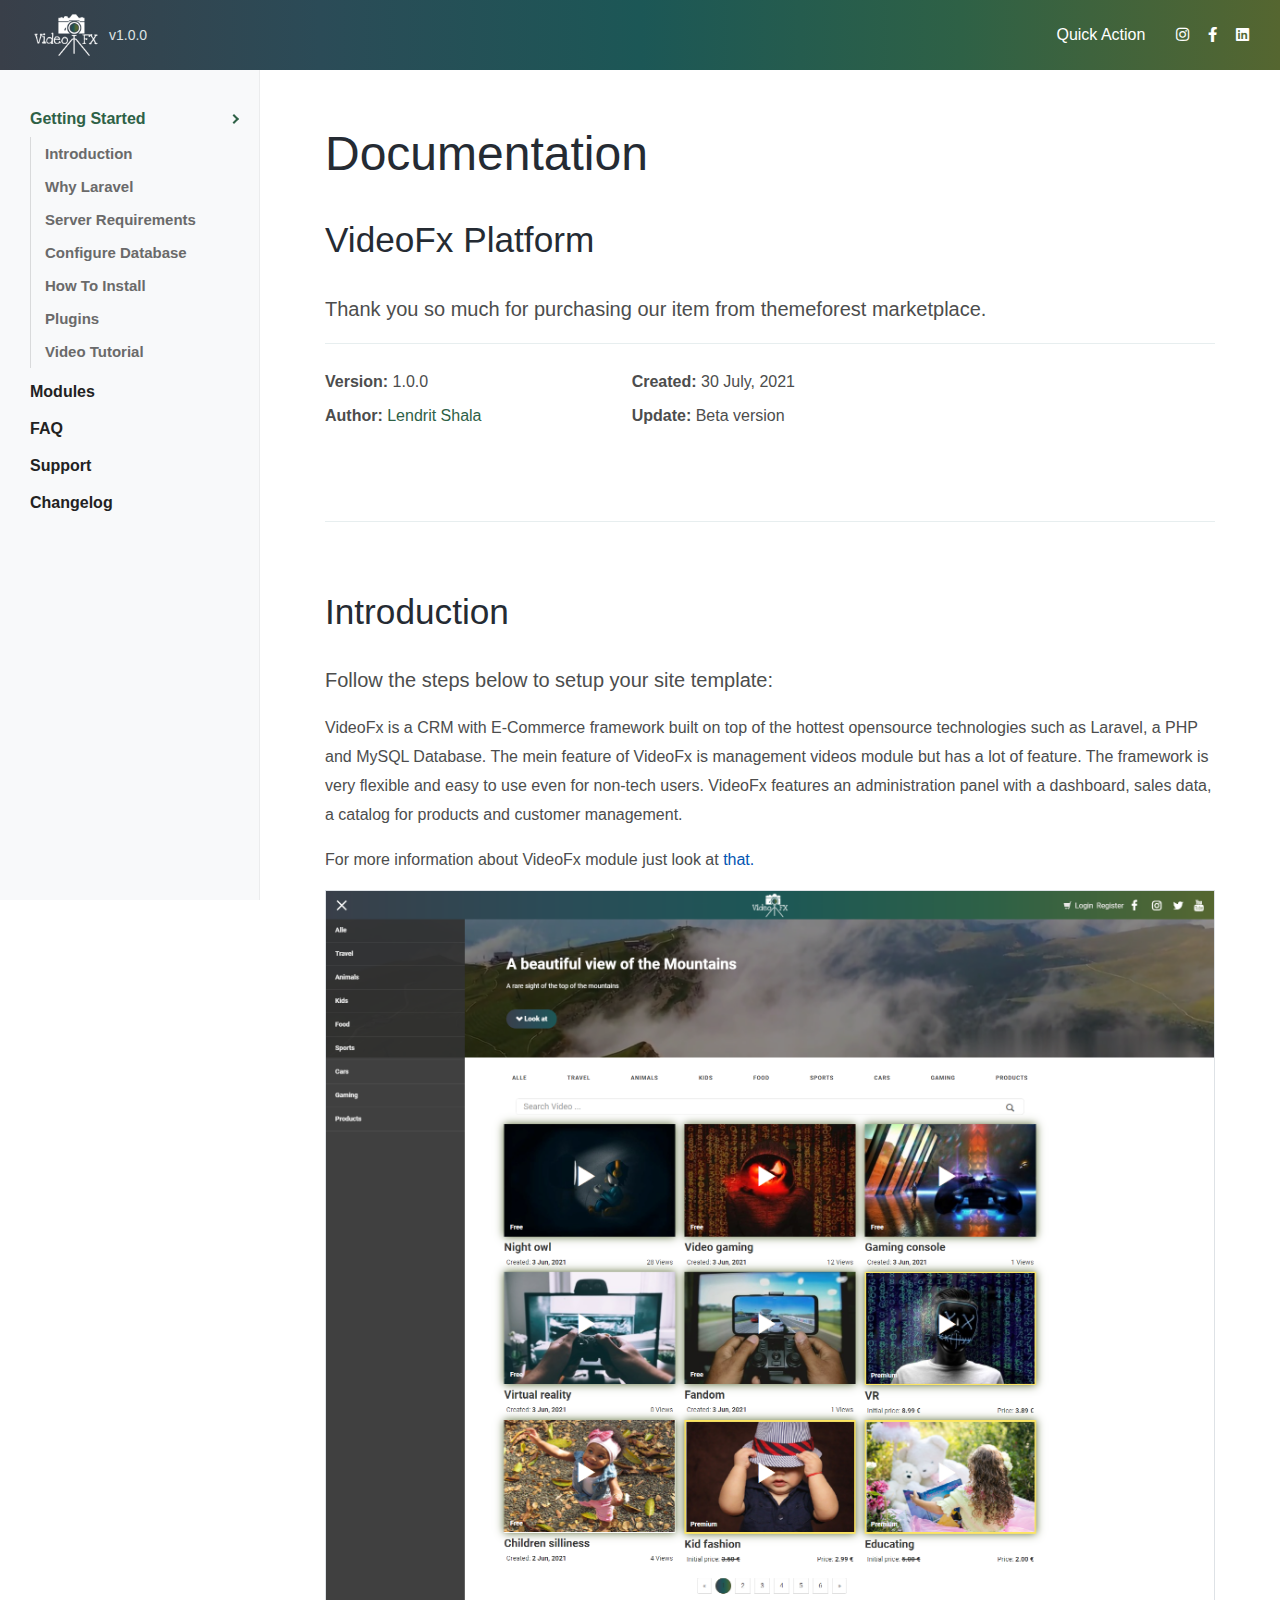
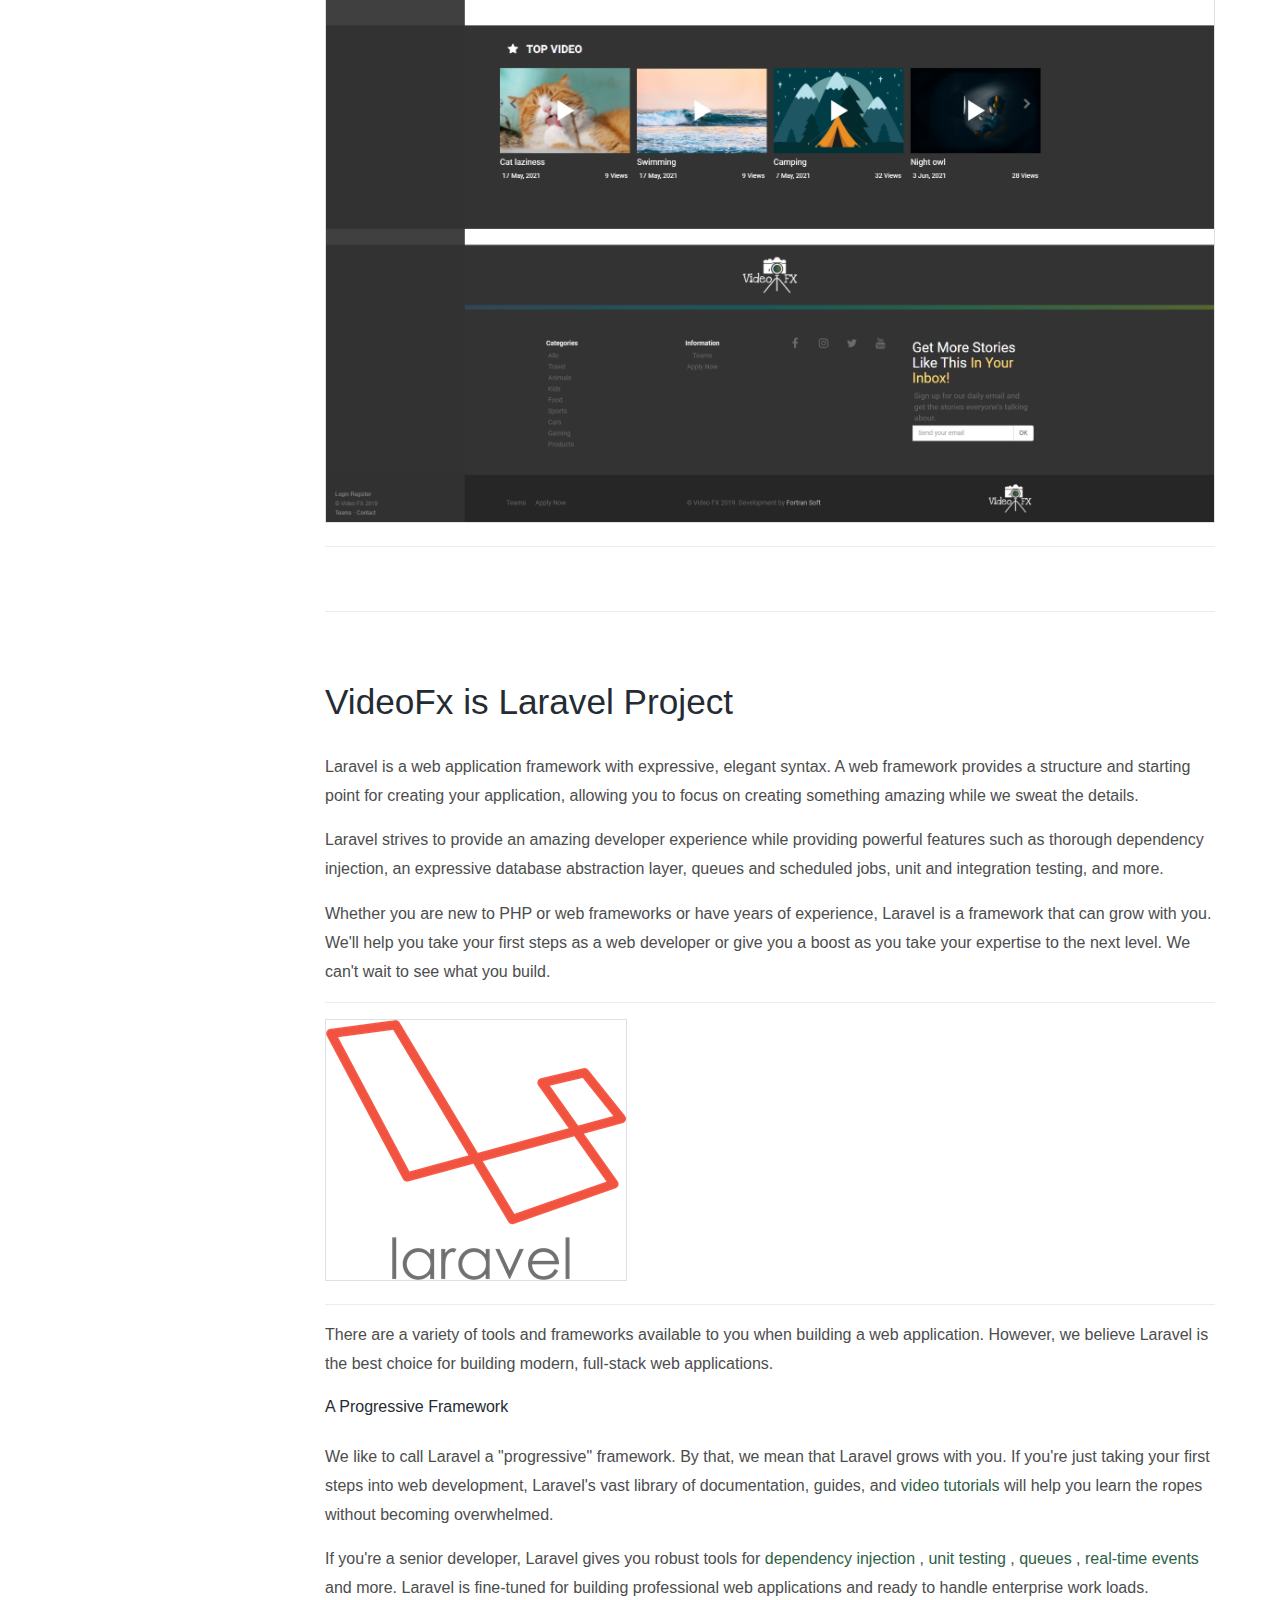
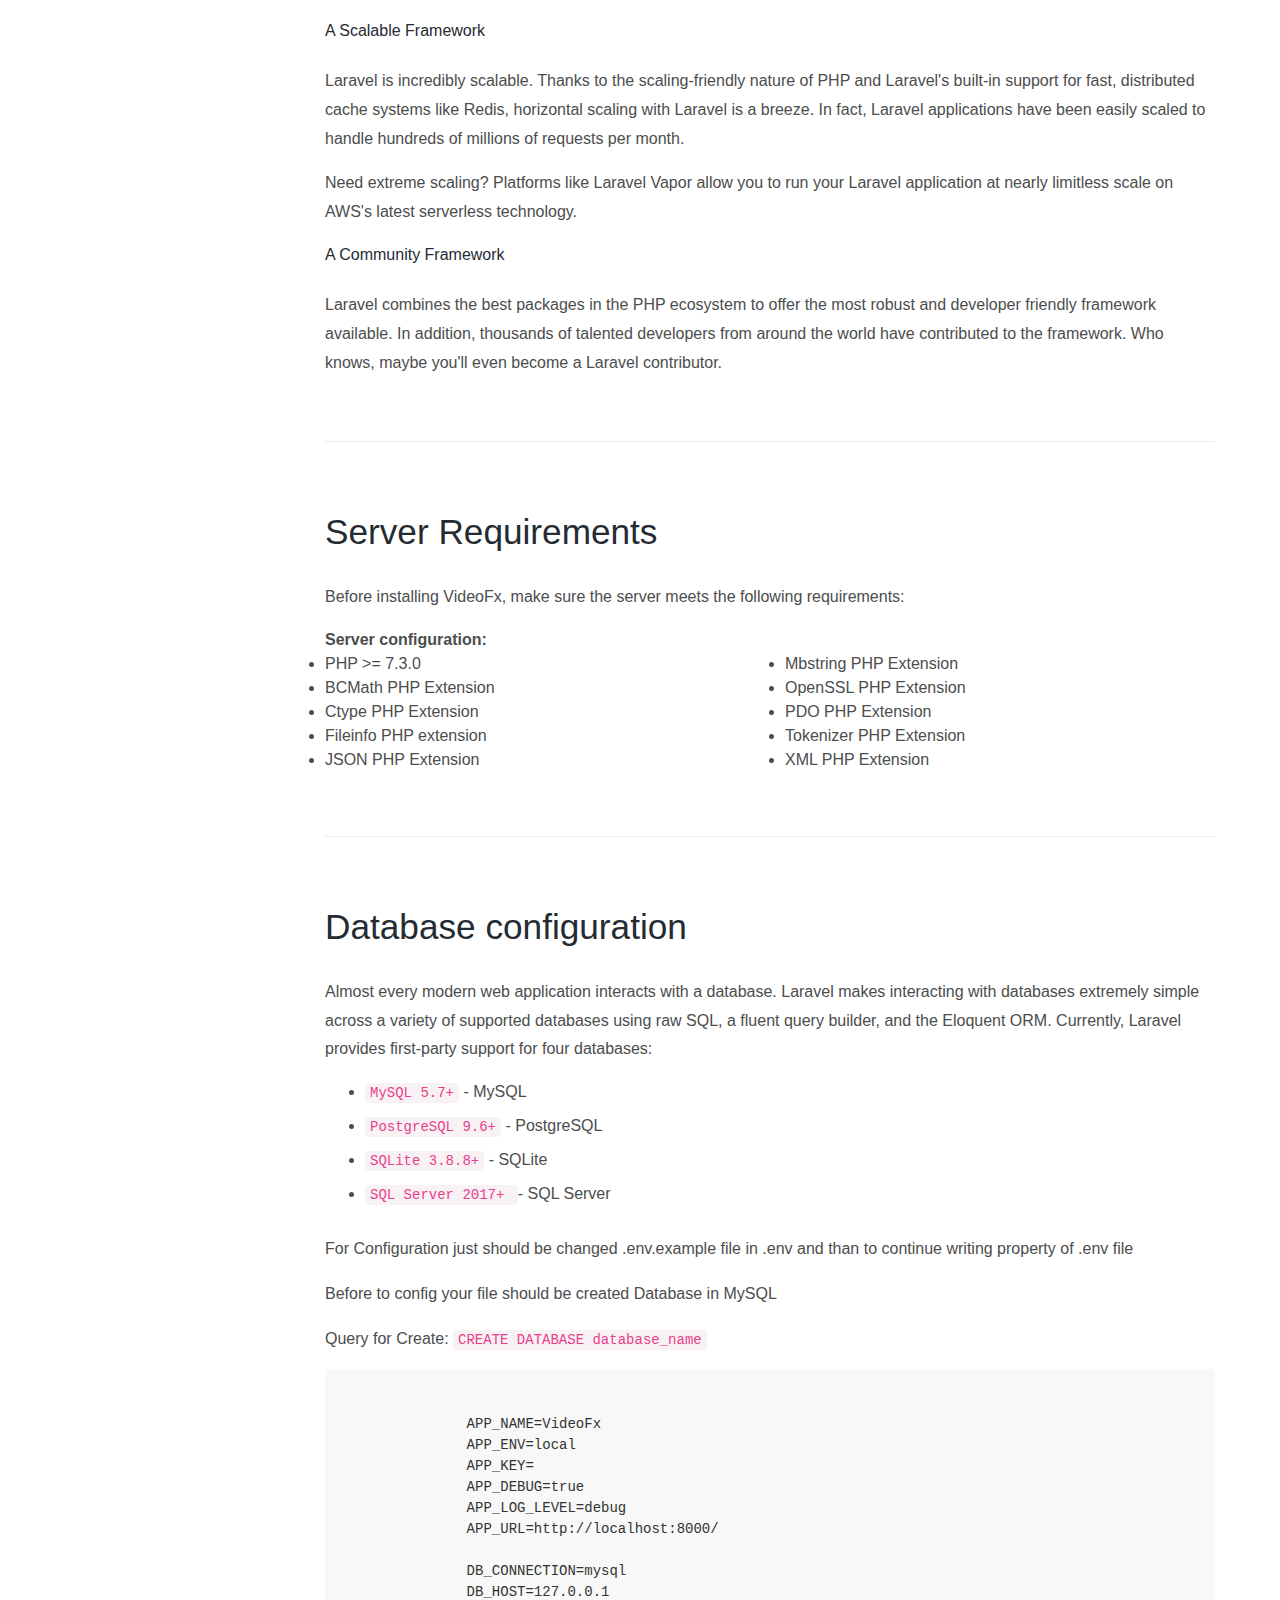
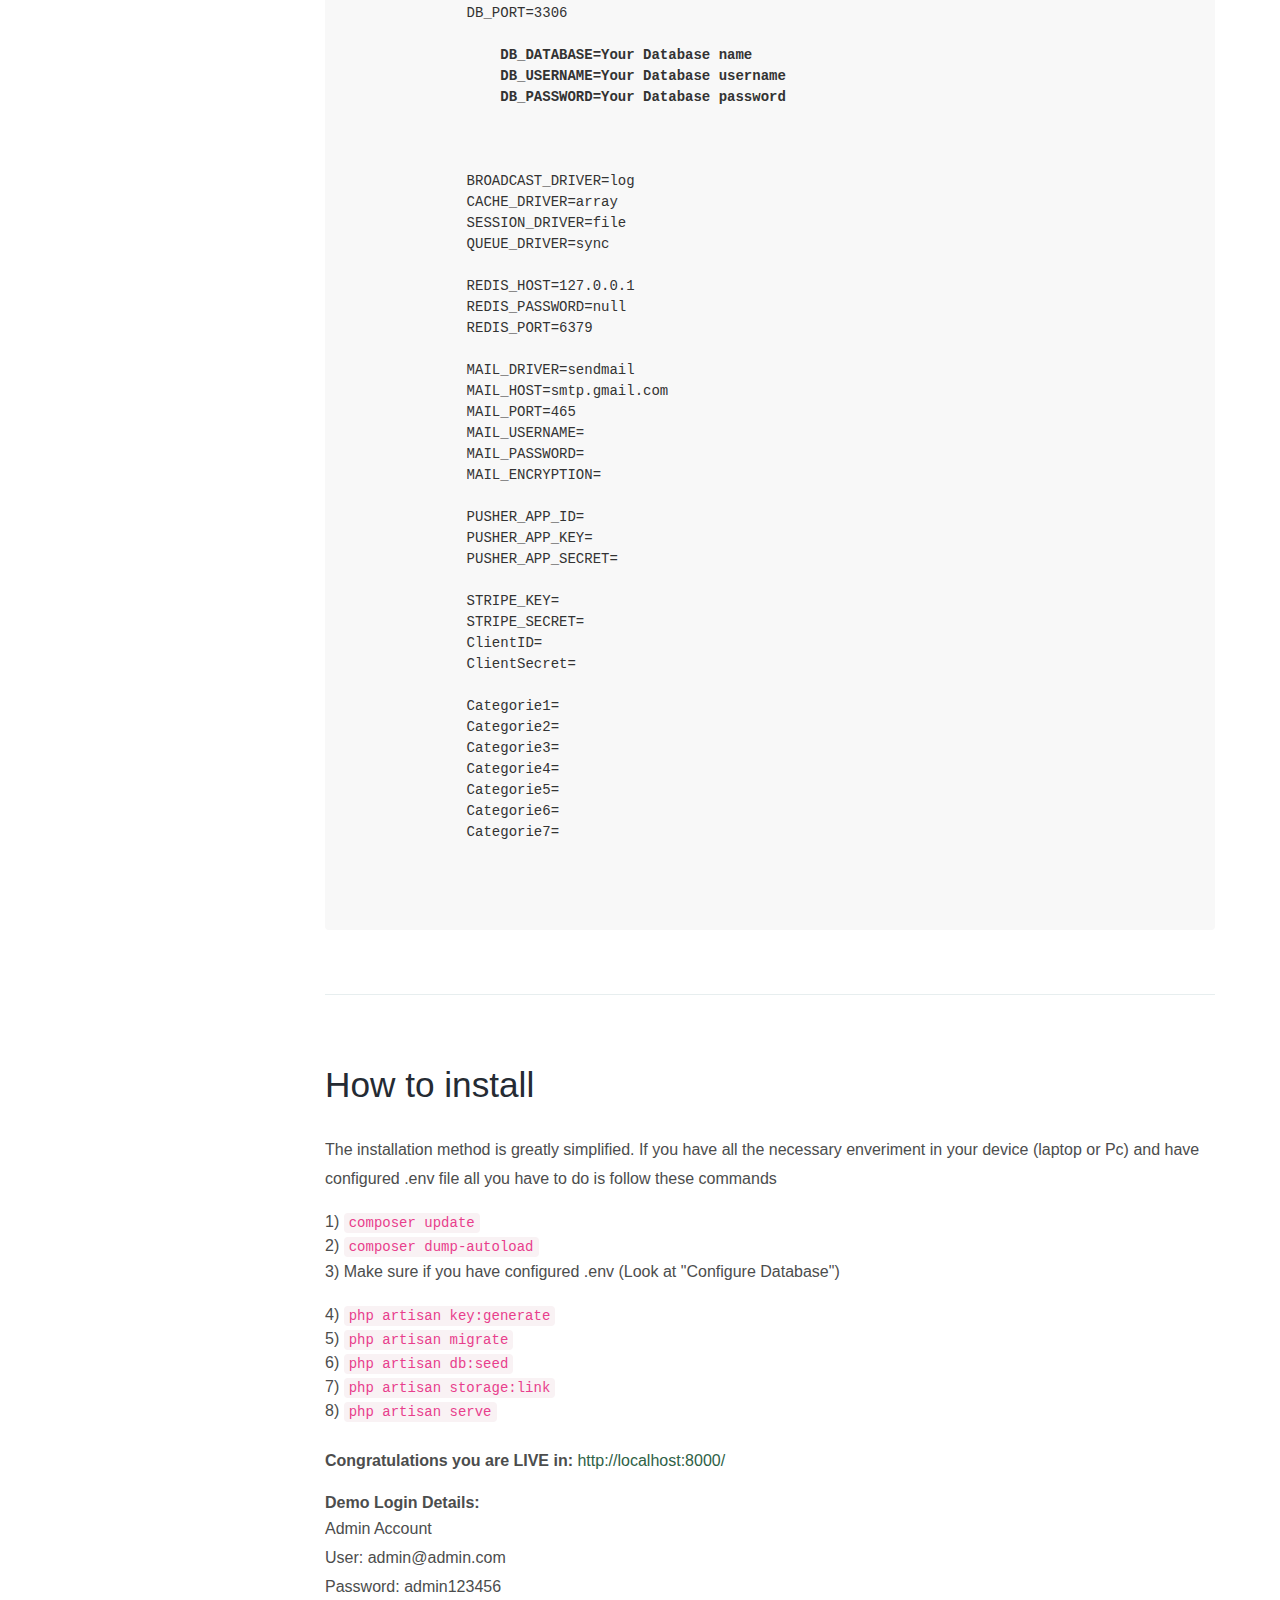
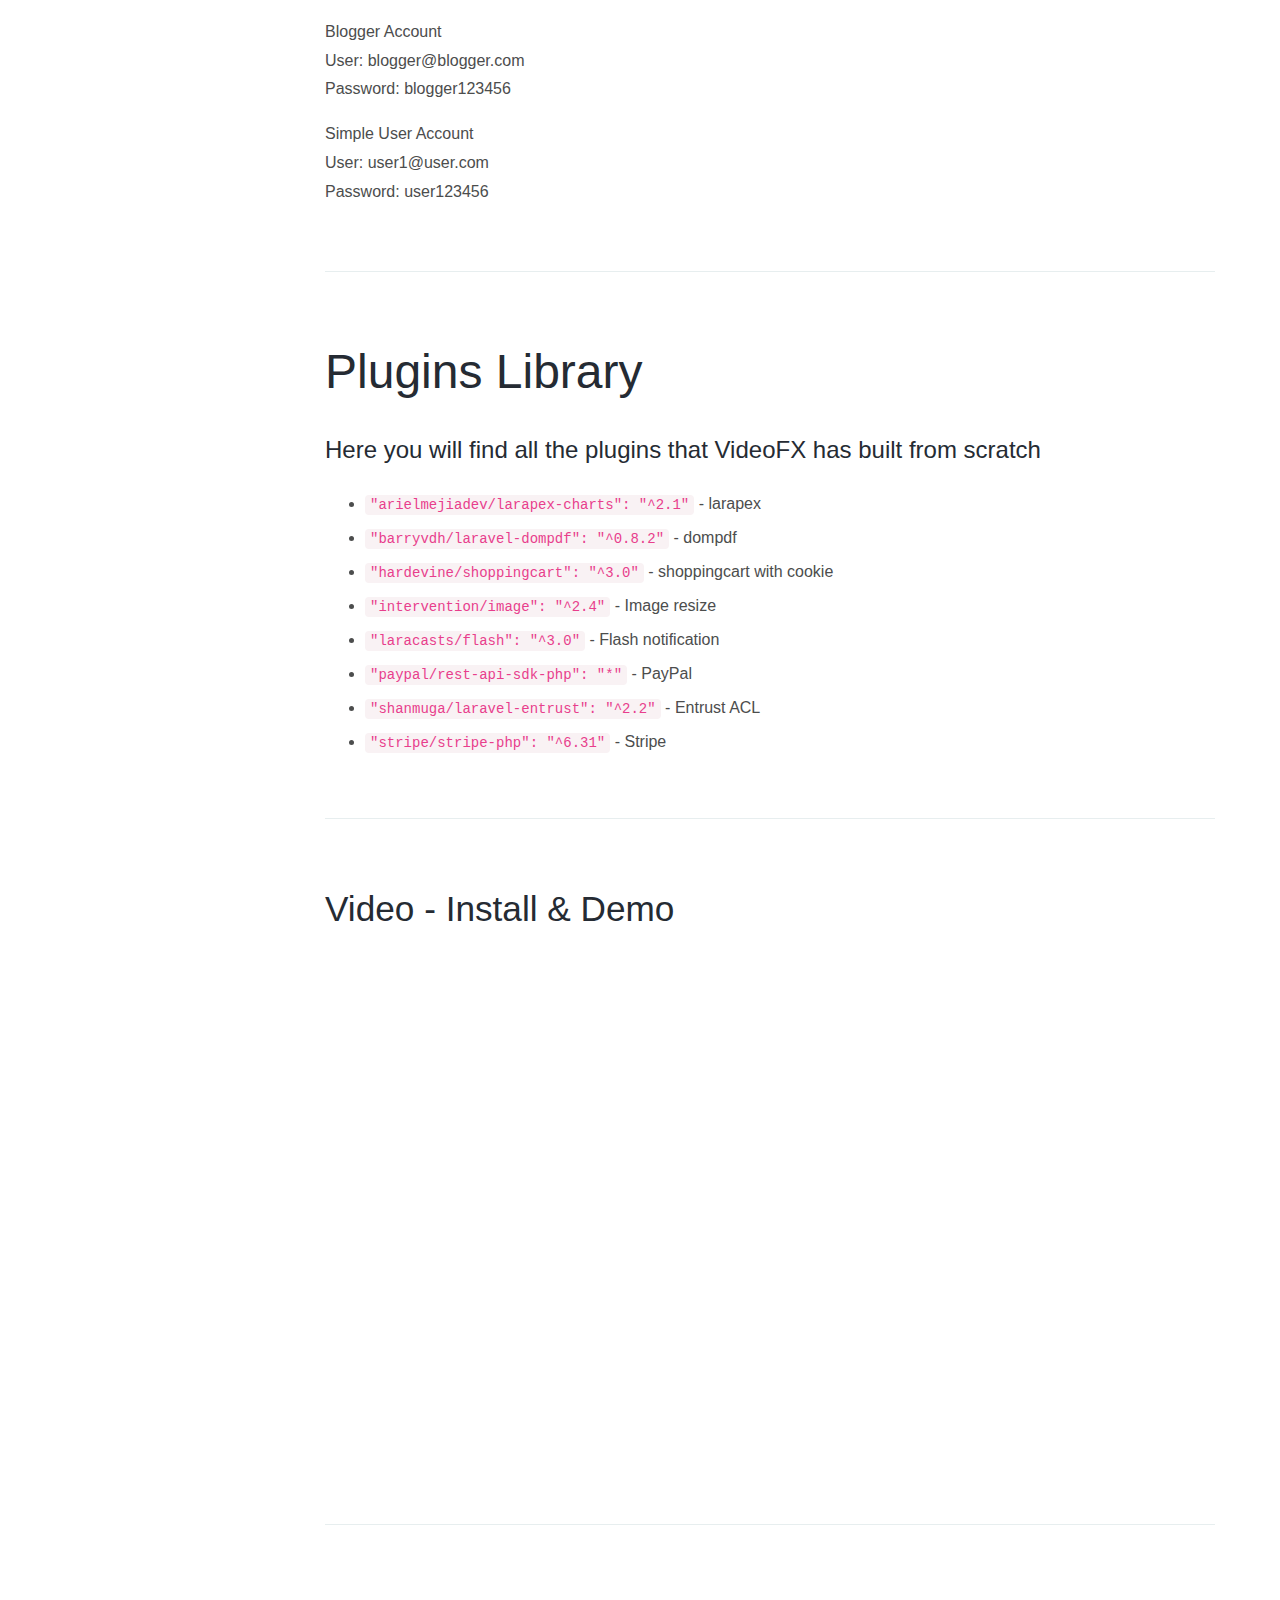
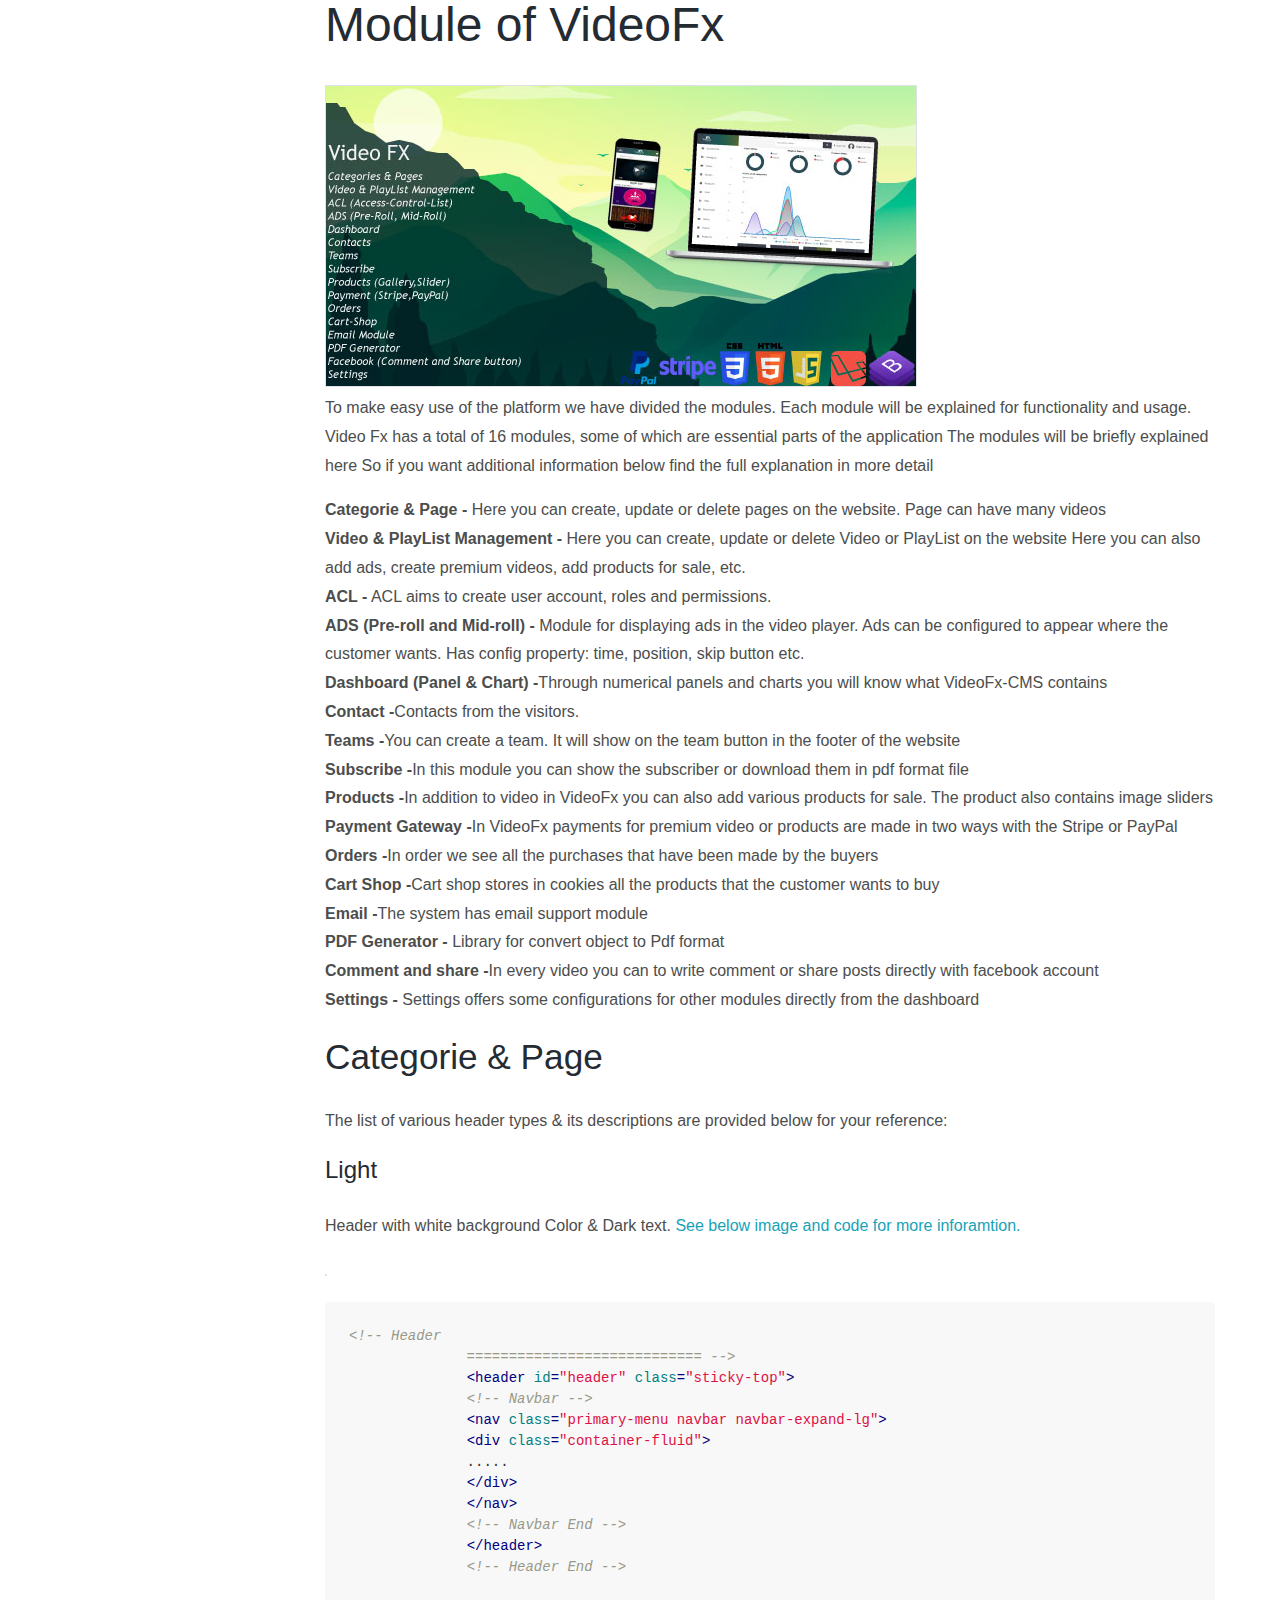
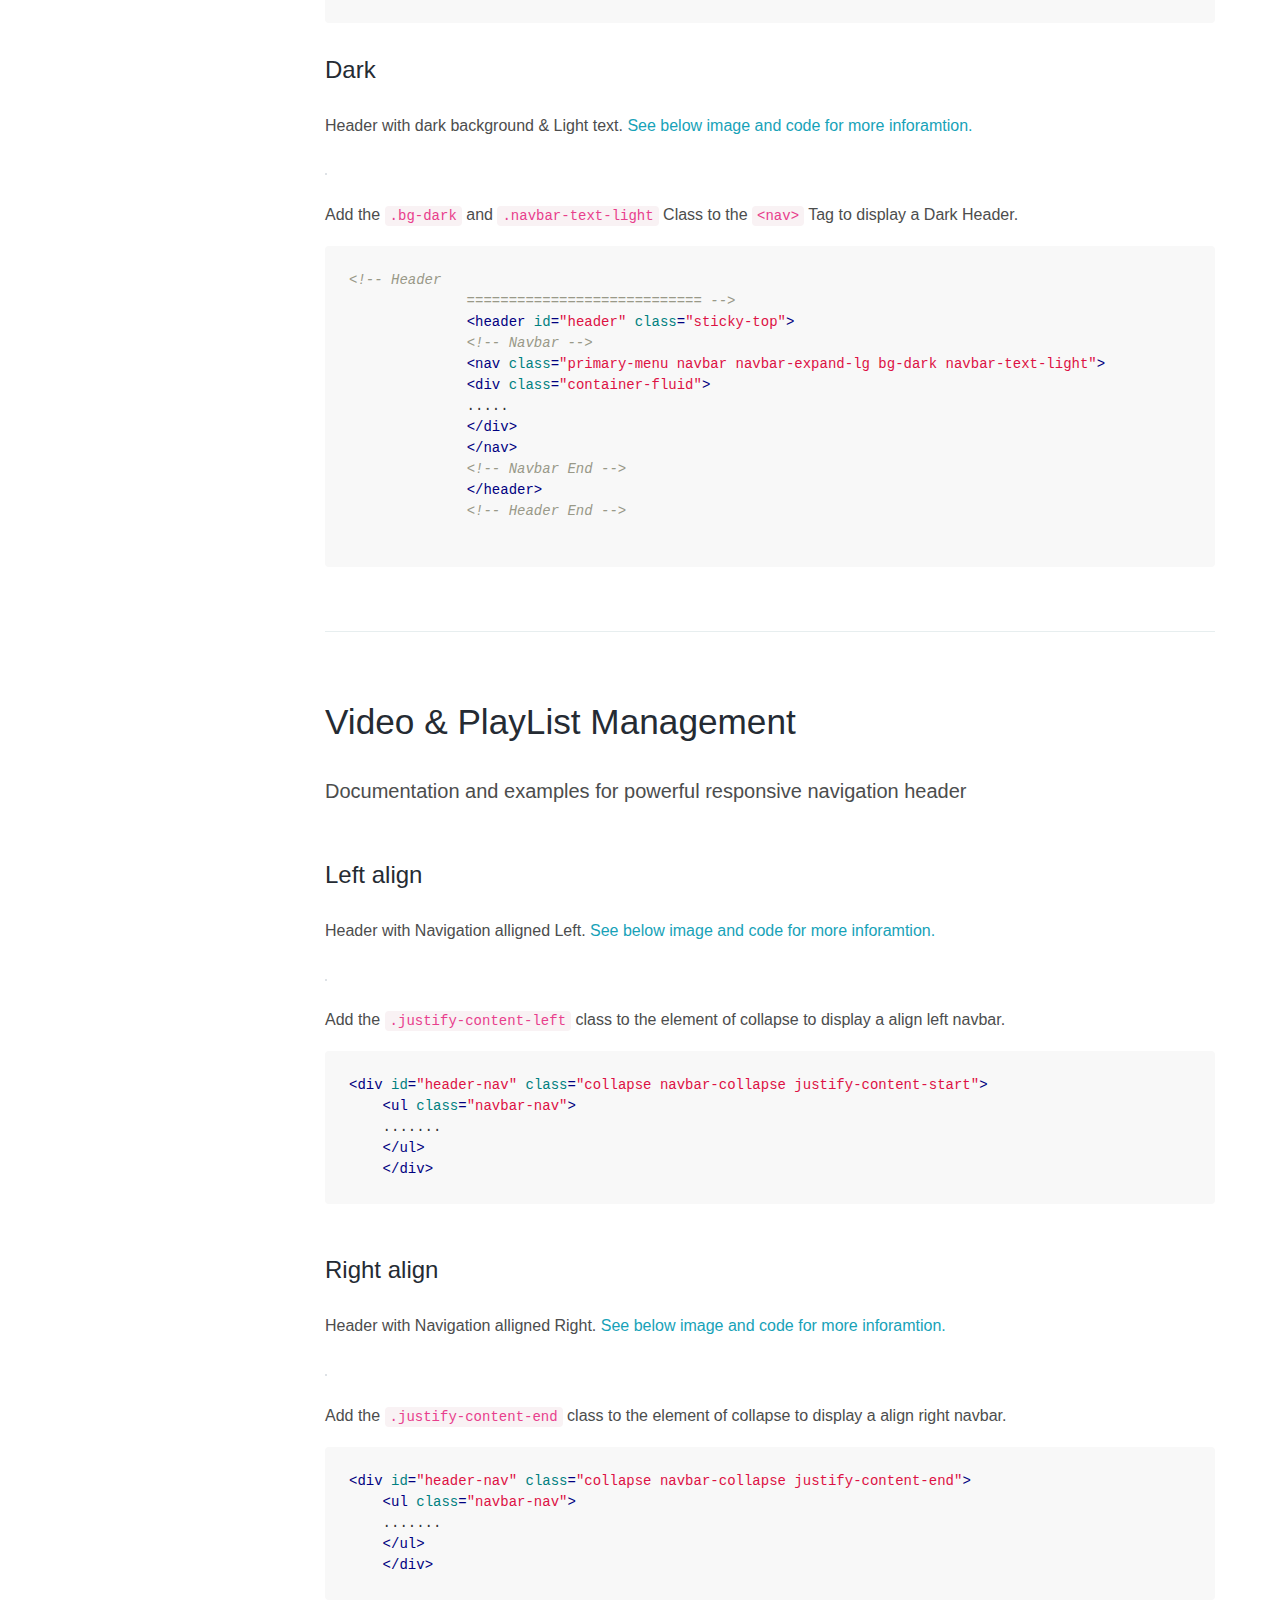
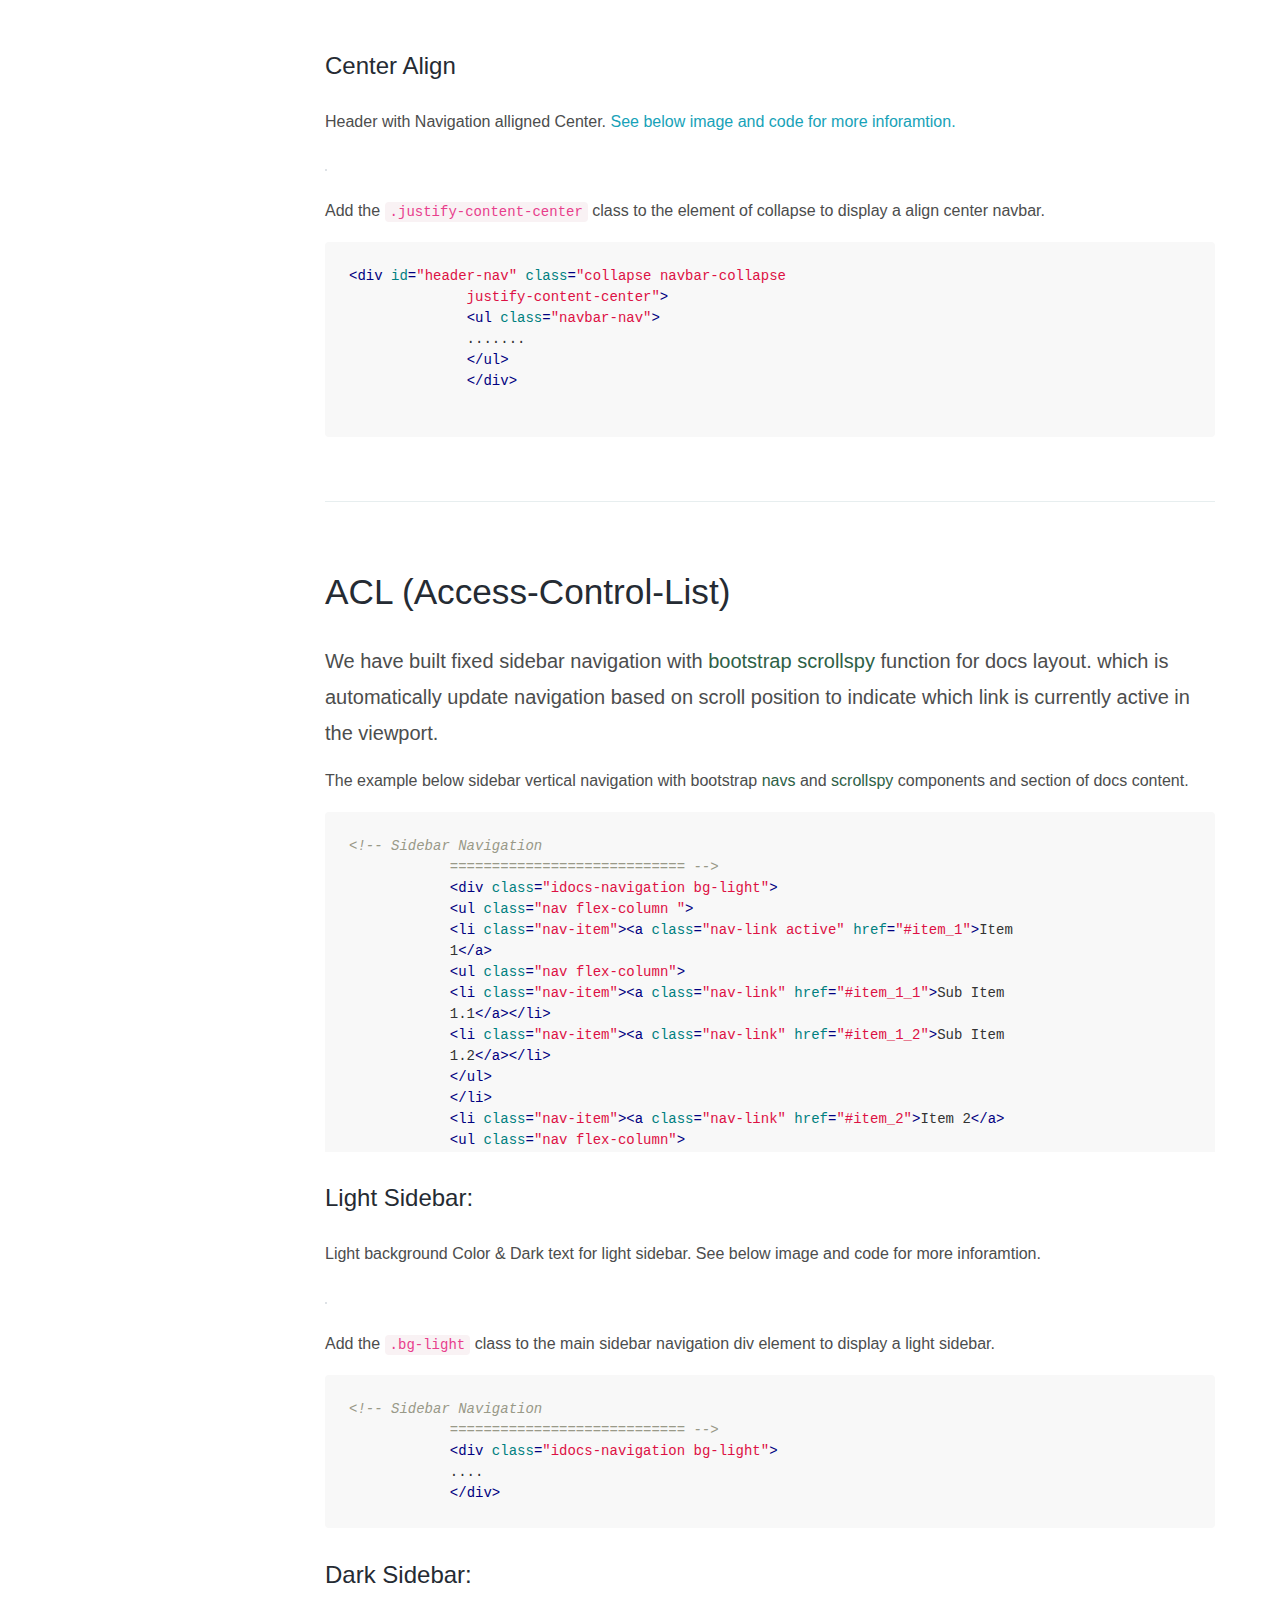
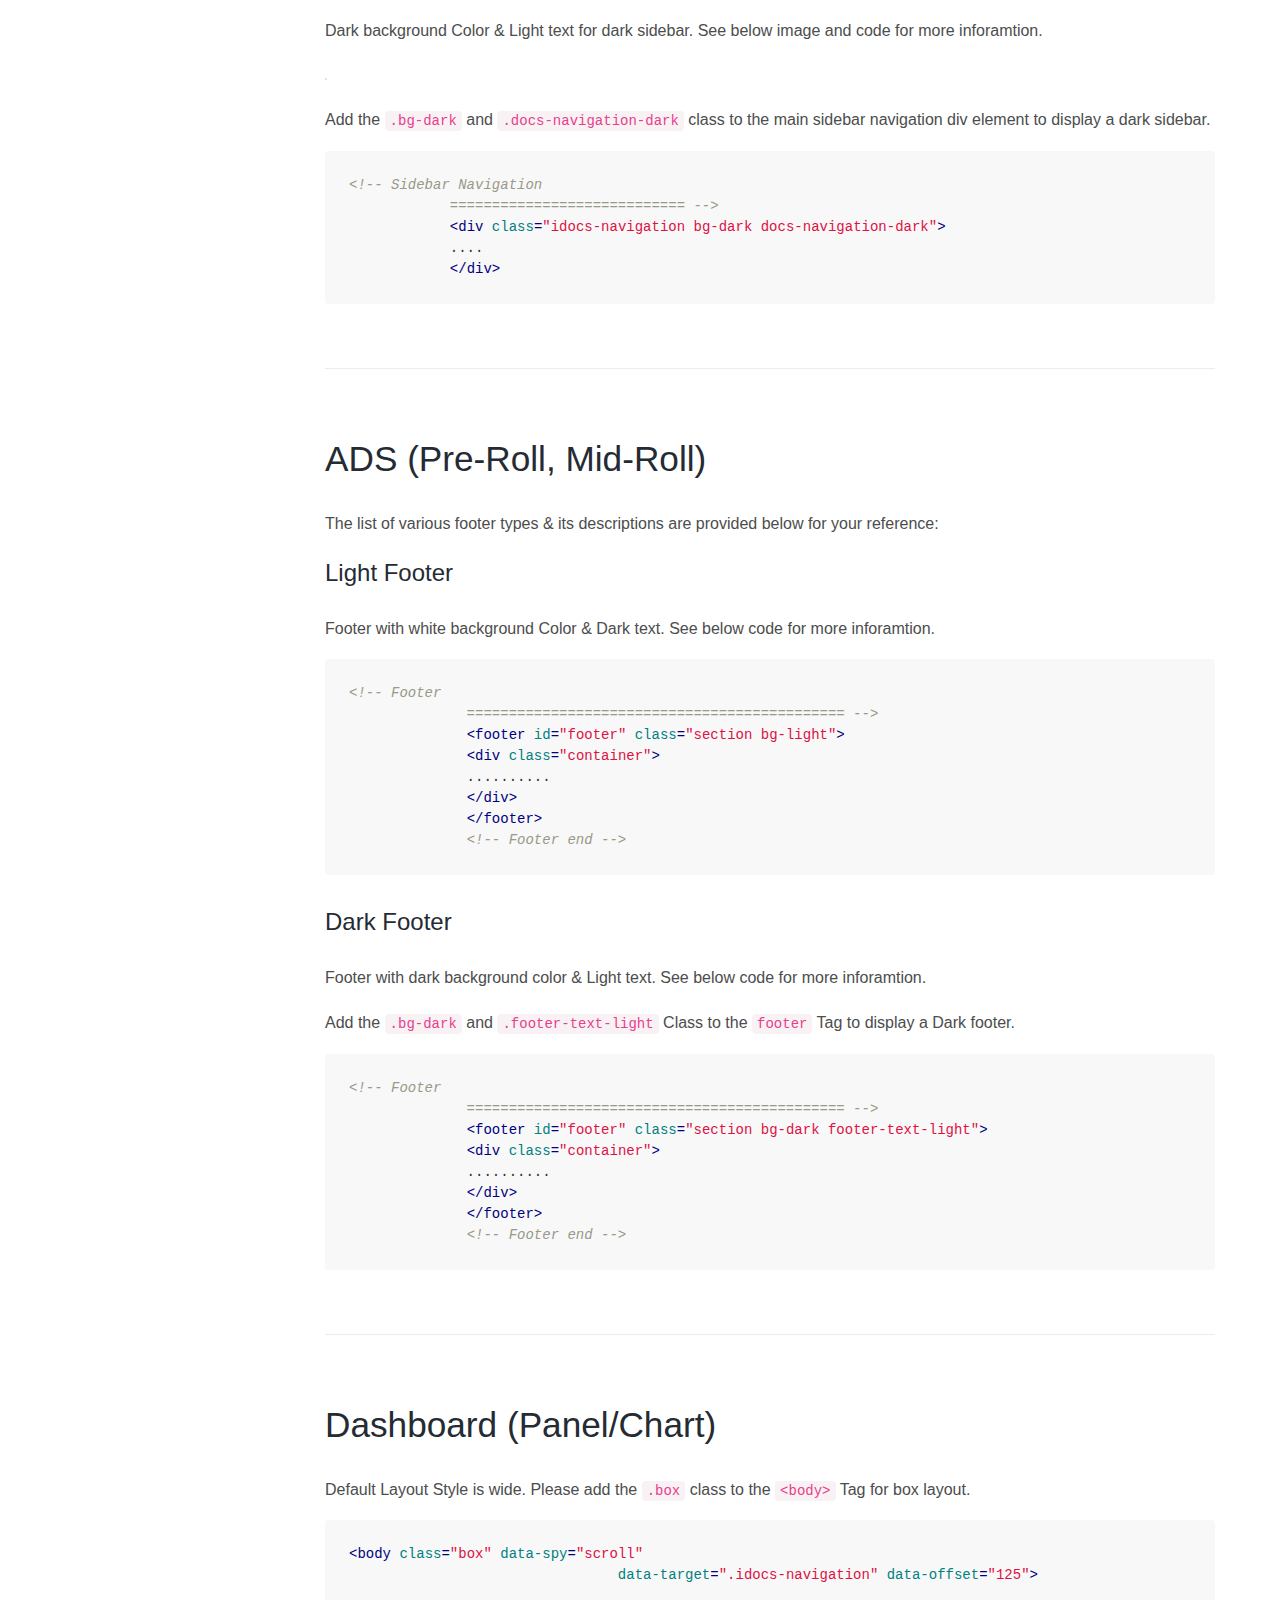
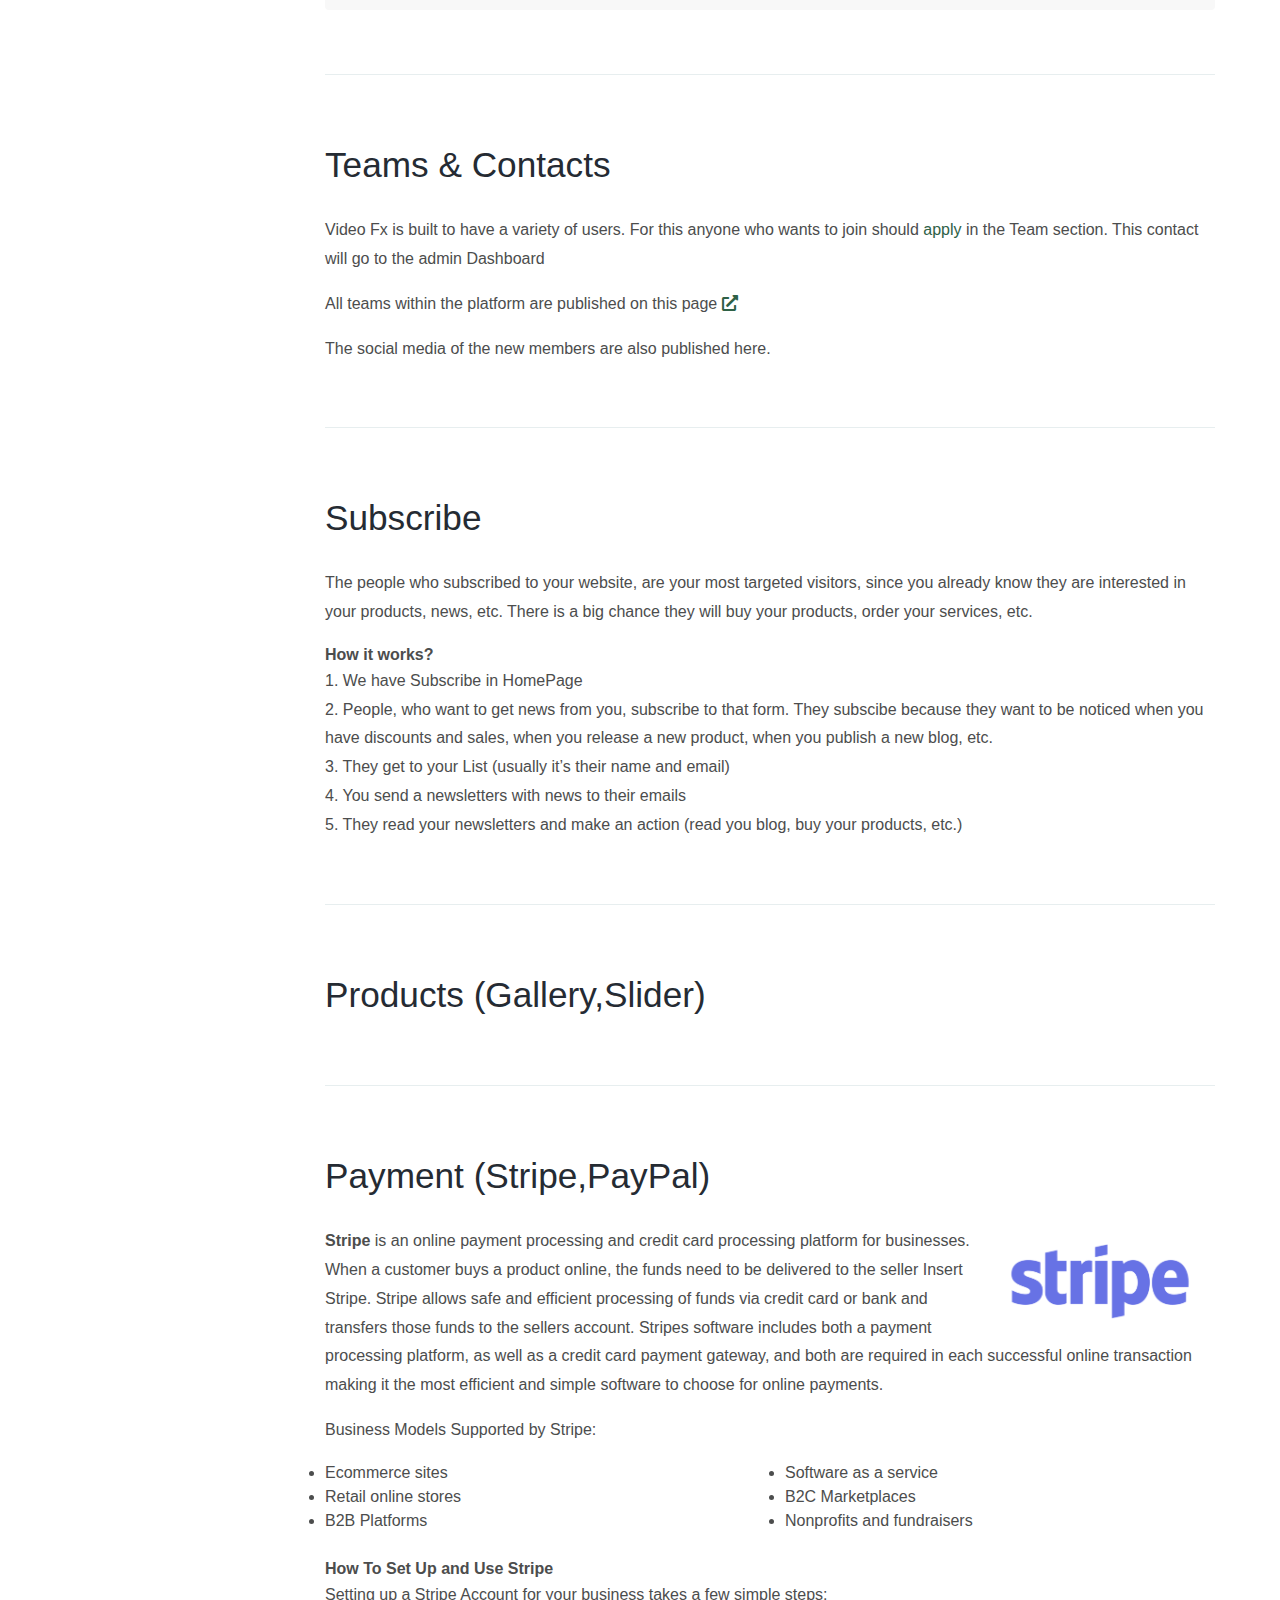
==== index.html @ b2f3421c "ignore file" ====
<!DOCTYPE html>
<html lang="en">
<head>
    <meta charset="UTF-8"/>
    <meta http-equiv="X-UA-Compatible" content="IE=edge">
    <meta name="viewport" content="width=device-width, initial-scale=1, minimum-scale=1.0, shrink-to-fit=no">
    <link href="assets/images/favicon.png" rel="icon"/>
    <title>Documentation | VideoFx</title>
    <meta name="description" content="The best video platform for management videos">
    <meta name="author" content="lendritshala3@gmail.com">

    <!-- Stylesheet
    ============================== -->
    <!-- Bootstrap -->
    <link rel="stylesheet" type="text/css" href="assets/vendor/bootstrap/css/bootstrap.min.css"/>
    <!-- Font Awesome Icon -->
    <link rel="stylesheet" type="text/css" href="assets/vendor/font-awesome/css/all.min.css"/>
    <!-- Magnific Popup -->
    <link rel="stylesheet" type="text/css" href="assets/vendor/magnific-popup/magnific-popup.min.css"/>
    <!-- Highlight Syntax -->
    <link rel="stylesheet" type="text/css" href="assets/vendor/highlight.js/styles/github.css"/>
    <!-- Custom Stylesheet -->
    <link rel="stylesheet" type="text/css" href="assets/css/stylesheet.css"/>
</head>

<body data-spy="scroll" data-target=".idocs-navigation" data-offset="125">

<!-- Preloader -->
<div class="preloader">
    <div class="lds-ellipsis">
        <div></div>
        <div></div>
        <div></div>
        <div></div>
    </div>
</div>
<!-- Preloader End -->

<!-- Document Wrapper   
=============================== -->
<div id="main-wrapper">

    <!-- Header
    ============================ -->
    <header id="header" class="sticky-top">
        <!-- Navbar -->
        <nav class="primary-menu navbar navbar-expand-lg bg-dark navbar-text-light navbar-dropdown-dark border-0">
            <div class="container-fluid">
                <!-- Sidebar Toggler -->
                <button id="sidebarCollapse" class="navbar-toggler d-block d-md-none" type="button"><span></span><span
                        class="w-75"></span><span></span></button>

                <!-- Logo -->
                <a class="logo ml-md-3" href="http://videofx.fortran-dev.com/" title="iDocs Template"> <img width="70"
                                                                                                            src="assets/images/logo.png"
                                                                                                            alt="iDocs Template"/>
                </a>
                <span class="text-2 text-light ml-2">v1.0.0</span>
                <!-- Logo End -->

                <!-- Navbar Toggler -->
                <button class="navbar-toggler ml-auto" type="button" data-toggle="collapse" data-target="#header-nav">
                    <span></span><span></span><span></span></button>

                <div id="header-nav" class="collapse navbar-collapse justify-content-end">
                    <ul class="navbar-nav">
                        <li class="dropdown"><a class="dropdown-toggle" href="#">Quick Action</a>
                            <ul class="dropdown-menu">
                                <li><a class="dropdown-item" href="#idocs_theme_customization">Installation</a></li>
                                <li class="dropdown"><a class="dropdown-item dropdown-toggle" href="#">Upload Video</a>
                                    <ul class="dropdown-menu">
                                        <li><a class="dropdown-item" href="#idocs_navbar">Video module</a>
                                        </li>
                                        <li><a class="dropdown-item" href="#idocs_navbar">Playlist
                                            module</a></li>
                                    </ul>
                                </li>
                                <li><a class="dropdown-item" href="#idocs_footer">Advertisment</a>
                                <li><a class="dropdown-item" href="#idocs_video">Product</a></li>
                            </ul>
                        </li>
                    </ul>
                </div>
                <ul class="social-icons social-icons-sm ml-lg-2 mr-2">
                    <li class="social-icons-twitter"><a data-toggle="tooltip"
                                                        href="https://www.instagram.com/fortran.dev/" target="_blank"
                                                        title="" data-original-title="Twitter"><i
                            class="fab fa-instagram"></i></a></li>
                    <li class="social-icons-facebook"><a data-toggle="tooltip"
                                                         href="https://www.facebook.com/FortranDev" target="_blank"
                                                         title="" data-original-title="Facebook"><i
                            class="fab fa-facebook-f"></i></a></li>
                    <li class="social-icons-dribbble"><a data-toggle="tooltip"
                                                         href="https://www.linkedin.com/in/fortran-dev-11ba01212/"
                                                         target="_blank" title="" data-original-title="Dribbble"><i
                            class="fab fa-linkedin"></i></a></li>
                </ul>
            </div>
        </nav>
        <!-- Navbar End -->
    </header>
    <!-- Header End -->

    <!-- Content
    ============================ -->
    <div id="content" role="main">

        <!-- Sidebar Navigation
        ============================ -->
        <div class="idocs-navigation bg-light">
            <ul class="nav flex-column ">
                <li class="nav-item"><a class="nav-link active" href="#idocs_start">Getting Started</a>
                    <ul class="nav flex-column">
                        <li class="nav-item"><a class="nav-link" href="#idocs_installation">Introduction</a></li>
                        <li class="nav-item"><a class="nav-link" href="#idocs_html_structure">Why Laravel</a></li>
                        <li class="nav-item"><a class="nav-link" href="#idocs_sass">Server Requirements</a></li>
                        <li class="nav-item"><a class="nav-link" href="#idocs_color_schemes">Configure Database</a></li>
                        <li class="nav-item"><a class="nav-link" href="#idocs_theme_customization">How To Install</a>
                        </li>
                        <li class="nav-item"><a class="nav-link" href="#plugins">Plugins</a></li>
                        <li class="nav-item"><a class="nav-link" href="#idocs_logo_settings">Video Tutorial</a></li>
                    </ul>
                </li>
                <li class="nav-item"><a class="nav-link" href="#idocs_layout">Modules</a>
                    <ul class="nav flex-column">
                        <li class="nav-item"><a class="nav-link" href="#idocs_header">Categories & Pages</a></li>
                        <li class="nav-item"><a class="nav-link" href="#idocs_navbar">Video & PlayList Management</a>
                        </li>
                        <li class="nav-item"><a class="nav-link" href="#idocs_sidebar">ACL (Access-Control-List)</a>
                        </li>
                        <li class="nav-item"><a class="nav-link" href="#idocs_footer">ADS (Pre-Roll, Mid-Roll)</a></li>
                        <li class="nav-item"><a class="nav-link" href="#idocs_box_layout">Dashboard (Panel/Chart)</a>
                        </li>

<!--                        <li class="nav-item"><a class="nav-link" href="#idocs_content">Contacts</a></li>-->
                        <li class="nav-item"><a class="nav-link" href="#idocs_typography">Teams & Contacts</a></li>
                        <li class="nav-item"><a class="nav-link" href="#idocs_code">Subscribe</a></li>
                        <li class="nav-item"><a class="nav-link" href="#idocs_tabs">Products (Gallery,Slider)</a></li>

                        <li class="nav-item"><a class="nav-link" href="#idocs_sidebar_payment">Payment
                            (Stripe,PayPal)</a></li>
                        <li class="nav-item"><a class="nav-link" href="#idocs_icons">Orders</a></li>
                        <li class="nav-item"><a class="nav-link" href="#idocs_image">Cart-Shop</a></li>

                        <li class="nav-item"><a class="nav-link" href="#idocs_components">Email Module</a></li>
                        <li class="nav-item"><a class="nav-link" href="#idocs_social_icon">PDF Generator</a></li>
                        <li class="nav-item"><a class="nav-link" href="#idocs_accordion">Facebook (Comment and Share
                            button)</a></li>
                        <li class="nav-item"><a class="nav-link" href="#idocs_helper_classes">Settings</a></li>

                    </ul>
                </li>
                <!--<li class="nav-item"><a class="nav-link" href="#idocs_content">Content</a>-->
                <!--<ul class="nav flex-column">-->
                <!--<li class="nav-item"><a class="nav-link" href="#idocs_typography">Typography</a></li>-->
                <!--<li class="nav-item"><a class="nav-link" href="#idocs_code">Code</a></li>-->
                <!--<li class="nav-item"><a class="nav-link" href="#idocs_table">Table</a></li>-->
                <!--<li class="nav-item"><a class="nav-link" href="#idocs_icons">Icons</a></li>-->
                <!--<li class="nav-item"><a class="nav-link" href="#idocs_image">Image</a></li>-->
                <!--<li class="nav-item"><a class="nav-link" href="#idocs_video">Video</a></li>-->
                <!--</ul>-->
                <!--</li>-->
                <!--<li class="nav-item"><a class="nav-link" href="#idocs_components">Components</a>-->
                <!--<ul class="nav flex-column">-->
                <!--<li class="nav-item"><a class="nav-link" href="#idocs_accordion">Accordion</a></li>-->
                <!--<li class="nav-item"><a class="nav-link" href="#idocs_tabs">Tabs</a></li>-->
                <!--<li class="nav-item"><a class="nav-link" href="#idocs_social_icon">Social Icon</a></li>-->
                <!--<li class="nav-item"><a class="nav-link" href="#idocs_helper_classes">Helper Classes</a></li>-->
                <!--</ul>-->
                <!--</li>-->
                <li class="nav-item"><a class="nav-link" href="#idocs_faq">FAQ</a></li>
                <!--<li class="nav-item"><a class="nav-link" href="#idocs_source_credits">Source & Credits</a></li>-->
                <li class="nav-item"><a class="nav-link" href="#idocs_support">Support</a></li>
                <!--<li class="nav-item"><a class="nav-link" href="#idocs_templates">More Templates</a></li>-->
                <li class="nav-item"><a class="nav-link" href="#idocs_changelog">Changelog</a>
                    <ul class="nav flex-column">
                        <li class="nav-item"><a class="nav-link" href="#v1-1">v1.0.0</a></li>
                        <li class="nav-item"><a class="nav-link" href="#v1-0">Continue ...</a></li>
                    </ul>
                </li>
            </ul>
        </div>

        <!-- Docs Content
        ============================ -->
        <div class="idocs-content">
            <div class="container">

                <!-- Getting Started
                ============================ -->
                <section id="idocs_start">
                    <h1>Documentation</h1>
                    <h2>VideoFx Platform</h2>
                    <p class="lead">Thank you so much for purchasing our item from themeforest marketplace.</p>
                    <hr>
                    <div class="row">
                        <div class="col-sm-6 col-lg-4">
                            <ul class="list-unstyled">
                                <li><strong>Version:</strong> 1.0.0</li>
                                <li><strong>Author:</strong> <a
                                        href="https://www.linkedin.com/in/lendrit-shala-541994123/" target="_blank">Lendrit
                                    Shala</a></li>
                            </ul>
                        </div>
                        <div class="col-sm-6 col-lg-4">
                            <ul class="list-unstyled">
                                <li><strong class="font-weight-700">Created:</strong> 30 July, 2021</li>
                                <li><strong>Update:</strong> Beta version</li>
                            </ul>
                        </div>
                    </div>
                    <!--<p class="alert alert-info">If you have any questions that are beyond the scope of this help file, Please feel free to email via <a target="_blank" href="https://themeforest.net/user/harnishdesign/#contact?ref=HarnishDesign">Item Support Page</a>.</p>-->
                </section>

                <hr class="divider">

                <!-- Installation
                ============================ -->
                <section id="idocs_installation">
                    <h2>Introduction</h2>
                    <p class="lead">Follow the steps below to setup your site template:</p>
                    <p>VideoFx is a CRM with E-Commerce framework built on top of the hottest opensource technologies
                        such as Laravel, a PHP and MySQL Database.
                        The mein feature of VideoFx is management videos module but has a lot of feature.
                        The framework is very flexible and easy to use even for non-tech users. VideoFx features an
                        administration panel with a dashboard, sales data, a catalog for products and customer
                        management.
                    </p>
                    <p>For more information about VideoFx module just look at <a class="page-link-blue"
                                                                                 href="#idocs_layout">that.</a></p>
                    <img class="img-fluid border" src="assets/images/templates/img1.png">
                    <hr>
                </section>

                <hr class="divider">

                <!-- HTML Structure
                ============================ -->
                <section id="idocs_html_structure">
                    <h2>VideoFx is Laravel Project</h2>
                    <p>Laravel is a web application framework with expressive, elegant syntax.
                        A web framework provides a structure and starting point for creating your application,
                        allowing you to focus on creating something amazing while we sweat the details.</p>

                    <p>
                        Laravel strives to provide an amazing developer experience while providing powerful features
                        such as thorough dependency injection,
                        an expressive database abstraction layer, queues and scheduled jobs, unit and integration
                        testing, and more.
                    </p>
                    <p>
                        Whether you are new to PHP or web frameworks or have years of experience, Laravel is a framework
                        that can grow with you.
                        We'll help you take your first steps as a web developer or give you a boost as you take your
                        expertise to the next level.
                        We can't wait to see what you build.
                    </p>
                    <hr>
                    <img class="img-fluid border" src="assets/images/templates/laravel.png">
                    <hr>
                    <p>
                        There are a variety of tools and frameworks available to you when building a web application.
                        However, we believe Laravel is the best choice for building modern, full-stack web applications.
                    </p>
                    <h6>A Progressive Framework</h6>
                    <p>
                        We like to call Laravel a "progressive" framework.
                        By that, we mean that Laravel grows with you.
                        If you're just taking your first steps into web development, Laravel's vast library of
                        documentation, guides, and <a href="https://laracasts.com/">video tutorials</a> will help you
                        learn the ropes without becoming overwhelmed.
                    </p>
                    <p>
                        If you're a senior developer, Laravel gives you robust tools for <a
                            href="https://laravel.com/docs/8.x/container">dependency injection</a> , <a
                            href="https://laravel.com/docs/8.x/testing">unit testing</a> , <a
                            href="https://laravel.com/docs/8.x/queues">queues</a> , <a
                            href="https://laravel.com/docs/8.x/broadcasting">real-time events</a> and more.
                        Laravel is fine-tuned for building professional web applications and ready to handle enterprise
                        work loads.
                    </p>

                    <h6>A Scalable Framework</h6>
                    <p>
                        Laravel is incredibly scalable. Thanks to the scaling-friendly nature of PHP and Laravel's
                        built-in support for fast, distributed cache systems like Redis, horizontal scaling with Laravel
                        is a breeze.
                        In fact, Laravel applications have been easily scaled to handle hundreds of millions of requests
                        per month.
                    </p>
                    <p>
                        Need extreme scaling? Platforms like Laravel Vapor allow you to run your Laravel application at
                        nearly limitless scale on AWS's latest serverless technology.
                    </p>

                    <h6>A Community Framework</h6>
                    <p>
                        Laravel combines the best packages in the PHP ecosystem to offer the most robust and developer
                        friendly framework available.
                        In addition, thousands of talented developers from around the world have contributed to the
                        framework.
                        Who knows, maybe you'll even become a Laravel contributor.
                    </p>

                    <!--<pre><code class="html">&lt;!DOCTYPE html&gt;-->
                    <!--&lt;html lang=&quot;en&quot;&gt;-->
                    <!--&lt;head&gt;-->

                    <!--&lt;!&#45;&#45; Your Title, Description, Stylesheets-->
                    <!--============================================= &#45;&#45;&gt;-->

                    <!--&lt;/head&gt;-->

                    <!--&lt;body data-spy=&quot;scroll&quot; data-target=&quot;.idocs-navigation&quot; data-offset=&quot;125&quot;&gt;-->

                    <!--&lt;!&#45;&#45; Document Wrapper   -->
                    <!--=============================== &#45;&#45;&gt;-->
                    <!--&lt;div id=&quot;main-wrapper&quot;&gt; -->
                    <!---->
                    <!--&lt;!&#45;&#45; Header-->
                    <!--============================ &#45;&#45;&gt;-->
                    <!--&lt;header id=&quot;header&quot; class=&quot;sticky-top&quot;&gt;-->
                    <!--......-->
                    <!--&lt;/header&gt;-->
                    <!--&lt;!&#45;&#45; Header End &#45;&#45;&gt; -->
                    <!---->
                    <!--&lt;!&#45;&#45; Content-->
                    <!--============================ &#45;&#45;&gt;-->
                    <!--&lt;div id=&quot;content&quot; role=&quot;main&quot;&gt; -->
                    <!---->
                    <!--&lt;!&#45;&#45; Sidebar Navigation-->
                    <!--============================ &#45;&#45;&gt;-->
                    <!--&lt;div class=&quot;idocs-navigation bg-light&quot;&gt;-->
                    <!--.....-->
                    <!--&lt;/div&gt;-->
                    <!---->
                    <!--&lt;!&#45;&#45; Docs Content-->
                    <!--============================ &#45;&#45;&gt;-->
                    <!--&lt;div class=&quot;idocs-content&quot;&gt;-->
                    <!--&lt;div class=&quot;container&quot;&gt;-->
                    <!--.......-->
                    <!--&lt;/div&gt;-->
                    <!--&lt;/div&gt;-->
                    <!--&lt;/div&gt;-->
                    <!--&lt;!&#45;&#45; Content end &#45;&#45;&gt; -->
                    <!---->
                    <!--&lt;!&#45;&#45; Footer &#45;&#45;&gt;-->
                    <!--&lt;footer id=&quot;footer&quot; class=&quot;section bg-dark footer-text-light&quot;&gt;-->
                    <!--&lt;div class=&quot;container&quot;&gt; ...... &lt;/div&gt;-->
                    <!--&lt;/footer&gt;-->
                    <!--&lt;!&#45;&#45; Footer end &#45;&#45;&gt; -->
                    <!---->
                    <!--&lt;/div&gt;-->
                    <!--&lt;!&#45;&#45; Document Wrapper end &#45;&#45;&gt; -->

                    <!--&lt;!&#45;&#45; JavaScript &#45;&#45;&gt;-->
                    <!--&lt;/body&gt;-->
                    <!--&lt;/html&gt;</code></pre>-->
                    <!--<p class="alert alert-info">If you need more information, please visit bootstrap site: <a target="_blank" href="https://getbootstrap.com/docs/4.4/layout/grid/">https://getbootstrap.com/docs/4.4/layout/grid/</a></p>-->
                    <!--</section>-->

                    <hr class="divider">

                    <!-- Sass
                    ============================ -->
                    <section id="idocs_sass">
                        <h2>Server Requirements</h2>
                        <p>Before installing VideoFx, make sure the server meets the following requirements:</p>
                        <strong>Server configuration: </strong>
                        <div class="row">
                            <div class="col-md-6">
                                <li>PHP >= 7.3.0</li>
                                <li>BCMath PHP Extension</li>
                                <li>Ctype PHP Extension</li>
                                <li>Fileinfo PHP extension</li>
                                <li>JSON PHP Extension</li>
                            </div>
                            <div class="col-md-6">
                                <li>Mbstring PHP Extension</li>
                                <li>OpenSSL PHP Extension</li>
                                <li>PDO PHP Extension</li>
                                <li>Tokenizer PHP Extension</li>
                                <li>XML PHP Extension</li>
                            </div>
                        </div>
                        <ul>

                        </ul>
                    </section>

                    <hr class="divider">

                    <!-- Color Schemes
                    ============================ -->
                    <section id="idocs_color_schemes">
                        <h2>Database configuration</h2>
                        <p>
                            Almost every modern web application interacts with a database.
                            Laravel makes interacting with databases extremely simple across a variety of supported
                            databases using raw SQL, a fluent query builder, and the Eloquent ORM.
                            Currently, Laravel provides first-party support for four databases:
                        </p>
                        <ul>
                            <li><code>MySQL 5.7+</code> - MySQL</li>
                            <li><code> PostgreSQL 9.6+</code> - PostgreSQL</li>
                            <li><code> SQLite 3.8.8+</code> - SQLite</li>
                            <li><code> SQL Server 2017+ </code> - SQL Server</li>
                        </ul>


                        <p>For Configuration just should be changed .env.example file in .env and than to continue
                            writing property of .env file</p>
                        <p>Before to config your file should be created Database in MySQL</p>
                        <p>Query for Create: <code>CREATE DATABASE database_name </code></p>

                        <pre><code class="html">
              APP_NAME=VideoFx
              APP_ENV=local
              APP_KEY=
              APP_DEBUG=true
              APP_LOG_LEVEL=debug
              APP_URL=http://localhost:8000/

              DB_CONNECTION=mysql
              DB_HOST=127.0.0.1
              DB_PORT=3306
              <strong>
                  DB_DATABASE=Your Database name
                  DB_USERNAME=Your Database username
                  DB_PASSWORD=Your Database password
              </strong>


              BROADCAST_DRIVER=log
              CACHE_DRIVER=array
              SESSION_DRIVER=file
              QUEUE_DRIVER=sync

              REDIS_HOST=127.0.0.1
              REDIS_PASSWORD=null
              REDIS_PORT=6379

              MAIL_DRIVER=sendmail
              MAIL_HOST=smtp.gmail.com
              MAIL_PORT=465
              MAIL_USERNAME=
              MAIL_PASSWORD=
              MAIL_ENCRYPTION=

              PUSHER_APP_ID=
              PUSHER_APP_KEY=
              PUSHER_APP_SECRET=

              STRIPE_KEY=
              STRIPE_SECRET=
              ClientID=
              ClientSecret=

              Categorie1=
              Categorie2=
              Categorie3=
              Categorie4=
              Categorie5=
              Categorie6=
              Categorie7=


          </code></pre>
                    </section>

                    <hr class="divider">

                    <!-- Customization
                    ============================ -->
                    <section id="idocs_theme_customization">
                        <h2>How to install</h2>
                        <p>
                            The installation method is greatly simplified.
                            If you have all the necessary enveriment in your device (laptop or Pc) and have configured
                            .env file all you have to do is follow these commands
                        </p>

                        1) <code>composer update</code> <br>
                        2) <code>composer dump-autoload</code> <br>
                        <p>3) Make sure if you have configured .env (Look at "Configure Database")</p>
                        4) <code>php artisan key:generate</code> <br>
                        5) <code>php artisan migrate</code> <br>
                        6) <code>php artisan db:seed</code> <br>
                        7) <code>php artisan storage:link</code> <br>
                        8) <code>php artisan serve</code> <br><br>

                        <p><strong>Congratulations you are LIVE in: </strong><a target="_blank"
                                                                                href="http://localhost:8000/">http://localhost:8000/</a>
                        </p>

                        <strong>Demo Login Details:</strong>
                        <p>Admin Account<br>
                            User: admin@admin.com <br>
                            Password: admin123456
                        </p>
                        <p>Blogger Account<br>
                            User: blogger@blogger.com <br>
                            Password: blogger123456
                        </p>
                        <p>Simple User Account<br>
                            User: user1@user.com <br>
                            Password: user123456
                        </p>


                    </section>

                    <hr class="divider">
                    <section id="plugins">
                        <h1>Plugins Library</h1>
                        <h4>Here you will find all the plugins that VideoFX has built from scratch</h4>
                        <ul>
                            <li><code>"arielmejiadev/larapex-charts": "^2.1"</code> - larapex</li>
                            <li><code>"barryvdh/laravel-dompdf": "^0.8.2"</code> - dompdf</li>
                            <li><code>"hardevine/shoppingcart": "^3.0"</code> - shoppingcart with cookie</li>
                            <li><code>"intervention/image": "^2.4"</code> - Image resize</li>
                            <li><code>"laracasts/flash": "^3.0"</code> - Flash notification</li>
                            <li><code>"paypal/rest-api-sdk-php": "*"</code> - PayPal</li>
                            <li><code>"shanmuga/laravel-entrust": "^2.2"</code> - Entrust ACL</li>
                            <li><code>"stripe/stripe-php": "^6.31"</code> - Stripe</li>
                        </ul>
                    </section>


                    <hr class="divider">

                    <!-- Logo Settings
                    ============================ -->
                    <section id="idocs_logo_settings">
                        <h2>Video - Install & Demo </h2>
                        <div class="embed-responsive embed-responsive-16by9">
                            <iframe class="embed-responsive-item" src="https://www.youtube.com/embed/7e90gBu4pas"
                                    allowfullscreen></iframe>
                        </div>
                    </section>


                    <hr class="divider">


                    <!-- Layout
                    ============================ -->
                    <section id="idocs_layout">
                        <h1>Module of VideoFx</h1>
                        <img class="img-fluid border" src="assets/images/templates/Banner.jpg">
                        <p>To make easy use of the platform we have divided the modules.
                            Each module will be explained for functionality and usage.
                            Video Fx has a total of 16 modules, some of which are essential parts of the application
                            The modules will be briefly explained here
                            So if you want additional information below find the full explanation in more detail
                        </p>
                        <p>
                            <strong>Categorie & Page -</strong> Here you can create, update or delete pages on the
                            website. Page can have many videos <br>
                            <strong>Video & PlayList Management -</strong> Here you can create, update or delete Video
                            or PlayList on the website
                            Here you can also add ads, create premium videos, add products for sale, etc.<br>
                            <strong>ACL -</strong> ACL aims to create user account, roles and permissions.<br>
                            <strong>ADS (Pre-roll and Mid-roll) -</strong> Module for displaying ads in the video
                            player.
                            Ads can be configured to appear where the customer wants. Has config property: time,
                            position, skip button etc.<br>

                            <strong>Dashboard (Panel & Chart) -</strong>Through numerical panels and charts you will
                            know what VideoFx-CMS contains<br>


                            <strong>Contact -</strong>Contacts from the visitors.<br>
                            <strong>Teams -</strong>You can create a team. It will show on the team button in the footer
                            of the website<br>
                            <strong>Subscribe -</strong>In this module you can show the subscriber or download them in
                            pdf format file<br>
                            <strong>Products -</strong>In addition to video in VideoFx you can also add various products
                            for sale. The product also contains image sliders<br>


                            <strong>Payment Gateway -</strong>In VideoFx payments for premium video or products are made
                            in two ways with the Stripe or PayPal<br>

                            <strong>Orders -</strong>In order we see all the purchases that have been made by the buyers<br>
                            <strong>Cart Shop -</strong>Cart shop stores in cookies all the products that the customer
                            wants to buy<br>
                            <strong>Email -</strong>The system has email support module<br>
                            <strong>PDF Generator -</strong> Library for convert object to Pdf format<br>
                            <strong>Comment and share -</strong>In every video you can to write comment or share posts
                            directly with facebook account<br>
                            <strong>Settings -</strong> Settings offers some configurations for other modules directly
                            from the dashboard<br>

                        </p>


                    </section>


                    <!-- Header
                    ============================ -->
                    <section id="idocs_header">
                        <h2>Categorie & Page</h2>
                        <p>The list of various header types & its descriptions are provided below for your
                            reference:</p>

                        <h4>Light</h4>
                        <p>Header with white background Color & Dark text. <span class="text-info">See below image and code for more inforamtion.</span>
                        </p>
                        <p><a class="popup-img" href="assets/images/header-light.jpg"><img class="img-fluid border"
                                                                                           src="assets/images/header-light.jpg"
                                                                                           alt=""></a></p>
                        <pre><code class="html">&lt;!-- Header
              ============================ --&gt;
              &lt;header id=&quot;header&quot; class=&quot;sticky-top&quot;&gt;
              &lt;!-- Navbar --&gt;
              &lt;nav class=&quot;primary-menu navbar navbar-expand-lg&quot;&gt;
              &lt;div class=&quot;container-fluid&quot;&gt;
              .....
              &lt;/div&gt;
              &lt;/nav&gt;
              &lt;!-- Navbar End --&gt;
              &lt;/header&gt;
              &lt;!-- Header End --&gt;
          </code></pre>

                        <h4>Dark</h4>
                        <p>Header with dark background & Light text. <span class="text-info">See below image and code for more inforamtion.</span>
                        </p>
                        <p><a class="popup-img" href="assets/images/header-dark.jpg"><img class="img-fluid border"
                                                                                          src="assets/images/header-dark.jpg"
                                                                                          alt=""></a></p>
                        <p>Add the <code>.bg-dark</code> and <code>.navbar-text-light</code> Class to the <code>&lt;nav&gt;</code>
                            Tag to display a Dark Header.</p>
                        <pre><code class="html">&lt;!-- Header
              ============================ --&gt;
              &lt;header id=&quot;header&quot; class=&quot;sticky-top&quot;&gt;
              &lt;!-- Navbar --&gt;
              &lt;nav class=&quot;primary-menu navbar navbar-expand-lg bg-dark navbar-text-light&quot;&gt;
              &lt;div class=&quot;container-fluid&quot;&gt;
              .....
              &lt;/div&gt;
              &lt;/nav&gt;
              &lt;!-- Navbar End --&gt;
              &lt;/header&gt;
              &lt;!-- Header End --&gt;
          </code></pre>
                    </section>

                    <hr class="divider">

                    <!-- Navbar
                    ============================ -->
                    <section id="idocs_navbar">
                        <h2>Video & PlayList Management</h2>
                        <p class="lead">Documentation and examples for powerful responsive navigation header</p>
                        <h4 class="mt-5">Left align</h4>
                        <p>Header with Navigation alligned Left. <span class="text-info">See below image and code for more inforamtion.</span>
                        </p>
                        <p><a class="popup-img" href="assets/images/navbar-left.jpg"><img class="img-fluid border"
                                                                                          src="assets/images/navbar-left.jpg"
                                                                                          alt=""></a></p>
                        <p>Add the <code>.justify-content-left</code> class to the element of collapse to display a
                            align left navbar.</p>
                        <pre><code class="html">&lt;div id=&quot;header-nav&quot; class=&quot;collapse navbar-collapse justify-content-start&quot;&gt;
    &lt;ul class=&quot;navbar-nav&quot;&gt;
    .......
    &lt;/ul&gt;
    &lt;/div&gt;
</code></pre>

                        <h4 class="mt-5">Right align</h4>
                        <p>Header with Navigation alligned Right. <span class="text-info">See below image and code for more inforamtion.</span>
                        </p>
                        <p><a class="popup-img" href="assets/images/navbar-right.jpg"><img class="img-fluid border"
                                                                                           src="assets/images/navbar-left.jpg"
                                                                                           alt=""></a></p>
                        <p>Add the <code>.justify-content-end</code> class to the element of collapse to display a align
                            right navbar.</p>
                        <pre><code class="html">&lt;div id=&quot;header-nav&quot; class=&quot;collapse navbar-collapse justify-content-end&quot;&gt;
    &lt;ul class=&quot;navbar-nav&quot;&gt;
    .......
    &lt;/ul&gt;
    &lt;/div&gt;
</code></pre>

                        <h4 class="mt-5">Center Align</h4>
                        <p>Header with Navigation alligned Center. <span class="text-info">See below image and code for more inforamtion.</span>
                        </p>
                        <p><img class="img-fluid border" src="assets/images/navbar-center.jpg" alt=""></p>
                        <p>Add the <code>.justify-content-center</code> class to the element of collapse to display a
                            align center navbar.</p>
                        <pre><code class="html">&lt;div id=&quot;header-nav&quot; class=&quot;collapse navbar-collapse
              justify-content-center&quot;&gt;
              &lt;ul class=&quot;navbar-nav&quot;&gt;
              .......
              &lt;/ul&gt;
              &lt;/div&gt;
          </code></pre>
                    </section>

                    <hr class="divider">

                    <!-- Sidebar
                    ============================ -->
                    <section id="idocs_sidebar">
                        <h2>ACL (Access-Control-List)</h2>
                        <p class="lead">We have built fixed sidebar navigation with <a target="_blank"
                                                                                       href="https://getbootstrap.com/docs/4.4/components/scrollspy/">bootstrap
                            scrollspy</a> function for docs layout. which is automatically update navigation based on
                            scroll position to indicate which link is currently active in the viewport.</p>
                        <p>The example below sidebar vertical navigation with bootstrap <a target="_blank"
                                                                                           href="https://getbootstrap.com/docs/4.4/components/navs/">navs</a>
                            and <a target="_blank" href="https://getbootstrap.com/docs/4.4/components/scrollspy/">scrollspy</a>
                            components and section of docs content.</p>
                        <pre class="pre-scrollable"><code class="html">&lt;!-- Sidebar Navigation
            ============================ --&gt;
            &lt;div class=&quot;idocs-navigation bg-light&quot;&gt;
            &lt;ul class=&quot;nav flex-column &quot;&gt;
            &lt;li class=&quot;nav-item&quot;&gt;&lt;a class=&quot;nav-link active&quot; href=&quot;#item_1&quot;&gt;Item
            1&lt;/a&gt;
            &lt;ul class=&quot;nav flex-column&quot;&gt;
            &lt;li class=&quot;nav-item&quot;&gt;&lt;a class=&quot;nav-link&quot; href=&quot;#item_1_1&quot;&gt;Sub Item
            1.1&lt;/a&gt;&lt;/li&gt;
            &lt;li class=&quot;nav-item&quot;&gt;&lt;a class=&quot;nav-link&quot; href=&quot;#item_1_2&quot;&gt;Sub Item
            1.2&lt;/a&gt;&lt;/li&gt;
            &lt;/ul&gt;
            &lt;/li&gt;
            &lt;li class=&quot;nav-item&quot;&gt;&lt;a class=&quot;nav-link&quot; href=&quot;#item_2&quot;&gt;Item 2&lt;/a&gt;
            &lt;ul class=&quot;nav flex-column&quot;&gt;
            &lt;li class=&quot;nav-item&quot;&gt;&lt;a class=&quot;nav-link&quot; href=&quot;#item_2_1&quot;&gt;Sub Item
            2.1&lt;/a&gt;&lt;/li&gt;
            &lt;li class=&quot;nav-item&quot;&gt;&lt;a class=&quot;nav-link&quot; href=&quot;#item_2_2&quot;&gt;Sub Item
            2.2&lt;/a&gt;&lt;/li&gt;
            &lt;/ul&gt;
            &lt;/li&gt;
            &lt;li class=&quot;nav-item&quot;&gt;&lt;a class=&quot;nav-link&quot; href=&quot;#item_3&quot;&gt;Item 3&lt;/a&gt;&lt;/li&gt;
            &lt;li class=&quot;nav-item&quot;&gt;&lt;a class=&quot;nav-link&quot; href=&quot;#item_4&quot;&gt;Item 4&lt;/a&gt;&lt;/li&gt;
            &lt;/ul&gt;
            &lt;/div&gt;

            &lt;!-- Docs Content
            ============================ --&gt;
            &lt;div class=&quot;idocs-content&quot;&gt;
            &lt;div class=&quot;container&quot;&gt;

            &lt;!-- Item 1 --&gt;
            &lt;section id=&quot;item_1&quot;&gt;
            &lt;h2&gt;Item 1&lt;/h2&gt;
            &lt;p&gt;...&lt;/p&gt;
            &lt;/section&gt;
            &lt;hr class=&quot;divider&quot;&gt;

            &lt;!-- Item 1.1 --&gt;
            &lt;section id=&quot;item_1_1&quot;&gt;
            &lt;h2&gt;Item 1.1&lt;/h2&gt;
            &lt;p&gt;...&lt;/p&gt;
            &lt;/section&gt;
            &lt;hr class=&quot;divider&quot;&gt;

            &lt;!-- Item 1.2 --&gt;
            &lt;section id=&quot;item_1_2&quot;&gt;
            &lt;h2&gt;Item 1.2&lt;/h2&gt;
            &lt;p&gt;...&lt;/p&gt;
            &lt;/section&gt;
            &lt;hr class=&quot;divider&quot;&gt;

            &lt;!-- Item 2 --&gt;
            &lt;section id=&quot;item_2&quot;&gt;
            &lt;h2&gt;Item 2&lt;/h2&gt;
            &lt;p&gt;...&lt;/p&gt;
            &lt;/section&gt;
            &lt;hr class=&quot;divider&quot;&gt;

            &lt;!-- Item 2.1 --&gt;
            &lt;section id=&quot;item_2_1&quot;&gt;
            &lt;h2&gt;Item 2.1&lt;/h2&gt;
            &lt;p&gt;...&lt;/p&gt;
            &lt;/section&gt;
            &lt;hr class=&quot;divider&quot;&gt;

            &lt;!-- Item 2.2 --&gt;
            &lt;section id=&quot;item_2_2&quot;&gt;
            &lt;h2&gt;Item 2.2&lt;/h2&gt;
            &lt;p&gt;...&lt;/p&gt;
            &lt;/section&gt;
            &lt;hr class=&quot;divider&quot;&gt;

            &lt;!-- Item 3 --&gt;
            &lt;section id=&quot;item_3&quot;&gt;
            &lt;h2&gt;Item 3&lt;/h2&gt;
            &lt;p&gt;...&lt;/p&gt;
            &lt;/section&gt;
            &lt;hr class=&quot;divider&quot;&gt;

            &lt;!-- Item 4 --&gt;
            &lt;section id=&quot;item_4&quot;&gt;
            &lt;h2&gt;Item 4&lt;/h2&gt;
            &lt;p&gt;...&lt;/p&gt;
            &lt;/section&gt;

            &lt;/div&gt;
            &lt;/div&gt;
        </code></pre>

                        <h4>Light Sidebar:</h4>
                        <p>Light background Color & Dark text for light sidebar. See below image and code for more
                            inforamtion.</p>

                        <div class="row">
                            <div class="col-lg-6">
                                <p><a class="popup-img" href="assets/images/sidebar-light.jpg"><img
                                        class="img-fluid border" src="assets/images/sidebar-light.jpg" alt=""></a></p>
                            </div>
                        </div>

                        <p>Add the <code>.bg-light</code> class to the main sidebar navigation div element to display a
                            light sidebar.</p>
                        <pre><code>&lt;!-- Sidebar Navigation
            ============================ --&gt;
            &lt;div class=&quot;idocs-navigation bg-light&quot;&gt;
            ....
            &lt;/div&gt;</code></pre>

                        <h4>Dark Sidebar:</h4>
                        <p>Dark background Color & Light text for dark sidebar. See below image and code for more
                            inforamtion.</p>

                        <div class="row">
                            <div class="col-lg-6">
                                <p><a class="popup-img" href="assets/images/sidebar-dark.jpg"><img
                                        class="img-fluid border" src="assets/images/sidebar-dark.jpg" alt=""></a></p>
                            </div>
                        </div>

                        <p>Add the <code>.bg-dark</code> and <code>.docs-navigation-dark</code> class to the main
                            sidebar navigation div element to display a dark sidebar.</p>
                        <pre><code>&lt;!-- Sidebar Navigation
            ============================ --&gt;
            &lt;div class=&quot;idocs-navigation bg-dark docs-navigation-dark&quot;&gt;
            ....
            &lt;/div&gt;</code></pre>
                    </section>

                    <hr class="divider">

                    <!-- Footer
                    ============================ -->
                    <section id="idocs_footer">
                        <h2>ADS (Pre-Roll, Mid-Roll)</h2>
                        <p>The list of various footer types & its descriptions are provided below for your
                            reference:</p>
                        <h4>Light Footer</h4>
                        <p>Footer with white background Color & Dark text. See below code for more inforamtion.</p>
                        <pre><code class="html">&lt;!-- Footer
              ============================================= --&gt;
              &lt;footer id=&quot;footer&quot; class=&quot;section bg-light&quot;&gt;
              &lt;div class=&quot;container&quot;&gt;
              ..........
              &lt;/div&gt;
              &lt;/footer&gt;
              &lt;!-- Footer end --&gt;</code></pre>
                        <h4>Dark Footer</h4>
                        <p>Footer with dark background color & Light text. See below code for more inforamtion.</p>
                        <p>Add the <code>.bg-dark</code> and <code>.footer-text-light</code> Class to the
                            <code>footer</code> Tag to display a Dark footer.</p>
                        <pre><code class="html">&lt;!-- Footer
              ============================================= --&gt;
              &lt;footer id=&quot;footer&quot; class=&quot;section bg-dark footer-text-light&quot;&gt;
              &lt;div class=&quot;container&quot;&gt;
              ..........
              &lt;/div&gt;
              &lt;/footer&gt;
              &lt;!-- Footer end --&gt;</code></pre>
                    </section>

                    <hr class="divider">

                    <!-- Box Layout Style
                    ============================ -->
                    <section id="idocs_box_layout">
                        <h2>Dashboard (Panel/Chart)</h2>
                        <div>
                            <p>Default Layout Style is wide. Please add the <code>.box</code> class to the <code>&lt;body&gt;</code>
                                Tag for box layout.</p>
                            <pre><code class="html">&lt;body class="box" data-spy="scroll"
                                data-target=".idocs-navigation" data-offset="125"&gt;</code></pre>
                        </div>
                    </section>

                    <hr class="divider">

                    <!-- Content
                    ============================ -->
<!--                    <section id="idocs_content">-->
<!--                        <h2>Contacts</h2>-->
<!--                        <p class="lead mb-5">Documentation and examples for displaying typography, code, table, image-->
<!--                            and video and more..</p>-->
<!--                    </section>-->

                    <!-- Typography
                    ============================ -->
                    <section id="idocs_typography">
                        <h2>Teams & Contacts</h2>

                        <p>Video Fx is built to have a variety of users. For this anyone who wants to join should <a target="_blank" href="http://videofx.fortran-dev.com/support/kontakt">apply</a>
                            in the Team section. This contact will go to the admin Dashboard</p>
                        <p>All teams within the platform are published on this page <a target="_blank"
                                                                                       href="http://videofx.fortran-dev.com/support/team"><i
                                class="fas fa-external-link-alt"></i> </a> </p>
                        <p>The social media of the new members are also published here.</p>
                    </section>

                    <hr class="divider">

                    <!-- Code
                    ============================ -->
                    <section id="idocs_code">
                        <h2>Subscribe</h2>
                        <p>The people who subscribed to your website, are your most targeted visitors, since you already
                            know they are interested in your products, news, etc. There is a big chance they will buy
                            your products, order your services, etc.</p>
                        <strong>How it works?</strong>
                        <p>
                            1. We have Subscribe in HomePage <br>

                            2. People, who want to get news from you, subscribe to that form. They subscibe because they
                            want to be noticed when you have discounts and sales, when you release a new product, when
                            you publish a new blog, etc.<br>

                            3. They get to your List (usually it’s their name and email)<br>

                            4. You send a newsletters with news to their emails<br>

                            5. They read your newsletters and make an action (read you blog, buy your products,
                            etc.)<br>
                        </p>

                    </section>

                    <hr class="divider">

                    <!-- Table
                    ============================ -->
                    <!--                    <section id="idocs_table">-->
                    <!--                        <h2>Table</h2>-->
                    <!--                        <p class="text-4">Documentation and examples for opt-in styling of tables.</p>-->
                    <!--                        <p>iDocs is based on Bootstrap 4, so you can easily use Bootstrap's table classes to style your-->
                    <!--                            table. <a class="ml-1" target="_blank"-->
                    <!--                                      href="https://getbootstrap.com/docs/4.4/content/tables/"><i-->
                    <!--                                    class="fas fa-external-link-alt"></i> Bootstrap Documentation</a></p>-->

                    <!--                        <h3 class="mt-5">Bordered</h3>-->
                    <!--                        <pre><code class="html">&lt;table class=&quot;table table-bordered&quot;&gt;-->
                    <!--            .......-->
                    <!--            &lt;/table&gt;</code></pre>-->

                    <!--                        <table class="table table-bordered">-->
                    <!--                            <thead>-->
                    <!--                            <tr>-->
                    <!--                                <th scope="col">#</th>-->
                    <!--                                <th scope="col">First</th>-->
                    <!--                                <th scope="col">Last</th>-->
                    <!--                                <th scope="col">Handle</th>-->
                    <!--                            </tr>-->
                    <!--                            </thead>-->
                    <!--                            <tbody>-->
                    <!--                            <tr>-->
                    <!--                                <th scope="row">1</th>-->
                    <!--                                <td>Mark</td>-->
                    <!--                                <td>Otto</td>-->
                    <!--                                <td>@mdo</td>-->
                    <!--                            </tr>-->
                    <!--                            <tr>-->
                    <!--                                <th scope="row">2</th>-->
                    <!--                                <td>Jacob</td>-->
                    <!--                                <td>Thornton</td>-->
                    <!--                                <td>@fat</td>-->
                    <!--                            </tr>-->
                    <!--                            <tr>-->
                    <!--                                <th scope="row">3</th>-->
                    <!--                                <td>Larry</td>-->
                    <!--                                <td>the Bird</td>-->
                    <!--                                <td>@twitter</td>-->
                    <!--                            </tr>-->
                    <!--                            </tbody>-->
                    <!--                        </table>-->

                    <!--                        <h3 class="mt-5">Striped</h3>-->
                    <!--                        <pre><code class="html">&lt;table class=&quot;table table-bordered table-striped&quot;&gt;-->
                    <!--            .......-->
                    <!--            &lt;/table&gt;</code></pre>-->

                    <!--                        <table class="table table-bordered table-striped">-->
                    <!--                            <thead>-->
                    <!--                            <tr>-->
                    <!--                                <th scope="col">#</th>-->
                    <!--                                <th scope="col">First</th>-->
                    <!--                                <th scope="col">Last</th>-->
                    <!--                                <th scope="col">Handle</th>-->
                    <!--                            </tr>-->
                    <!--                            </thead>-->
                    <!--                            <tbody>-->
                    <!--                            <tr>-->
                    <!--                                <th scope="row">1</th>-->
                    <!--                                <td>Mark</td>-->
                    <!--                                <td>Otto</td>-->
                    <!--                                <td>@mdo</td>-->
                    <!--                            </tr>-->
                    <!--                            <tr>-->
                    <!--                                <th scope="row">2</th>-->
                    <!--                                <td>Jacob</td>-->
                    <!--                                <td>Thornton</td>-->
                    <!--                                <td>@fat</td>-->
                    <!--                            </tr>-->
                    <!--                            <tr>-->
                    <!--                                <th scope="row">3</th>-->
                    <!--                                <td>Larry</td>-->
                    <!--                                <td>the Bird</td>-->
                    <!--                                <td>@twitter</td>-->
                    <!--                            </tr>-->
                    <!--                            </tbody>-->
                    <!--                        </table>-->
                    <!--                        <p><span class="badge badge-danger text-uppercase mr-2">Note</span>You can refer more-->
                    <!--                            information in Bootstrap Documentation here: <a class="btn btn-primary" target="_blank"-->
                    <!--                                                                            href="https://getbootstrap.com/docs/4.4/content/tables/"><i-->
                    <!--                                    class="fas fa-external-link-alt mr-1"></i> Bootstrap Documentation</a></p>-->
                    <!--                    </section>-->

                    <!--                    <hr class="divider">-->

                    <!-- Icons
                    ============================ -->

                    <!-- Image
                    ============================ -->


                    <!--                    &lt;!&ndash; Video-->
                    <!--                    ============================ &ndash;&gt;-->
                    <!--                    <section id="idocs_video">-->
                    <!--                        <h2>Video</h2>-->
                    <!--                        <p class="text-4">Create responsive video embeds based on the width of the parent by creating an-->
                    <!--                            intrinsic ratio that scales on any device.</p>-->

                    <!--                        <h3 class="mt-5">Embedded Video</h3>-->
                    <!--                        <p>Wrap any embed like an <code>&lt;iframe&gt;</code> in a parent element with <code>.embed-responsive</code>-->
                    <!--                            and an aspect ratio. The <code>.embed-responsive-item</code> isn’t strictly required, but we-->
                    <!--                            encourage it.</p>-->
                    <!--                        <div class="embed-responsive embed-responsive-16by9">-->
                    <!--                            <iframe class="embed-responsive-item" src="https://www.youtube.com/embed/7e90gBu4pas"-->
                    <!--                                    allowfullscreen></iframe>-->
                    <!--                        </div>-->
                    <!--                        <pre><code class="html">&lt;div class=&quot;embed-responsive embed-responsive-16by9&quot;&gt;-->
                    <!--              &lt;iframe class=&quot;embed-responsive-item&quot; src=&quot;https://www.youtube.com/embed/7e90gBu4pas&quot;-->
                    <!--              allowfullscreen&gt;&lt;/iframe&gt;-->
                    <!--              &lt;/div&gt;</code></pre>-->
                    <!--                        <p><span class="badge badge-danger text-uppercase mr-2">Note</span>Please go to official-->
                    <!--                            bootstrap documentation for a full information of embed video: <a class="btn btn-primary"-->
                    <!--                                                                                              target="_blank"-->
                    <!--                                                                                              href="https://getbootstrap.com/docs/4.4/utilities/embed/"><i-->
                    <!--                                    class="fas fa-external-link-alt mr-1"></i> Bootstrap Documentation</a></p>-->

                    <!--                        <h3 class="mt-5">Popup with Video</h3>-->
                    <!--                        <p>Show <strong>Youtube</strong> and <strong>Vimeo</strong> video popup when click on link:</p>-->
                    <!--                        <p><a class="popup-youtube" href="http://www.youtube.com/watch?v=7e90gBu4pas">Open Popup YouTube-->
                    <!--                            Video </a></p>-->
                    <!--                        <pre><code class="html">&lt;a class=&quot;popup-youtube&quot; href=&quot;http://www.youtube.com/watch?v=7e90gBu4pas&quot;&gt;Open-->
                    <!--                            Popup YouTube Video &lt;/a&gt;</code></pre>-->

                    <!--                        <p><a class="popup-vimeo" href="https://vimeo.com/45830194">Open Popup Vimeo video</a></p>-->
                    <!--                        <pre><code class="html">&lt;a class=&quot;popup-vimeo&quot; href=&quot;https://vimeo.com/45830194&quot;&gt;Open-->
                    <!--                            Popup Vimeo video&lt;/a&gt;</code></pre>-->
                    <!--                    </section>-->

                    <!--                    <hr class="divider">-->

                    <!-- Tabs
                  ============================ -->
                    <section id="idocs_tabs">
                        <h2>Products (Gallery,Slider)</h2>
                        <!--                        <p class="text-4">Default <a-->
                        <!--                                href="https://getbootstrap.com/docs/4.4/components/navs/#javascript-behavior">Bootstrap-->
                        <!--                            Nav</a> component combined with iDocs for unique tabs.</p>-->
                        <!--                        <p>See below image and code for more inforamtion.</p>-->
                        <!--                        <p><a class="popup-img" href="assets/images/tabs.jpg"><img class="img-fluid border"-->
                        <!--                                                                                   src="assets/images/tabs.jpg" alt=""></a>-->
                        <!--                        </p>-->

                        <!--                        <pre><code class="html">&lt;ul class=&quot;nav nav-tabs&quot; id=&quot;myTab&quot; role=&quot;tablist&quot;&gt;-->
                        <!--                &lt;li class=&quot;nav-item&quot; role=&quot;presentation&quot;&gt;-->
                        <!--                &lt;a class=&quot;nav-link active&quot; id=&quot;home-tab&quot; data-toggle=&quot;tab&quot; href=&quot;#home&quot;-->
                        <!--                role=&quot;tab&quot; aria-controls=&quot;home&quot; aria-selected=&quot;true&quot;&gt;Home&lt;/a&gt;-->
                        <!--                &lt;/li&gt;-->
                        <!--                &lt;li class=&quot;nav-item&quot; role=&quot;presentation&quot;&gt;-->
                        <!--                &lt;a class=&quot;nav-link&quot; id=&quot;profile-tab&quot; data-toggle=&quot;tab&quot; href=&quot;#profile&quot;-->
                        <!--                role=&quot;tab&quot; aria-controls=&quot;profile&quot; aria-selected=&quot;false&quot;&gt;Profile&lt;/a&gt;-->
                        <!--                &lt;/li&gt;-->
                        <!--                &lt;li class=&quot;nav-item&quot; role=&quot;presentation&quot;&gt;-->
                        <!--                &lt;a class=&quot;nav-link&quot; id=&quot;contact-tab&quot; data-toggle=&quot;tab&quot; href=&quot;#contact&quot;-->
                        <!--                role=&quot;tab&quot; aria-controls=&quot;contact&quot; aria-selected=&quot;false&quot;&gt;Contact&lt;/a&gt;-->
                        <!--                &lt;/li&gt;-->
                        <!--                &lt;/ul&gt;-->
                        <!--                &lt;div class=&quot;tab-content my-3&quot; id=&quot;myTabContent&quot;&gt;-->
                        <!--                &lt;div class=&quot;tab-pane fade show active&quot; id=&quot;home&quot; role=&quot;tabpanel&quot;-->
                        <!--                aria-labelledby=&quot;home-tab&quot;&gt;This is Tab Content Home&lt;/div&gt;-->
                        <!--                &lt;div class=&quot;tab-pane fade&quot; id=&quot;profile&quot; role=&quot;tabpanel&quot;-->
                        <!--                aria-labelledby=&quot;profile-tab&quot;&gt;This is Tab Content Profile&lt;/div&gt;-->
                        <!--                &lt;div class=&quot;tab-pane fade&quot; id=&quot;contact&quot; role=&quot;tabpanel&quot;-->
                        <!--                aria-labelledby=&quot;contact-tab&quot;&gt;This is Tab Content Contact&lt;/div&gt;-->
                        <!--                &lt;/div&gt;</code></pre>-->

                        <!--                        <h4>Options:</h4>-->
                        <!--                        <div class="table-responsive">-->
                        <!--                            <table class="table table-bordered">-->
                        <!--                                <thead>-->
                        <!--                                <tr>-->
                        <!--                                    <th>Type Class</th>-->
                        <!--                                    <th>Features</th>-->
                        <!--                                    <th>Code Example</th>-->
                        <!--                                </tr>-->
                        <!--                                </thead>-->
                        <!--                                <tbody>-->
                        <!--                                <tr>-->
                        <!--                                    <td><code>Basic Navs</code></td>-->
                        <!--                                    <td>Basic Navs Style for the Tabs</td>-->
                        <!--                                    <td><pre class="mb-0"><code>&lt;ul class=&quot;nav &quot; id=&quot;myTab&quot; role=&quot;tablist&quot;&gt;-->
                        <!--                                        .......-->
                        <!--                                        &lt;/ul&gt;</code></pre>-->
                        <!--                                    </td>-->
                        <!--                                </tr>-->
                        <!--                                <tr>-->
                        <!--                                    <td><code>.nav-separator</code></td>-->
                        <!--                                    <td>Basic Navs Style with Separator for the Tabs</td>-->
                        <!--                                    <td><pre class="mb-0"><code>&lt;ul class=&quot;nav &quot; id=&quot;myTab&quot; role=&quot;tablist&quot;&gt;-->
                        <!--                                        .......-->
                        <!--                                        &lt;/ul&gt;</code></pre>-->
                        <!--                                    </td>-->
                        <!--                                </tr>-->
                        <!--                                <tr>-->
                        <!--                                    <td><code>.nav-tabs</code></td>-->
                        <!--                                    <td>Tabs Navs Style for the Tabs. For example - above Preview Example.</td>-->
                        <!--                                    <td><pre class="mb-0"><code>&lt;ul class=&quot;nav nav-tabs&quot; id=&quot;myTab&quot;-->
                        <!--                                        role=&quot;tablist&quot;&gt;-->
                        <!--                                        .......-->
                        <!--                                        &lt;/ul&gt;</code></pre>-->
                        <!--                                    </td>-->
                        <!--                                </tr>-->
                        <!--                                <tr>-->
                        <!--                                    <td><code>.nav-pills</code></td>-->
                        <!--                                    <td>Pills Navs Style for the Tabs</td>-->
                        <!--                                    <td><pre class="mb-0"><code>&lt;ul class=&quot;nav nav-pills&quot; id=&quot;myTab&quot;-->
                        <!--                                        role=&quot;tablist&quot;&gt;-->
                        <!--                                        .......-->
                        <!--                                        &lt;/ul&gt;</code></pre>-->
                        <!--                                    </td>-->
                        <!--                                </tr>-->

                        <!--                                </tbody>-->
                        <!--                            </table>-->
                        <!--                        </div>-->
                    </section>

                    <hr class="divider">

                    <section id="idocs_sidebar_payment">
                        <h2>Payment (Stripe,PayPal)</h2>

                        <img style="float: right" width="230" src="assets/images/stripe.png">
                        <p><strong>Stripe</strong> is an online payment processing and credit card processing platform
                            for businesses.
                            When a customer buys a product online, the funds need to be delivered to the seller Insert
                            Stripe. Stripe allows safe and efficient processing of funds via credit card or bank and
                            transfers those funds to the sellers account.
                            Stripes software includes both a payment processing platform, as well as a credit card
                            payment gateway, and both are required in each successful online transaction making it the
                            most efficient and simple software to choose for online payments. </p>
                        <p>Business Models Supported by Stripe:</p>
                        <div class="row">
                            <div class="col-md-6">
                                <li>Ecommerce sites</li>
                                <li>Retail online stores</li>
                                <li>B2B Platforms</li>
                            </div>
                            <div class="col-md-6">
                                <li>Software as a service</li>
                                <li>B2C Marketplaces</li>
                                <li>Nonprofits and fundraisers</li>
                            </div>
                        </div>
                        <br>
                        <strong>How To Set Up and Use Stripe </strong>
                        <p>Setting up a Stripe Account for your business takes a few simple steps:</p>
                        <p> 1. Register with Stripe <a target="_blank"
                                                       href="https://dashboard.stripe.com/register">here</a> <br>
                            2. Verify the email address you’ve signed up with in your inbox<br>
                            3. Activate your account
                        </p>
                        <p>
                            Add business details<br>
                            Add banking information<br>
                            Set up Stripe Connection<br>
                            Complete your Platform Profile
                        </p>
                        <p>
                            1. We have installed the Stripe plugin <br>
                            2. Now, we need to set stripe key and secret. So first you can go on Stripe website and
                            create development stripe account key and secret and add bellow: .env<br>
                            <code>
                                STRIPE_KEY=pk_test_reFxwbsm9cdCKASdTfxAR <br>
                                STRIPE_SECRET=sk_test_oQMFWteJiPd4wj4AtgApY
                            </code>
                        </p>

                        <img style="float: right" width="150" src="assets/images/PayPal.png">
                        <p>Since 1998, <strong>PayPal</strong> has been giving consumers alternative ways to make
                            purchases and send and receive money online. PayPal lets you pay for things online with a
                            bank account instead of a credit card and keeps your payment information hidden from
                            merchants. It also makes sending money easy and, in most cases, free. PayPal has essentially
                            made checks and costly wire transfer services obsolete.
                        </p>
                        <strong>How to create a PayPal account</strong>
                        <p>You can create a PayPal account from your computer or mobile browser or directly through the
                            PayPal app. Here are the steps you’ll need to follow:</p>

                        <p>
                            1. Go to paypal.com or download the PayPal app from the App Store or Google Play. <br>
                            2. Click the blue “Sign Up” button.<br>
                            3. Select “Personal Account.”<br>
                            4. Add your phone number and you’ll receive a text with a security code to enter on the next
                            screen.<br>
                            5. Enter your legal first and last name, email address and a secure password.<br>
                            6. Then, enter your mailing address and agree to PayPal’s privacy policy. This will create
                            your account.<br>
                            7. Finally, add a credit card, debit card, or bank account to your PayPal account.
                        </p>

                        <p>
                            1. We have installed the PayPal plugin <br>
                            2. Now, we need to set PayPal key and secret. So first you can go on PayPal website and
                            create development PayPal account key and secret and add bellow: .env<br>
                            <code>
                                ClientID=pk_test_reFxwbsm9cdCKASdTfxAR <br>
                                ClientSecret=sk_test_oQMFWteJiPd4wj4AtgApY
                            </code>
                        </p>
                    </section>

                    <hr class="divider">

                    <section id="idocs_icons">
                        <h2>Orders</h2>
                        <p>Order management is the order-to-cash sales process that sits at the heart of any goods-based
                            B2C and B2B company. Put simply, it’s the end-to-end cycle of receiving and processing a
                            customer order through to fulfillment. Order management is not conducted in isolation; it
                            relies upon almost every department in a company: from a customer service team to the
                            warehouse staff, the accounting department through to delivery partners. When mastered
                            effectively, order management ensures a business’s workflow runs smoothly by establishing
                            efficient processes to keep it moving forward; maintaining customer satisfaction and
                            protecting a company’s reputation.</p>
                        <p>Most ecommerce brands are unable to grow without an order management system in place.
                            Customers expect efficient, cost-effective, and personalized order fulfillment.
                            There is no room for manual error.
                            Employees should be focused on optimizing the brand experience, not triaging backorder SKUs,
                            calling carriers, or printing documentation.</p>
                        <p>In Video Fx orders are in <a target="_blank"
                                                        href="http://videofx.fortran-dev.com/dashboard/orders"><i
                                class="fas fa-external-link-alt"></i></a></p>
                    </section>

                    <hr class="divider">

                    <section id="idocs_image">
                        <h2>Cart-Shop</h2>
                        <p>A shopping cart is a part of a software that maintains a record of the products that a
                            shopper has chosen from the online store.
                            It does the job of a store catalogue helping online shoppers with selecting the products
                            they wish to purchase, reviewing their selected products, modifying their selections, adding
                            or removing products, and purchasing the products.</p>
                        <p>Below are a few benefits of including shopping cart in an online store:</p>

                        <ul>
                            <li>It simplifies the payment process by becoming the mediator of the payment gateways and
                                the website.
                            </li>
                            <li>It aids the customers in making informed purchase decisions.</li>
                            <li>It helps in ranking in the Google Search Engine Results Page (SERP).</li>
                            <li>It boosts the efficiency of an online store.</li>
                            <li>It caters to provide the best user experience to the customers.</li>
                            <li>It helps in maintaining a solid record of the transactions made by the customers.</li>
                            <li>It helps in managing multiple customers efficiently.</li>
                            <li>It improves the functionality of the ecommerce store.</li>
                            <li>It enhances the online store’s flexibility.</li>
                        </ul>
                        <p>Video fx configuration for cart shop has in folder config/cart.php</p>
                    </section>

                    <hr class="divider">

                    <!-- Components
                    ============================ -->
                    <section id="idocs_components">
                        <h2>Email module</h2>

                        <p>Sending email doesn't have to be complicated.
                            Laravel provides a clean, simple email API powered by the popular SwiftMailer library.
                            Laravel and SwiftMailer provide drivers for sending email via SMTP, Mailgun, Postmark,
                            Amazon SES, and sendmail, allowing you to quickly get started sending mail through a local
                            or cloud based service of your choice.
                            Laravel's email services may be configured via your application's config/mail.php
                            configuration file.
                        </p>
                        <p>VideoFx has mail system in Forget Password, Subscribe system, Add new Video if you are
                            Subscribe</p>

                        <h4>Configure Laravel Mail</h4>
                        <p>Laravel uses config/mail.php file for storing details used in mail sending.
                            This file contains settings like MAIL_DRIVER, MAIL_HOST, MAIL_PORT, etc. In order to
                            successfully send an email, we need to provide these information.</p>
                        <p>To add these required information, we need not edit this config/mail.php file, rather we
                            would supply these details accordingly in the .env file.
                            Thus, open your .env file which is located in your root directory of our application and
                            checkout for this settings:
                        </p>


                        <pre><code class="html">
                            MAIL_DRIVER=smtp
                            MAIL_HOST=mailtrap.io
                            MAIL_PORT=2525
                            MAIL_USERNAME=null
                            MAIL_PASSWORD=null
                            MAIL_ENCRYPTION=null
                        </code></pre>
                    </section>

                    <p>In the above settings , we configured MAIL_DRIVER as smtp, MAIL_HOST for Gmail as
                        smtp.googlemail.com, MAIL_ PORT for Gmail as 465 and MAIL_ENCRYPTION method as ssl.
                        The MAIL_USERNAME and PASSWORD should be replaced with your Gmail Email address and Password
                        respectively.
                        Since we are using Gmail SMTP, we need to change some security settings on our Google account,
                        to give access to less secured applications.</p>

                    <hr class="divider">


                    <hr class="divider">

                    <!-- Tabs


                    ============================ -->
                    <section id="idocs_social_icon">
                        <h3>PDF-generator</h3>
                        <p>Pdf generator is built through DomPdf plugin<br>
                            If you want to change or add additional module read the DomPdf documentation
                            <a target="_blank" href="https://github.com/dompdf/dompdf/blob/master/README.md"> GitHub
                                DomPdf.</a><br>
                            Pdf generated in Subscribe module. You can download the entire list of subscribed users
                            <a target="_blank" href="http://videofx.fortran-dev.com/dashboard/subscribes"><i
                                    class="fas fa-external-link-alt"></i> </a>
                        </p>
                    </section>
                    <hr class="divider">
                    <!-- Accordion
                    ============================ -->
                    <section id="idocs_accordion">
                        <h2>Facebook (Comment and Share button)</h2>
                        <p>For comments and shares we have built with Facebook Api Graph</p>
                        <p>For more Please look in facebook for Developers<br>
                            <a target="_blank" href="https://developers.facebook.com/docs/plugins/share-button/">Share
                                Button in facebook for Developers</a><br>
                            <a target="_blank" href="https://developers.facebook.com/docs/plugins/comments">Comment in
                                facebook for Developers</a>
                        </p>
                        <p>Once you have followed all the instructions from Facebook for developers then you can put the
                            code in the VideFx dashboard seetings
                            <a target="_blank" href="http://videofx.fortran-dev.com/dashboard/settings/1/edit"><i
                                    class="fas fa-external-link-alt"></i> </a>
                        </p>
                        <!--                        <h4>Options:</h4>-->
                        <!--                        <div class="table-responsive">-->
                        <!--                            <table class="table table-bordered">-->
                        <!--                                <thead>-->
                        <!--                                <tr>-->
                        <!--                                    <th>Type Class</th>-->
                        <!--                                    <th>Features</th>-->
                        <!--                                    <th>Code Example</th>-->
                        <!--                                </tr>-->
                        <!--                                </thead>-->
                        <!--                                <tbody>-->
                        <!--                                <tr>-->
                        <!--                                    <td><code>.accordion-alternate</code></td>-->
                        <!--                                    <td>Alternate Minimal Style for the accordions.</td>-->
                        <!--                                    <td><pre class="mb-0"><code>&lt;div class=&quot;accordion accordion-alternate&quot;-->
                        <!--                                        id=&quot;accordionDefault&quot;&gt;-->
                        <!--                                        .......-->
                        <!--                                        &lt;/div&gt;</code></pre>-->
                        <!--                                    </td>-->
                        <!--                                </tr>-->
                        <!--                                <tr>-->
                        <!--                                    <td><code>.arrow-right</code></td>-->
                        <!--                                    <td>For set arrow in right side in accordions</td>-->
                        <!--                                    <td><pre class="mb-0"><code>&lt;div class=&quot;accordion arrow-right&quot; id=&quot;accordionDefault&quot;&gt;-->
                        <!--                                        .......-->
                        <!--                                        &lt;/div&gt;</code></pre>-->
                        <!--                                    </td>-->
                        <!--                                </tr>-->
                        <!--                                </tbody>-->
                        <!--                            </table>-->
                        <!--                        </div>-->
                    </section>
                    <hr class="divider">
                    <!-- Helper Classes
                    ============================ -->
                    <section id="idocs_helper_classes">
                        <h3>Settings</h3>
                        <p>Root: Dashboard - Image Profile - Settings</p>

                        <p>In the settings there are some simple configurations for some of the previous modules.</p>
                        <p>In this case serve as a CMS for some of the Ui of the website</p>
                        <p> Team P1 - Description for Part 1 in website <a target="_blank"
                                                                           href="http://videofx.fortran-dev.com/support/team"><i
                                class="fas fa-external-link-alt"></i> </a> <br>
                            Team P2 - Description for Part 2 in website <a target="_blank"
                                                                           href="http://videofx.fortran-dev.com/support/team"><i
                                    class="fas fa-external-link-alt"></i> </a><br>
                            Video Premium Configuration - Description for Video with type "Premium" <a target="_blank"
                                                                                                       href="http://videofx.fortran-dev.com/video/kids4"><i
                                    class="fas fa-external-link-alt"></i> </a><br>
                            Fb Share - Code for Facebook Graph api in video and playlist
                            Comment - Code for Facebook Graph api in video and playlist
                            Logo - Change logo,icon and logo mail of Video Platform
                        </p>
                    </section>
                    <!-- FAQ
                    ============================ -->
                    <section id="idocs_faq">
                        <h2>FAQ</h2>
                        <p class="text-4">A FAQ is a list of frequently asked questions (FAQs) and answers on a
                            particular topic.</p>

                        <div class="row">
                            <div class="col-lg-12">
                                <div class="accordion accordion-alterate arrow-right" id="popularTopics">
                                    <div class="card">
                                        <div class="card-header" id="heading1">
                                            <h5 class="mb-0"><a href="#" class="collapsed" data-toggle="collapse"
                                                                data-target="#collapse1" aria-expanded="false"
                                                                aria-controls="collapse1">Why VideoFx is Laravel
                                                project?</a></h5>
                                        </div>
                                        <div id="collapse1" class="collapse" aria-labelledby="heading1"
                                             data-parent="#popularTopics">
                                            <div class="card-body">
                                                There are a variety of tools and frameworks available to you when
                                                building a web application.
                                                However, we believe Laravel is the best choice for building modern,
                                                full-stack web applications.
                                            </div>
                                        </div>
                                    </div>
                                    <div class="card">
                                        <div class="card-header" id="heading2">
                                            <h5 class="mb-0"><a href="#" class="collapsed" data-toggle="collapse"
                                                                data-target="#collapse2" aria-expanded="false"
                                                                aria-controls="collapse2">Can be installed easily ?</a>
                                            </h5>
                                        </div>
                                        <div id="collapse2" class="collapse" aria-labelledby="heading2"
                                             data-parent="#popularTopics">
                                            <div class="card-body">
                                                Yes. VideoFx installed easily.
                                                But anyway we also have video tutorials for this
                                                <a target="_blank" href="#">Please check here.</a>
                                            </div>
                                        </div>
                                    </div>
                                    <div class="card">
                                        <div class="card-header" id="heading3">
                                            <h5 class="mb-0"><a href="#" class="collapsed" data-toggle="collapse"
                                                                data-target="#collapse3" aria-expanded="false"
                                                                aria-controls="collapse3">For what it can be used ?</a>
                                            </h5>
                                        </div>
                                        <div id="collapse3" class="collapse" aria-labelledby="heading3"
                                             data-parent="#popularTopics">
                                            <div class="card-body">
                                                VideoFx is a CRM with E-Commerce framework built on top of the hottest
                                                opensource technologies such as Laravel, a PHP and MySQL Database.
                                                The mein feature of VideoFx is management videos module but has a lot of
                                                feature.
                                                The framework is very flexible and easy to use even for non-tech users.
                                                VideoFx features an administration panel with a dashboard, sales data, a
                                                catalog for products and customer management.
                                            </div>
                                        </div>
                                    </div>
                                    <!--<div class="card">-->
                                    <!--<div class="card-header" id="heading4">-->
                                    <!--<h5 class="mb-0"><a href="#" class="collapsed" data-toggle="collapse"-->
                                    <!--data-target="#collapse4" aria-expanded="false"-->
                                    <!--aria-controls="collapse4">I'm not sure if my use is-->
                                    <!--covered. What should I do?</a></h5>-->
                                    <!--</div>-->
                                    <!--<div id="collapse4" class="collapse" aria-labelledby="heading4"-->
                                    <!--data-parent="#popularTopics">-->
                                    <!--<div class="card-body"> Lorem Ipsum is simply dummy text of the printing and-->
                                    <!--typesetting industry. Anim pariatur cliche reprehenderit, enim eiusmod-->
                                    <!--high life accusamus terry richardson ad squid. Food truck quinoa-->
                                    <!--nesciunt laborum eiusmod. Brunch 3 wolf moon tempor, sunt aliqua put a-->
                                    <!--bird on it squid single-origin coffee nulla assumenda shoreditch et.-->
                                    <!--Nihil anim keffiyeh helvetica, craft beer labore wes anderson cred-->
                                    <!--nesciunt sapiente ea proident. Ad vegan excepteur butcher vice lomo.-->
                                    <!--</div>-->
                                    <!--</div>-->
                                    <!--</div>-->
                                    <!--<div class="card">-->
                                    <!--<div class="card-header" id="heading5">-->
                                    <!--<h5 class="mb-0"><a href="#" class="collapsed" data-toggle="collapse"-->
                                    <!--data-target="#collapse5" aria-expanded="false"-->
                                    <!--aria-controls="collapse5">What is a single-->
                                    <!--application?</a></h5>-->
                                    <!--</div>-->
                                    <!--<div id="collapse5" class="collapse" aria-labelledby="heading5"-->
                                    <!--data-parent="#popularTopics">-->
                                    <!--<div class="card-body"> Lorem Ipsum is simply dummy text of the printing and-->
                                    <!--typesetting industry. Food truck quinoa nesciunt laborum eiusmod. Brunch-->
                                    <!--3 wolf moon tempor, sunt aliqua put a bird on it squid single-origin-->
                                    <!--coffee nulla assumenda shoreditch et. Nihil anim keffiyeh helvetica,-->
                                    <!--craft beer labore wes anderson cred nesciunt sapiente ea proident. Ad-->
                                    <!--vegan excepteur butcher vice lomo.-->
                                    <!--</div>-->
                                    <!--</div>-->
                                    <!--</div>-->
                                    <!--<div class="card">-->
                                    <!--<div class="card-header" id="heading6">-->
                                    <!--<h5 class="mb-0"><a href="#" class="collapsed" data-toggle="collapse"-->
                                    <!--data-target="#collapse6" aria-expanded="false"-->
                                    <!--aria-controls="collapse6">Am I allowed to modify the-->
                                    <!--item that I purchased?</a></h5>-->
                                    <!--</div>-->
                                    <!--<div id="collapse6" class="collapse" aria-labelledby="heading6"-->
                                    <!--data-parent="#popularTopics">-->
                                    <!--<div class="card-body"> Lorem Ipsum is simply dummy text of the printing and-->
                                    <!--typesetting industry. Food truck quinoa nesciunt laborum eiusmod. Brunch-->
                                    <!--3 wolf moon tempor, sunt aliqua put a bird on it squid single-origin-->
                                    <!--coffee nulla assumenda shoreditch et. Ad vegan excepteur butcher vice-->
                                    <!--lomo.-->
                                    <!--</div>-->
                                    <!--</div>-->
                                    <!--</div>-->
                                </div>
                            </div>
                        </div>

                    </section>

                    <hr class="divider">

                    <!-- Support
                    ============================ -->
                    <section id="idocs_support">
                        <h2>Contact</h2>
                        <p>
                            Item support is a service provided by many authors on ThemeForest and CodeCanyon.
                            Having support for your purchased item means that the author will be available to you, the
                            buyer, to iron-out any potential issues you have in using the item.
                        </p>
                        <p>
                            This page will tell you all about what you can expect from authors who sell supported items.
                            Here’s a summary:.
                        </p>
                        <a href="https://themeforest.net/page/item_support_policy">Item Support Policy</a>


                        <h4>Contact Social network:</h4>
                        <ul>
                            <li>Email - <a target="_blank" href="mailto:devfortran@gmail.com">devfortran@gmail.com</a>
                            </li>
                            <li>Live Chat - <a target="_blank" href="http://videofx.fortran-dev.com/">Live Chat</a></li>
                            <li>Facebook - <a target="_blank" href="https://www.facebook.com/FortranDev/">Facebook</a>
                            </li>
                            <li>Linkedin- <a target="_blank" href="https://www.linkedin.com/in/fortran-dev-11ba01212/">Linkedin</a>
                            </li>
                            <li>Instagram - <a target="_blank"
                                               href="https://www.instagram.com/fortran.dev/">Instagram</a></li>
                        </ul>

                        <h4>Don’t forget to rate VideoFX
                            <i class="fas fa-star text-warning"></i> <i class="fas fa-star text-warning"></i> <i
                                    class="fas fa-star text-warning"></i> <i class="fas fa-star text-warning"></i> <i
                                    class="fas fa-star text-warning"></i>
                        </h4>
                    </section>

                    <hr class="divider">

                    <!-- More Templates
                    ============================ -->
                    <section id="idocs_templates">
                        <h2>More Templates</h2>
                        <p class="lead">Checkout Our Below Premium Templates</p>

                        <div class="row">
                            <div class="col-4 my-3 text-center">
                                <a target="_blank" href="https://themeforest.net/item/x/28476751?ref=HarnishDesign"><img
                                        class="img-fluid border" src="assets/images/templates/simone.jpg" alt="">
                                    <h6 class="pt-2">Simone - Personal Portfolio Template</h6>
                                </a>
                            </div>
                            <div class="col-4 my-3 text-center">
                                <a target="_blank" href="https://themeforest.net/item/x/26454458?ref=HarnishDesign"><img
                                        class="img-fluid border" src="assets/images/templates/kenil.jpg" alt="">
                                    <h6 class="pt-2">Kenil - Responsive Bootstrap 4 One Page Portfolio Template</h6>
                                </a>
                            </div>
                            <div class="col-4 my-3 text-center">
                                <a target="_blank" href="https://themeforest.net/item/x/26313677?ref=HarnishDesign"><img
                                        class="img-fluid border" src="assets/images/templates/doon.jpg" alt="">
                                    <h6 class="pt-2">Doon - One Page Parallax HTML Template</h6>
                                </a>
                            </div>

                            <div class="col-4 my-3 text-center">
                                <a target="_blank" href="https://themeforest.net/item/x/27172933?ref=HarnishDesign"><img
                                        class="img-fluid border" src="assets/images/templates/domainx.jpg" alt="">
                                    <h6 class="pt-2">DomainX- Domain for Sale HTML Template</h6>
                                </a>
                            </div>
                            <div class="col-4 my-3 text-center">
                                <a target="_blank" href="https://themeforest.net/item/x/28848609?ref=HarnishDesign"><img
                                        class="img-fluid border" src="assets/images/templates/oxyy.jpg" alt="">
                                    <h6 class="pt-2">Oxyy - Login and Register Form HTML Templates</h6>
                                </a>
                            </div>
                            <div class="col-4 my-3 text-center">
                                <a target="_blank" href="https://themeforest.net/item/x/27034971?ref=HarnishDesign"><img
                                        class="img-fluid border" src="assets/images/templates/koice.jpg" alt="">
                                    <h6 class="pt-2">Koice - Invoice HTML Template</h6>
                                </a>
                            </div>

                            <div class="col-4 my-3 text-center">
                                <a target="_blank" href="https://themeforest.net/item/x/24017808?ref=HarnishDesign"><img
                                        class="img-fluid border" src="assets/images/templates/payyed.jpg" alt="">
                                    <h6 class="pt-2">Payyed - Money Transfer and Online Payments HTML Template</h6>
                                </a>
                            </div>
                            <div class="col-4 my-3 text-center">
                                <a target="_blank" href="https://themeforest.net/item/x/22375065?ref=HarnishDesign"><img
                                        class="img-fluid border" src="assets/images/templates/quickai.jpg" alt="">
                                    <h6 class="pt-2">Quickai - Recharge & Bill Payment, Booking HTML5 Template</h6>
                                </a>
                            </div>
                        </div>

                        <p class="text-center"><a class="btn btn-lg btn-primary my-4" target="_blank"
                                                  href="https://themeforest.net/user/harnishdesign/portfolio?ref=HarnishDesign">Our
                            Portfolio</a></p>

                    </section>

                    <hr class="divider">

                    <!-- Changelog
                    ============================ -->

                    <section id="idocs_changelog">
                        <h2>Changelog</h2>
                        <p class="text-4">See what's new added, changed, fixed, improved or updated in the latest
                            versions. </p>

                        <h3 id="v1-1">Version 1.0.0
                            <small class="text-muted">(30 July, 2021)</small>
                        </h3>
                        <ul class="changelog">
                            <li><span class="badge badge-success">Added</span> Live Chat in Demo version
                            </li>
                            <li><span class="badge badge-danger">Fixed</span> Some minor url_path for production mode
                            </li>
                            <li><span class="badge badge-danger">Fixed</span> Some minor bugs for responsive</li>
                            <li><span class="badge badge-info">Updated</span> Laravel upgrade from 5.4 -> 6.0 -> 7.0 ->
                                8.0
                            </li>
                            <li><span class="badge badge-info">Updated</span> Laravel package update</li>
                            <li><span class="badge badge-info">Updated</span> Customize code</li>
                        </ul>

                        <hr class="divider">

                        <h3 id="v1-0">Version 1.0.0
                            <small class="text-muted">(30 July, 2021)</small>
                        </h3>
                        <p>Initial Release</p>
                    </section>
                </section>
            </div>
        </div>
    </div>
    <!-- Content end -->

    <!-- Footer
    ============================ -->
    <footer id="footer" class="section bg-dark footer-text-light">
        <div class="container">
            <ul class="social-icons social-icons-lg social-icons-muted justify-content-center mb-3">
                <li class="social-icons-twitter"><a data-toggle="tooltip"
                                                    href="https://www.instagram.com/fortran.dev/" target="_blank"
                                                    title="" data-original-title="Twitter"><i
                        class="fab fa-instagram"></i></a></li>
                <li class="social-icons-facebook"><a data-toggle="tooltip"
                                                     href="https://www.facebook.com/FortranDev" target="_blank"
                                                     title="" data-original-title="Facebook"><i
                        class="fab fa-facebook-f"></i></a></li>
                <li class="social-icons-dribbble"><a data-toggle="tooltip"
                                                     href="https://www.linkedin.com/in/fortran-dev-11ba01212/"
                                                     target="_blank" title="" data-original-title="Dribbble"><i
                        class="fab fa-linkedin"></i></a></li>
            </ul>
            <p class="text-center">Copyright &copy; 2021 <a
                    href="http://fortran-dev.com/" style="color: #fff">Fortran Dev</a>. All
                Rights Reserved.</p>
        </div>
    </footer>
    <!-- Footer end -->

</div>
<!-- Document Wrapper end -->

<!-- Back To Top -->
<a id="back-to-top" data-toggle="tooltip" title="Back to Top" href="javascript:void(0)"><i class="fa fa-chevron-up"></i></a>

<!-- JavaScript
============================ -->
<script src="assets/vendor/jquery/jquery.min.js"></script>
<script src="assets/vendor/bootstrap/js/bootstrap.bundle.min.js"></script>
<!-- Highlight JS -->
<script src="assets/vendor/highlight.js/highlight.min.js"></script>
<!-- Easing -->
<script src="assets/vendor/jquery.easing/jquery.easing.min.js"></script>
<!-- Magnific Popup -->
<script src="assets/vendor/magnific-popup/jquery.magnific-popup.min.js"></script>
<!-- Custom Script -->
<script src="assets/js/theme.js"></script>
</body>
</html>
---- assets/vendor/highlight.js/styles/github.css ----
/*

github.com style (c) Vasily Polovnyov <vast@whiteants.net>

*/

.hljs {
  display: block;
  overflow-x: auto;
  padding: 0.5em;
  color: #333;
  background: #f8f8f8;
}

.hljs-comment,
.hljs-quote {
  color: #998;
  font-style: italic;
}

.hljs-keyword,
.hljs-selector-tag,
.hljs-subst {
  color: #333;
  font-weight: bold;
}

.hljs-number,
.hljs-literal,
.hljs-variable,
.hljs-template-variable,
.hljs-tag .hljs-attr {
  color: #008080;
}

.hljs-string,
.hljs-doctag {
  color: #d14;
}

.hljs-title,
.hljs-section,
.hljs-selector-id {
  color: #900;
  font-weight: bold;
}

.hljs-subst {
  font-weight: normal;
}

.hljs-type,
.hljs-class .hljs-title {
  color: #458;
  font-weight: bold;
}

.hljs-tag,
.hljs-name,
.hljs-attribute {
  color: #000080;
  font-weight: normal;
}

.hljs-regexp,
.hljs-link {
  color: #009926;
}

.hljs-symbol,
.hljs-bullet {
  color: #990073;
}

.hljs-built_in,
.hljs-builtin-name {
  color: #0086b3;
}

.hljs-meta {
  color: #999;
  font-weight: bold;
}

.hljs-deletion {
  background: #fdd;
}

.hljs-addition {
  background: #dfd;
}

.hljs-emphasis {
  font-style: italic;
}

.hljs-strong {
  font-weight: bold;
}
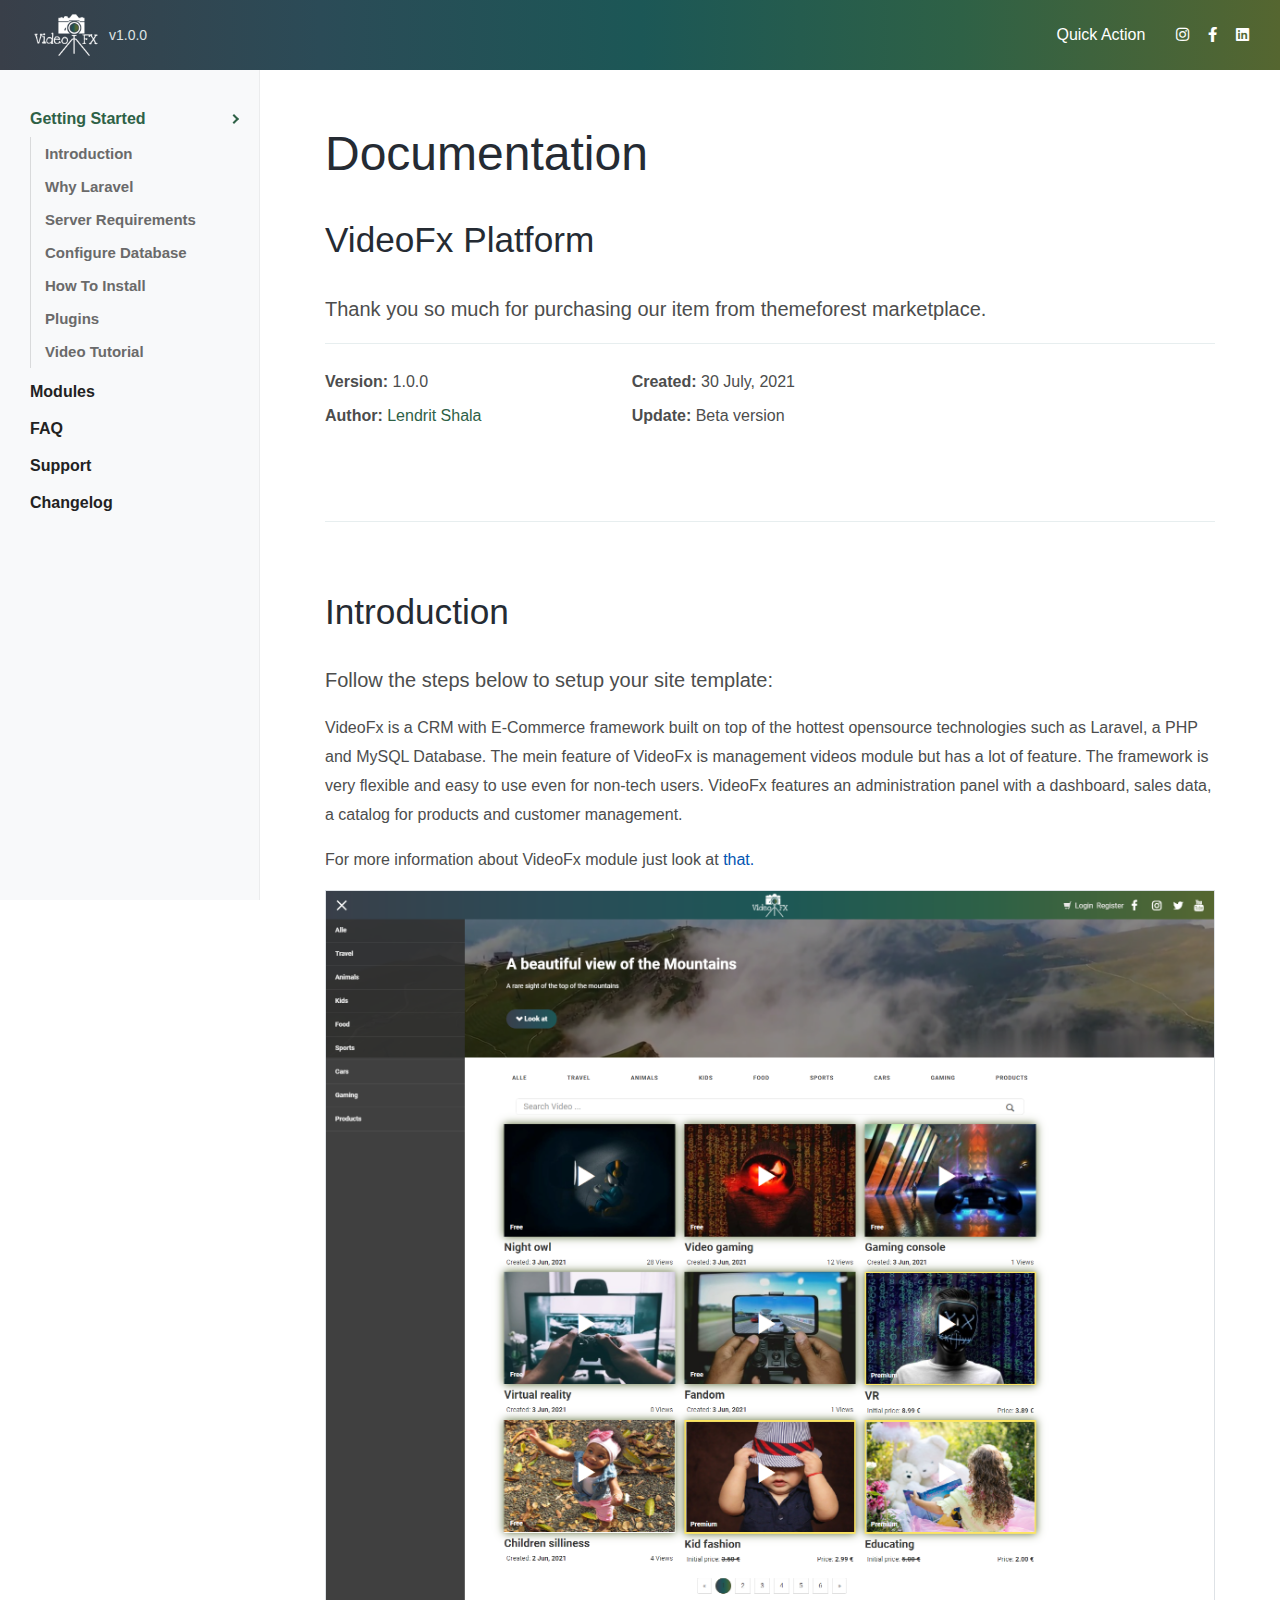
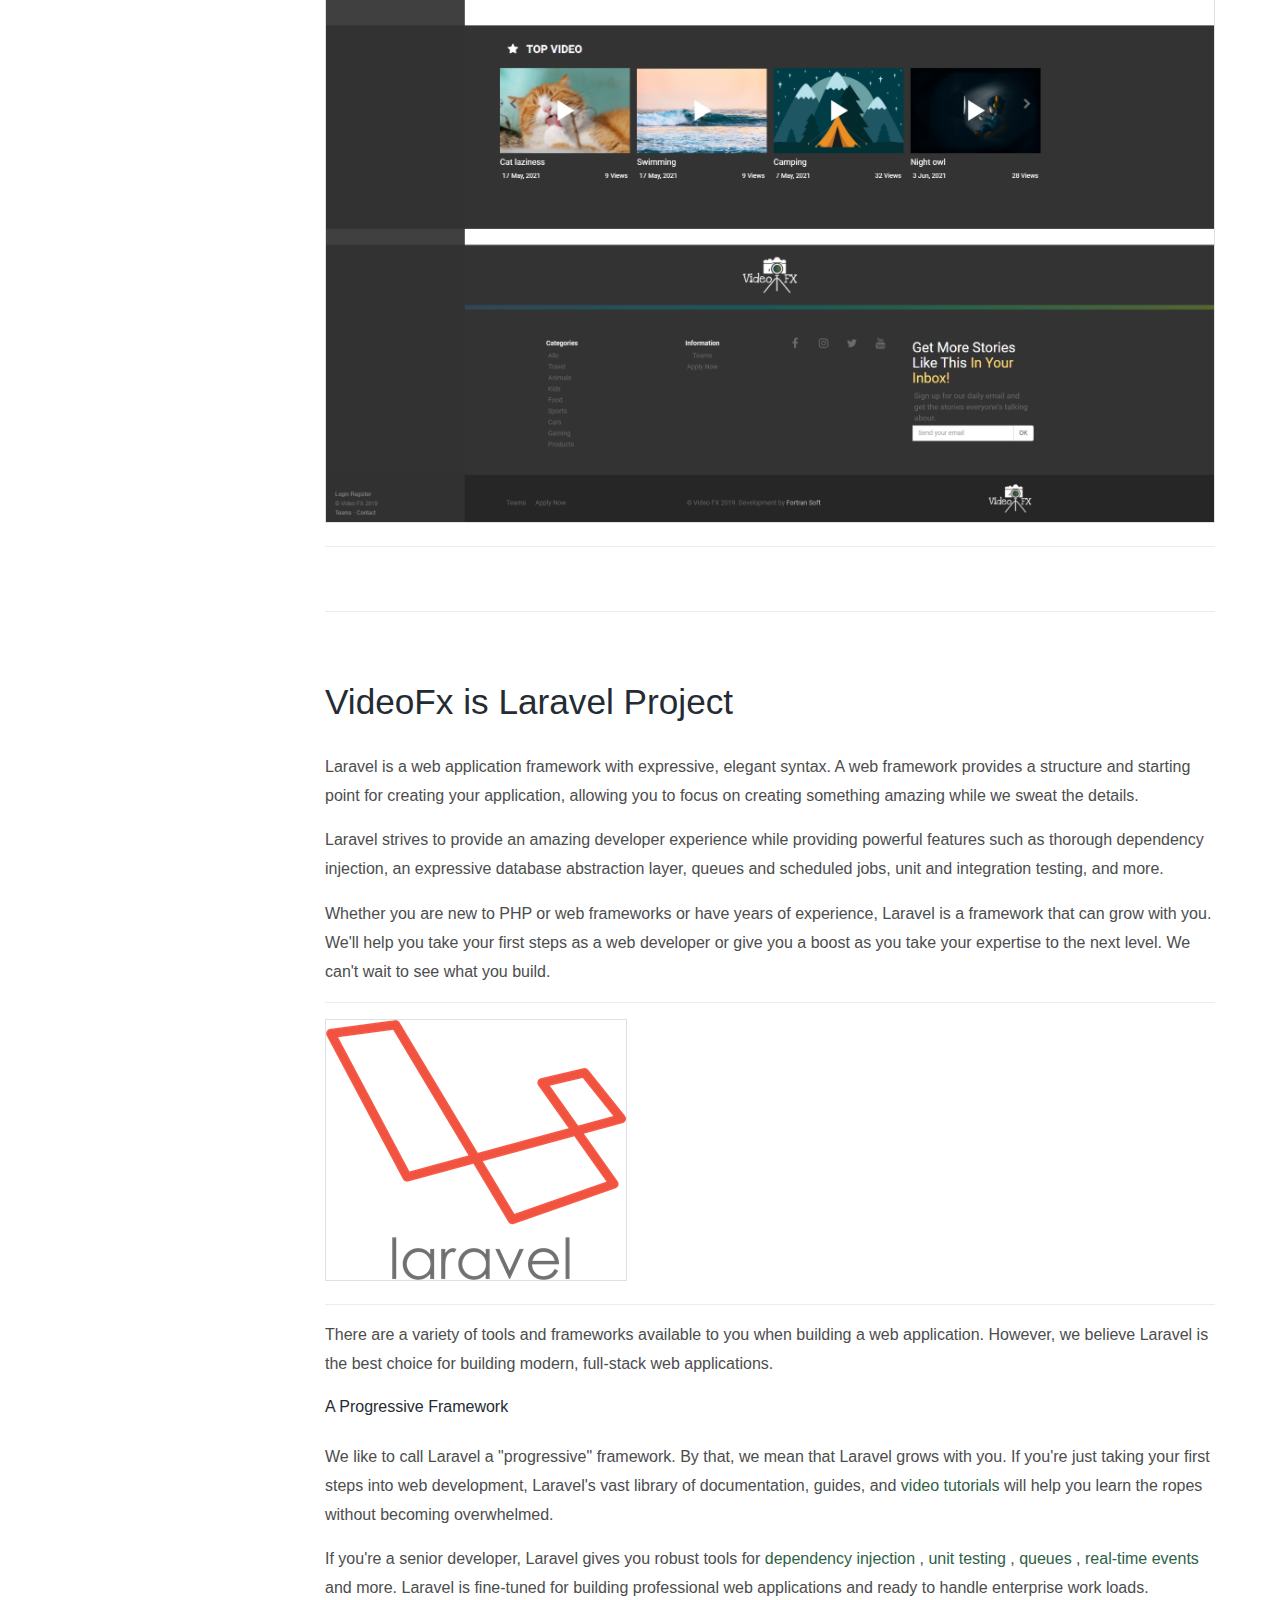
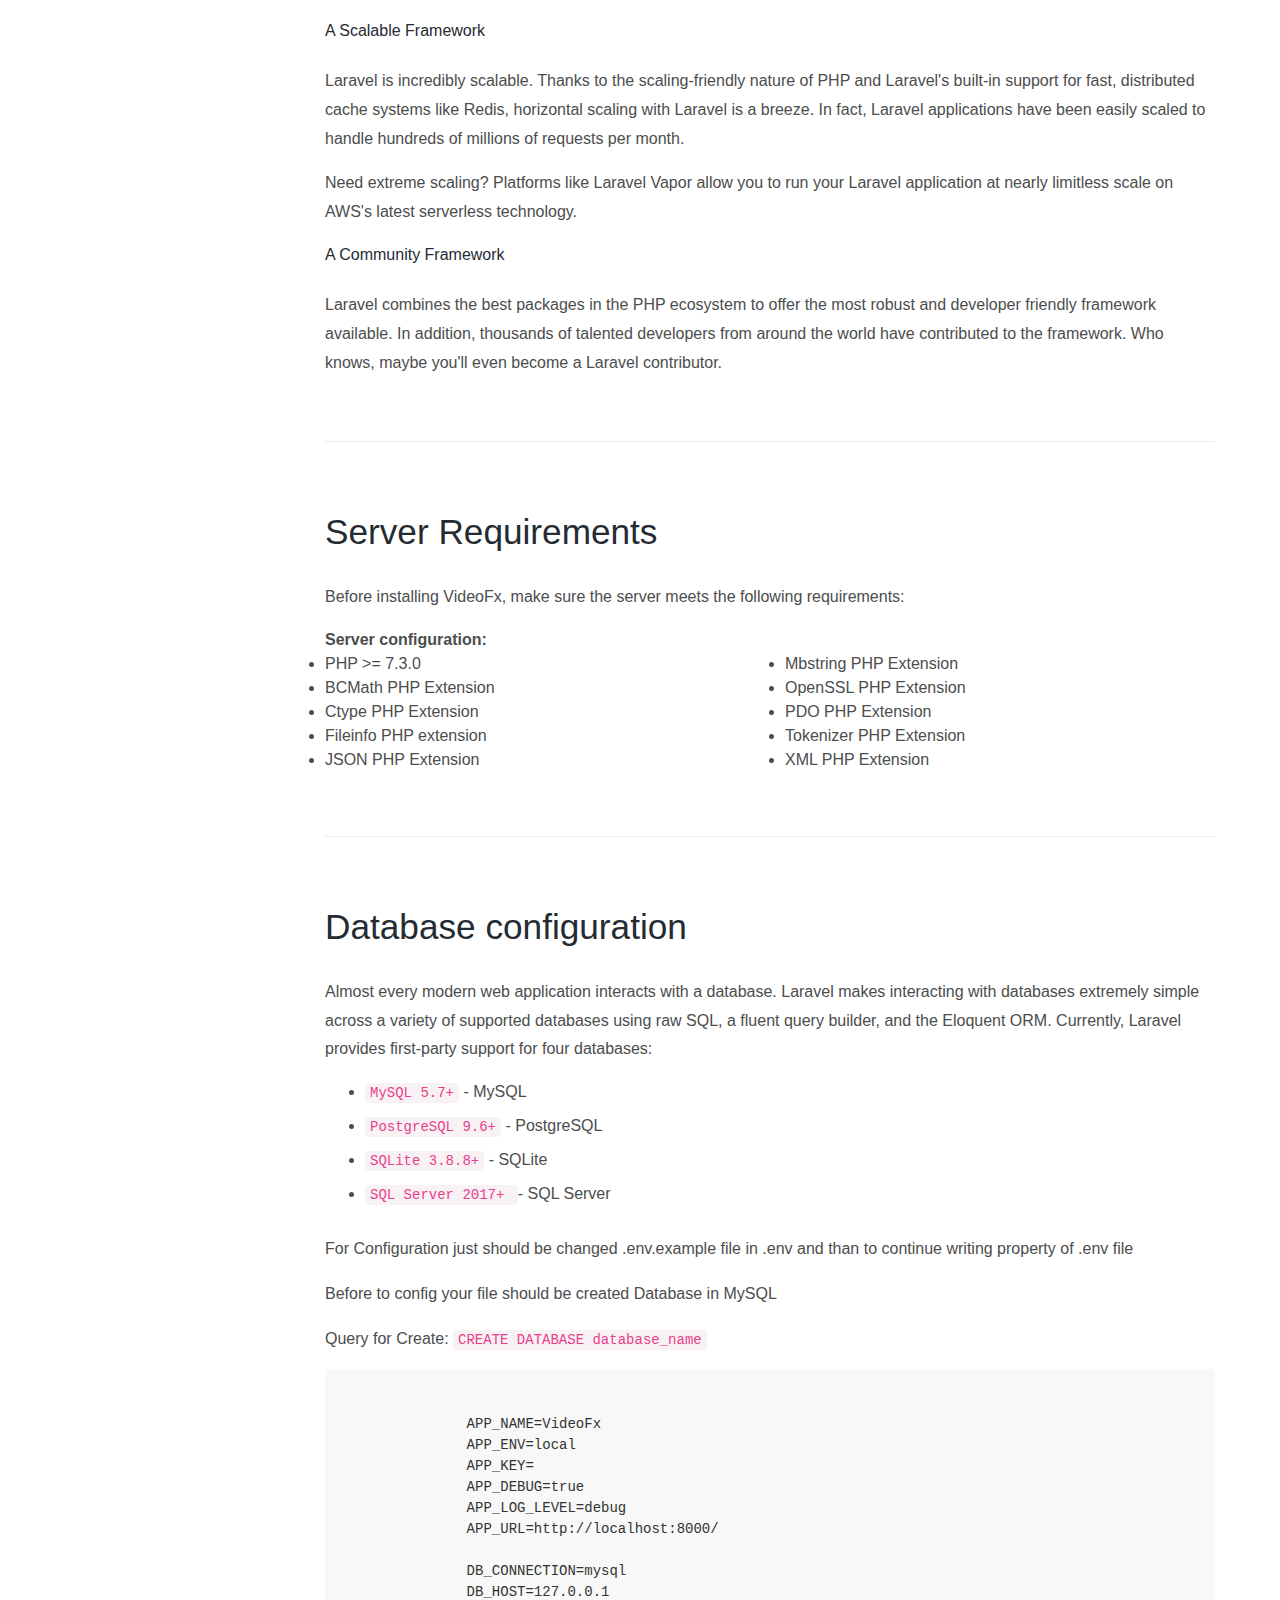
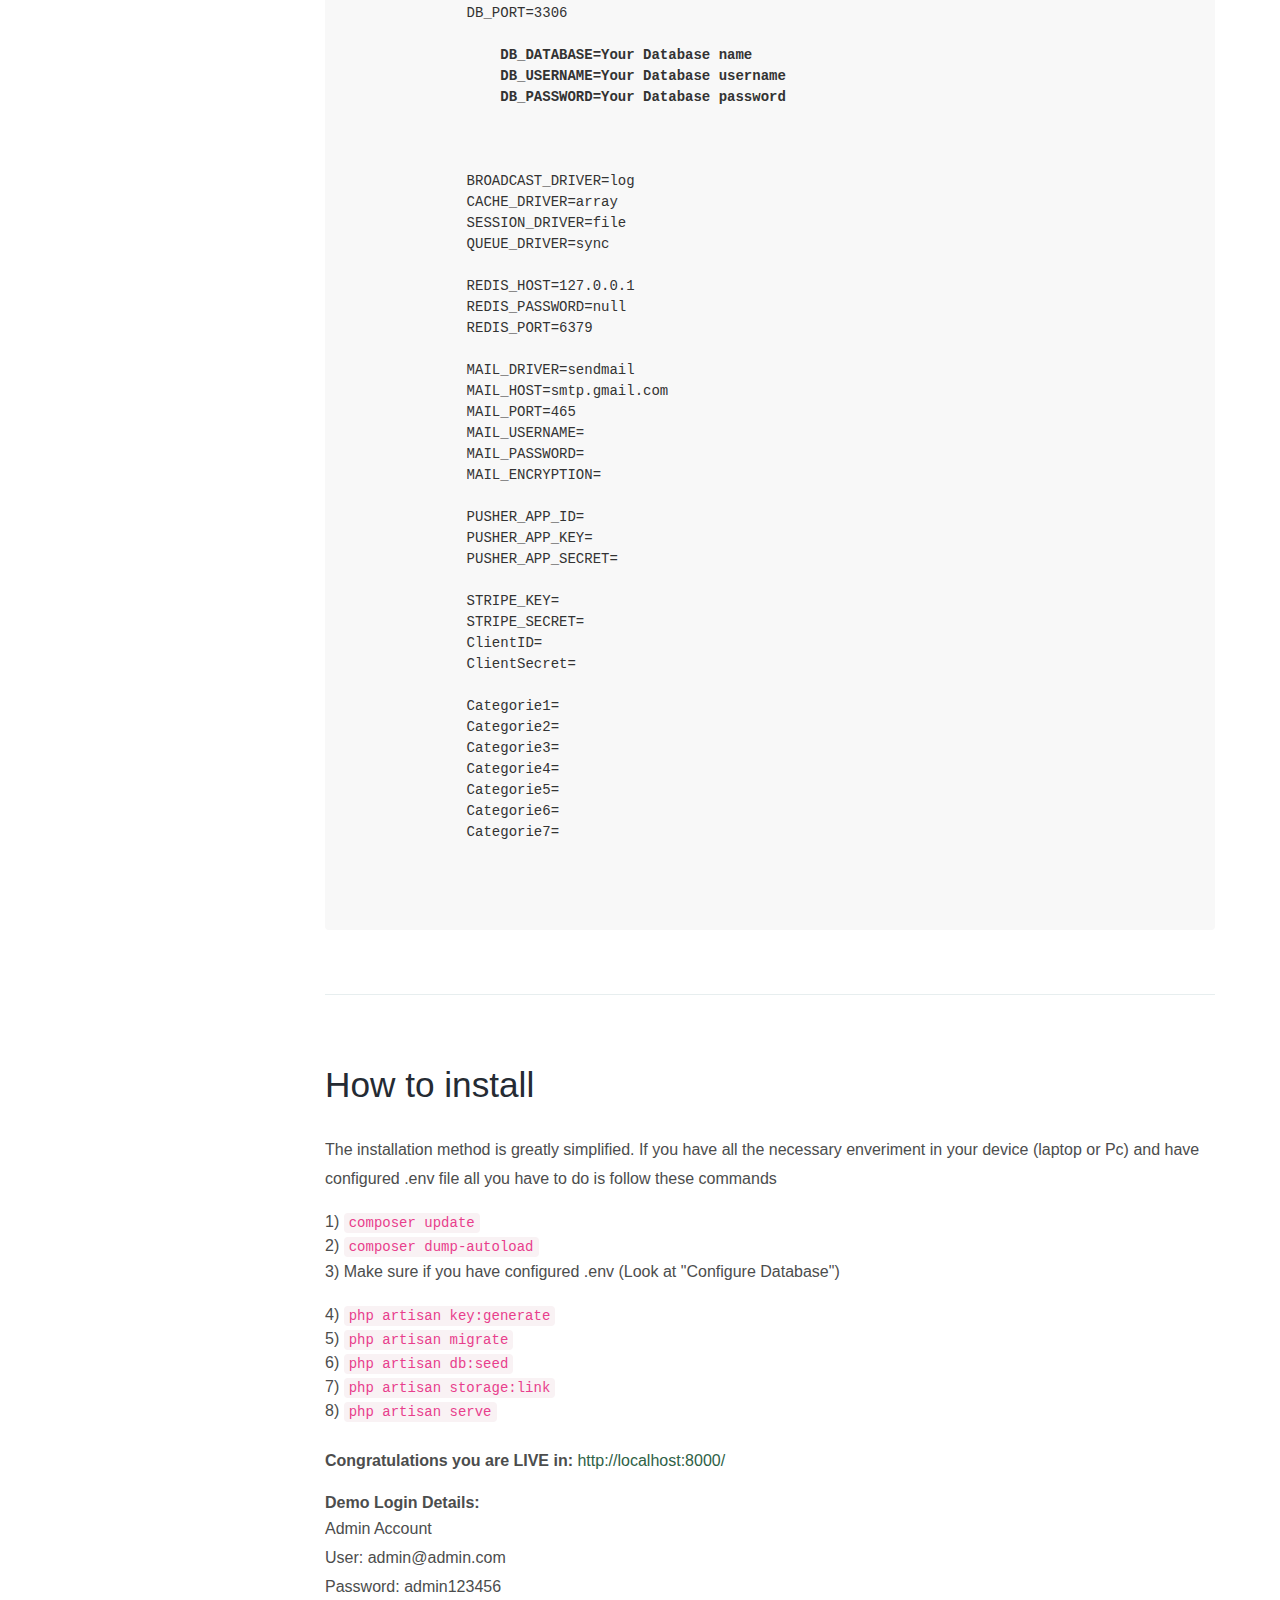
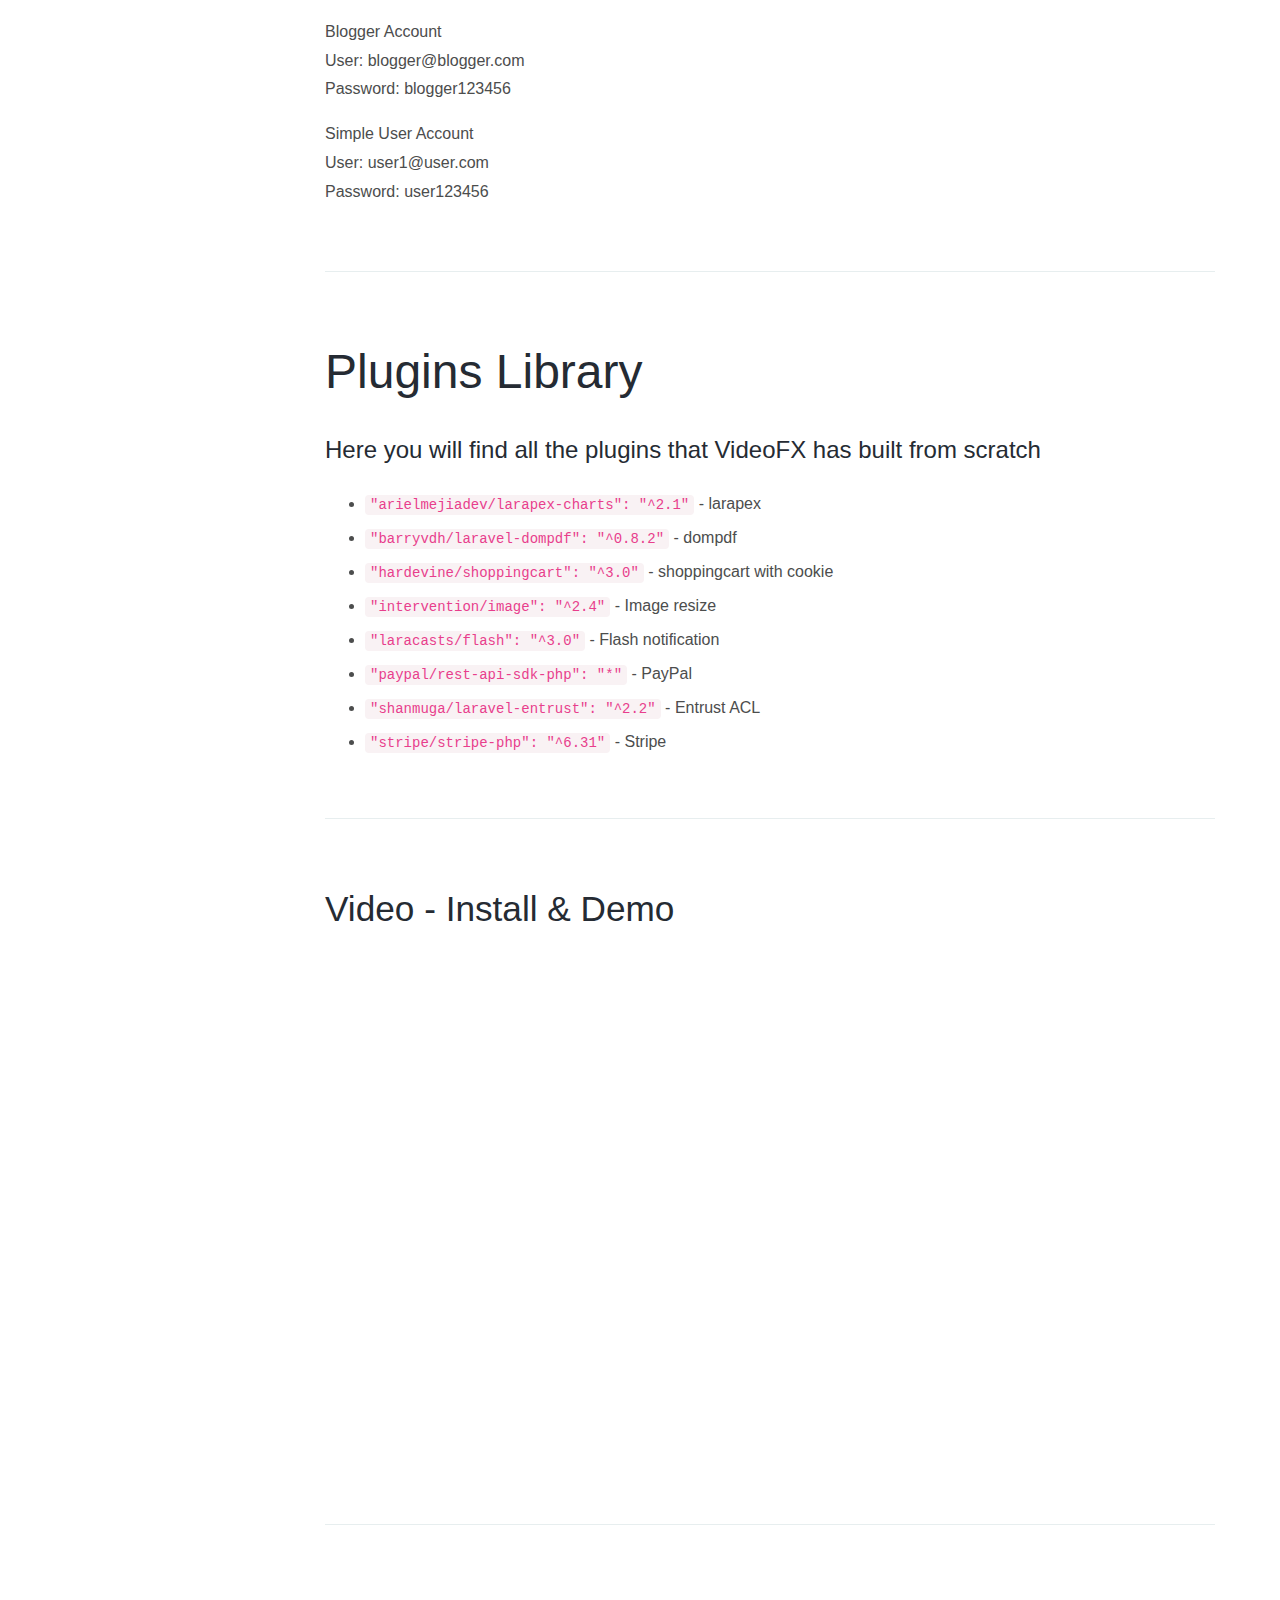
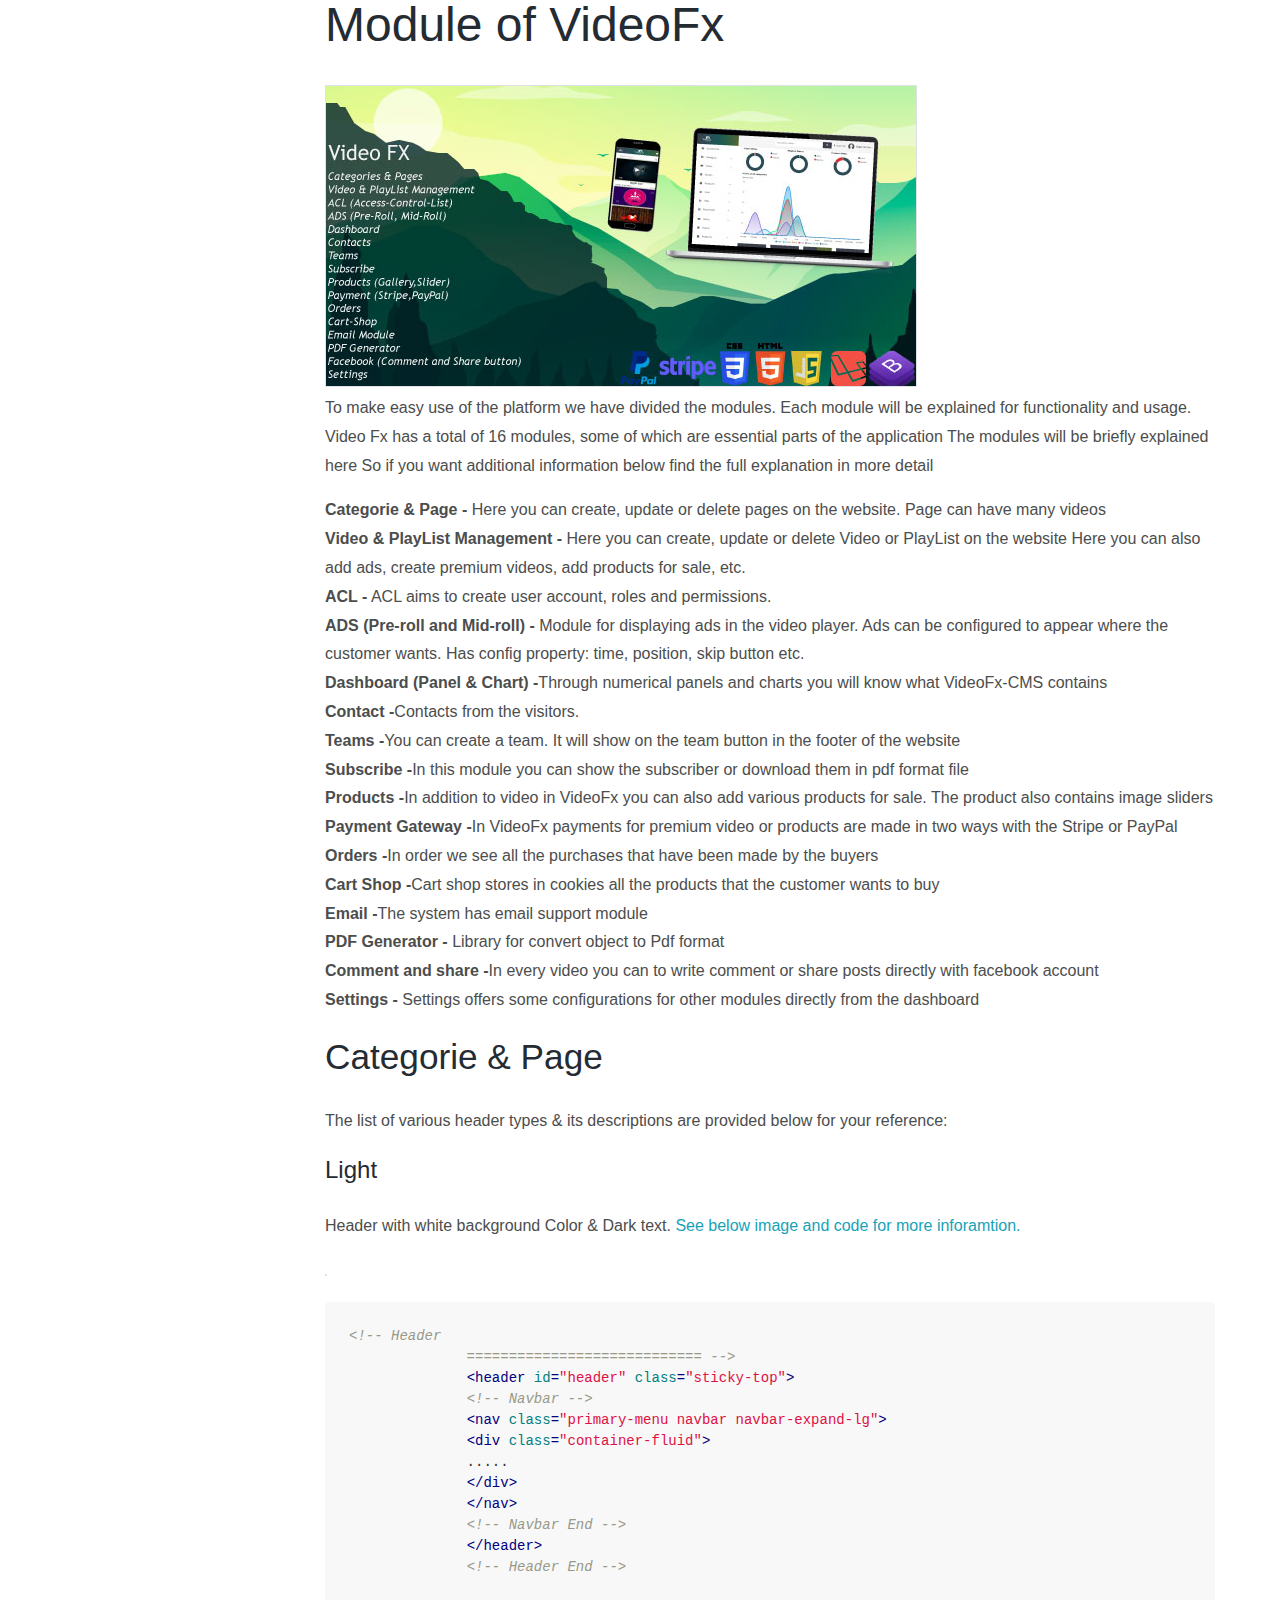
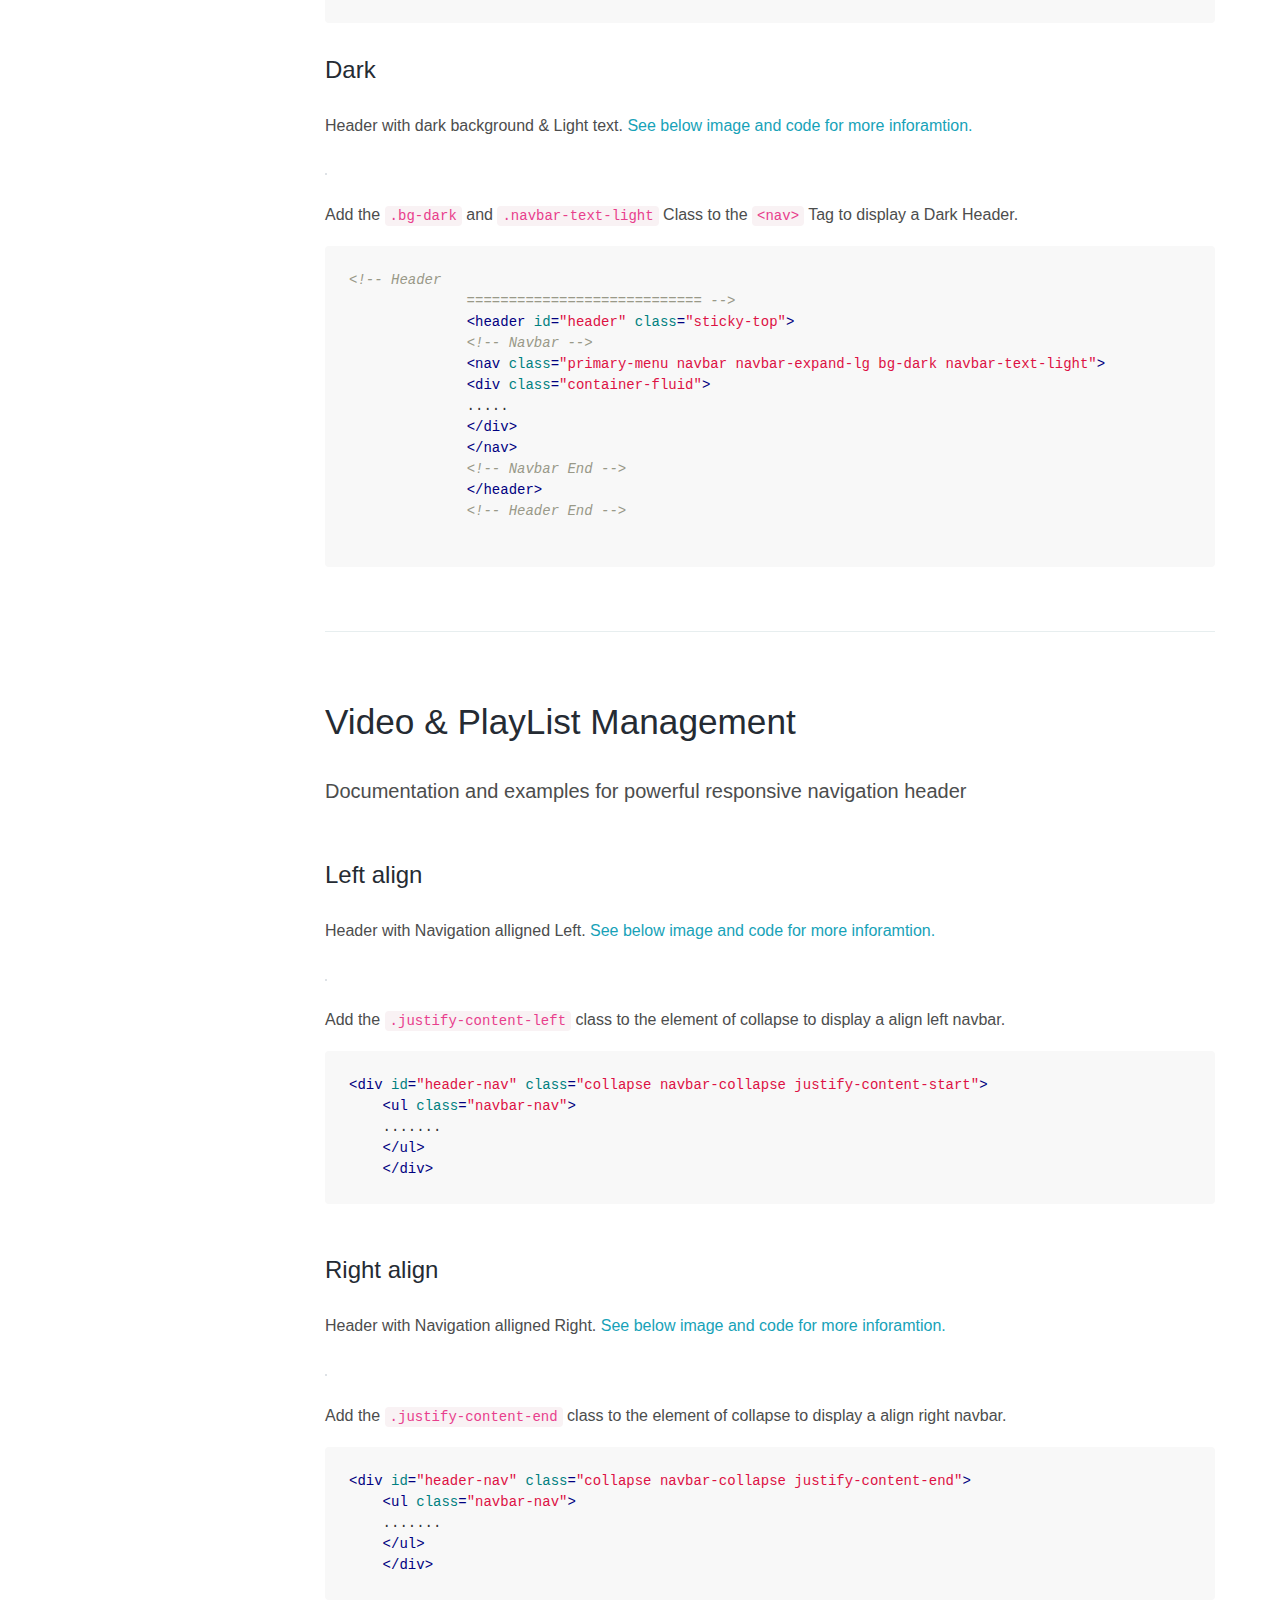
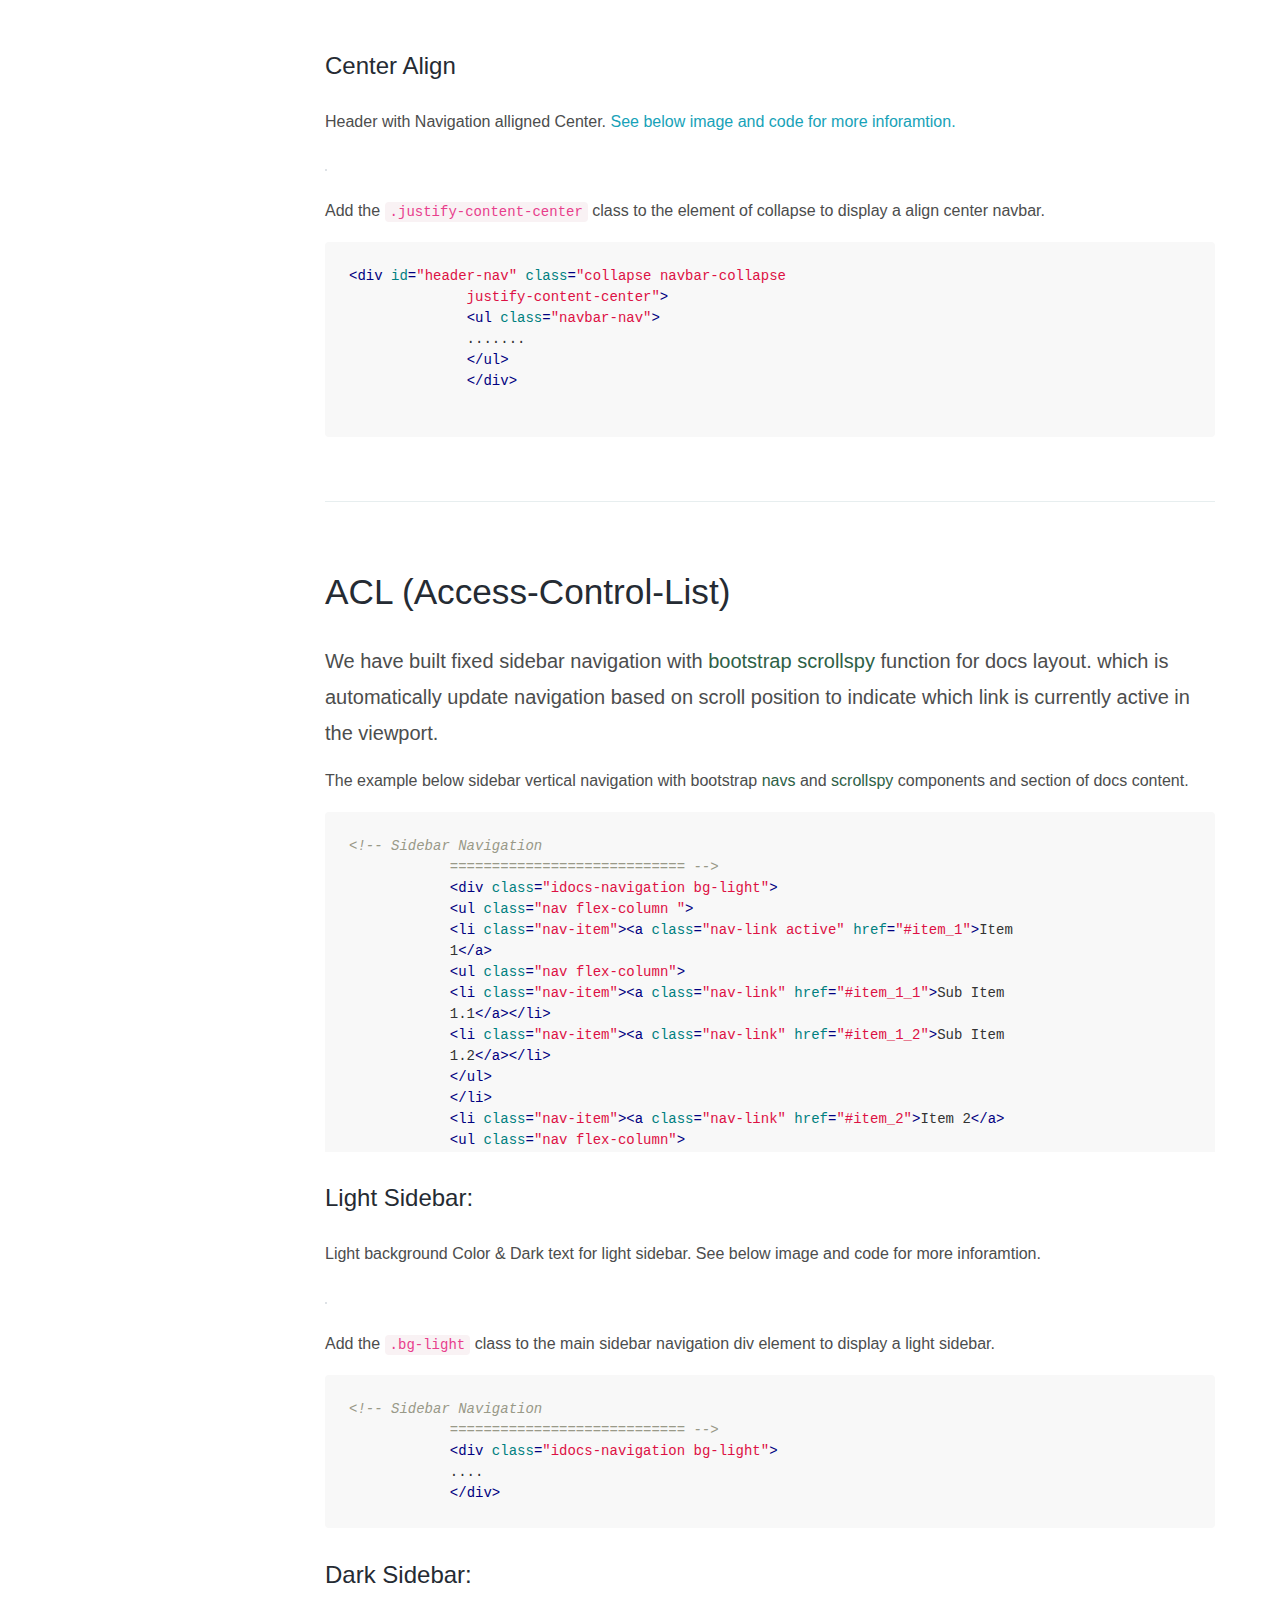
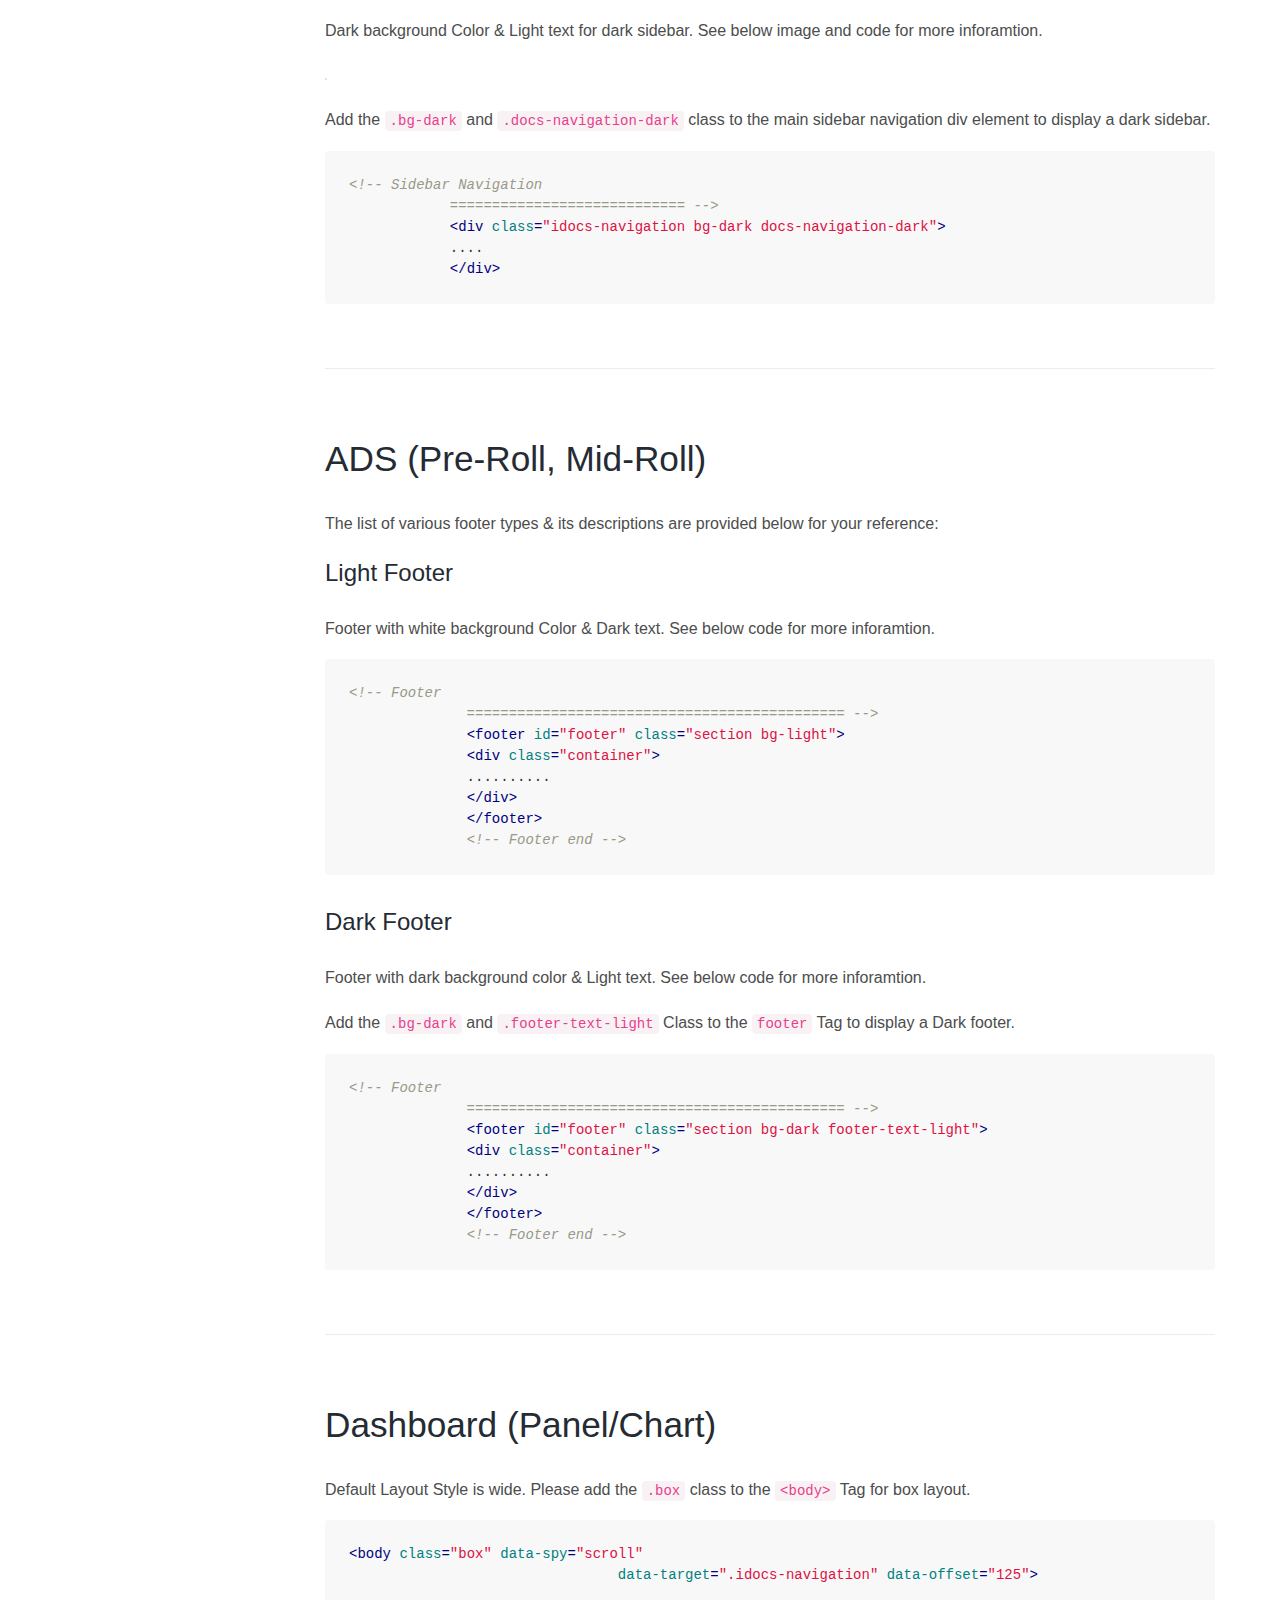
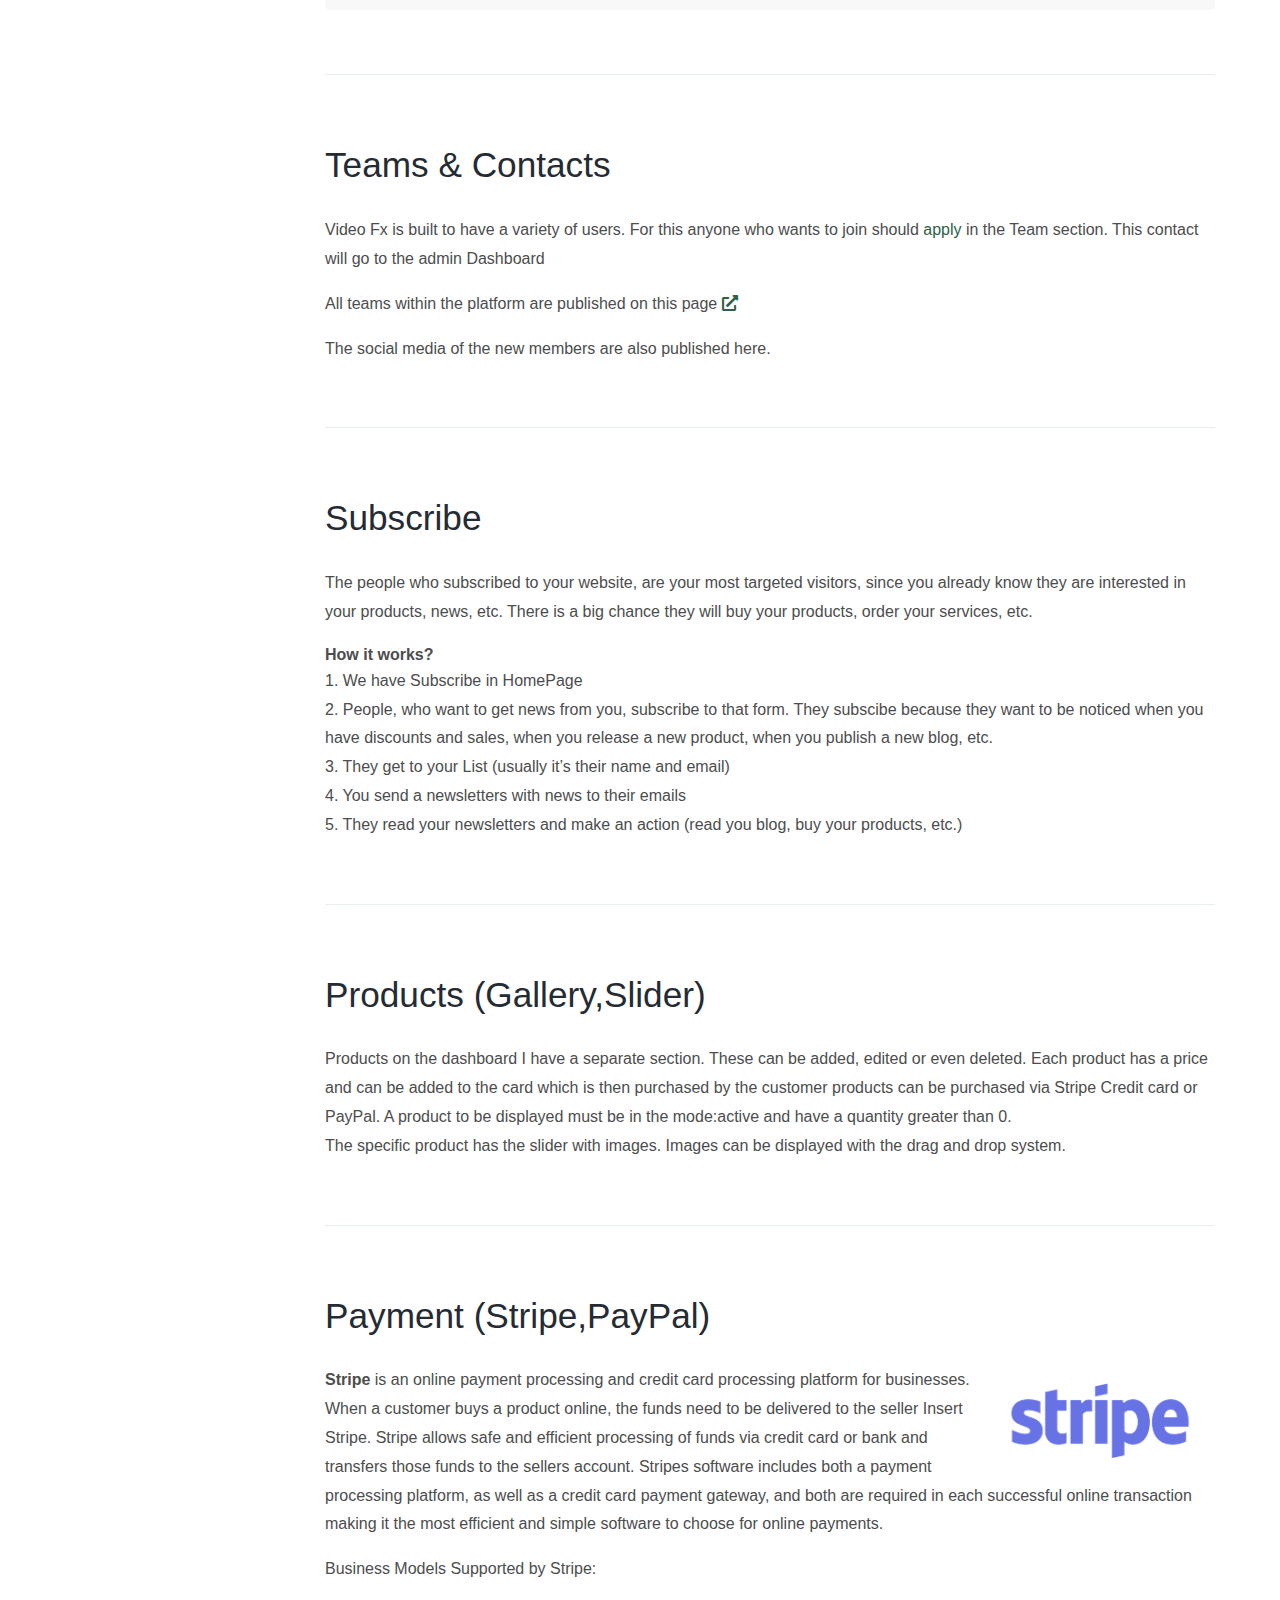
==== commit e48c9303: "Product & Gallery Done" ====
--- a/index.html
+++ b/index.html
@@ -132,7 +132,7 @@
                         <li class="nav-item"><a class="nav-link" href="#idocs_box_layout">Dashboard (Panel/Chart)</a>
                         </li>
 
-<!--                        <li class="nav-item"><a class="nav-link" href="#idocs_content">Contacts</a></li>-->
+                        <!--                        <li class="nav-item"><a class="nav-link" href="#idocs_content">Contacts</a></li>-->
                         <li class="nav-item"><a class="nav-link" href="#idocs_typography">Teams & Contacts</a></li>
                         <li class="nav-item"><a class="nav-link" href="#idocs_code">Subscribe</a></li>
                         <li class="nav-item"><a class="nav-link" href="#idocs_tabs">Products (Gallery,Slider)</a></li>
@@ -893,22 +893,24 @@
 
                     <!-- Content
                     ============================ -->
-<!--                    <section id="idocs_content">-->
-<!--                        <h2>Contacts</h2>-->
-<!--                        <p class="lead mb-5">Documentation and examples for displaying typography, code, table, image-->
-<!--                            and video and more..</p>-->
-<!--                    </section>-->
+                    <!--                    <section id="idocs_content">-->
+                    <!--                        <h2>Contacts</h2>-->
+                    <!--                        <p class="lead mb-5">Documentation and examples for displaying typography, code, table, image-->
+                    <!--                            and video and more..</p>-->
+                    <!--                    </section>-->
 
                     <!-- Typography
                     ============================ -->
+
                     <section id="idocs_typography">
                         <h2>Teams & Contacts</h2>
 
-                        <p>Video Fx is built to have a variety of users. For this anyone who wants to join should <a target="_blank" href="http://videofx.fortran-dev.com/support/kontakt">apply</a>
+                        <p>Video Fx is built to have a variety of users. For this anyone who wants to join should <a
+                                target="_blank" href="http://videofx.fortran-dev.com/support/kontakt">apply</a>
                             in the Team section. This contact will go to the admin Dashboard</p>
                         <p>All teams within the platform are published on this page <a target="_blank"
                                                                                        href="http://videofx.fortran-dev.com/support/team"><i
-                                class="fas fa-external-link-alt"></i> </a> </p>
+                                class="fas fa-external-link-alt"></i> </a></p>
                         <p>The social media of the new members are also published here.</p>
                     </section>
 
@@ -1080,6 +1082,15 @@
                   ============================ -->
                     <section id="idocs_tabs">
                         <h2>Products (Gallery,Slider)</h2>
+
+                        <p>Products on the dashboard I have a separate section. These can be added, edited or even
+                            deleted. Each product has a price and can be added to the card which is then purchased by
+                            the customer
+                            products can be purchased via Stripe Credit card or PayPal.
+                            A product to be displayed must be in the mode:active and have a quantity greater than 0.<br>
+                            The specific product has the slider with images.
+                            Images can be displayed with the drag and drop system.
+                        </p>
                         <!--                        <p class="text-4">Default <a-->
                         <!--                                href="https://getbootstrap.com/docs/4.4/components/navs/#javascript-behavior">Bootstrap-->
                         <!--                            Nav</a> component combined with iDocs for unique tabs.</p>-->
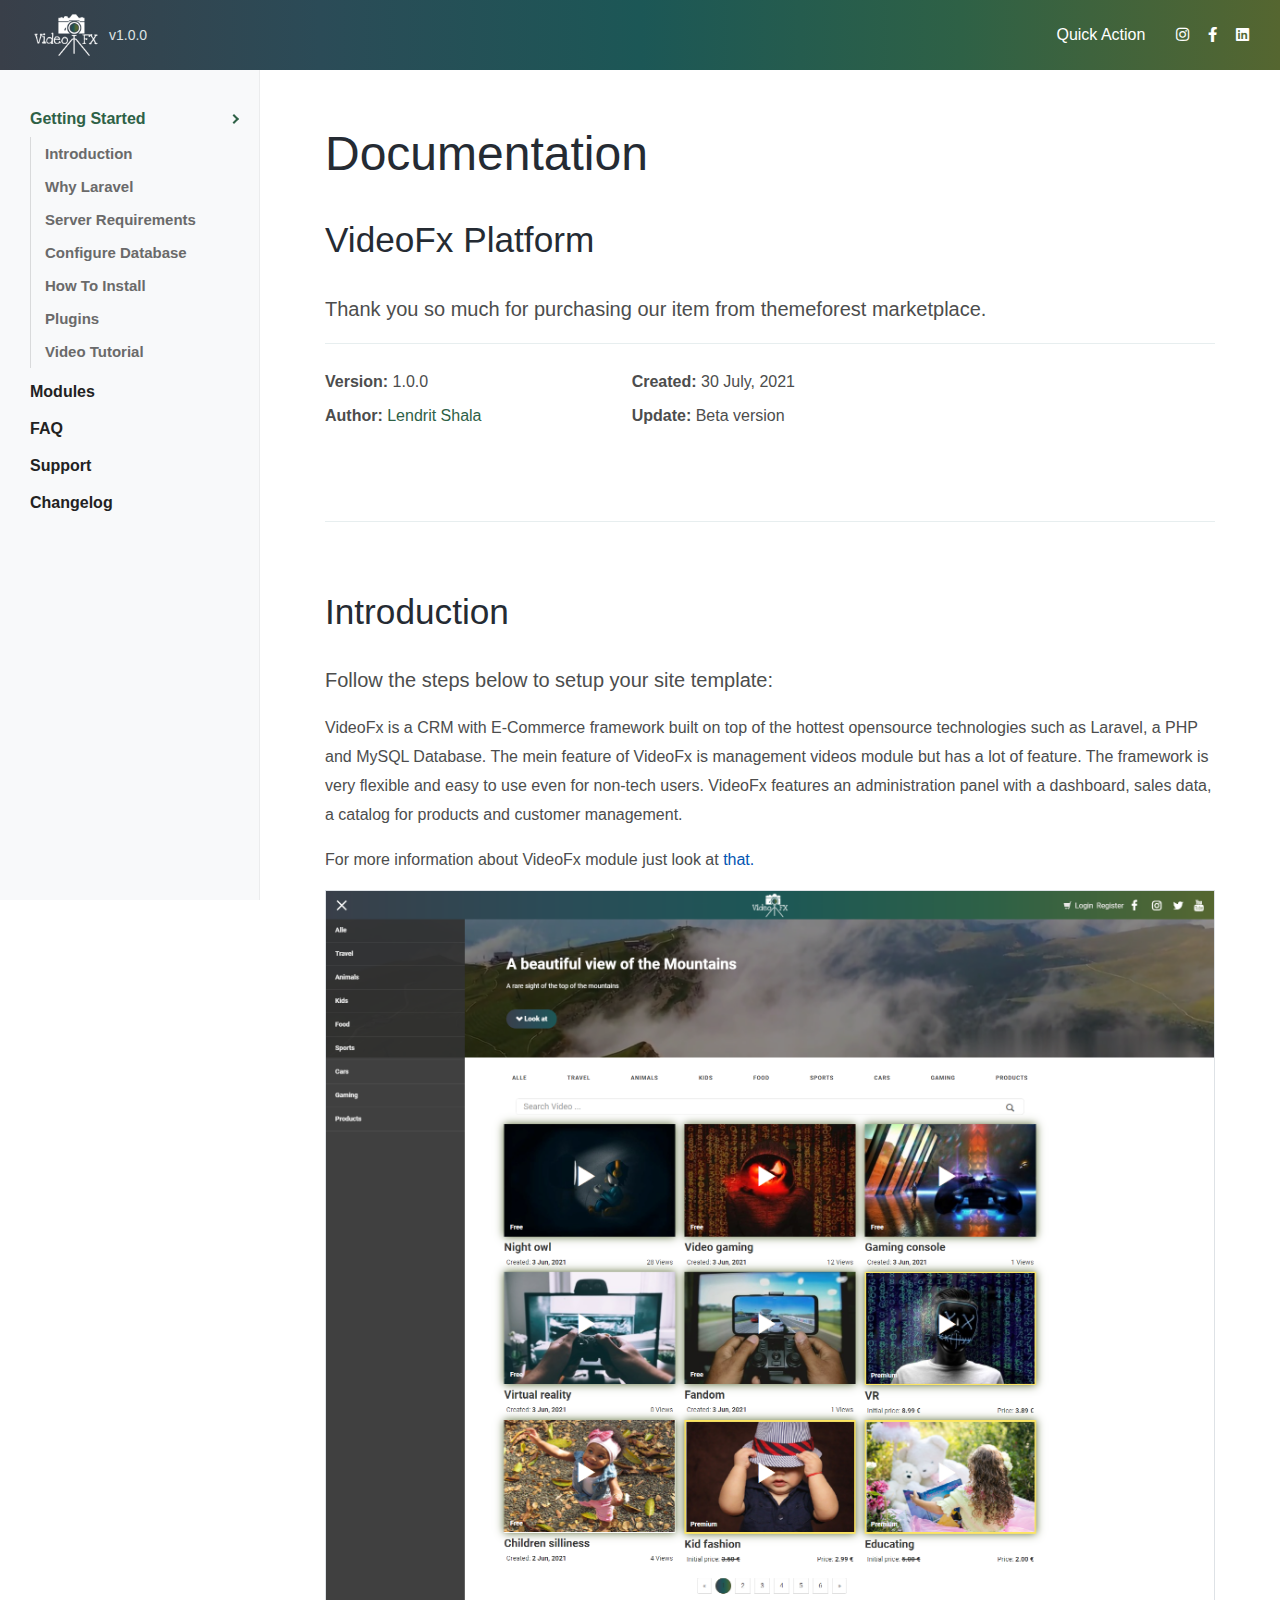
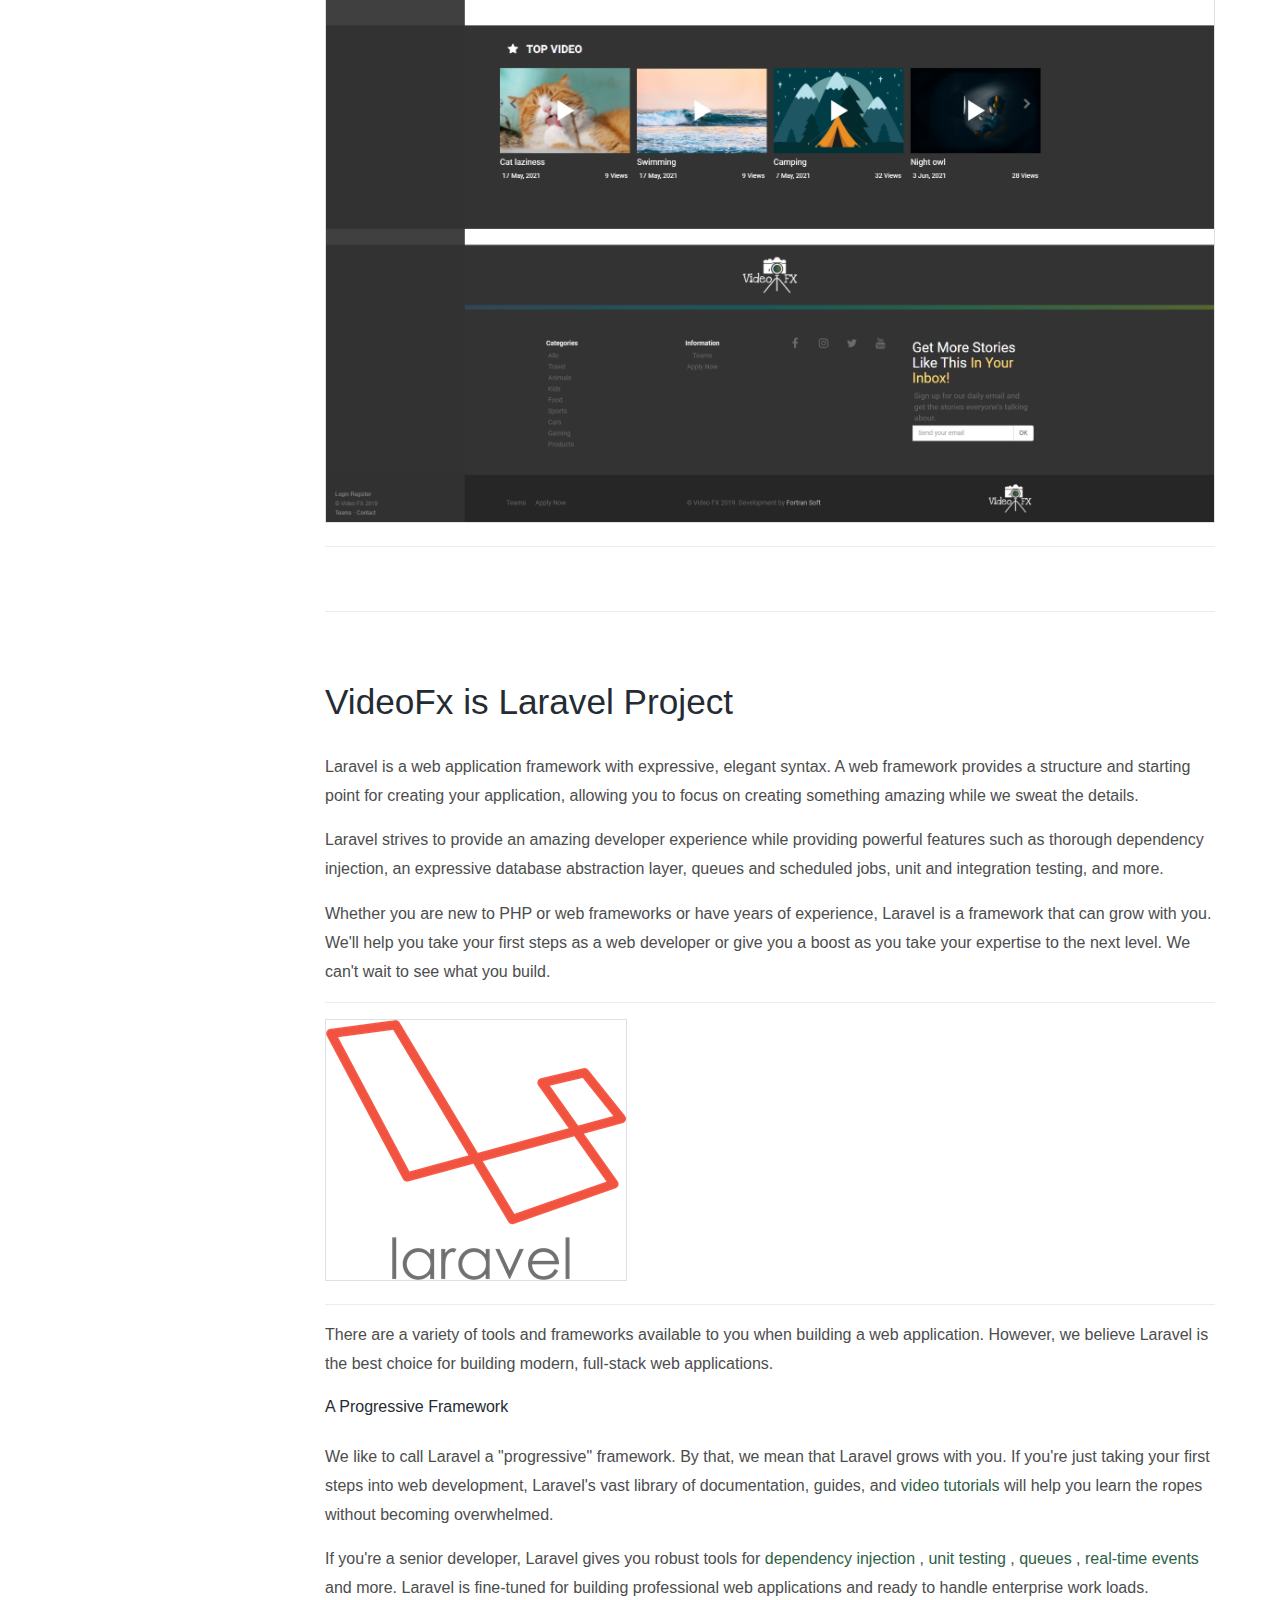
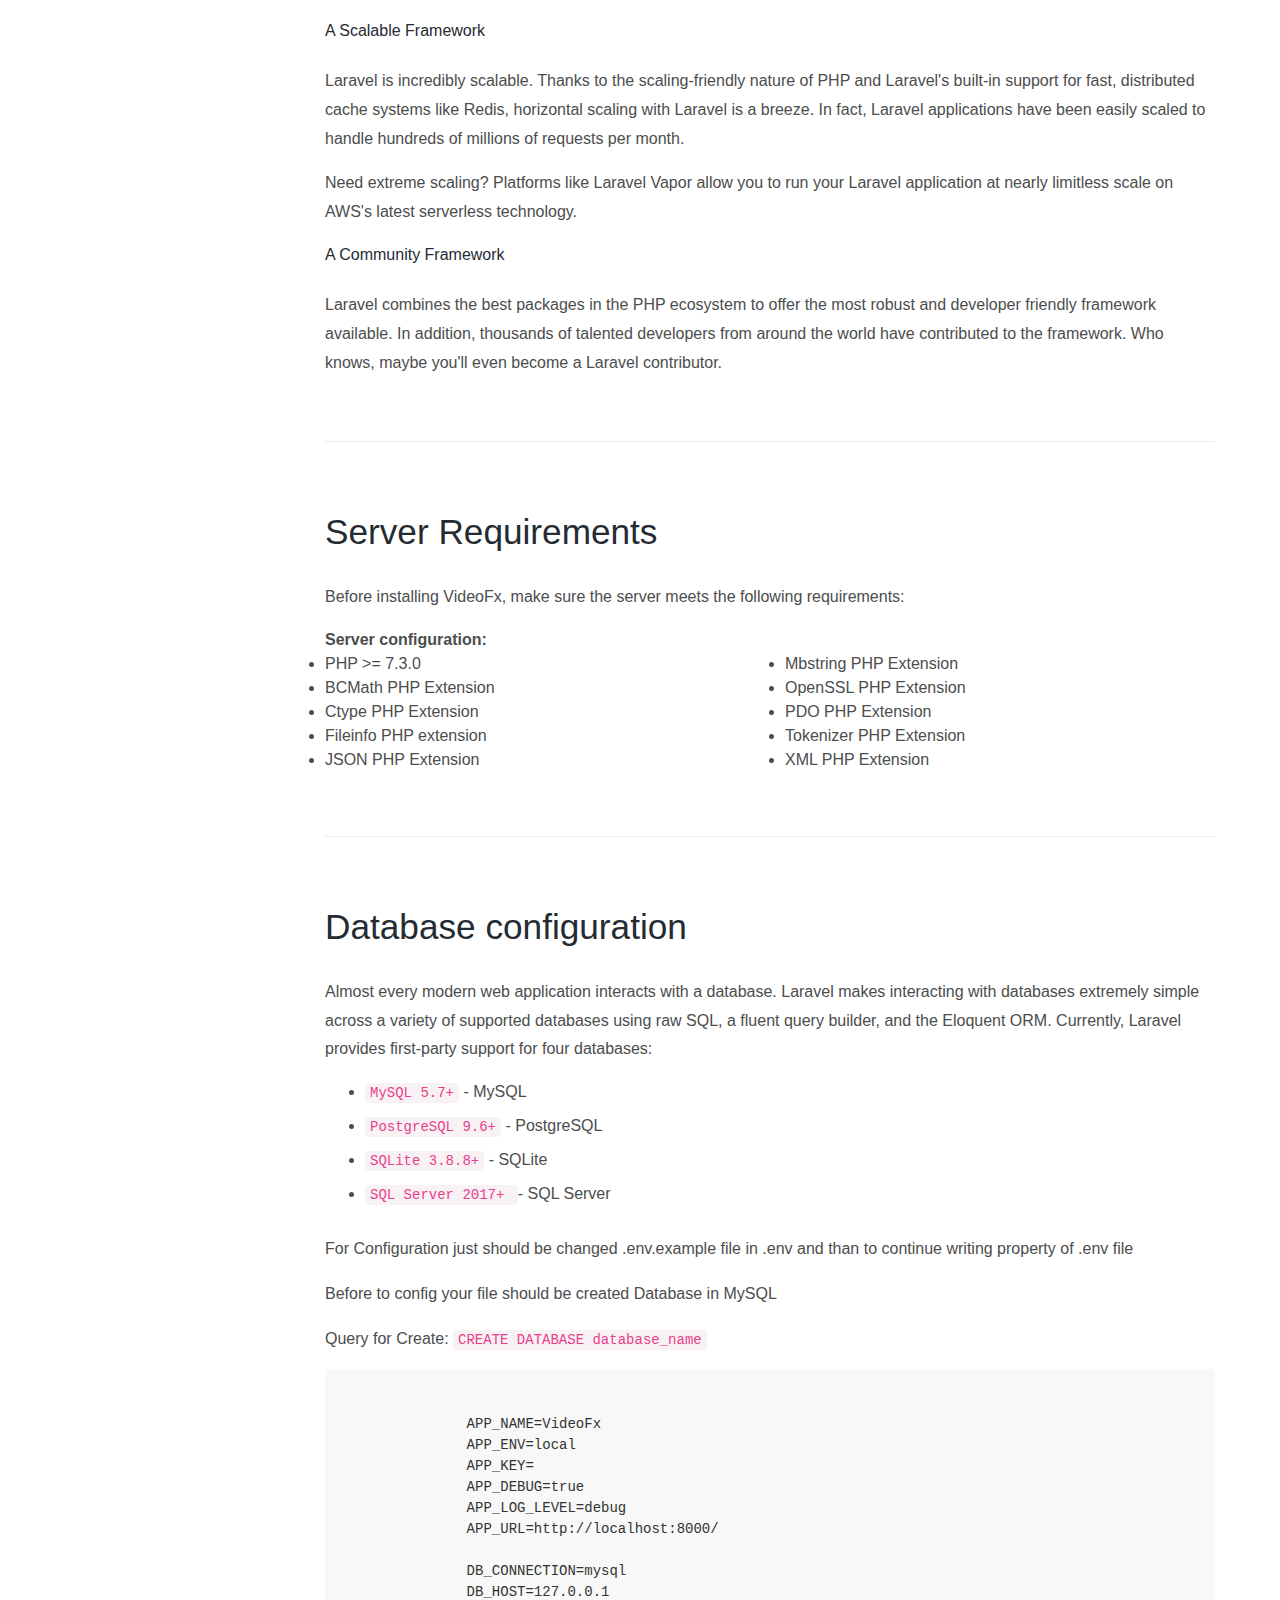
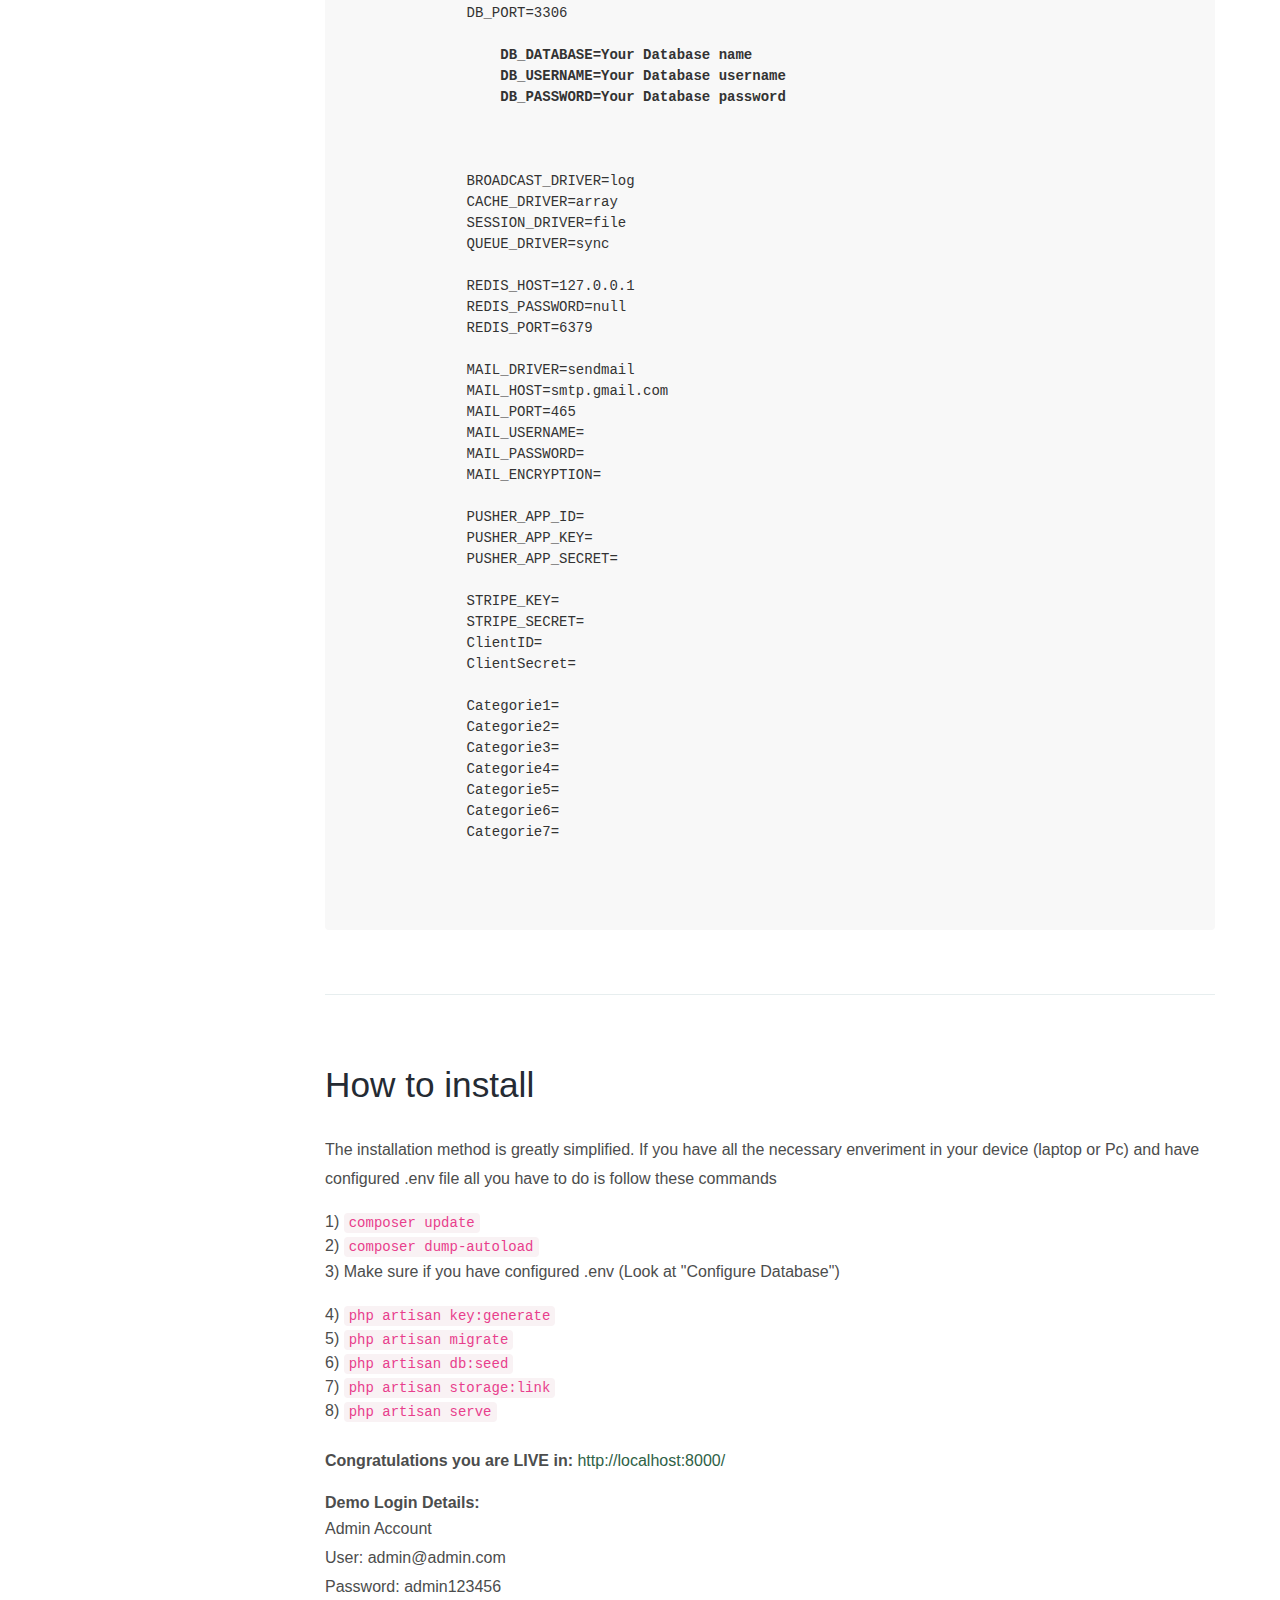
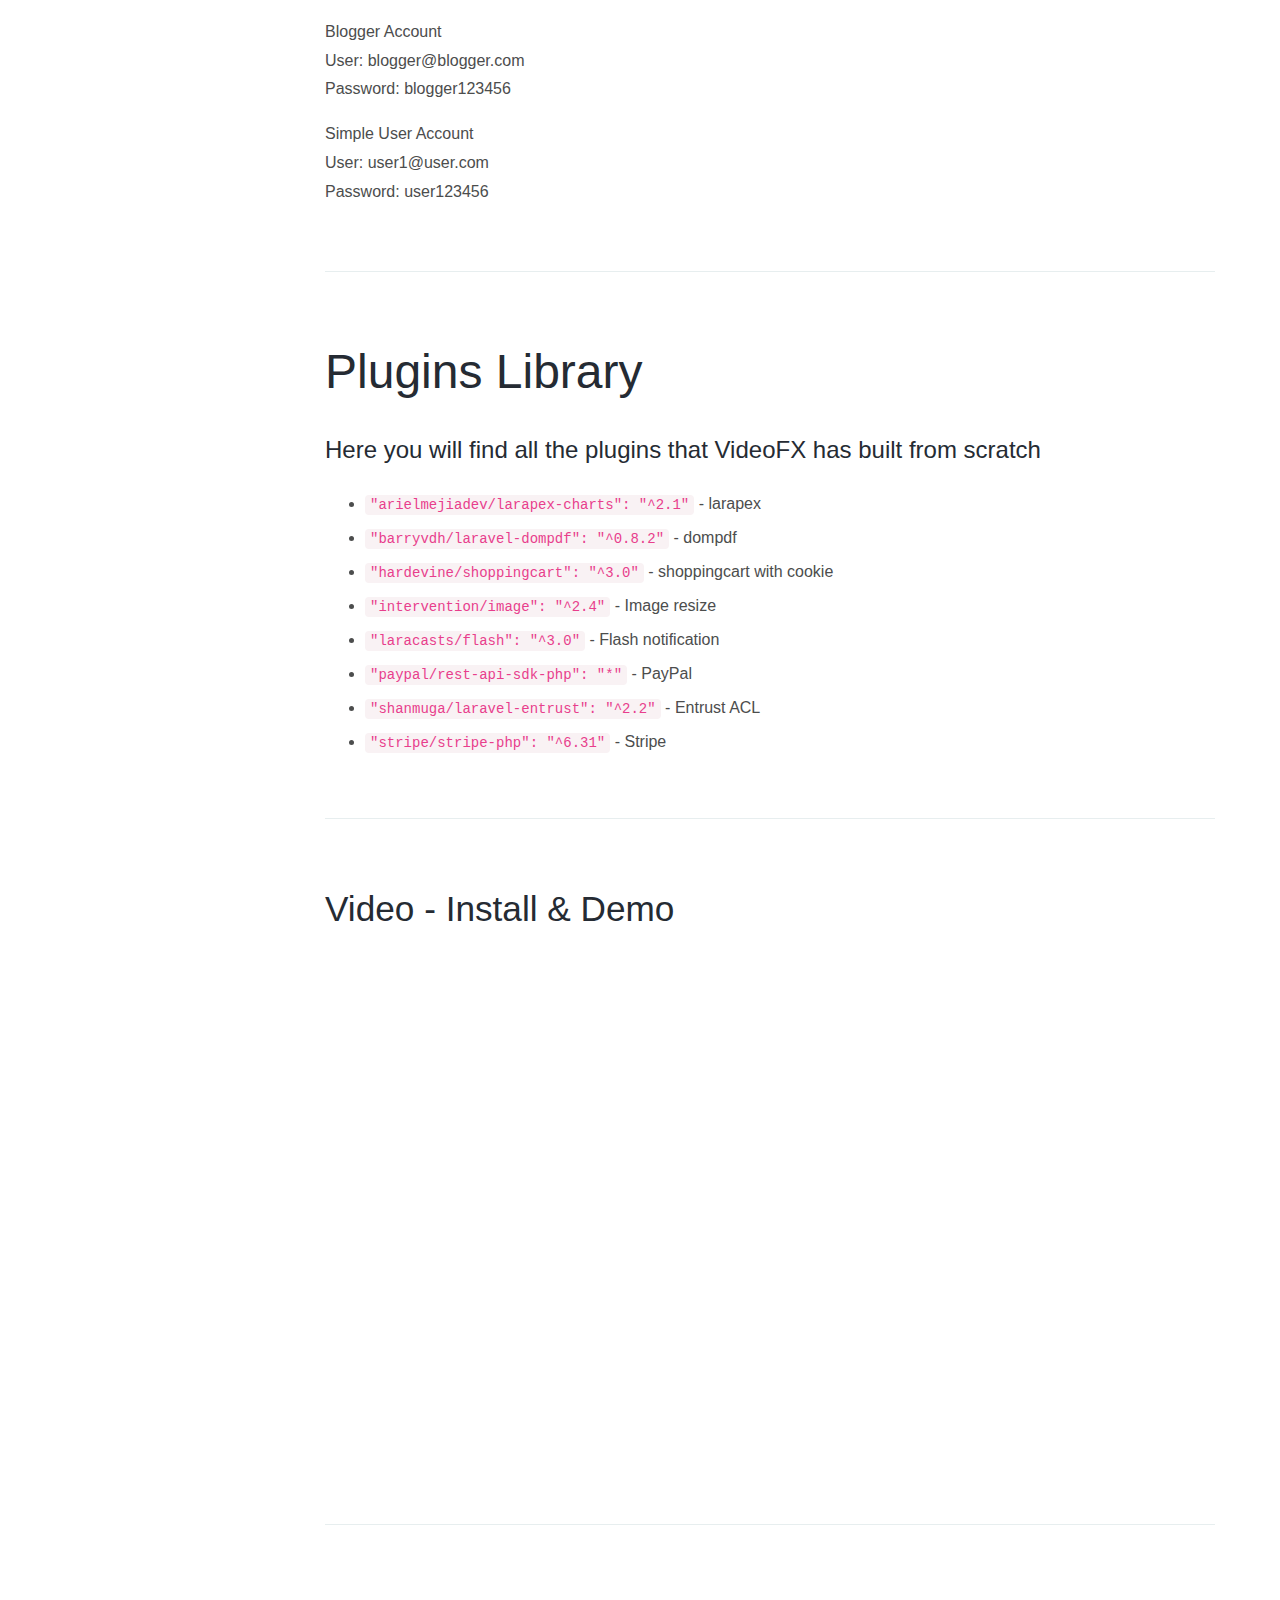
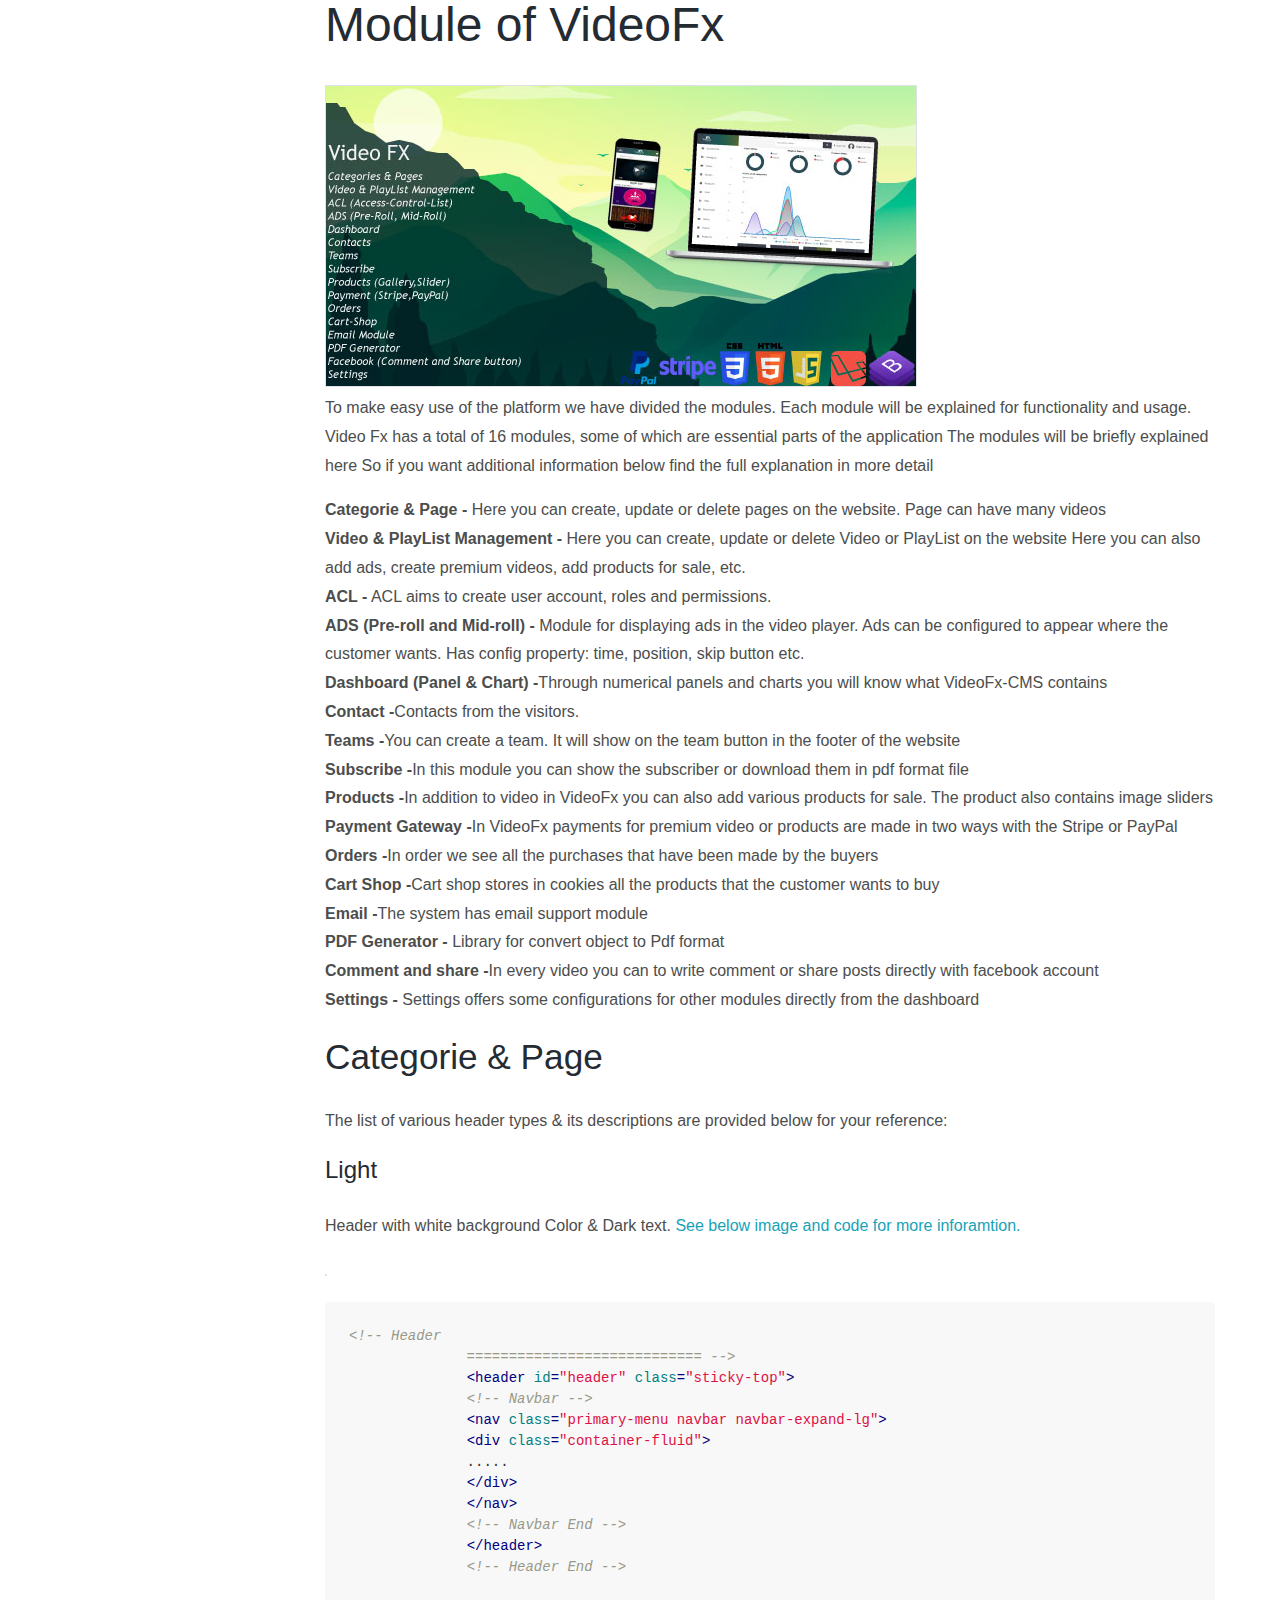
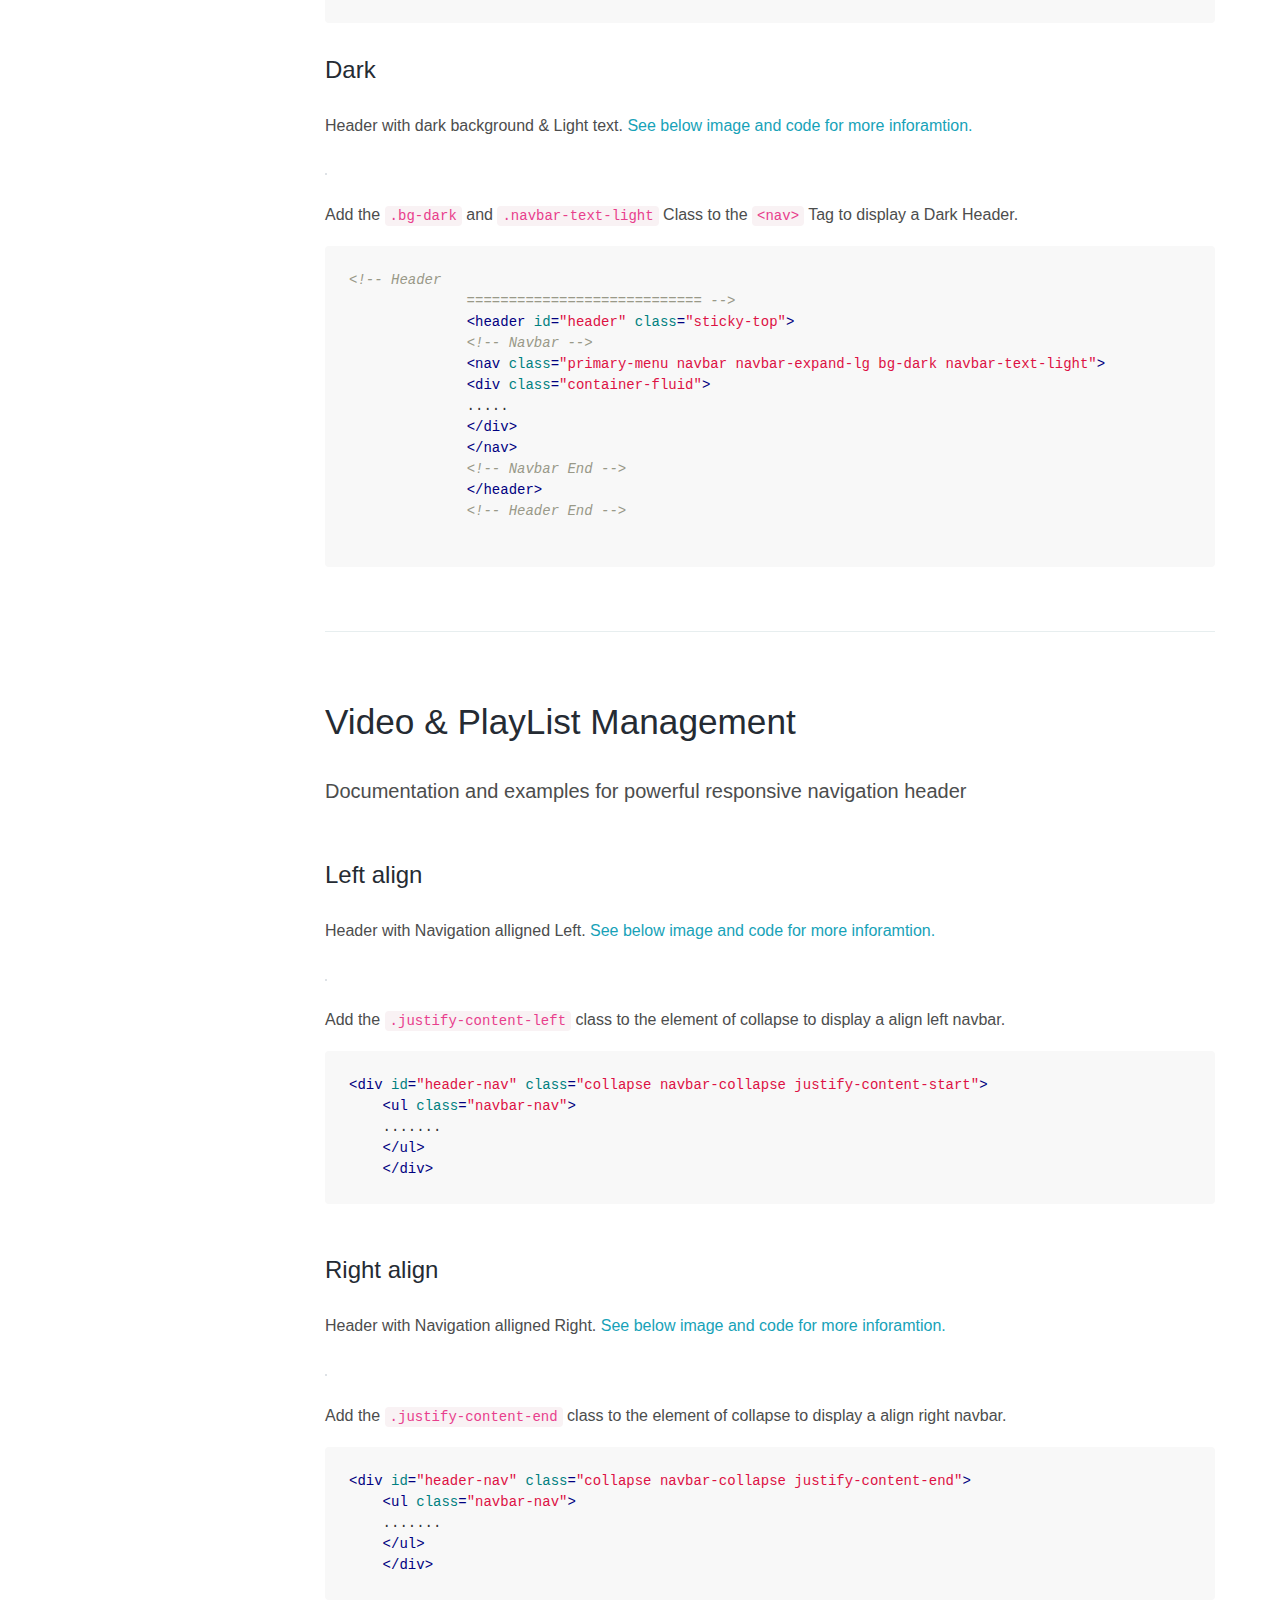
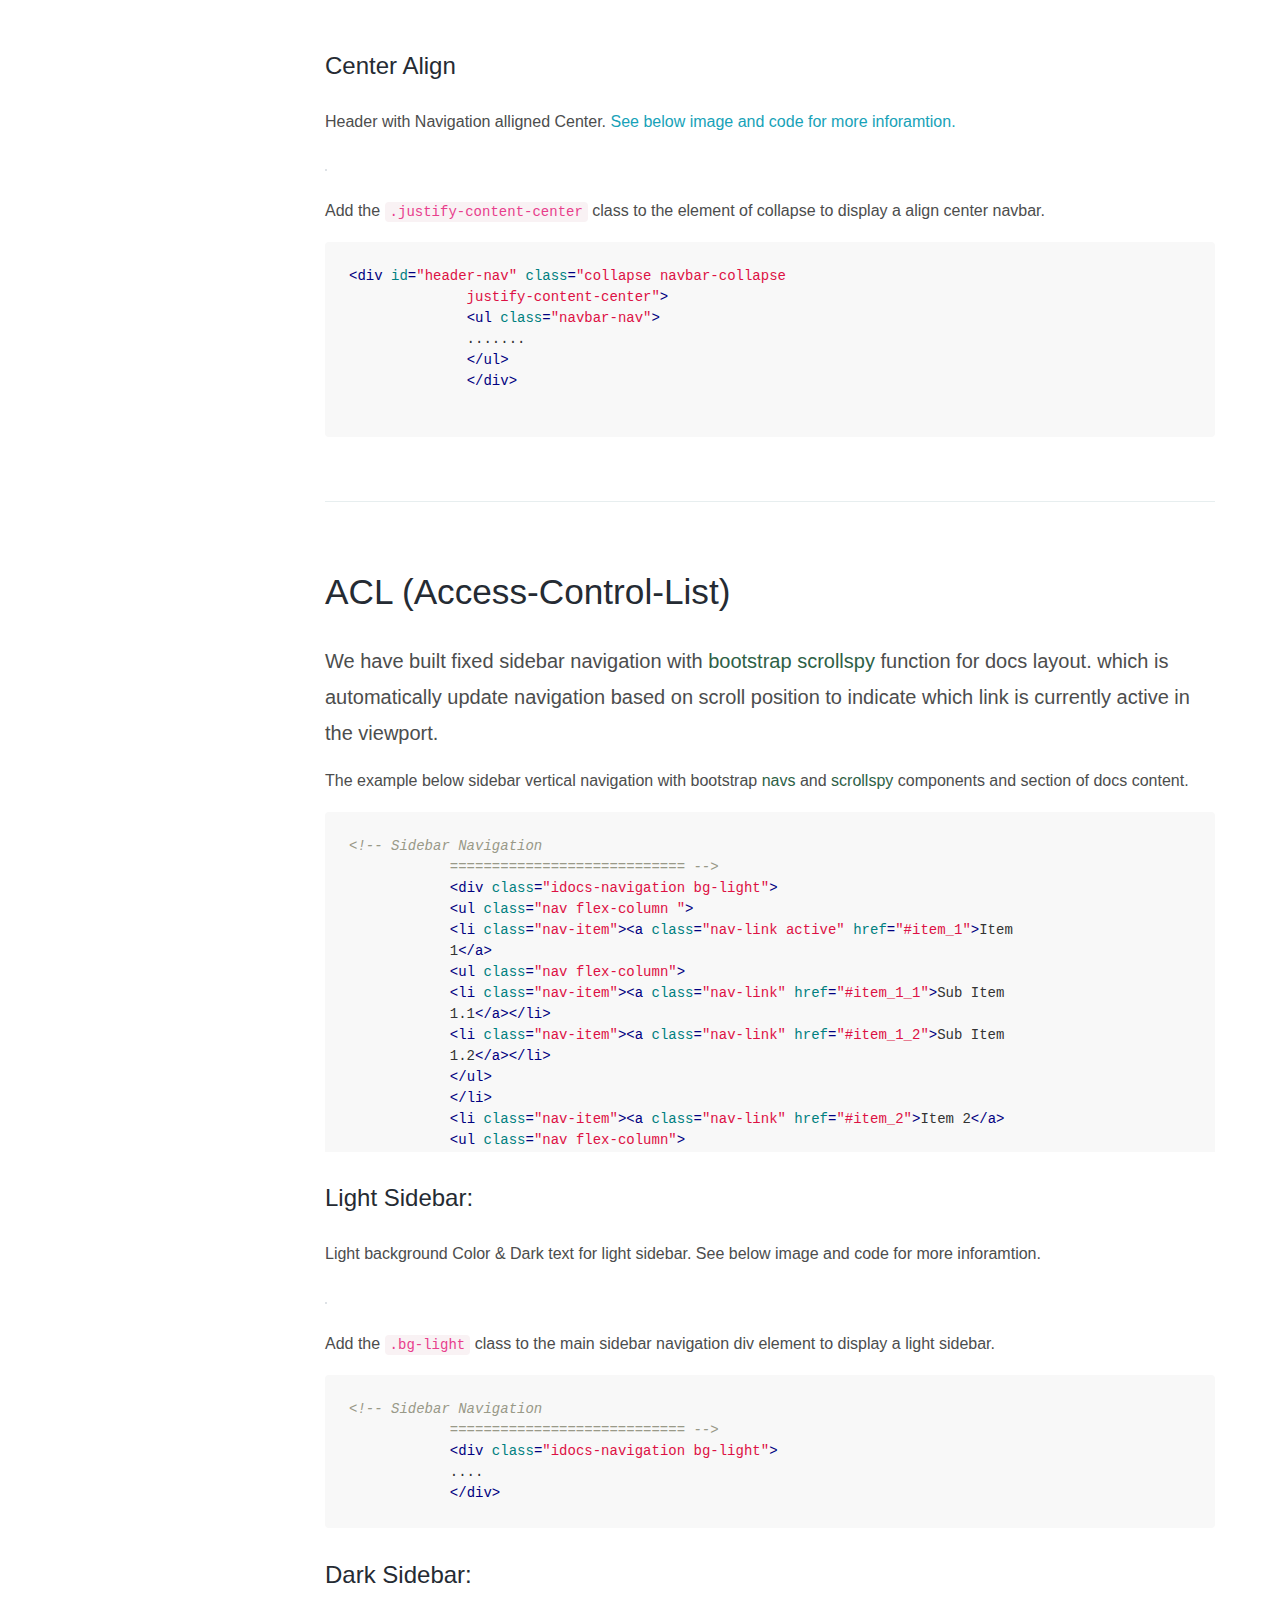
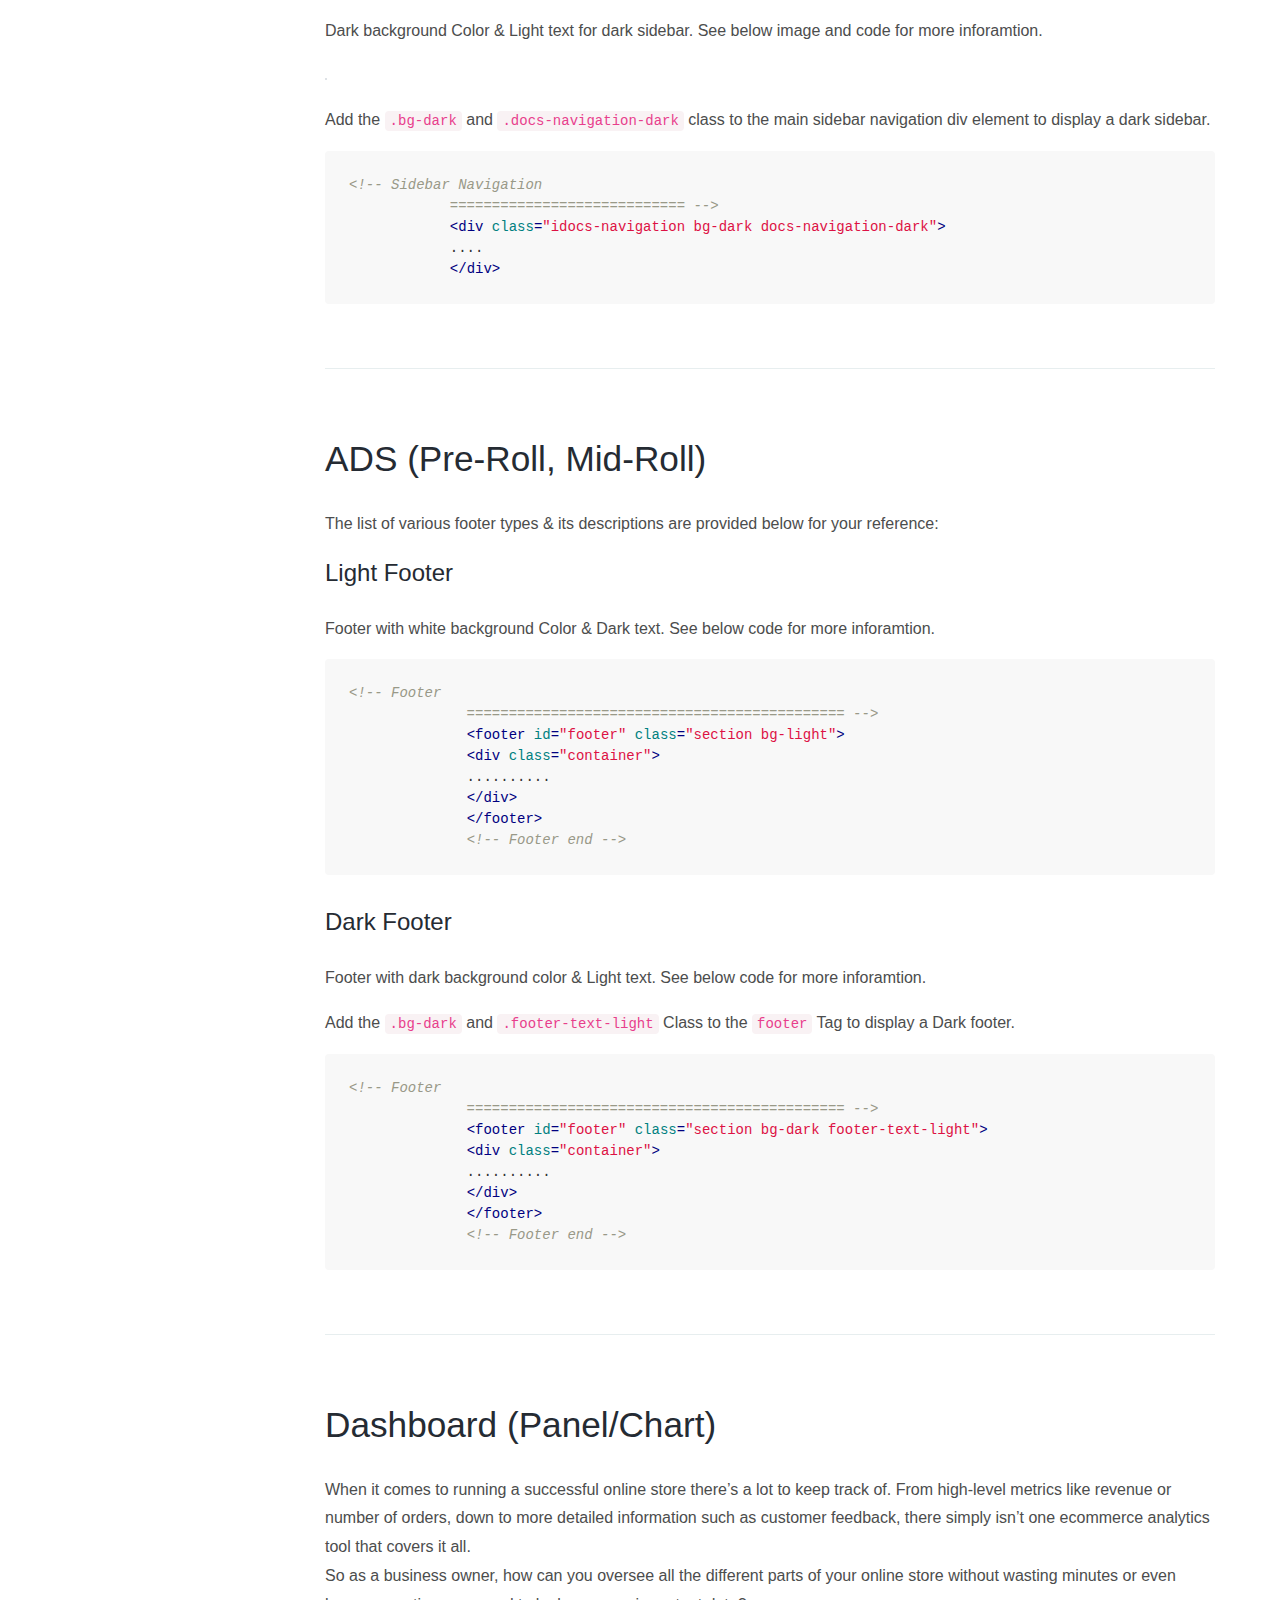
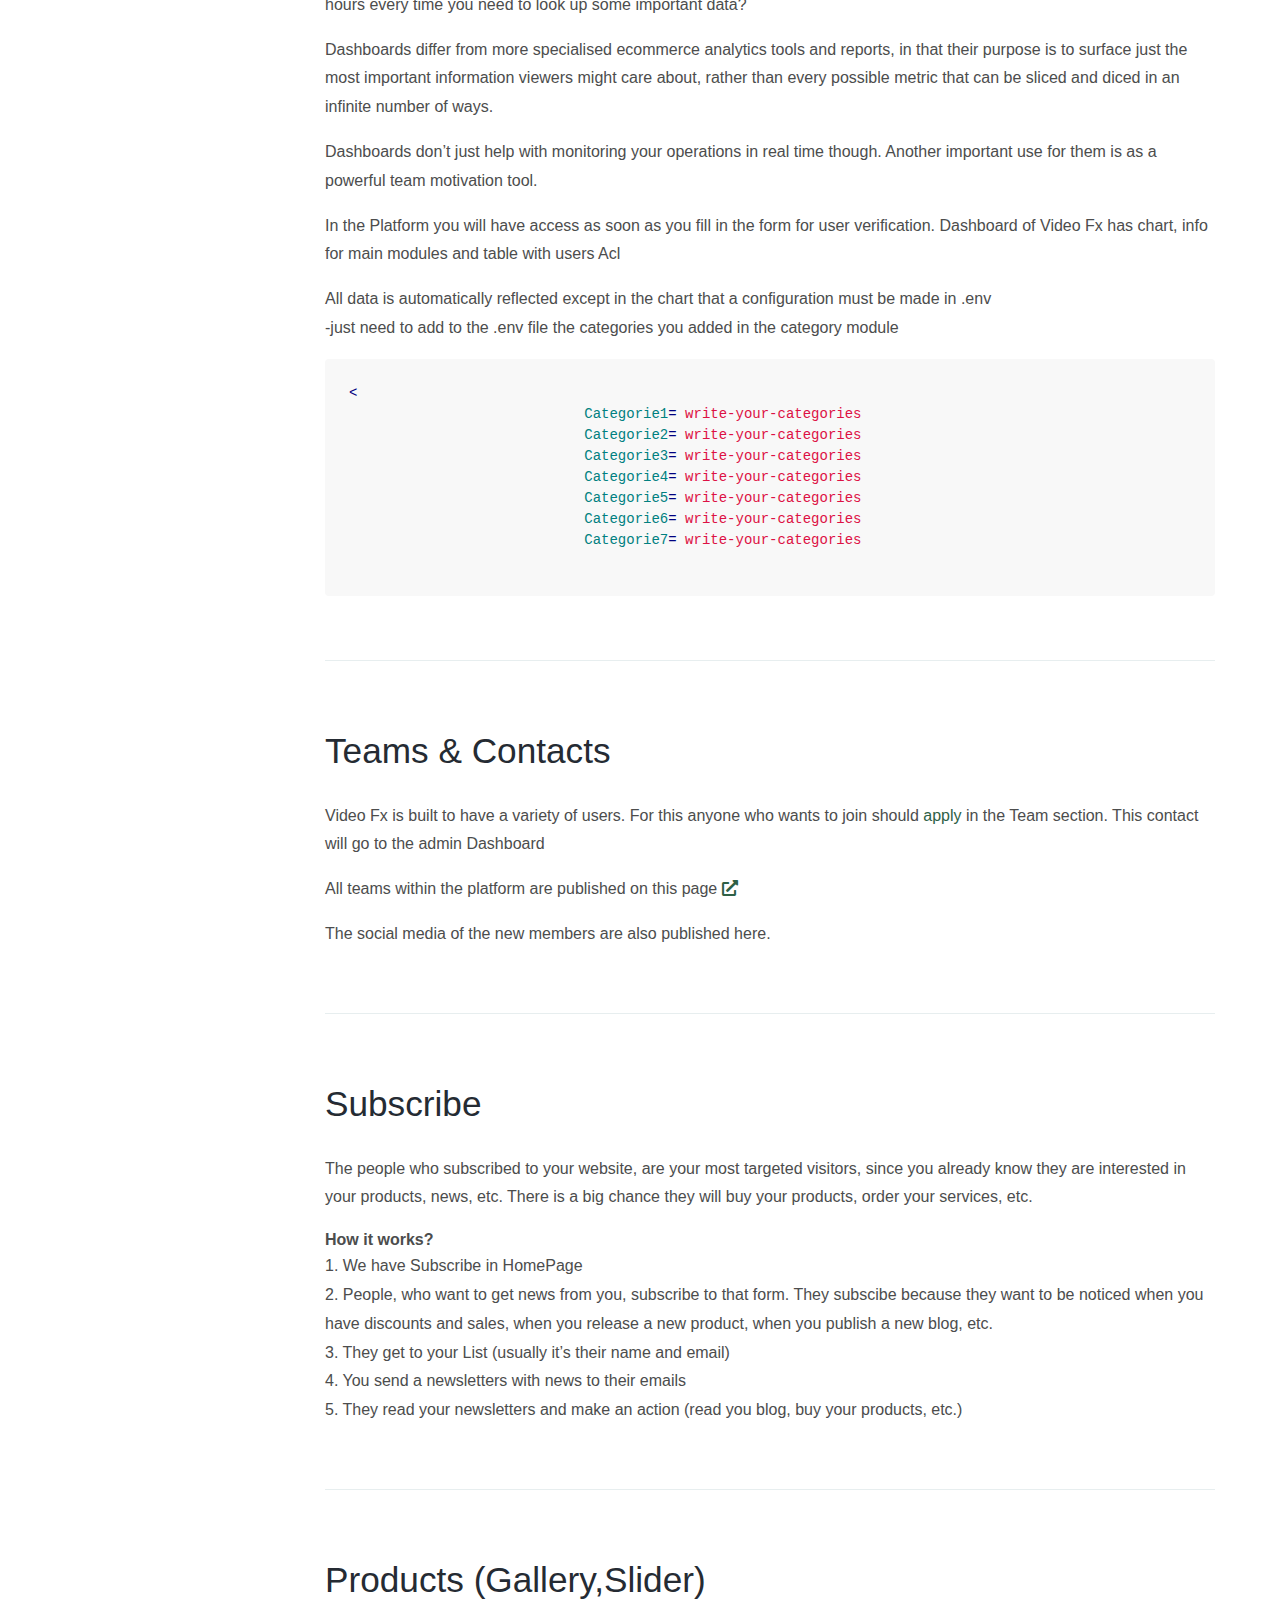
==== commit 7a0718ad: "Dashboard Done" ====
--- a/index.html
+++ b/index.html
@@ -881,11 +881,39 @@
                     ============================ -->
                     <section id="idocs_box_layout">
                         <h2>Dashboard (Panel/Chart)</h2>
+
+                        <p>When it comes to running a successful online store there’s a lot to keep track of. From
+                            high-level metrics like revenue or number of orders, down to more detailed information such
+                            as customer feedback, there simply isn’t one ecommerce analytics tool that covers it
+                            all.<br>
+                            So as a business owner, how can you oversee all the different parts of your online store
+                            without wasting minutes or even hours every time you need to look up some important data?
+                        </p>
+                        <p>Dashboards differ from more specialised ecommerce analytics tools and reports, in that their
+                            purpose is to surface just the most important information viewers might care about, rather
+                            than every possible metric that can be sliced and diced in an infinite number of ways.</p>
+
+                        <p>Dashboards don’t just help with monitoring your operations in real time though. Another
+                            important use for them is as a powerful team motivation tool.</p>
+
+                        <p>In the Platform you will have access as soon as you fill in the form for user verification.
+                            Dashboard of Video Fx has chart, info for main modules and table with users Acl</p>
+
+                        <p>All data is automatically reflected except in the chart that a configuration must be made in .env<br>
+                            -just need to add to the .env file the categories you added in the category module
+                        </p>
+
+
                         <div>
-                            <p>Default Layout Style is wide. Please add the <code>.box</code> class to the <code>&lt;body&gt;</code>
-                                Tag for box layout.</p>
-                            <pre><code class="html">&lt;body class="box" data-spy="scroll"
-                                data-target=".idocs-navigation" data-offset="125"&gt;</code></pre>
+                            <pre><code class="html">&lt;
+                            Categorie1= write-your-categories
+                            Categorie2= write-your-categories
+                            Categorie3= write-your-categories
+                            Categorie4= write-your-categories
+                            Categorie5= write-your-categories
+                            Categorie6= write-your-categories
+                            Categorie7= write-your-categories
+                            </code></pre>
                         </div>
                     </section>
 
@@ -1082,7 +1110,6 @@
                   ============================ -->
                     <section id="idocs_tabs">
                         <h2>Products (Gallery,Slider)</h2>
-
                         <p>Products on the dashboard I have a separate section. These can be added, edited or even
                             deleted. Each product has a price and can be added to the card which is then purchased by
                             the customer
@@ -1091,86 +1118,6 @@
                             The specific product has the slider with images.
                             Images can be displayed with the drag and drop system.
                         </p>
-                        <!--                        <p class="text-4">Default <a-->
-                        <!--                                href="https://getbootstrap.com/docs/4.4/components/navs/#javascript-behavior">Bootstrap-->
-                        <!--                            Nav</a> component combined with iDocs for unique tabs.</p>-->
-                        <!--                        <p>See below image and code for more inforamtion.</p>-->
-                        <!--                        <p><a class="popup-img" href="assets/images/tabs.jpg"><img class="img-fluid border"-->
-                        <!--                                                                                   src="assets/images/tabs.jpg" alt=""></a>-->
-                        <!--                        </p>-->
-
-                        <!--                        <pre><code class="html">&lt;ul class=&quot;nav nav-tabs&quot; id=&quot;myTab&quot; role=&quot;tablist&quot;&gt;-->
-                        <!--                &lt;li class=&quot;nav-item&quot; role=&quot;presentation&quot;&gt;-->
-                        <!--                &lt;a class=&quot;nav-link active&quot; id=&quot;home-tab&quot; data-toggle=&quot;tab&quot; href=&quot;#home&quot;-->
-                        <!--                role=&quot;tab&quot; aria-controls=&quot;home&quot; aria-selected=&quot;true&quot;&gt;Home&lt;/a&gt;-->
-                        <!--                &lt;/li&gt;-->
-                        <!--                &lt;li class=&quot;nav-item&quot; role=&quot;presentation&quot;&gt;-->
-                        <!--                &lt;a class=&quot;nav-link&quot; id=&quot;profile-tab&quot; data-toggle=&quot;tab&quot; href=&quot;#profile&quot;-->
-                        <!--                role=&quot;tab&quot; aria-controls=&quot;profile&quot; aria-selected=&quot;false&quot;&gt;Profile&lt;/a&gt;-->
-                        <!--                &lt;/li&gt;-->
-                        <!--                &lt;li class=&quot;nav-item&quot; role=&quot;presentation&quot;&gt;-->
-                        <!--                &lt;a class=&quot;nav-link&quot; id=&quot;contact-tab&quot; data-toggle=&quot;tab&quot; href=&quot;#contact&quot;-->
-                        <!--                role=&quot;tab&quot; aria-controls=&quot;contact&quot; aria-selected=&quot;false&quot;&gt;Contact&lt;/a&gt;-->
-                        <!--                &lt;/li&gt;-->
-                        <!--                &lt;/ul&gt;-->
-                        <!--                &lt;div class=&quot;tab-content my-3&quot; id=&quot;myTabContent&quot;&gt;-->
-                        <!--                &lt;div class=&quot;tab-pane fade show active&quot; id=&quot;home&quot; role=&quot;tabpanel&quot;-->
-                        <!--                aria-labelledby=&quot;home-tab&quot;&gt;This is Tab Content Home&lt;/div&gt;-->
-                        <!--                &lt;div class=&quot;tab-pane fade&quot; id=&quot;profile&quot; role=&quot;tabpanel&quot;-->
-                        <!--                aria-labelledby=&quot;profile-tab&quot;&gt;This is Tab Content Profile&lt;/div&gt;-->
-                        <!--                &lt;div class=&quot;tab-pane fade&quot; id=&quot;contact&quot; role=&quot;tabpanel&quot;-->
-                        <!--                aria-labelledby=&quot;contact-tab&quot;&gt;This is Tab Content Contact&lt;/div&gt;-->
-                        <!--                &lt;/div&gt;</code></pre>-->
-
-                        <!--                        <h4>Options:</h4>-->
-                        <!--                        <div class="table-responsive">-->
-                        <!--                            <table class="table table-bordered">-->
-                        <!--                                <thead>-->
-                        <!--                                <tr>-->
-                        <!--                                    <th>Type Class</th>-->
-                        <!--                                    <th>Features</th>-->
-                        <!--                                    <th>Code Example</th>-->
-                        <!--                                </tr>-->
-                        <!--                                </thead>-->
-                        <!--                                <tbody>-->
-                        <!--                                <tr>-->
-                        <!--                                    <td><code>Basic Navs</code></td>-->
-                        <!--                                    <td>Basic Navs Style for the Tabs</td>-->
-                        <!--                                    <td><pre class="mb-0"><code>&lt;ul class=&quot;nav &quot; id=&quot;myTab&quot; role=&quot;tablist&quot;&gt;-->
-                        <!--                                        .......-->
-                        <!--                                        &lt;/ul&gt;</code></pre>-->
-                        <!--                                    </td>-->
-                        <!--                                </tr>-->
-                        <!--                                <tr>-->
-                        <!--                                    <td><code>.nav-separator</code></td>-->
-                        <!--                                    <td>Basic Navs Style with Separator for the Tabs</td>-->
-                        <!--                                    <td><pre class="mb-0"><code>&lt;ul class=&quot;nav &quot; id=&quot;myTab&quot; role=&quot;tablist&quot;&gt;-->
-                        <!--                                        .......-->
-                        <!--                                        &lt;/ul&gt;</code></pre>-->
-                        <!--                                    </td>-->
-                        <!--                                </tr>-->
-                        <!--                                <tr>-->
-                        <!--                                    <td><code>.nav-tabs</code></td>-->
-                        <!--                                    <td>Tabs Navs Style for the Tabs. For example - above Preview Example.</td>-->
-                        <!--                                    <td><pre class="mb-0"><code>&lt;ul class=&quot;nav nav-tabs&quot; id=&quot;myTab&quot;-->
-                        <!--                                        role=&quot;tablist&quot;&gt;-->
-                        <!--                                        .......-->
-                        <!--                                        &lt;/ul&gt;</code></pre>-->
-                        <!--                                    </td>-->
-                        <!--                                </tr>-->
-                        <!--                                <tr>-->
-                        <!--                                    <td><code>.nav-pills</code></td>-->
-                        <!--                                    <td>Pills Navs Style for the Tabs</td>-->
-                        <!--                                    <td><pre class="mb-0"><code>&lt;ul class=&quot;nav nav-pills&quot; id=&quot;myTab&quot;-->
-                        <!--                                        role=&quot;tablist&quot;&gt;-->
-                        <!--                                        .......-->
-                        <!--                                        &lt;/ul&gt;</code></pre>-->
-                        <!--                                    </td>-->
-                        <!--                                </tr>-->
-
-                        <!--                                </tbody>-->
-                        <!--                            </table>-->
-                        <!--                        </div>-->
                     </section>
 
                     <hr class="divider">
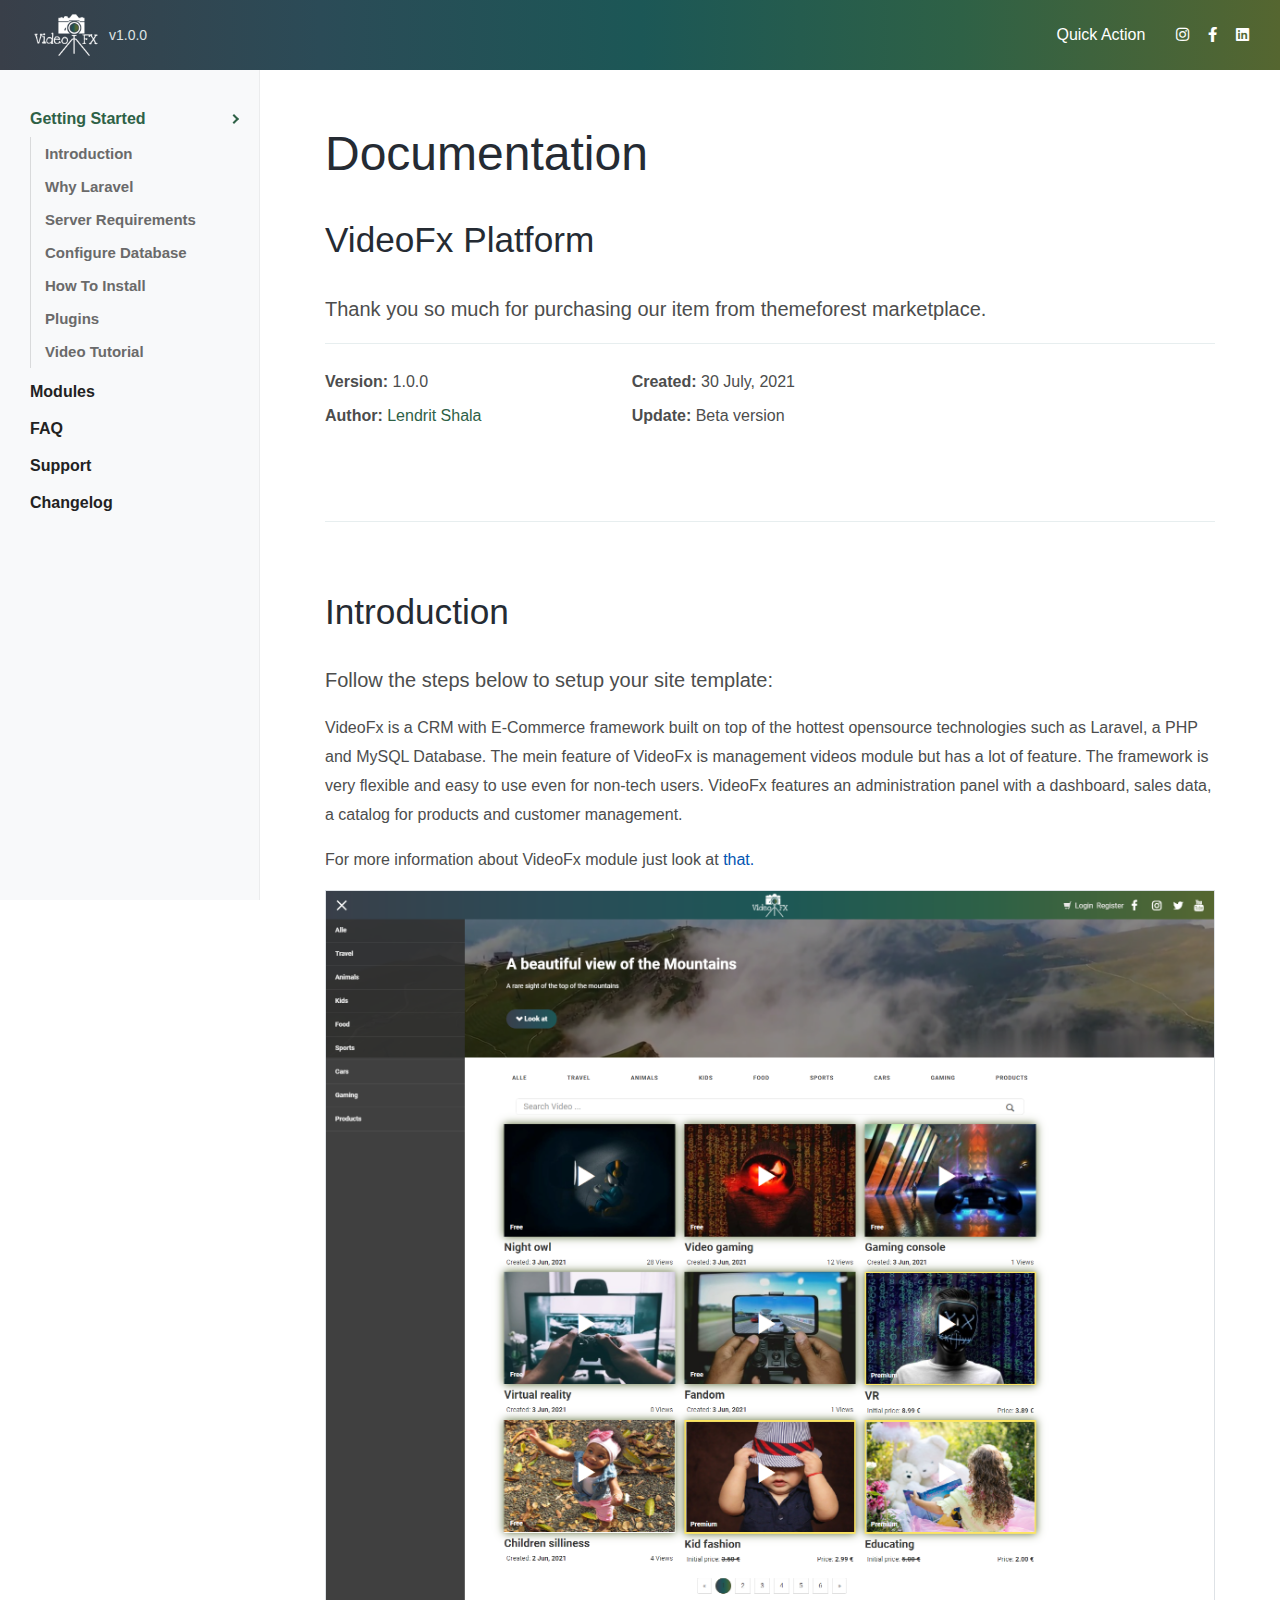
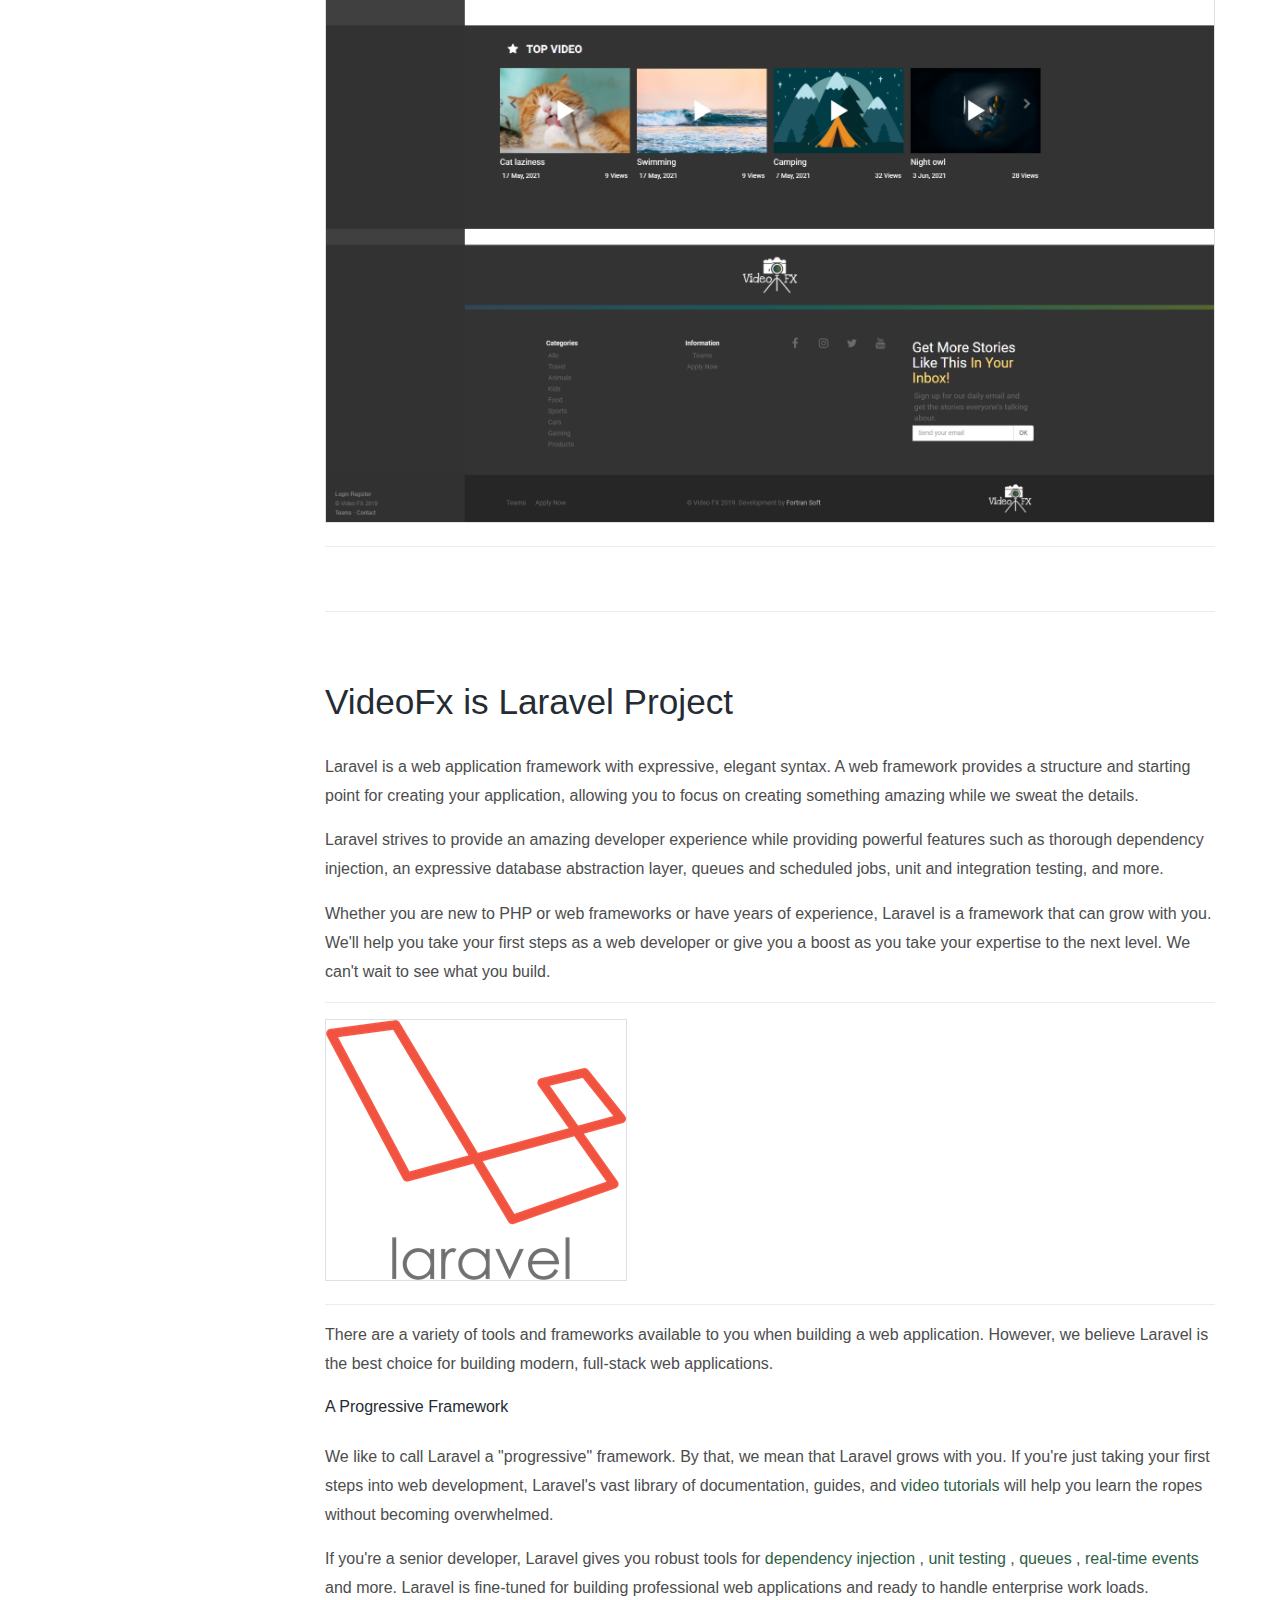
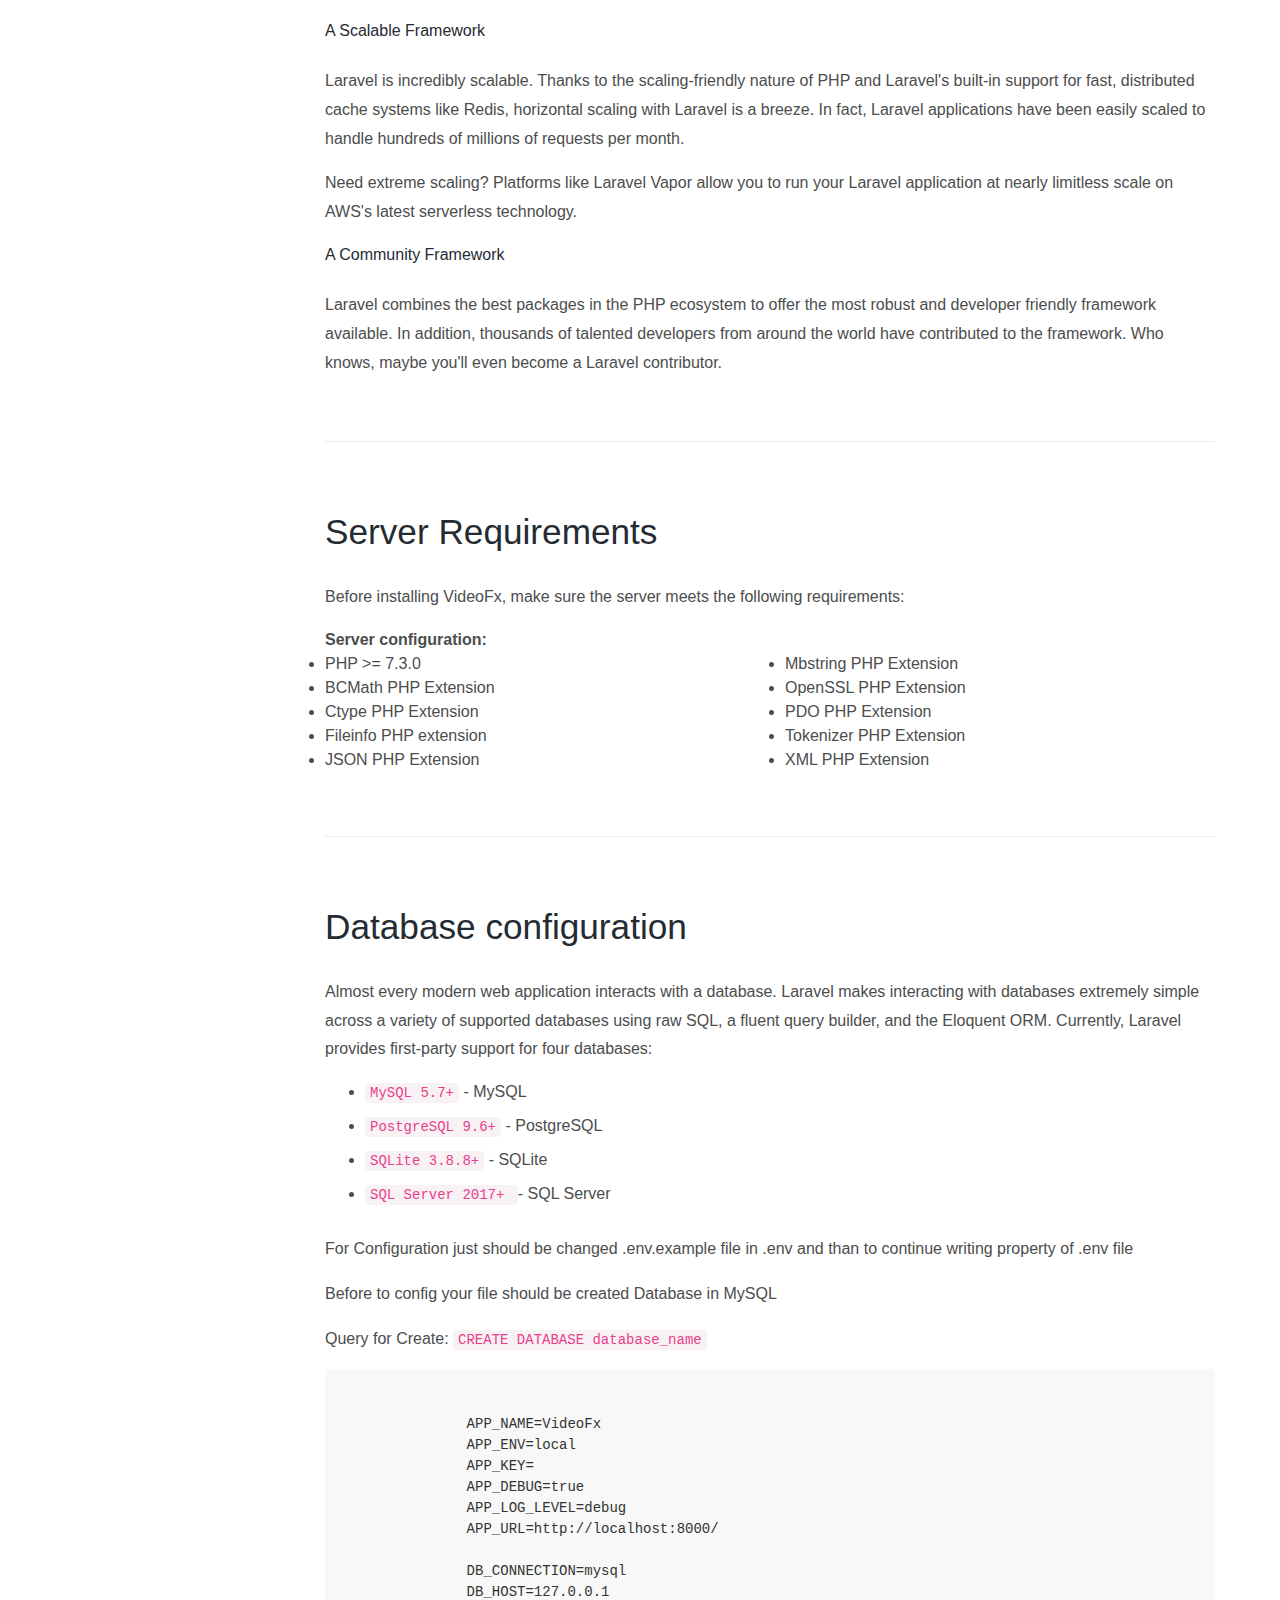
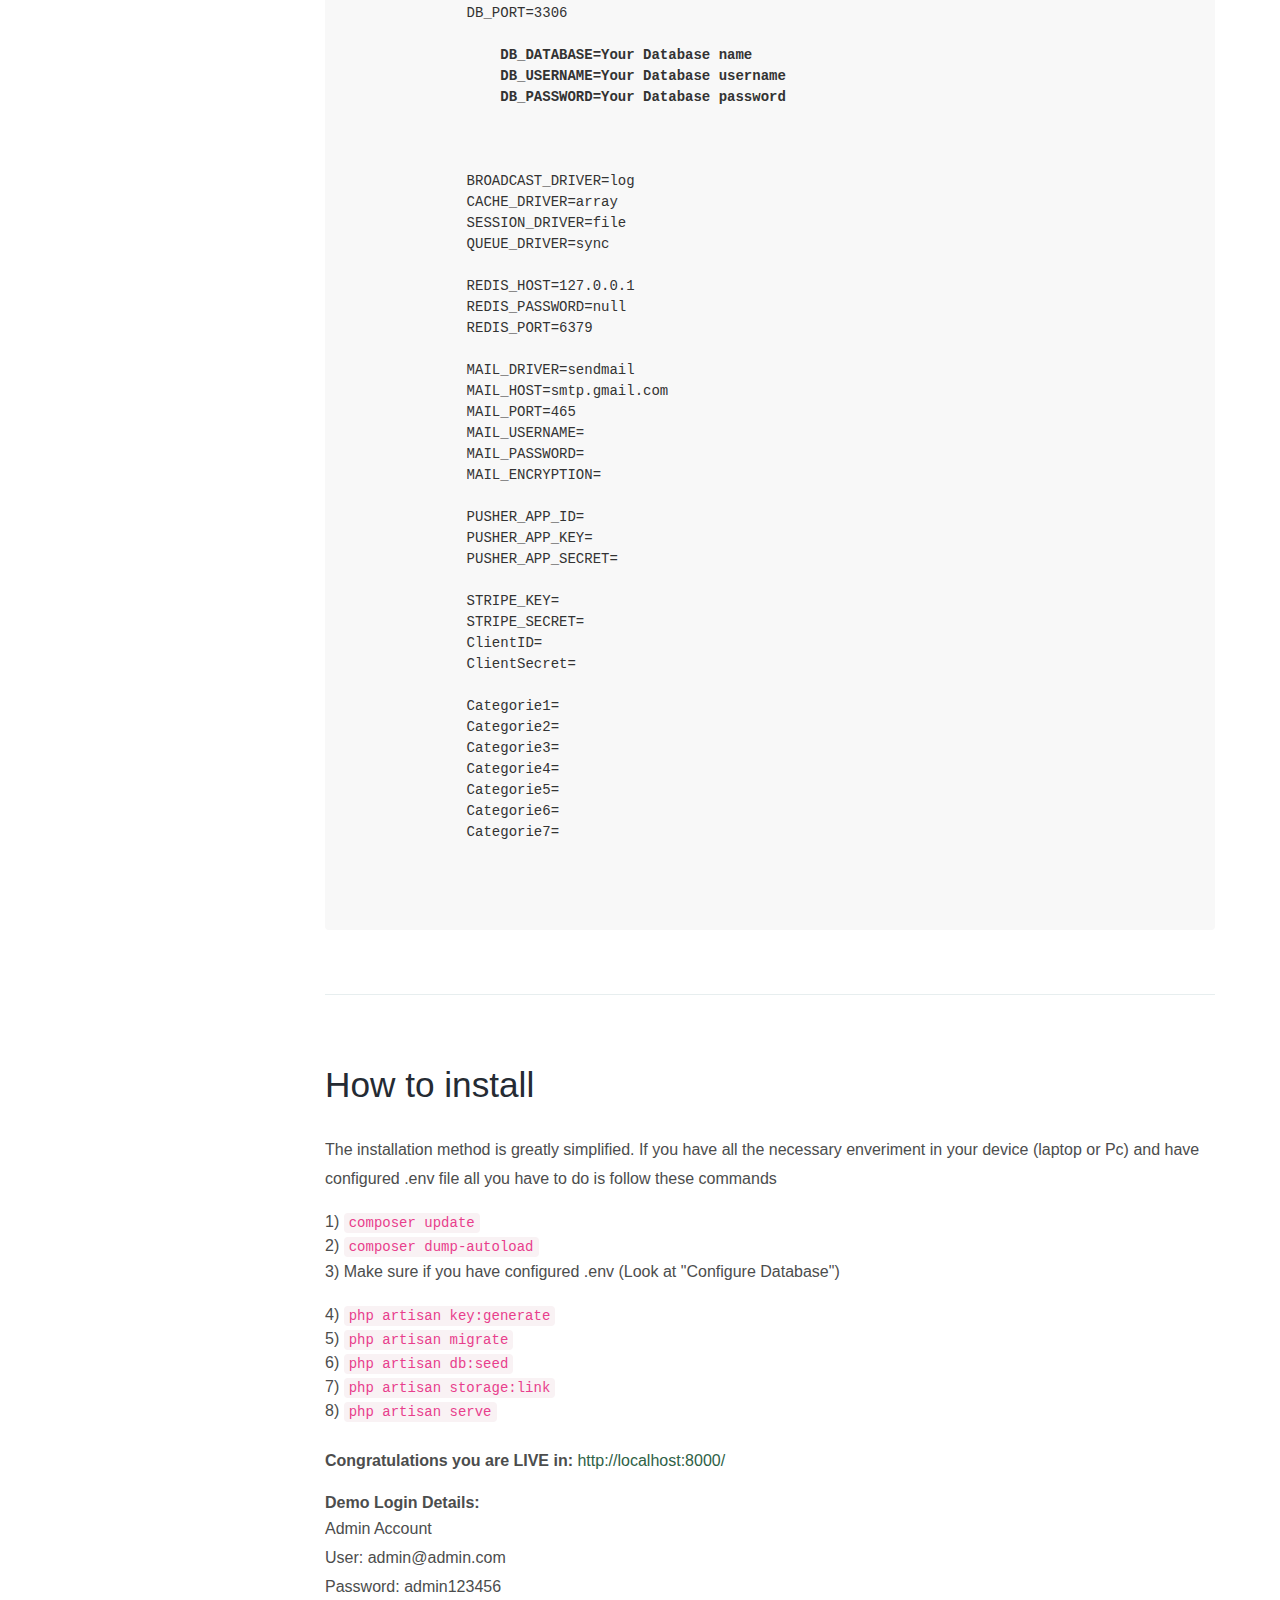
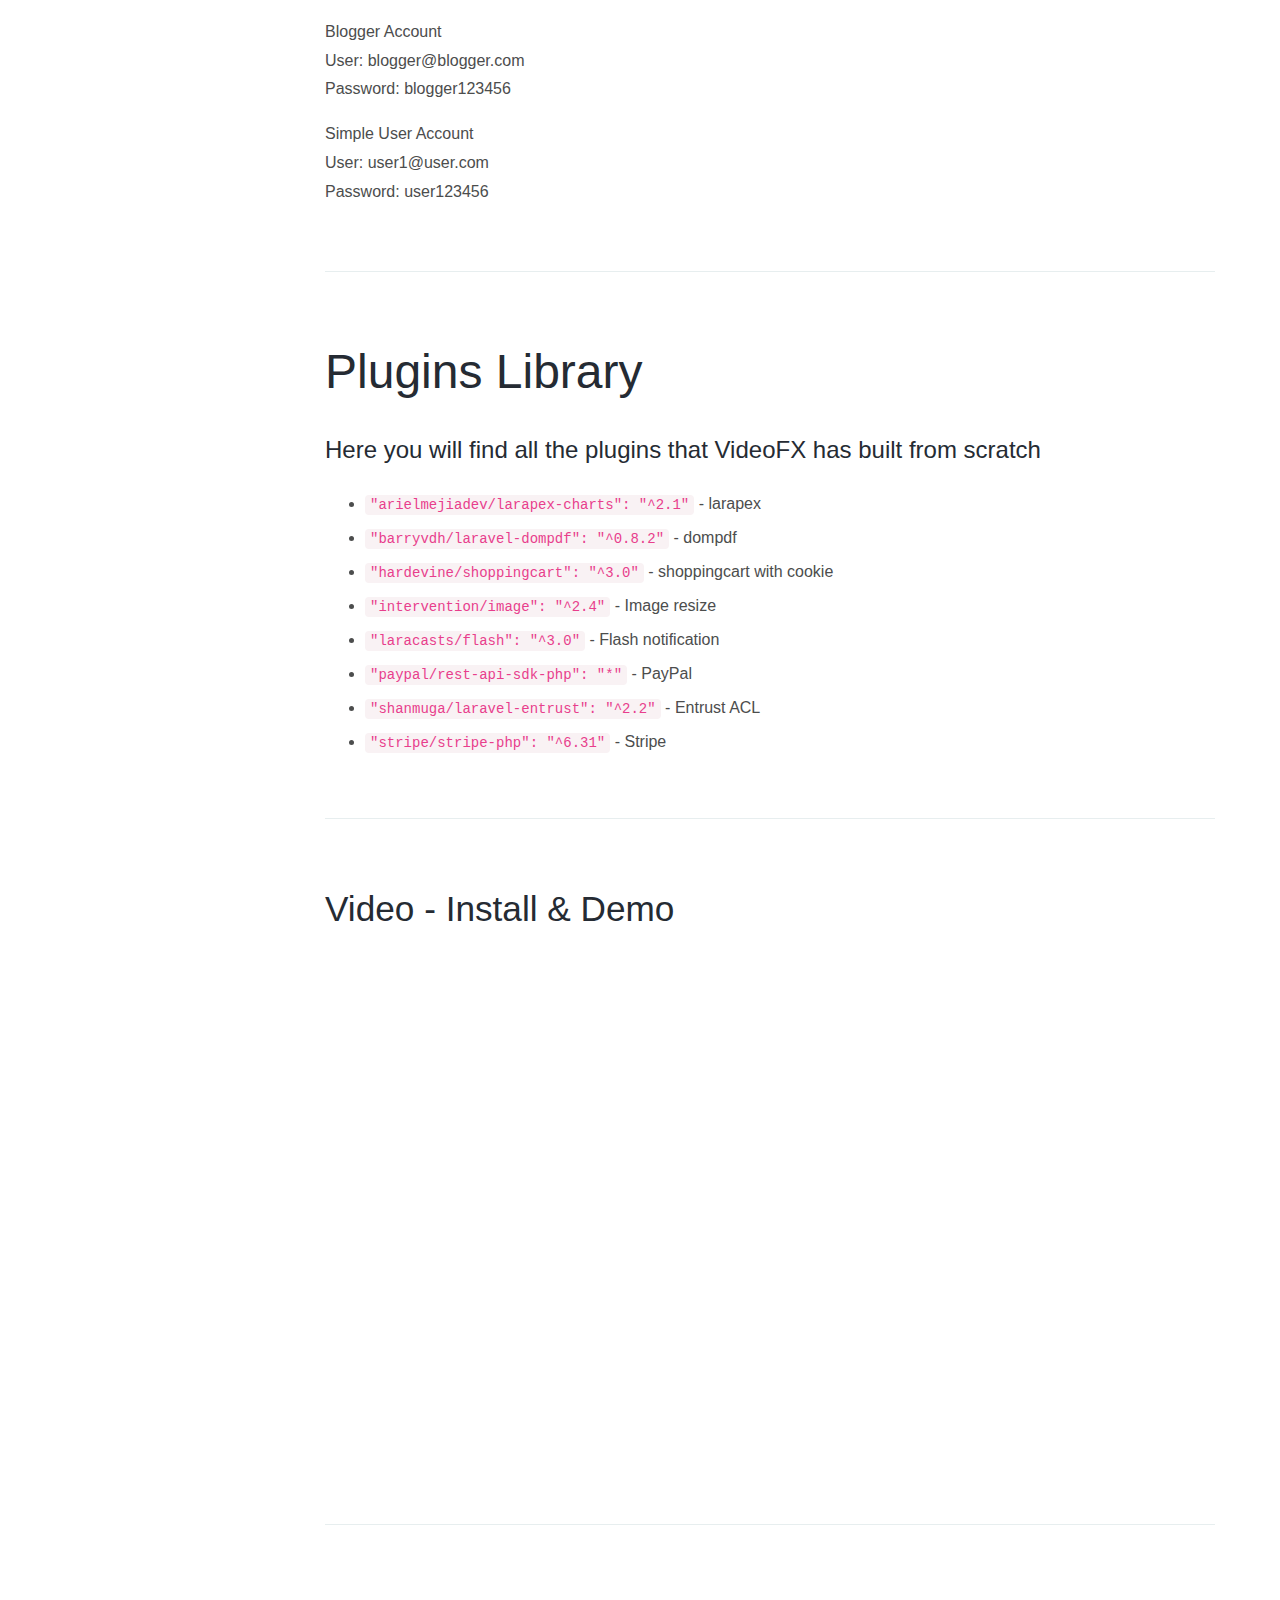
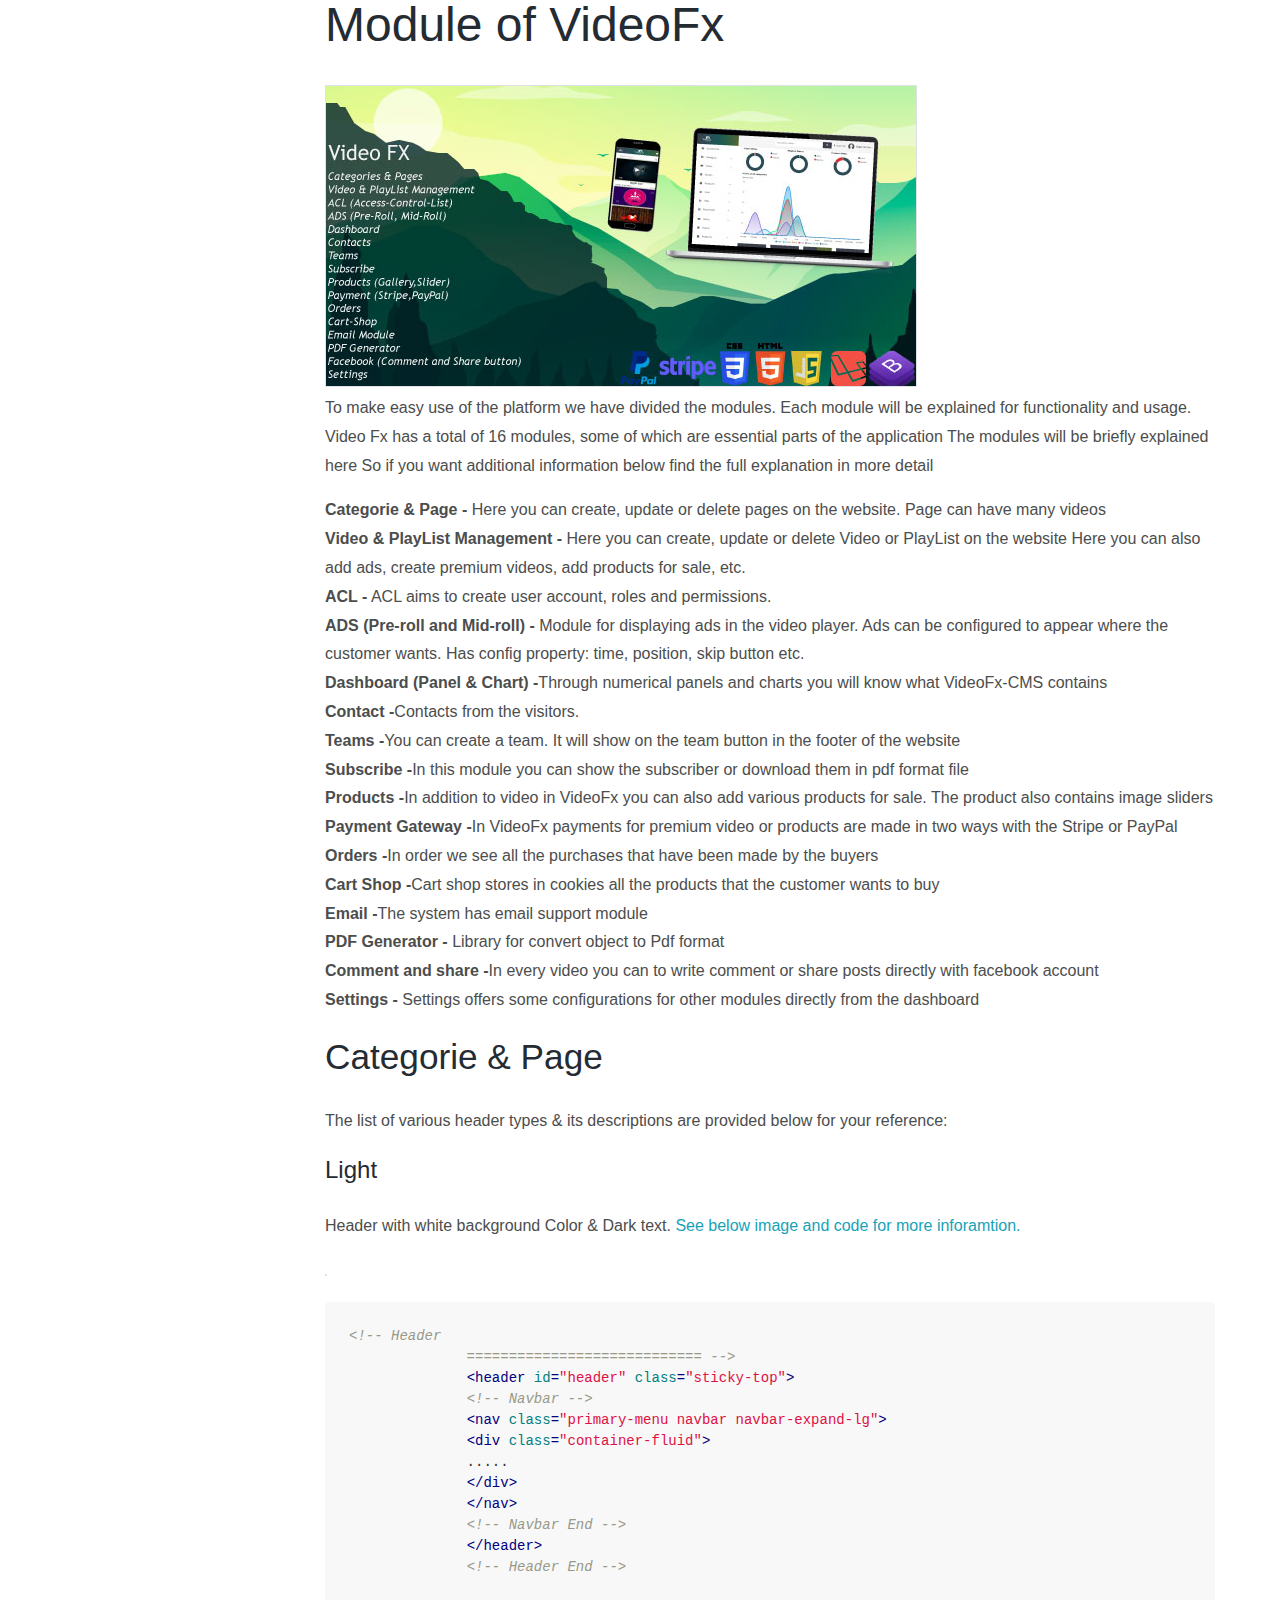
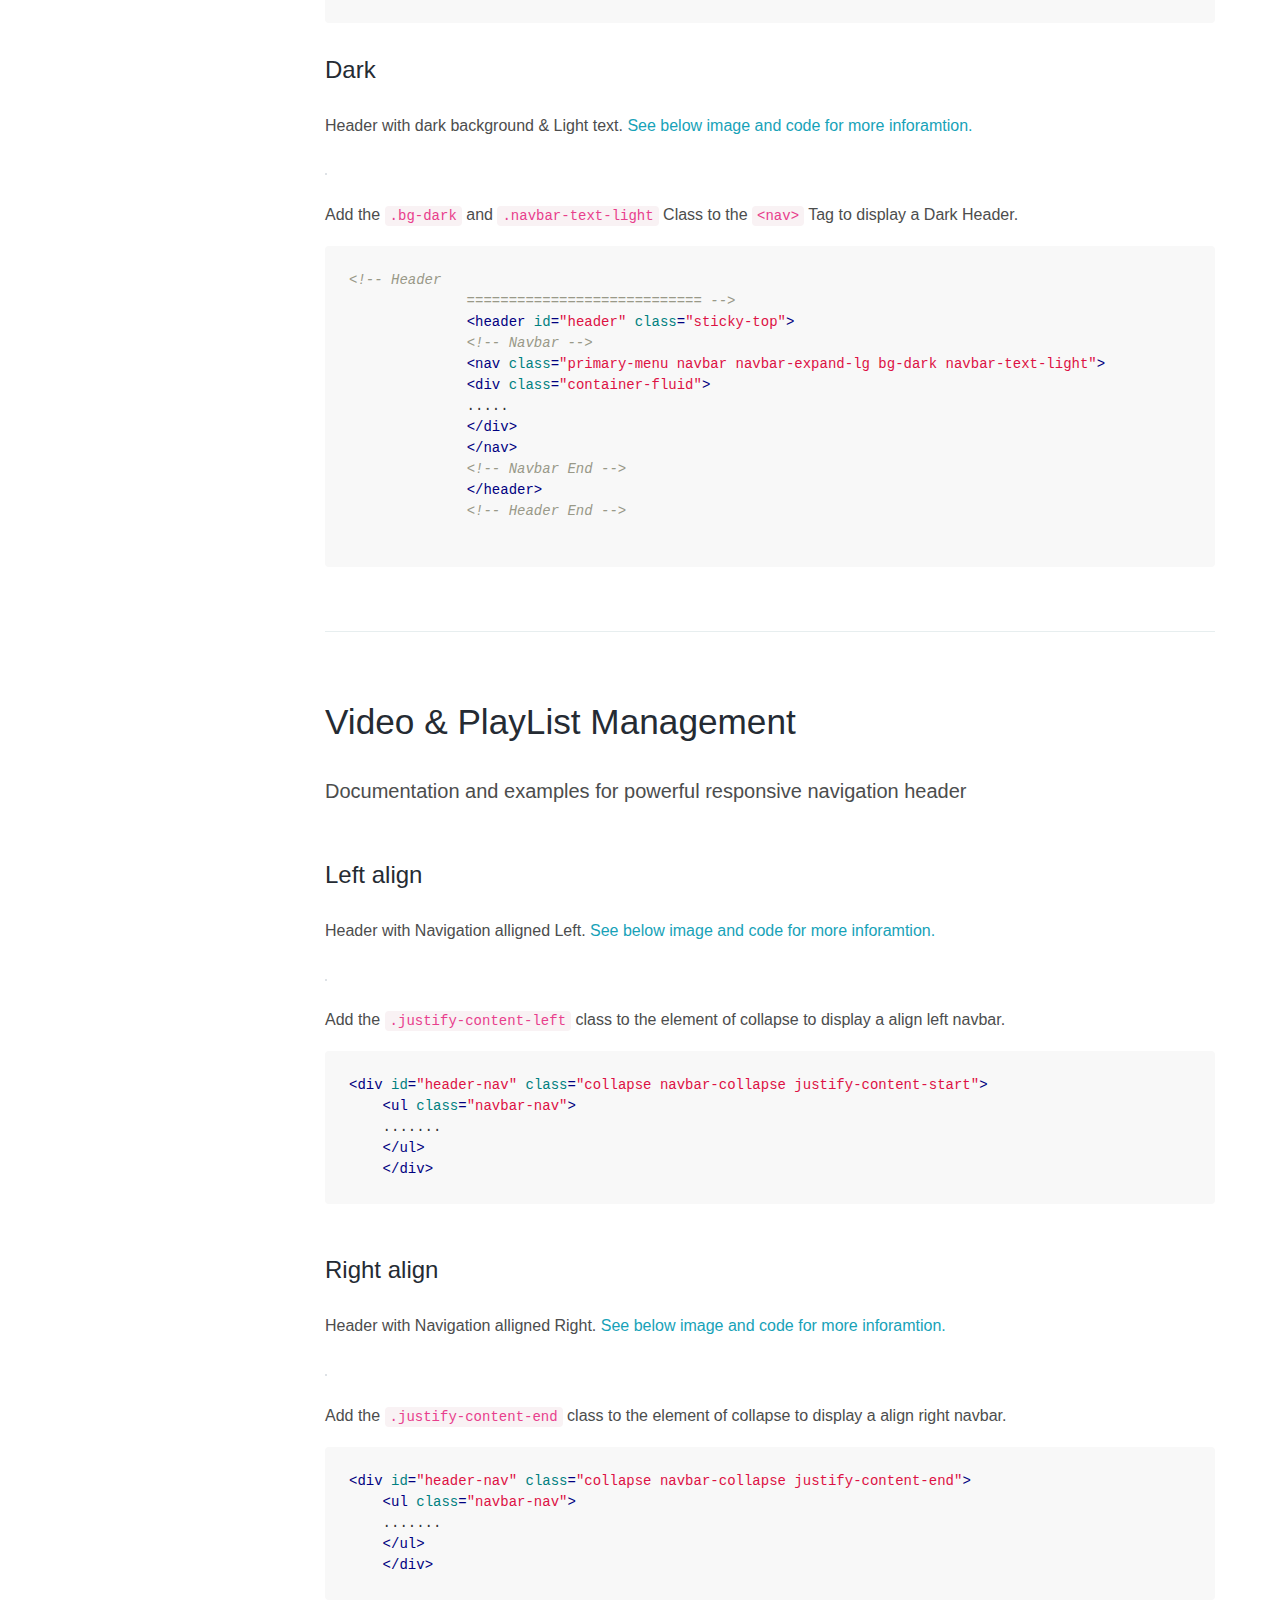
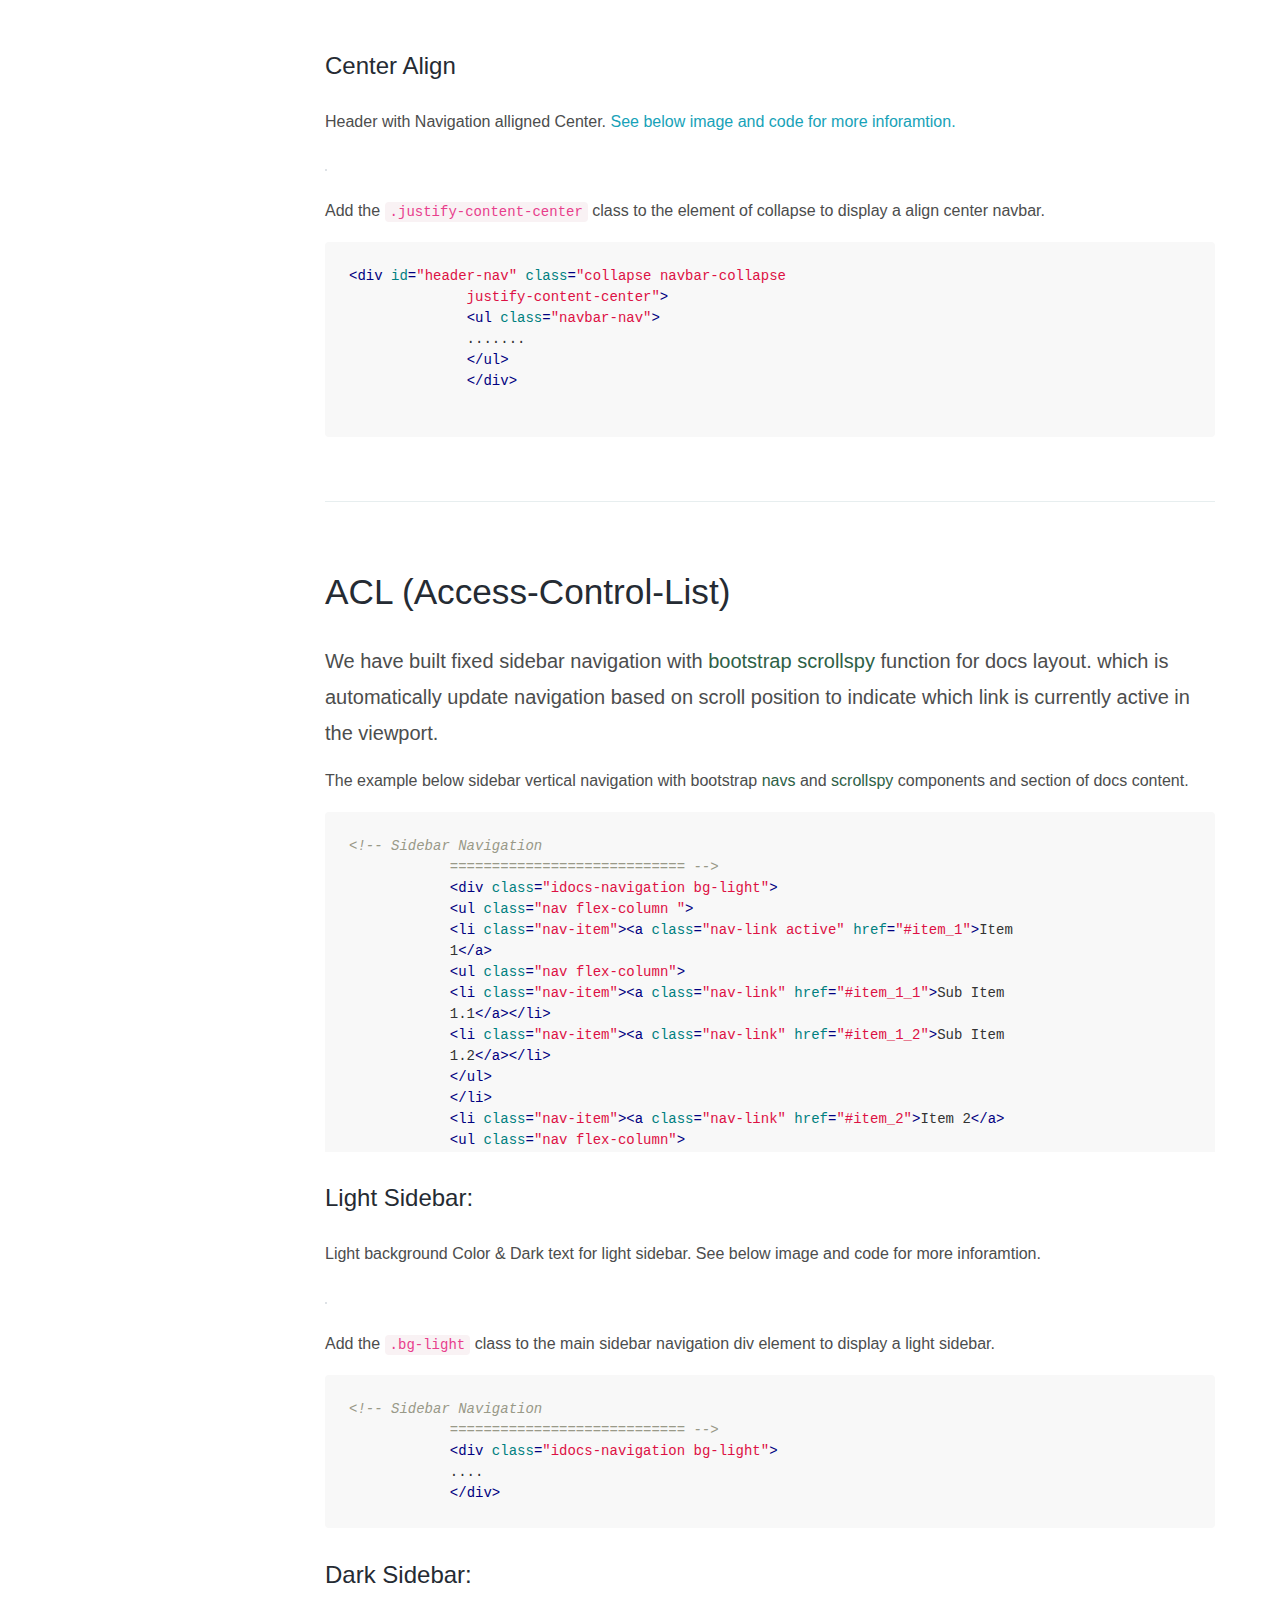
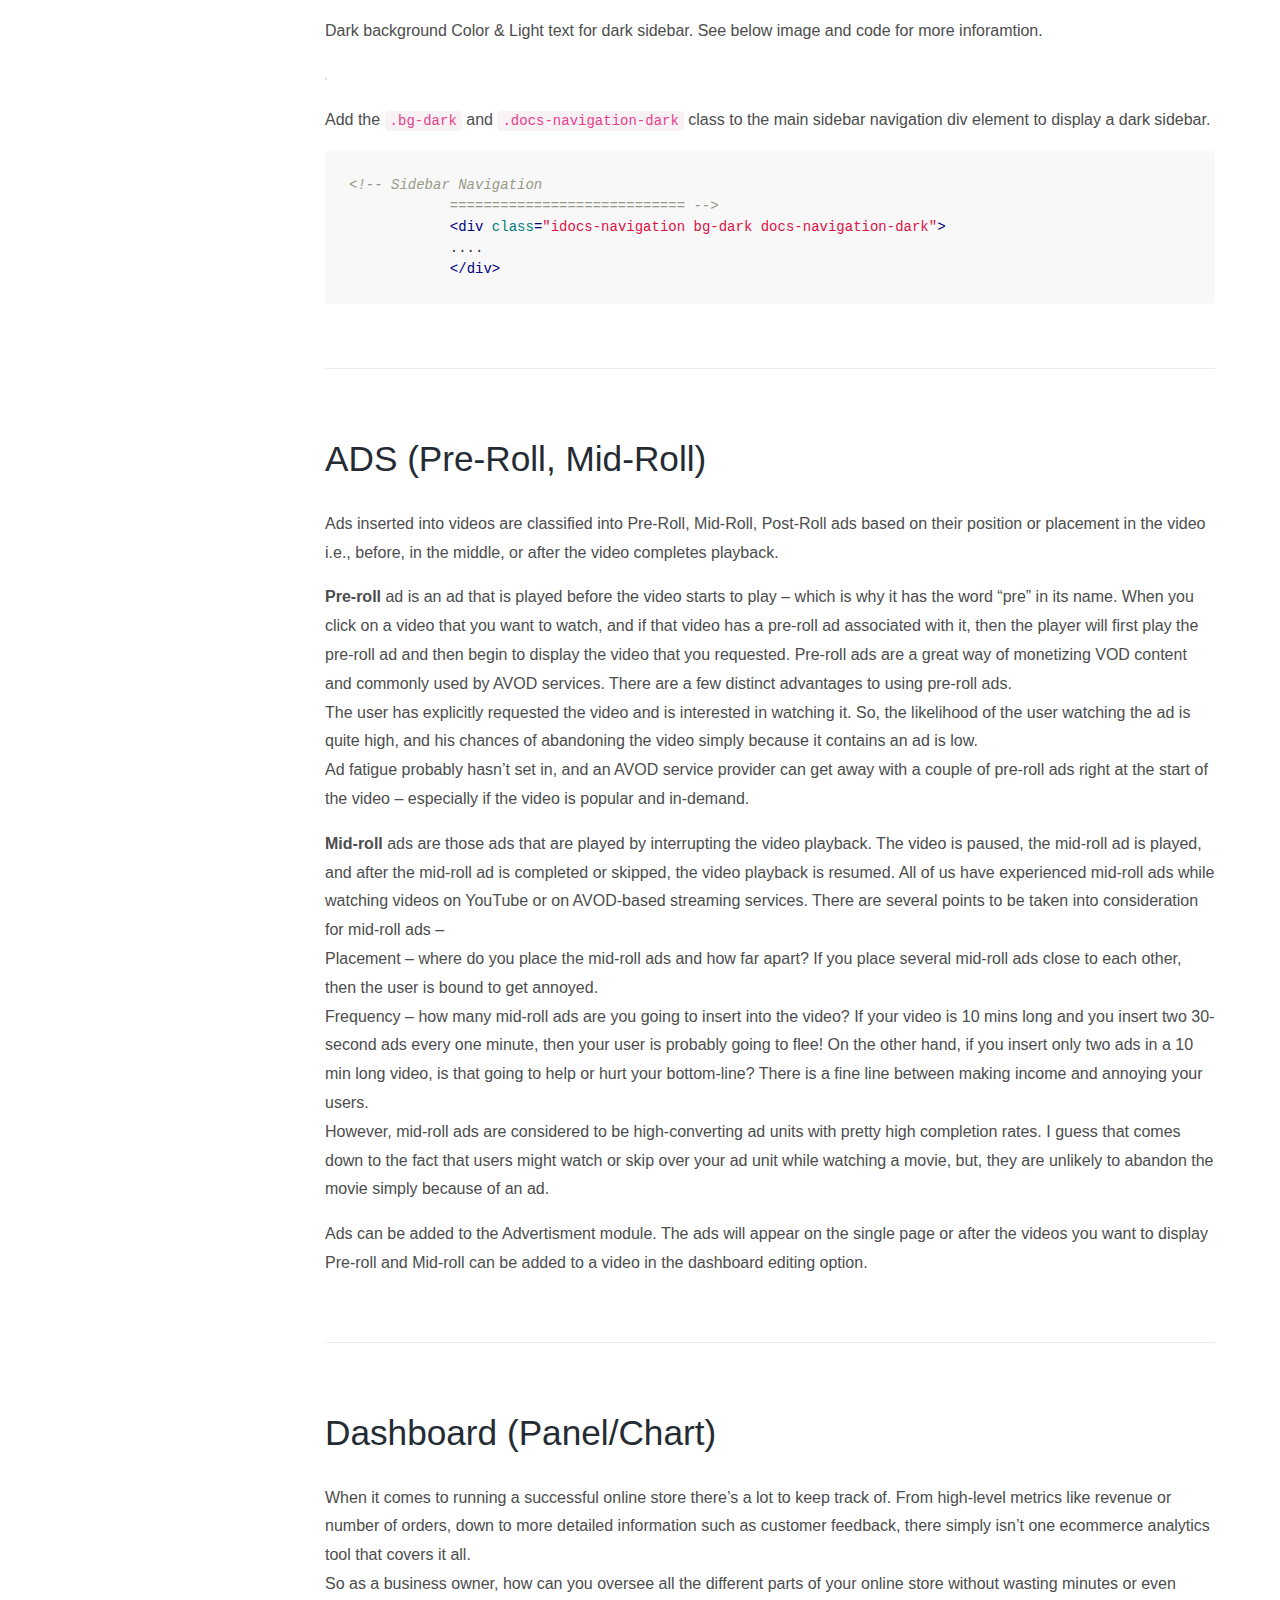
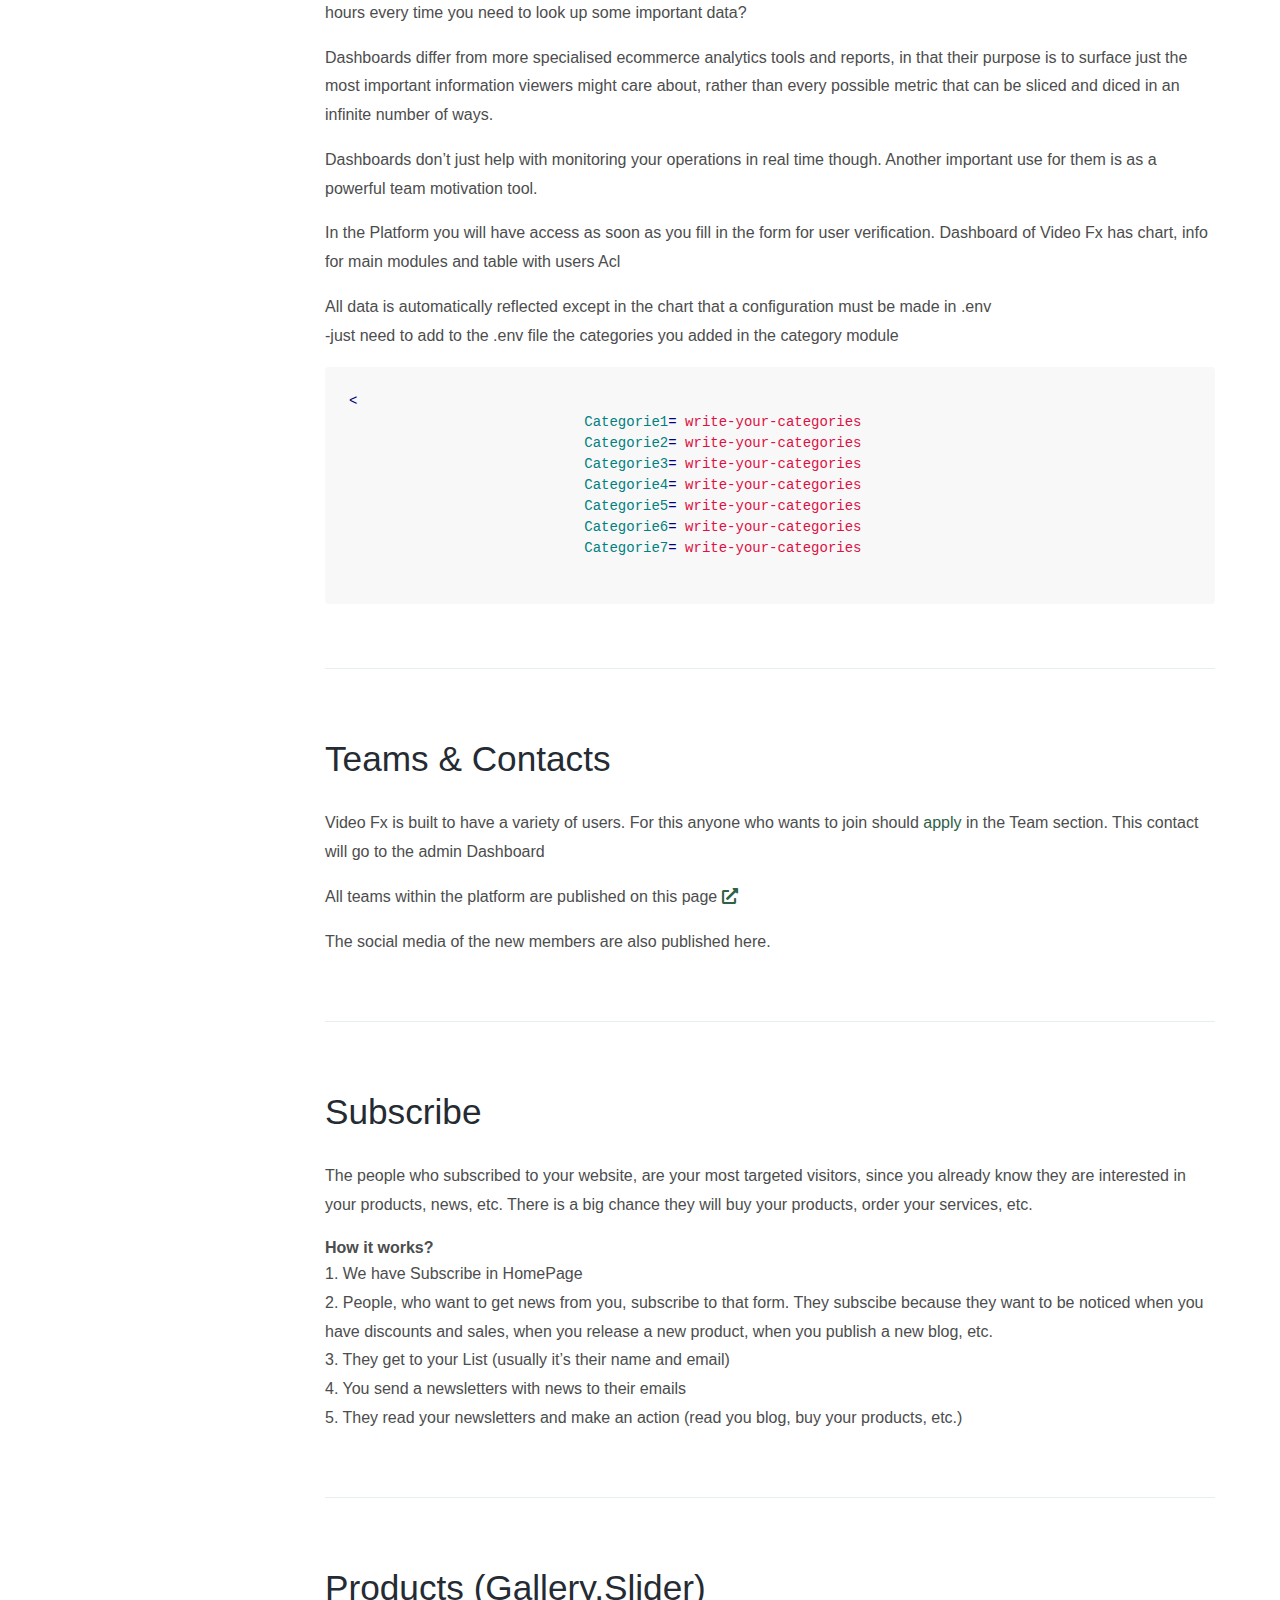
==== commit bd423aa7: "Pre-Roll Mid-Roll Done" ====
--- a/index.html
+++ b/index.html
@@ -849,30 +849,45 @@
                     ============================ -->
                     <section id="idocs_footer">
                         <h2>ADS (Pre-Roll, Mid-Roll)</h2>
-                        <p>The list of various footer types & its descriptions are provided below for your
-                            reference:</p>
-                        <h4>Light Footer</h4>
-                        <p>Footer with white background Color & Dark text. See below code for more inforamtion.</p>
-                        <pre><code class="html">&lt;!-- Footer
-              ============================================= --&gt;
-              &lt;footer id=&quot;footer&quot; class=&quot;section bg-light&quot;&gt;
-              &lt;div class=&quot;container&quot;&gt;
-              ..........
-              &lt;/div&gt;
-              &lt;/footer&gt;
-              &lt;!-- Footer end --&gt;</code></pre>
-                        <h4>Dark Footer</h4>
-                        <p>Footer with dark background color & Light text. See below code for more inforamtion.</p>
-                        <p>Add the <code>.bg-dark</code> and <code>.footer-text-light</code> Class to the
-                            <code>footer</code> Tag to display a Dark footer.</p>
-                        <pre><code class="html">&lt;!-- Footer
-              ============================================= --&gt;
-              &lt;footer id=&quot;footer&quot; class=&quot;section bg-dark footer-text-light&quot;&gt;
-              &lt;div class=&quot;container&quot;&gt;
-              ..........
-              &lt;/div&gt;
-              &lt;/footer&gt;
-              &lt;!-- Footer end --&gt;</code></pre>
+                        <p>Ads inserted into videos are classified into Pre-Roll, Mid-Roll, Post-Roll ads based on their
+                            position or placement in the video i.e., before, in the middle, or after the video completes
+                            playback.</p>
+                        <p> <strong>Pre-roll</strong>  ad is an ad that is played before the video starts to play – which is why it has
+                            the word “pre” in its name. When you click on a video that you want to watch, and if that
+                            video has a pre-roll ad associated with it, then the player will first play the pre-roll ad
+                            and then begin to display the video that you requested.
+                            Pre-roll ads are a great way of monetizing VOD content and commonly used by AVOD services.
+                            There are a few distinct advantages to using pre-roll ads.<br>
+                            The user has explicitly requested the video and is interested in watching it. So, the
+                            likelihood of the user watching the ad is quite high, and his chances of abandoning the
+                            video simply because it contains an ad is low.<br>
+                            Ad fatigue probably hasn’t set in, and an AVOD service provider can get away with a couple
+                            of pre-roll ads right at the start of the video – especially if the video is popular and
+                            in-demand.
+                        </p>
+                        <p><strong>Mid-roll</strong> ads are those ads that are played by interrupting the video playback. The video is
+                            paused, the mid-roll ad is played, and after the mid-roll ad is completed or skipped, the
+                            video playback is resumed.
+                            All of us have experienced mid-roll ads while watching videos on YouTube or on AVOD-based
+                            streaming services. There are several points to be taken into consideration for mid-roll ads
+                            –<br>
+                            Placement – where do you place the mid-roll ads and how far apart? If you place several
+                            mid-roll ads close to each other, then the user is bound to get annoyed.<br>
+                            Frequency – how many mid-roll ads are you going to insert into the video? If your video is
+                            10 mins long and you insert two 30-second ads every one minute, then your user is probably
+                            going to flee! On the other hand, if you insert only two ads in a 10 min long video, is that
+                            going to help or hurt your bottom-line? There is a fine line between making income and
+                            annoying your users.<br>
+                            However, mid-roll ads are considered to be high-converting ad units with pretty high
+                            completion rates. I guess that comes down to the fact that users might watch or skip over
+                            your ad unit while watching a movie, but, they are unlikely to abandon the movie simply
+                            because of an ad.
+                        </p>
+                        <p>
+                            Ads can be added to the Advertisment module.
+                            The ads will appear on the single page or after the videos you want to display
+                            Pre-roll and Mid-roll can be added to a video in the dashboard editing option.
+                        </p>
                     </section>
 
                     <hr class="divider">
@@ -899,10 +914,10 @@
                         <p>In the Platform you will have access as soon as you fill in the form for user verification.
                             Dashboard of Video Fx has chart, info for main modules and table with users Acl</p>
 
-                        <p>All data is automatically reflected except in the chart that a configuration must be made in .env<br>
+                        <p>All data is automatically reflected except in the chart that a configuration must be made in
+                            .env<br>
                             -just need to add to the .env file the categories you added in the category module
                         </p>
-
 
                         <div>
                             <pre><code class="html">&lt;
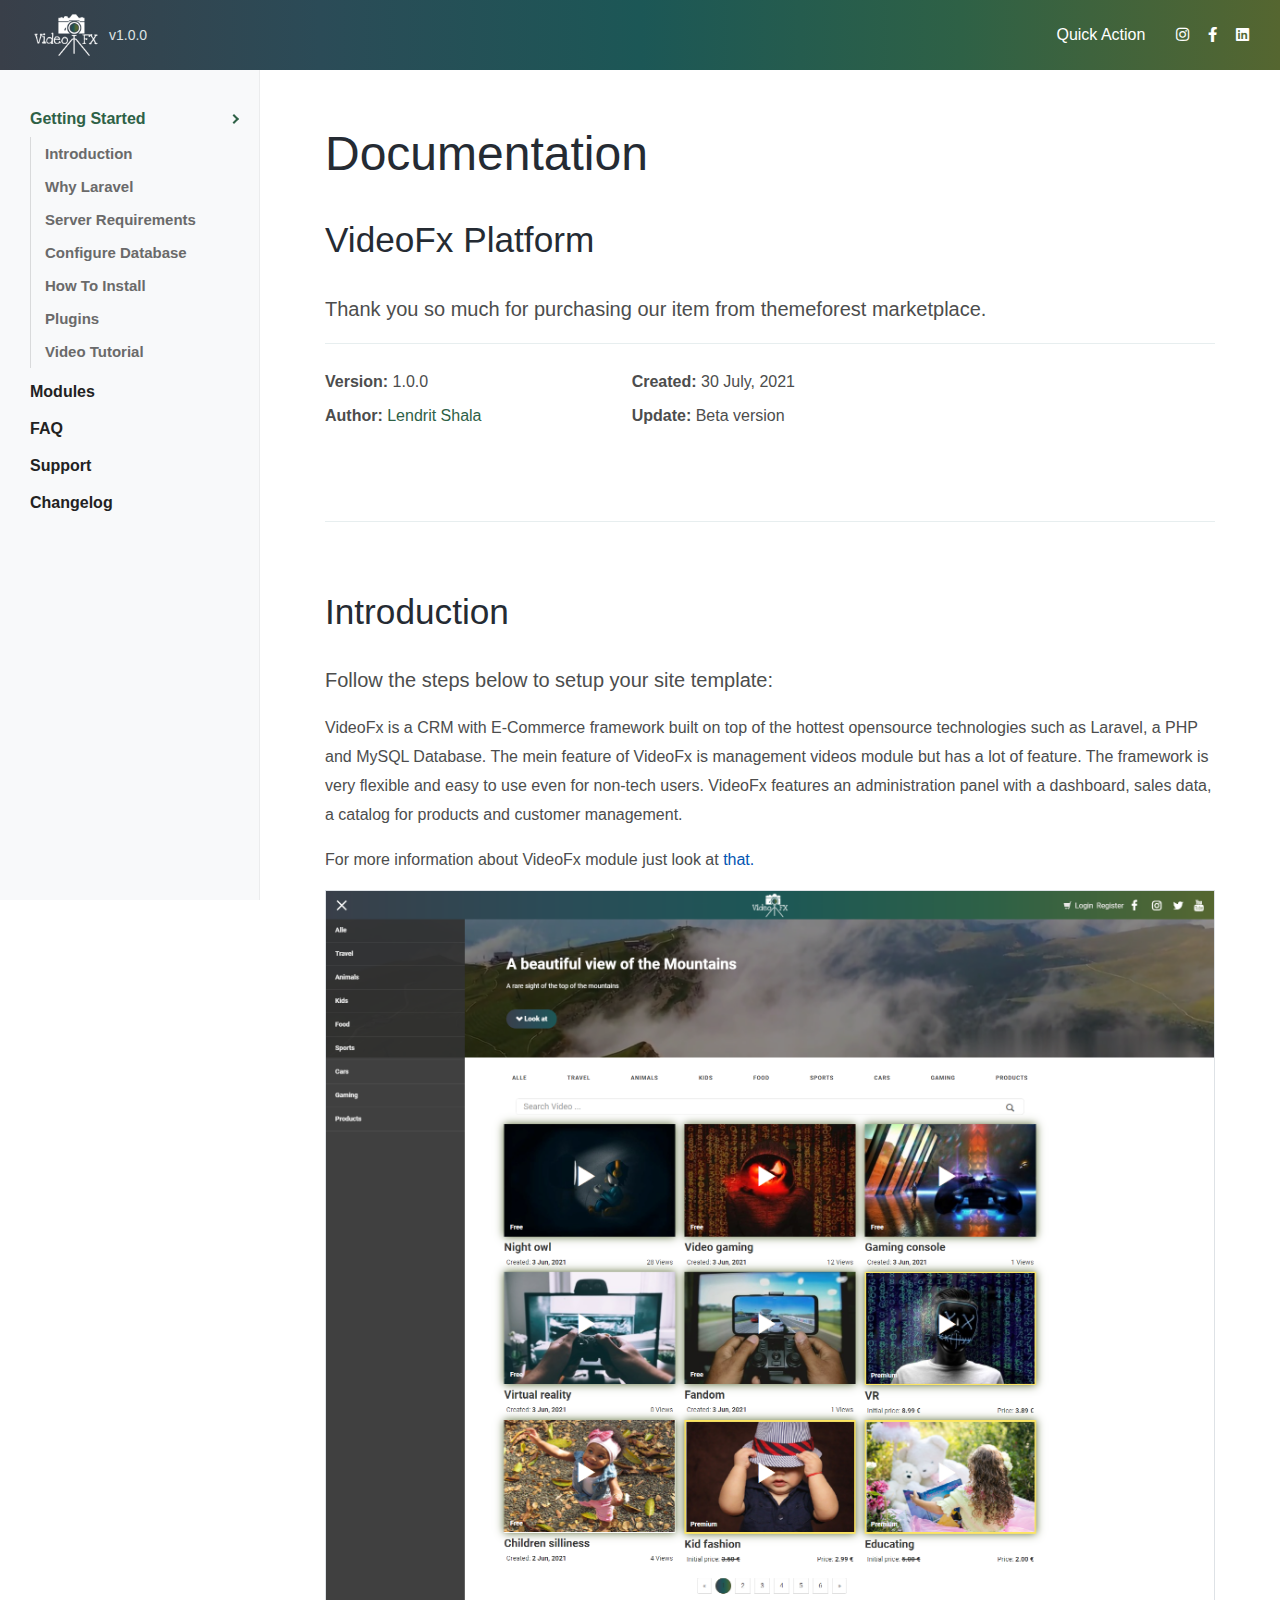
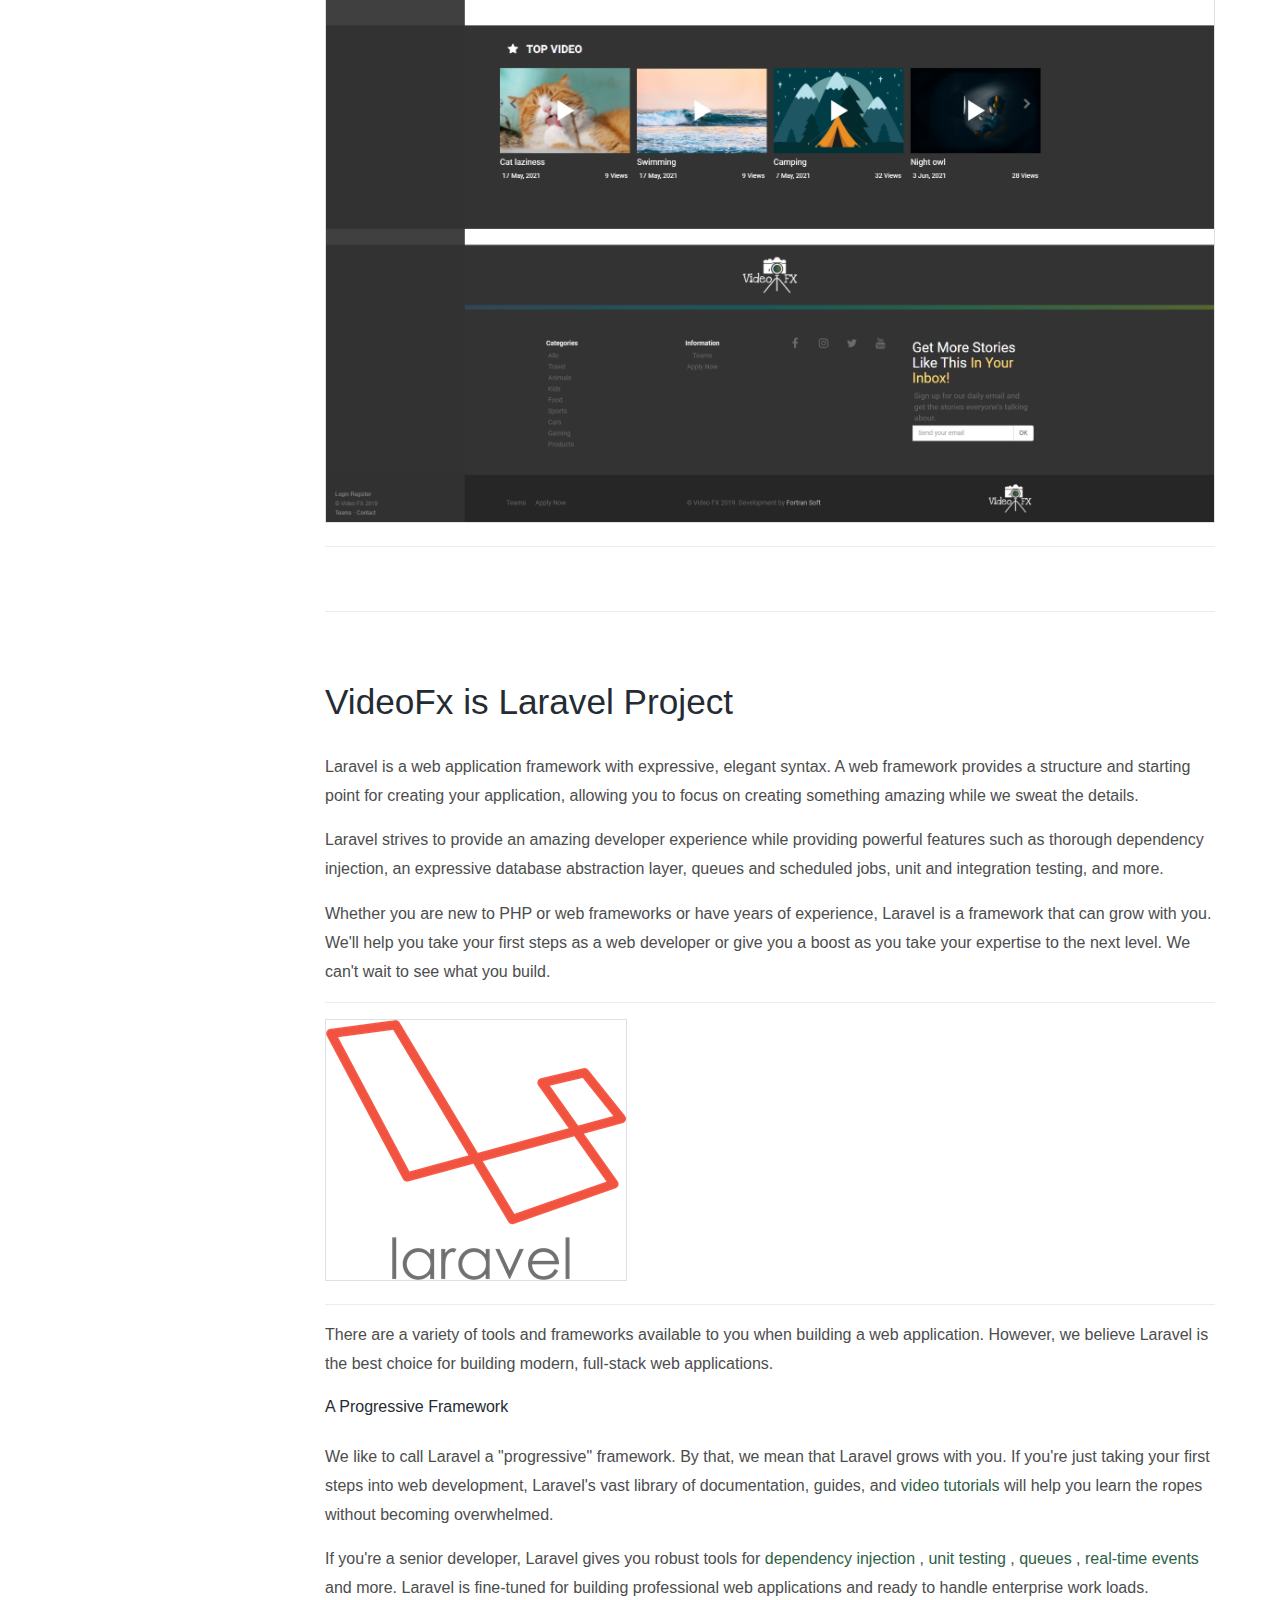
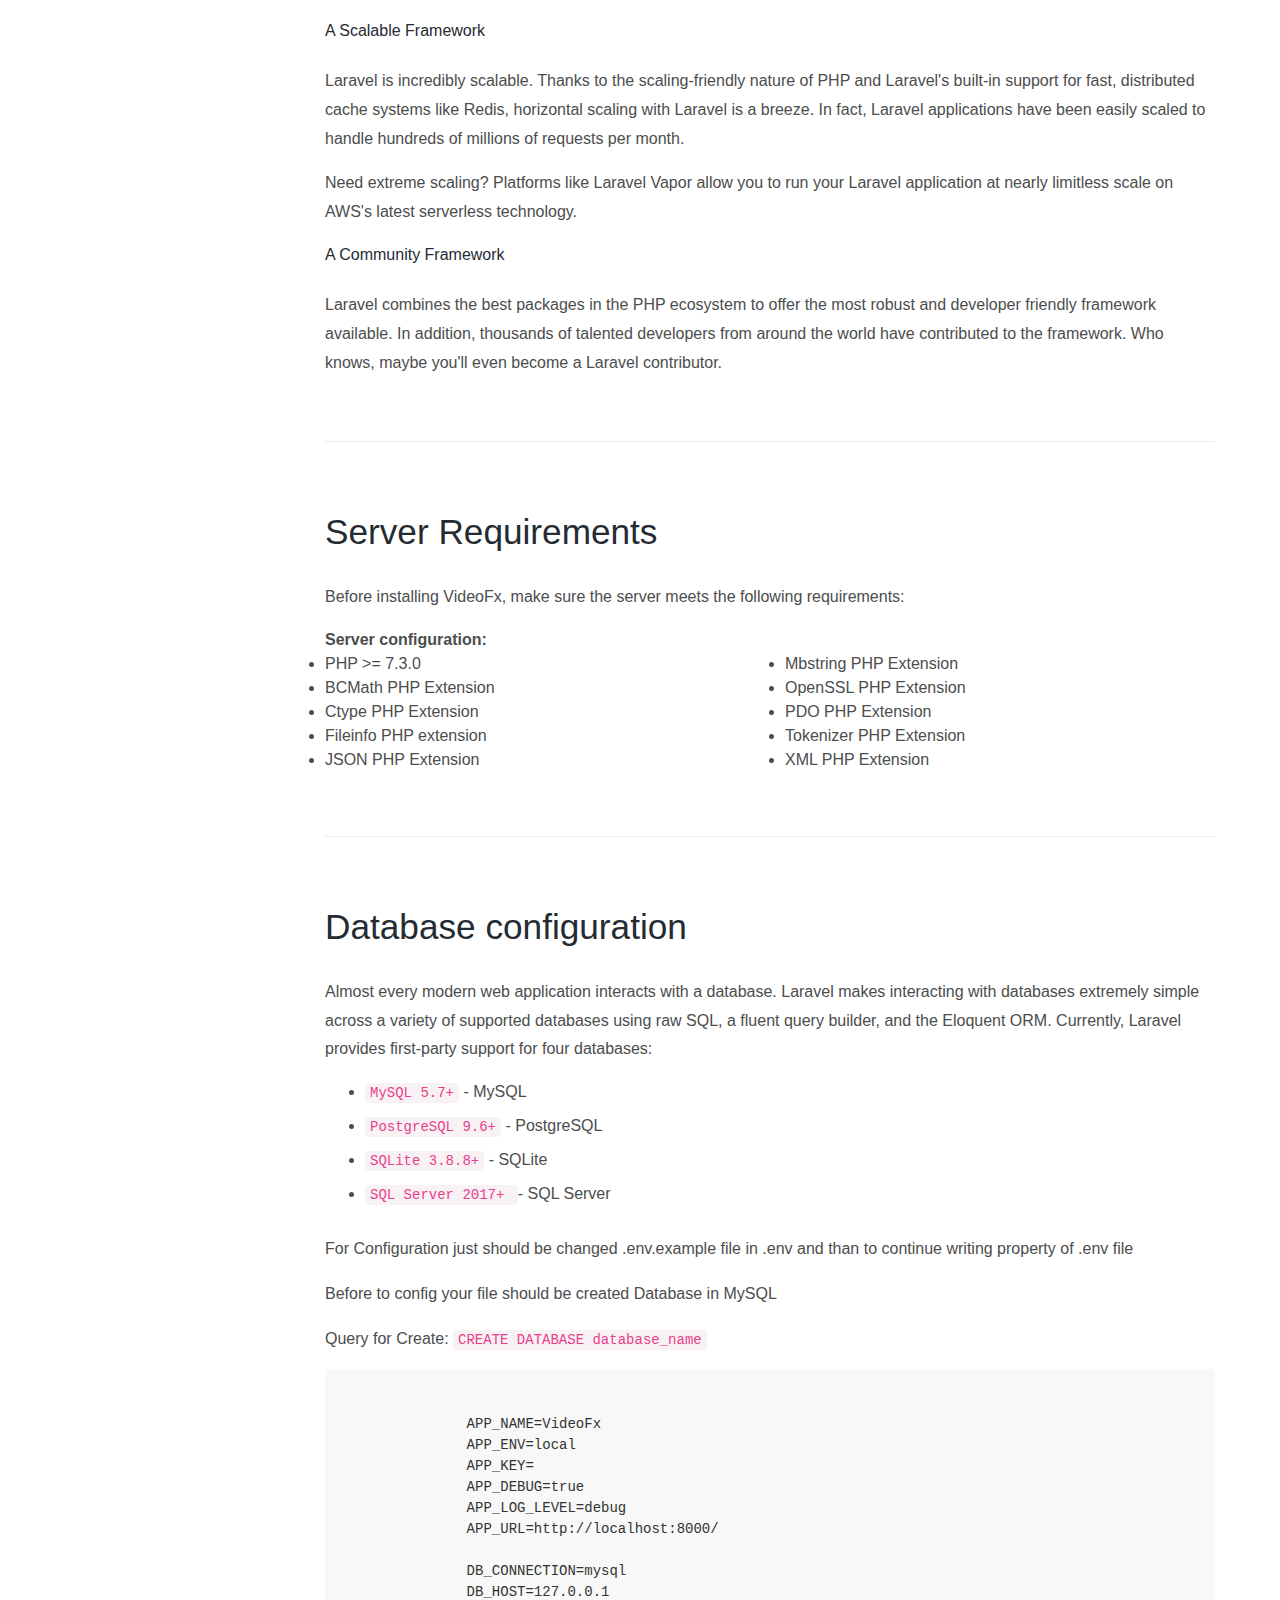
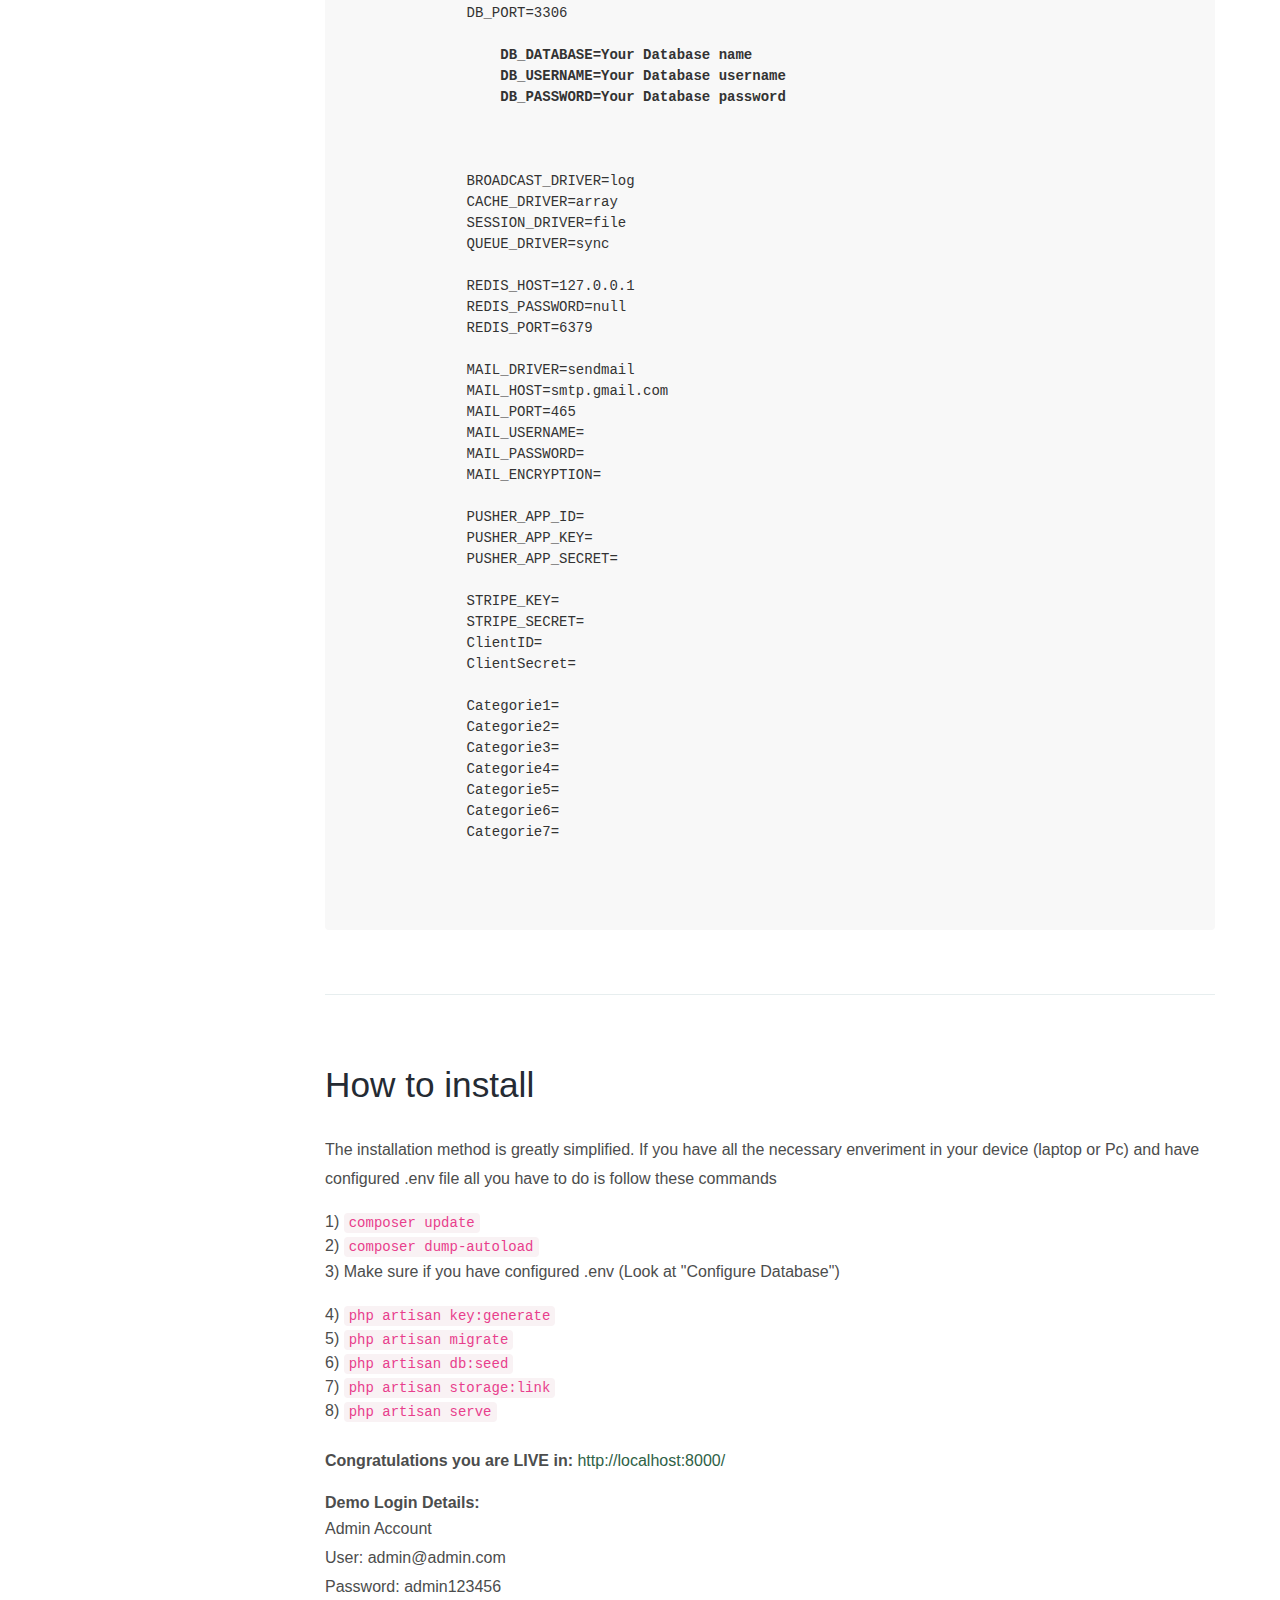
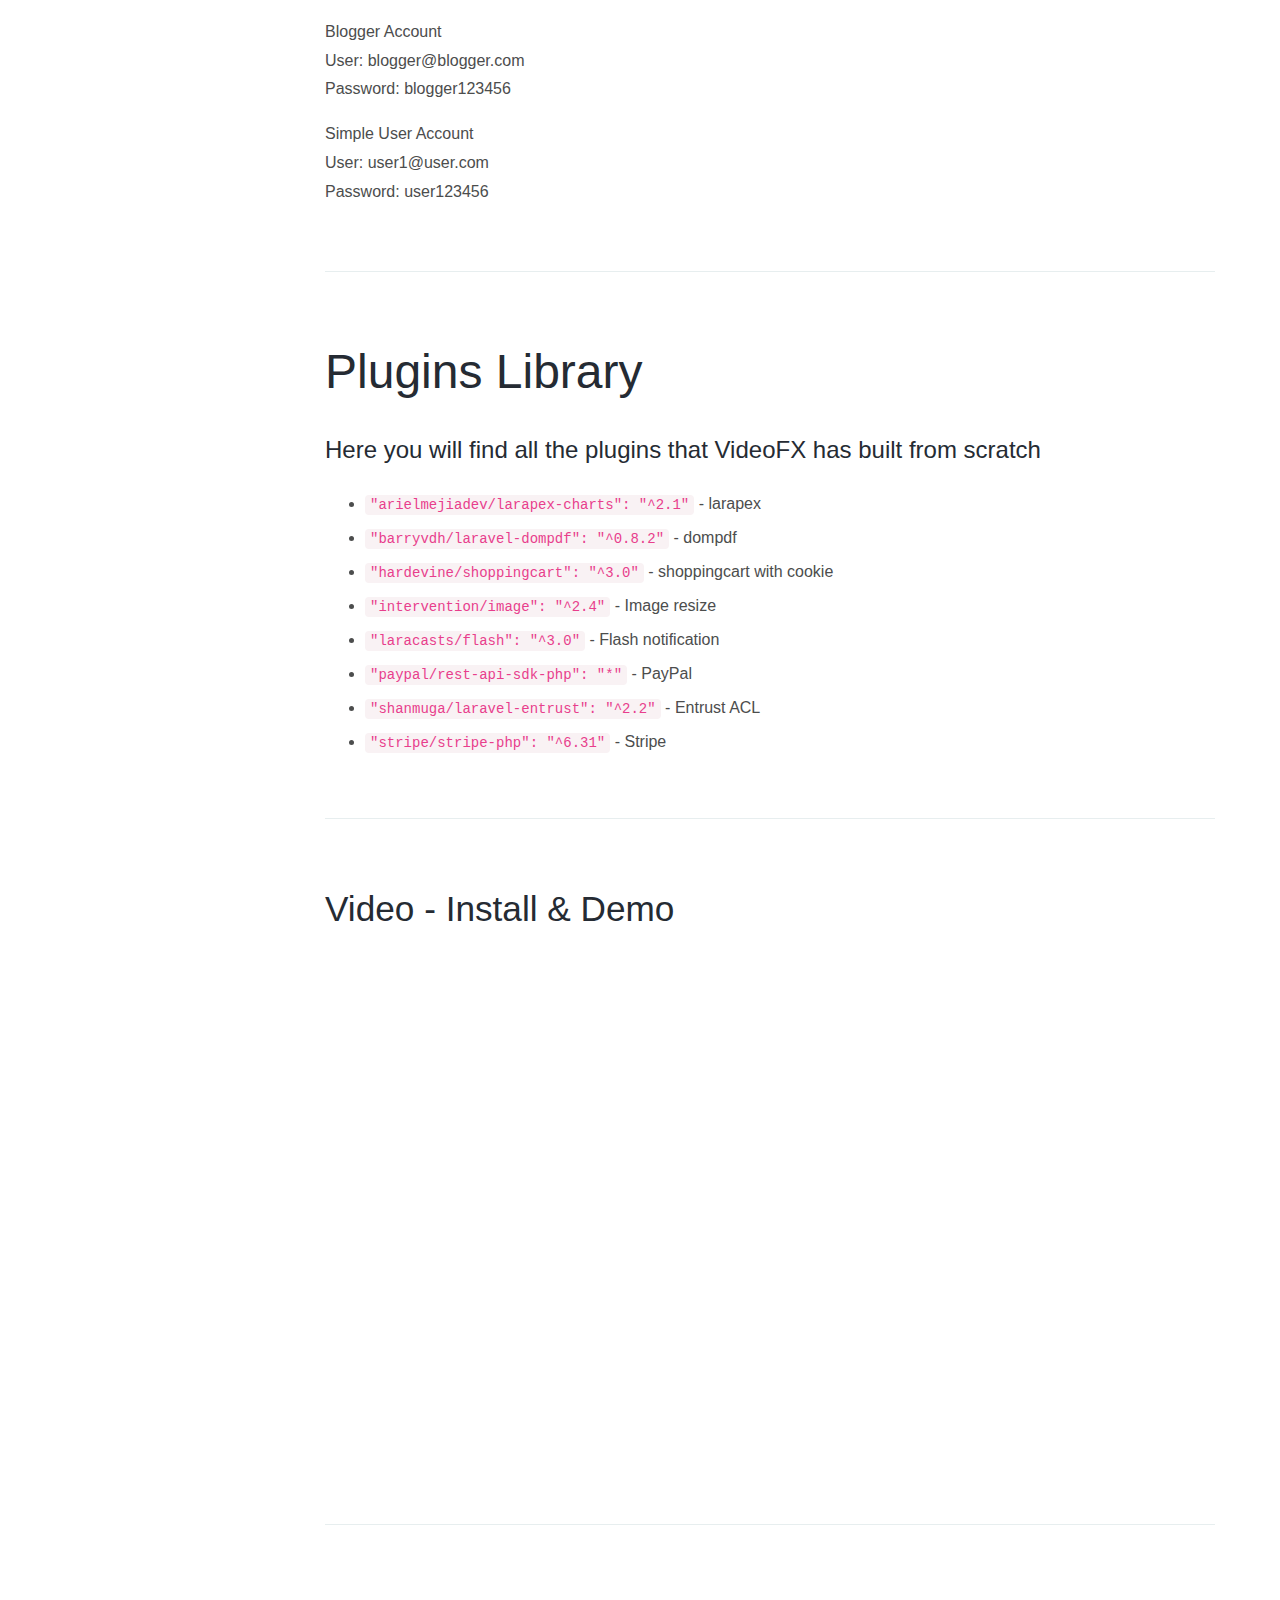
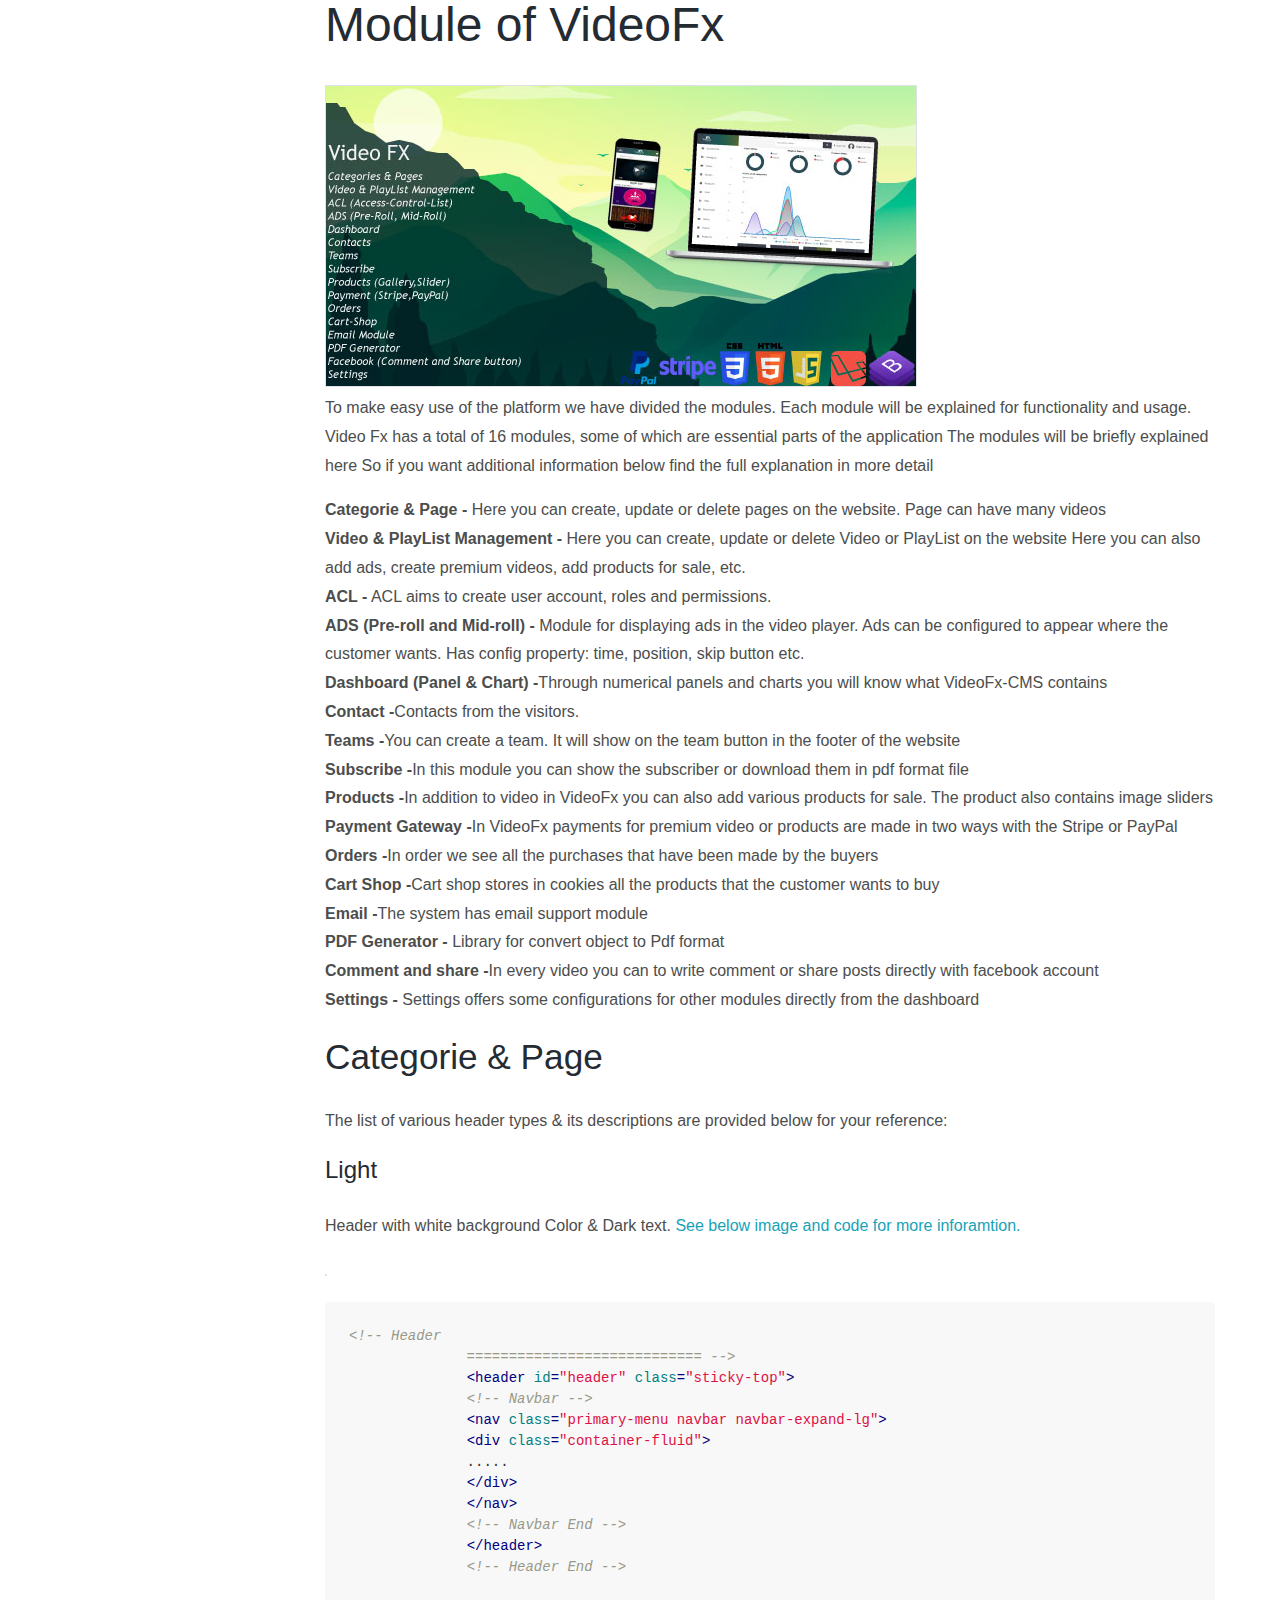
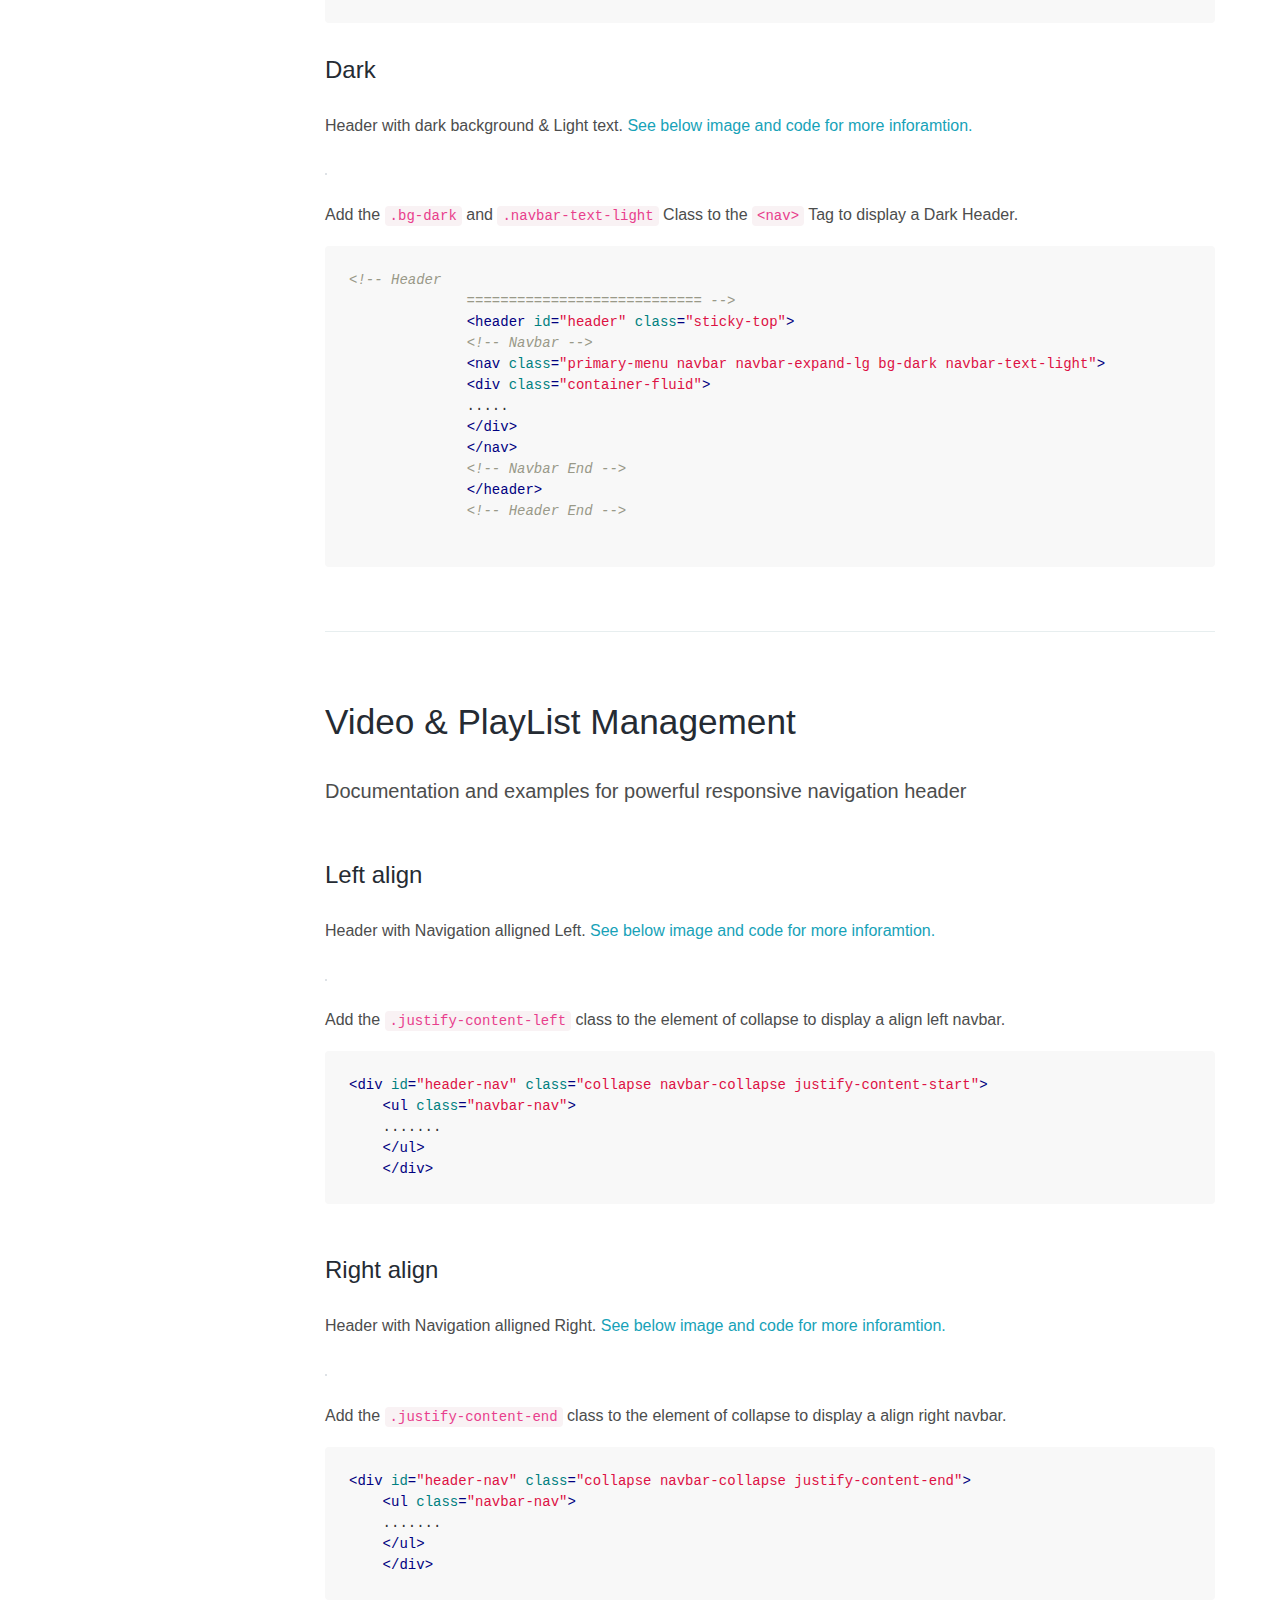
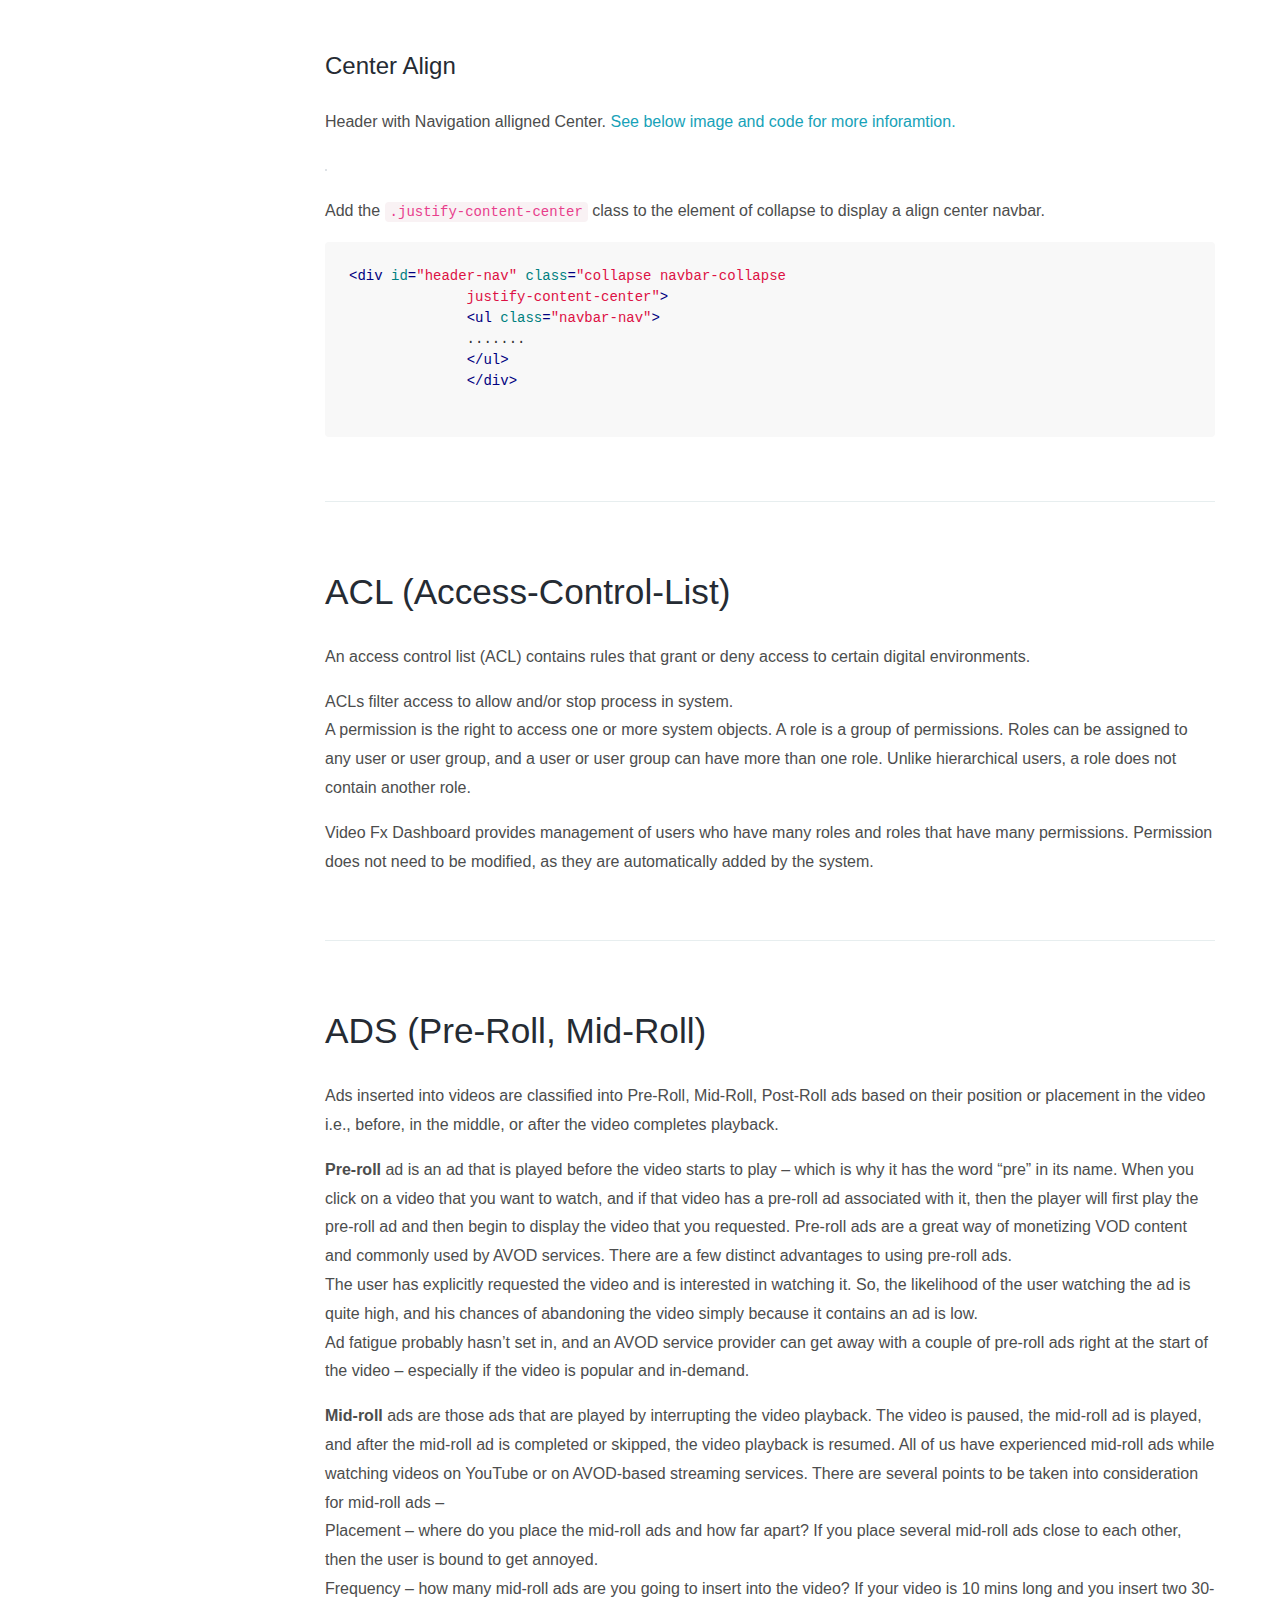
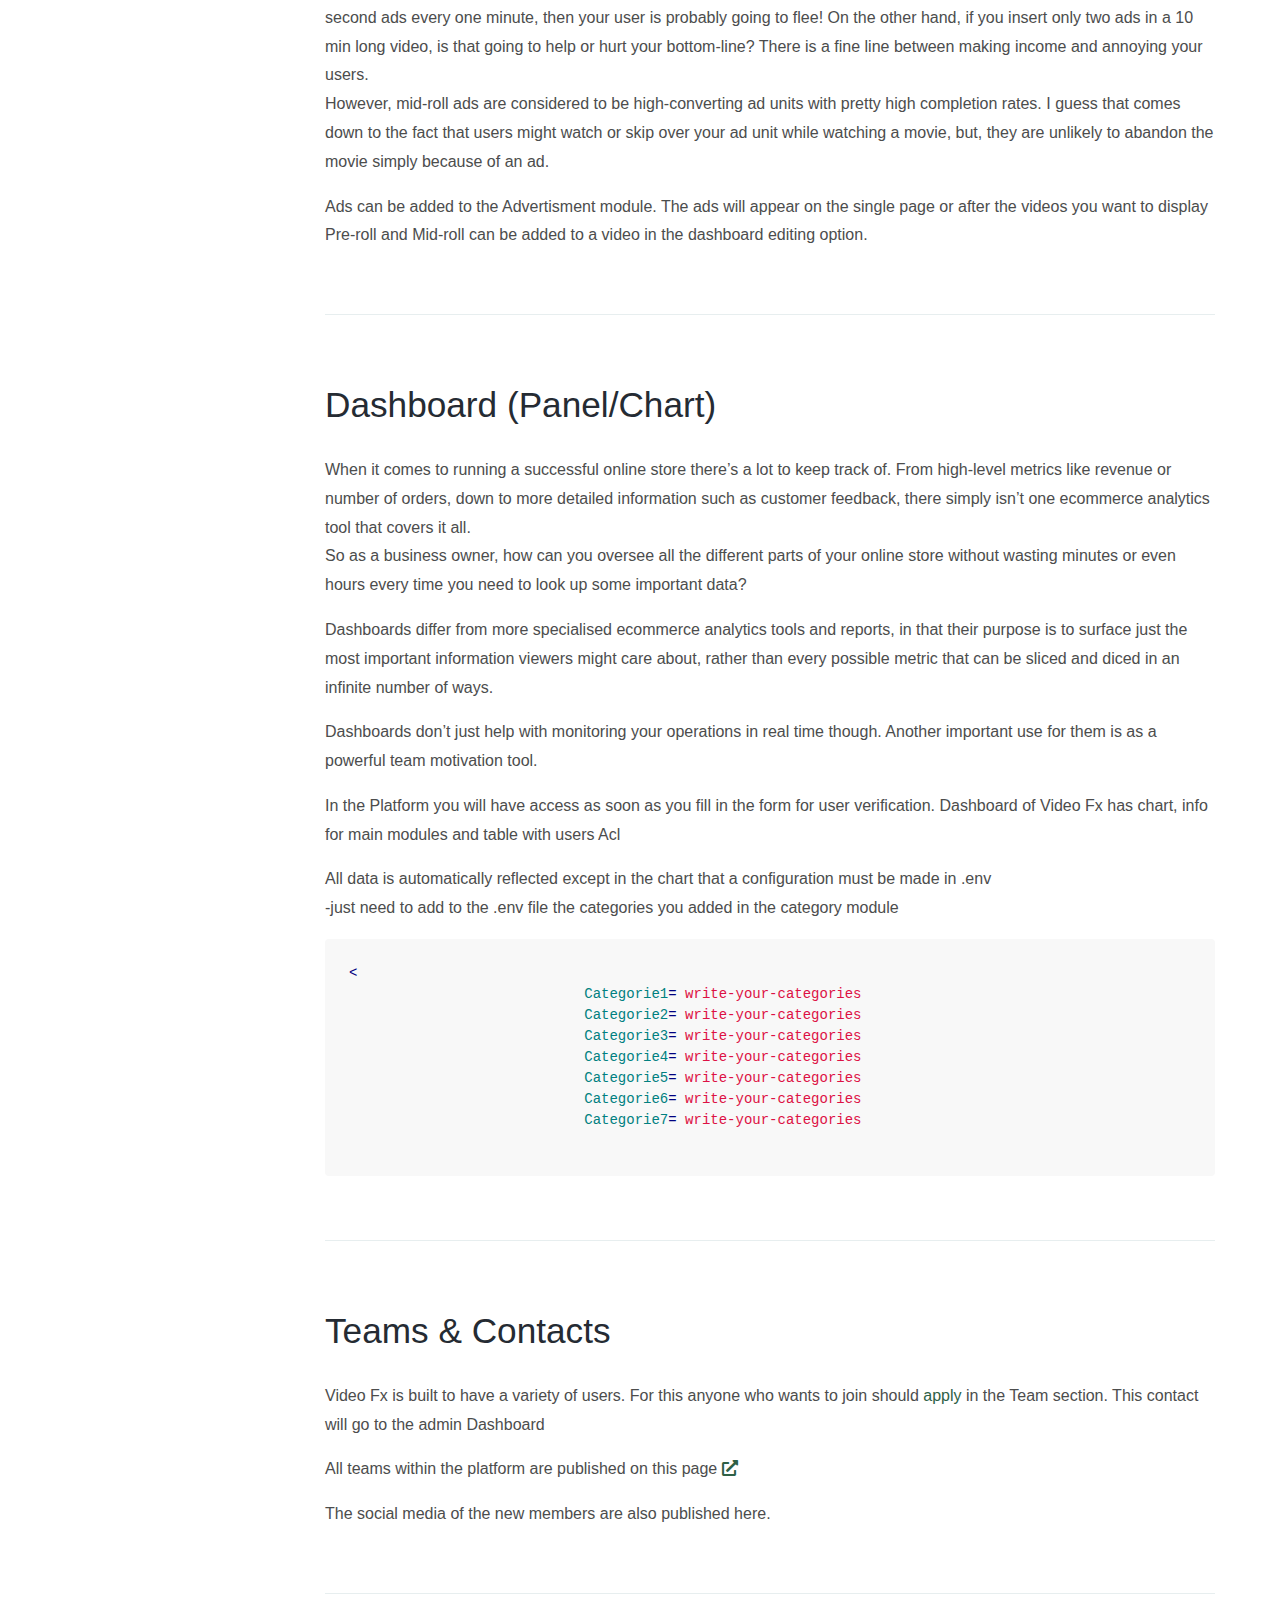
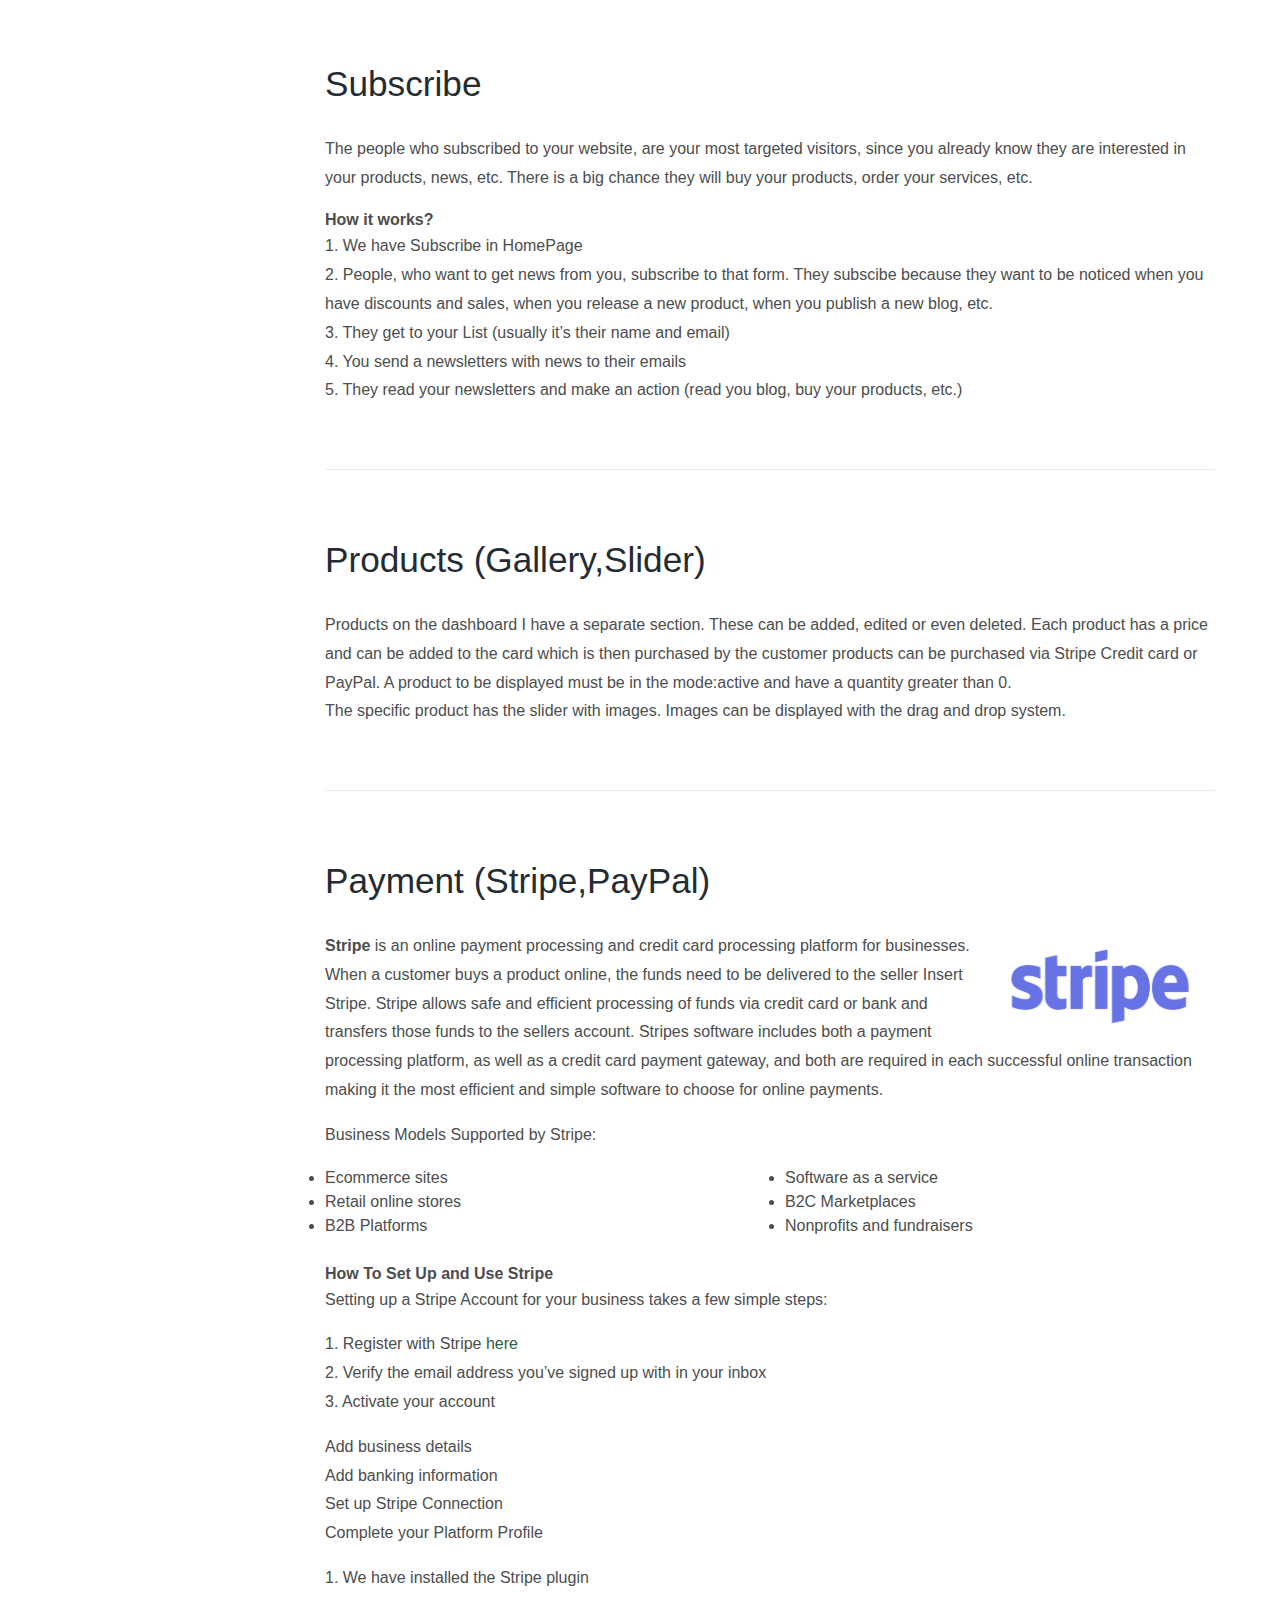
==== commit 7938bb27: "ACL Done" ====
--- a/index.html
+++ b/index.html
@@ -706,141 +706,18 @@
                     ============================ -->
                     <section id="idocs_sidebar">
                         <h2>ACL (Access-Control-List)</h2>
-                        <p class="lead">We have built fixed sidebar navigation with <a target="_blank"
-                                                                                       href="https://getbootstrap.com/docs/4.4/components/scrollspy/">bootstrap
-                            scrollspy</a> function for docs layout. which is automatically update navigation based on
-                            scroll position to indicate which link is currently active in the viewport.</p>
-                        <p>The example below sidebar vertical navigation with bootstrap <a target="_blank"
-                                                                                           href="https://getbootstrap.com/docs/4.4/components/navs/">navs</a>
-                            and <a target="_blank" href="https://getbootstrap.com/docs/4.4/components/scrollspy/">scrollspy</a>
-                            components and section of docs content.</p>
-                        <pre class="pre-scrollable"><code class="html">&lt;!-- Sidebar Navigation
-            ============================ --&gt;
-            &lt;div class=&quot;idocs-navigation bg-light&quot;&gt;
-            &lt;ul class=&quot;nav flex-column &quot;&gt;
-            &lt;li class=&quot;nav-item&quot;&gt;&lt;a class=&quot;nav-link active&quot; href=&quot;#item_1&quot;&gt;Item
-            1&lt;/a&gt;
-            &lt;ul class=&quot;nav flex-column&quot;&gt;
-            &lt;li class=&quot;nav-item&quot;&gt;&lt;a class=&quot;nav-link&quot; href=&quot;#item_1_1&quot;&gt;Sub Item
-            1.1&lt;/a&gt;&lt;/li&gt;
-            &lt;li class=&quot;nav-item&quot;&gt;&lt;a class=&quot;nav-link&quot; href=&quot;#item_1_2&quot;&gt;Sub Item
-            1.2&lt;/a&gt;&lt;/li&gt;
-            &lt;/ul&gt;
-            &lt;/li&gt;
-            &lt;li class=&quot;nav-item&quot;&gt;&lt;a class=&quot;nav-link&quot; href=&quot;#item_2&quot;&gt;Item 2&lt;/a&gt;
-            &lt;ul class=&quot;nav flex-column&quot;&gt;
-            &lt;li class=&quot;nav-item&quot;&gt;&lt;a class=&quot;nav-link&quot; href=&quot;#item_2_1&quot;&gt;Sub Item
-            2.1&lt;/a&gt;&lt;/li&gt;
-            &lt;li class=&quot;nav-item&quot;&gt;&lt;a class=&quot;nav-link&quot; href=&quot;#item_2_2&quot;&gt;Sub Item
-            2.2&lt;/a&gt;&lt;/li&gt;
-            &lt;/ul&gt;
-            &lt;/li&gt;
-            &lt;li class=&quot;nav-item&quot;&gt;&lt;a class=&quot;nav-link&quot; href=&quot;#item_3&quot;&gt;Item 3&lt;/a&gt;&lt;/li&gt;
-            &lt;li class=&quot;nav-item&quot;&gt;&lt;a class=&quot;nav-link&quot; href=&quot;#item_4&quot;&gt;Item 4&lt;/a&gt;&lt;/li&gt;
-            &lt;/ul&gt;
-            &lt;/div&gt;
-
-            &lt;!-- Docs Content
-            ============================ --&gt;
-            &lt;div class=&quot;idocs-content&quot;&gt;
-            &lt;div class=&quot;container&quot;&gt;
-
-            &lt;!-- Item 1 --&gt;
-            &lt;section id=&quot;item_1&quot;&gt;
-            &lt;h2&gt;Item 1&lt;/h2&gt;
-            &lt;p&gt;...&lt;/p&gt;
-            &lt;/section&gt;
-            &lt;hr class=&quot;divider&quot;&gt;
-
-            &lt;!-- Item 1.1 --&gt;
-            &lt;section id=&quot;item_1_1&quot;&gt;
-            &lt;h2&gt;Item 1.1&lt;/h2&gt;
-            &lt;p&gt;...&lt;/p&gt;
-            &lt;/section&gt;
-            &lt;hr class=&quot;divider&quot;&gt;
-
-            &lt;!-- Item 1.2 --&gt;
-            &lt;section id=&quot;item_1_2&quot;&gt;
-            &lt;h2&gt;Item 1.2&lt;/h2&gt;
-            &lt;p&gt;...&lt;/p&gt;
-            &lt;/section&gt;
-            &lt;hr class=&quot;divider&quot;&gt;
-
-            &lt;!-- Item 2 --&gt;
-            &lt;section id=&quot;item_2&quot;&gt;
-            &lt;h2&gt;Item 2&lt;/h2&gt;
-            &lt;p&gt;...&lt;/p&gt;
-            &lt;/section&gt;
-            &lt;hr class=&quot;divider&quot;&gt;
-
-            &lt;!-- Item 2.1 --&gt;
-            &lt;section id=&quot;item_2_1&quot;&gt;
-            &lt;h2&gt;Item 2.1&lt;/h2&gt;
-            &lt;p&gt;...&lt;/p&gt;
-            &lt;/section&gt;
-            &lt;hr class=&quot;divider&quot;&gt;
-
-            &lt;!-- Item 2.2 --&gt;
-            &lt;section id=&quot;item_2_2&quot;&gt;
-            &lt;h2&gt;Item 2.2&lt;/h2&gt;
-            &lt;p&gt;...&lt;/p&gt;
-            &lt;/section&gt;
-            &lt;hr class=&quot;divider&quot;&gt;
-
-            &lt;!-- Item 3 --&gt;
-            &lt;section id=&quot;item_3&quot;&gt;
-            &lt;h2&gt;Item 3&lt;/h2&gt;
-            &lt;p&gt;...&lt;/p&gt;
-            &lt;/section&gt;
-            &lt;hr class=&quot;divider&quot;&gt;
-
-            &lt;!-- Item 4 --&gt;
-            &lt;section id=&quot;item_4&quot;&gt;
-            &lt;h2&gt;Item 4&lt;/h2&gt;
-            &lt;p&gt;...&lt;/p&gt;
-            &lt;/section&gt;
-
-            &lt;/div&gt;
-            &lt;/div&gt;
-        </code></pre>
-
-                        <h4>Light Sidebar:</h4>
-                        <p>Light background Color & Dark text for light sidebar. See below image and code for more
-                            inforamtion.</p>
-
-                        <div class="row">
-                            <div class="col-lg-6">
-                                <p><a class="popup-img" href="assets/images/sidebar-light.jpg"><img
-                                        class="img-fluid border" src="assets/images/sidebar-light.jpg" alt=""></a></p>
-                            </div>
-                        </div>
-
-                        <p>Add the <code>.bg-light</code> class to the main sidebar navigation div element to display a
-                            light sidebar.</p>
-                        <pre><code>&lt;!-- Sidebar Navigation
-            ============================ --&gt;
-            &lt;div class=&quot;idocs-navigation bg-light&quot;&gt;
-            ....
-            &lt;/div&gt;</code></pre>
-
-                        <h4>Dark Sidebar:</h4>
-                        <p>Dark background Color & Light text for dark sidebar. See below image and code for more
-                            inforamtion.</p>
-
-                        <div class="row">
-                            <div class="col-lg-6">
-                                <p><a class="popup-img" href="assets/images/sidebar-dark.jpg"><img
-                                        class="img-fluid border" src="assets/images/sidebar-dark.jpg" alt=""></a></p>
-                            </div>
-                        </div>
-
-                        <p>Add the <code>.bg-dark</code> and <code>.docs-navigation-dark</code> class to the main
-                            sidebar navigation div element to display a dark sidebar.</p>
-                        <pre><code>&lt;!-- Sidebar Navigation
-            ============================ --&gt;
-            &lt;div class=&quot;idocs-navigation bg-dark docs-navigation-dark&quot;&gt;
-            ....
-            &lt;/div&gt;</code></pre>
+
+                        <p>An access control list (ACL) contains rules that grant or deny access to certain digital
+                            environments.</p>
+                        <p>ACLs filter access to allow and/or stop process in system.<br>
+                            A permission is the right to access one or more system objects. A role is a group of
+                            permissions. Roles can be assigned to any user or user group, and a user or user group can
+                            have more than one role. Unlike hierarchical users, a role does not contain another role.
+                        </p>
+                        <p>
+                            Video Fx Dashboard provides management of users who have many roles and roles that have many permissions.
+                            Permission does not need to be modified, as they are automatically added by the system.
+                        </p>
                     </section>
 
                     <hr class="divider">
@@ -852,7 +729,8 @@
                         <p>Ads inserted into videos are classified into Pre-Roll, Mid-Roll, Post-Roll ads based on their
                             position or placement in the video i.e., before, in the middle, or after the video completes
                             playback.</p>
-                        <p> <strong>Pre-roll</strong>  ad is an ad that is played before the video starts to play – which is why it has
+                        <p><strong>Pre-roll</strong> ad is an ad that is played before the video starts to play – which
+                            is why it has
                             the word “pre” in its name. When you click on a video that you want to watch, and if that
                             video has a pre-roll ad associated with it, then the player will first play the pre-roll ad
                             and then begin to display the video that you requested.
@@ -865,7 +743,8 @@
                             of pre-roll ads right at the start of the video – especially if the video is popular and
                             in-demand.
                         </p>
-                        <p><strong>Mid-roll</strong> ads are those ads that are played by interrupting the video playback. The video is
+                        <p><strong>Mid-roll</strong> ads are those ads that are played by interrupting the video
+                            playback. The video is
                             paused, the mid-roll ad is played, and after the mid-roll ad is completed or skipped, the
                             video playback is resumed.
                             All of us have experienced mid-roll ads while watching videos on YouTube or on AVOD-based
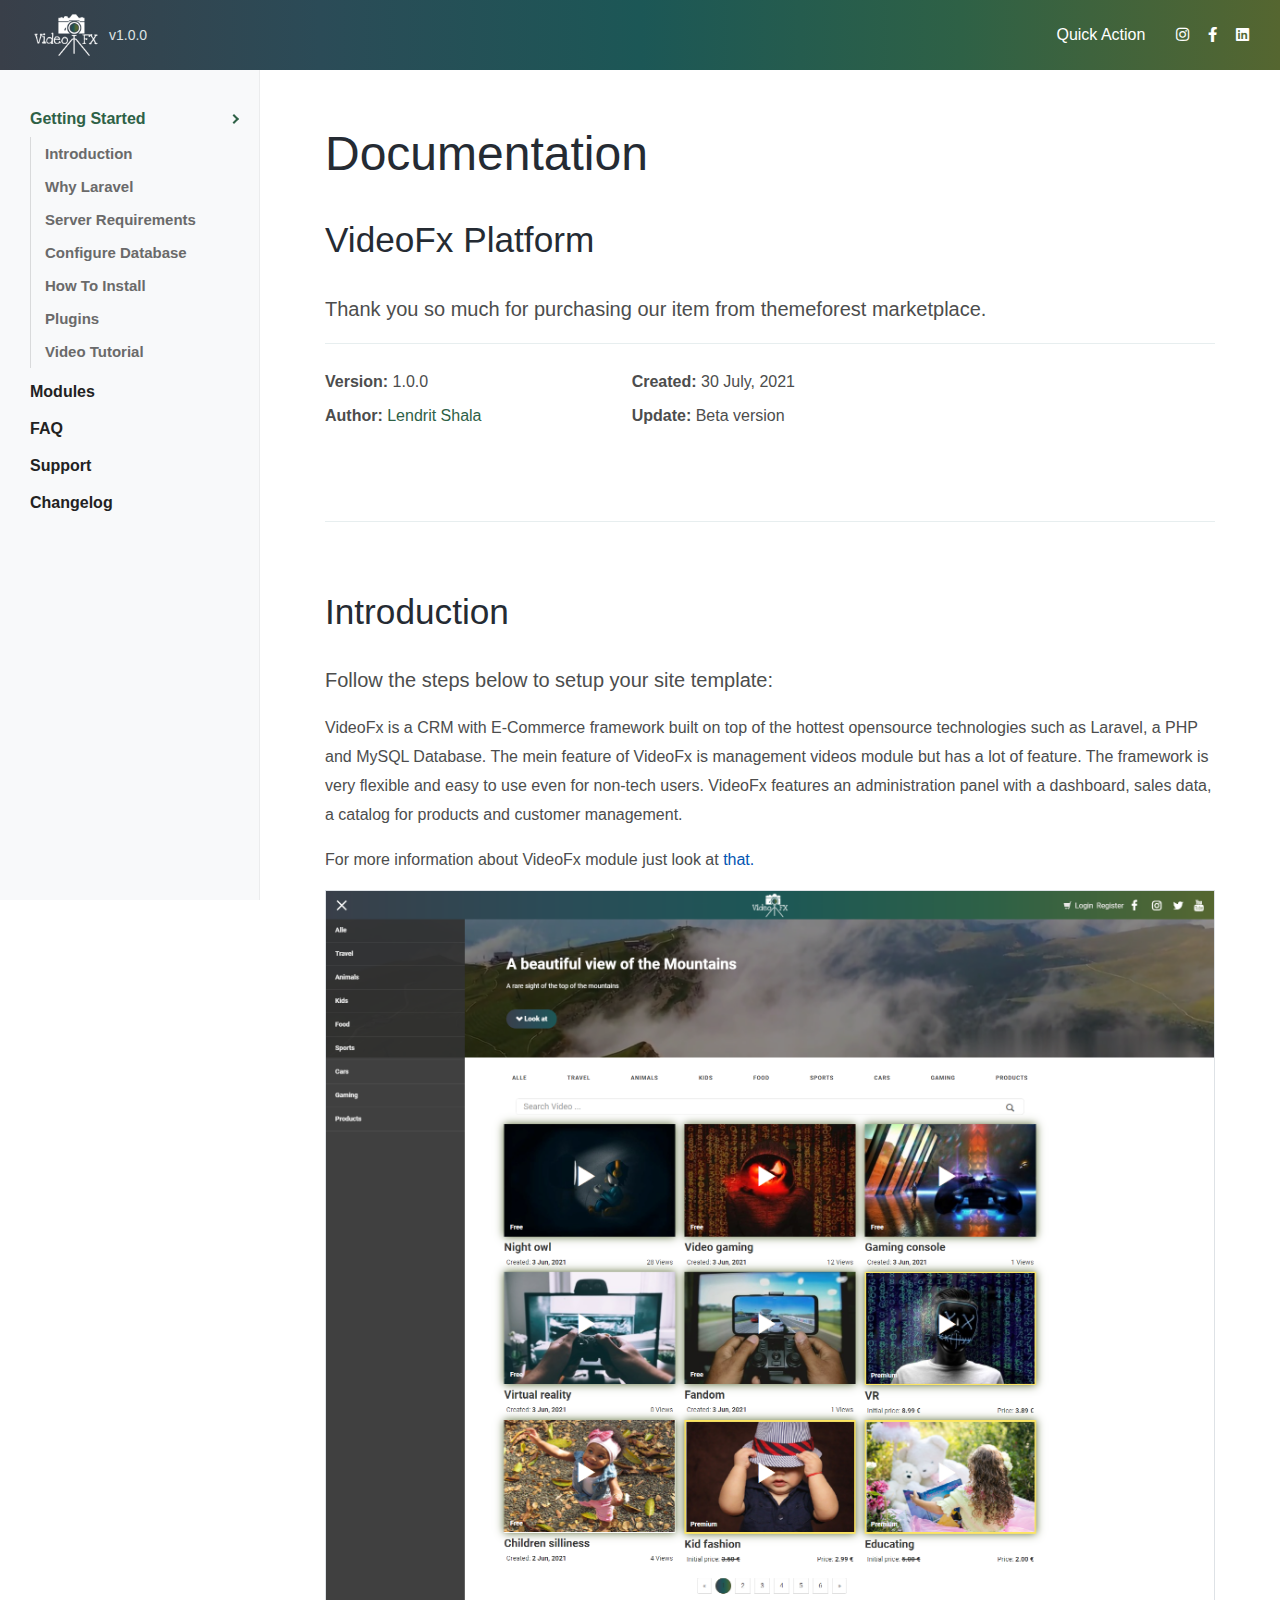
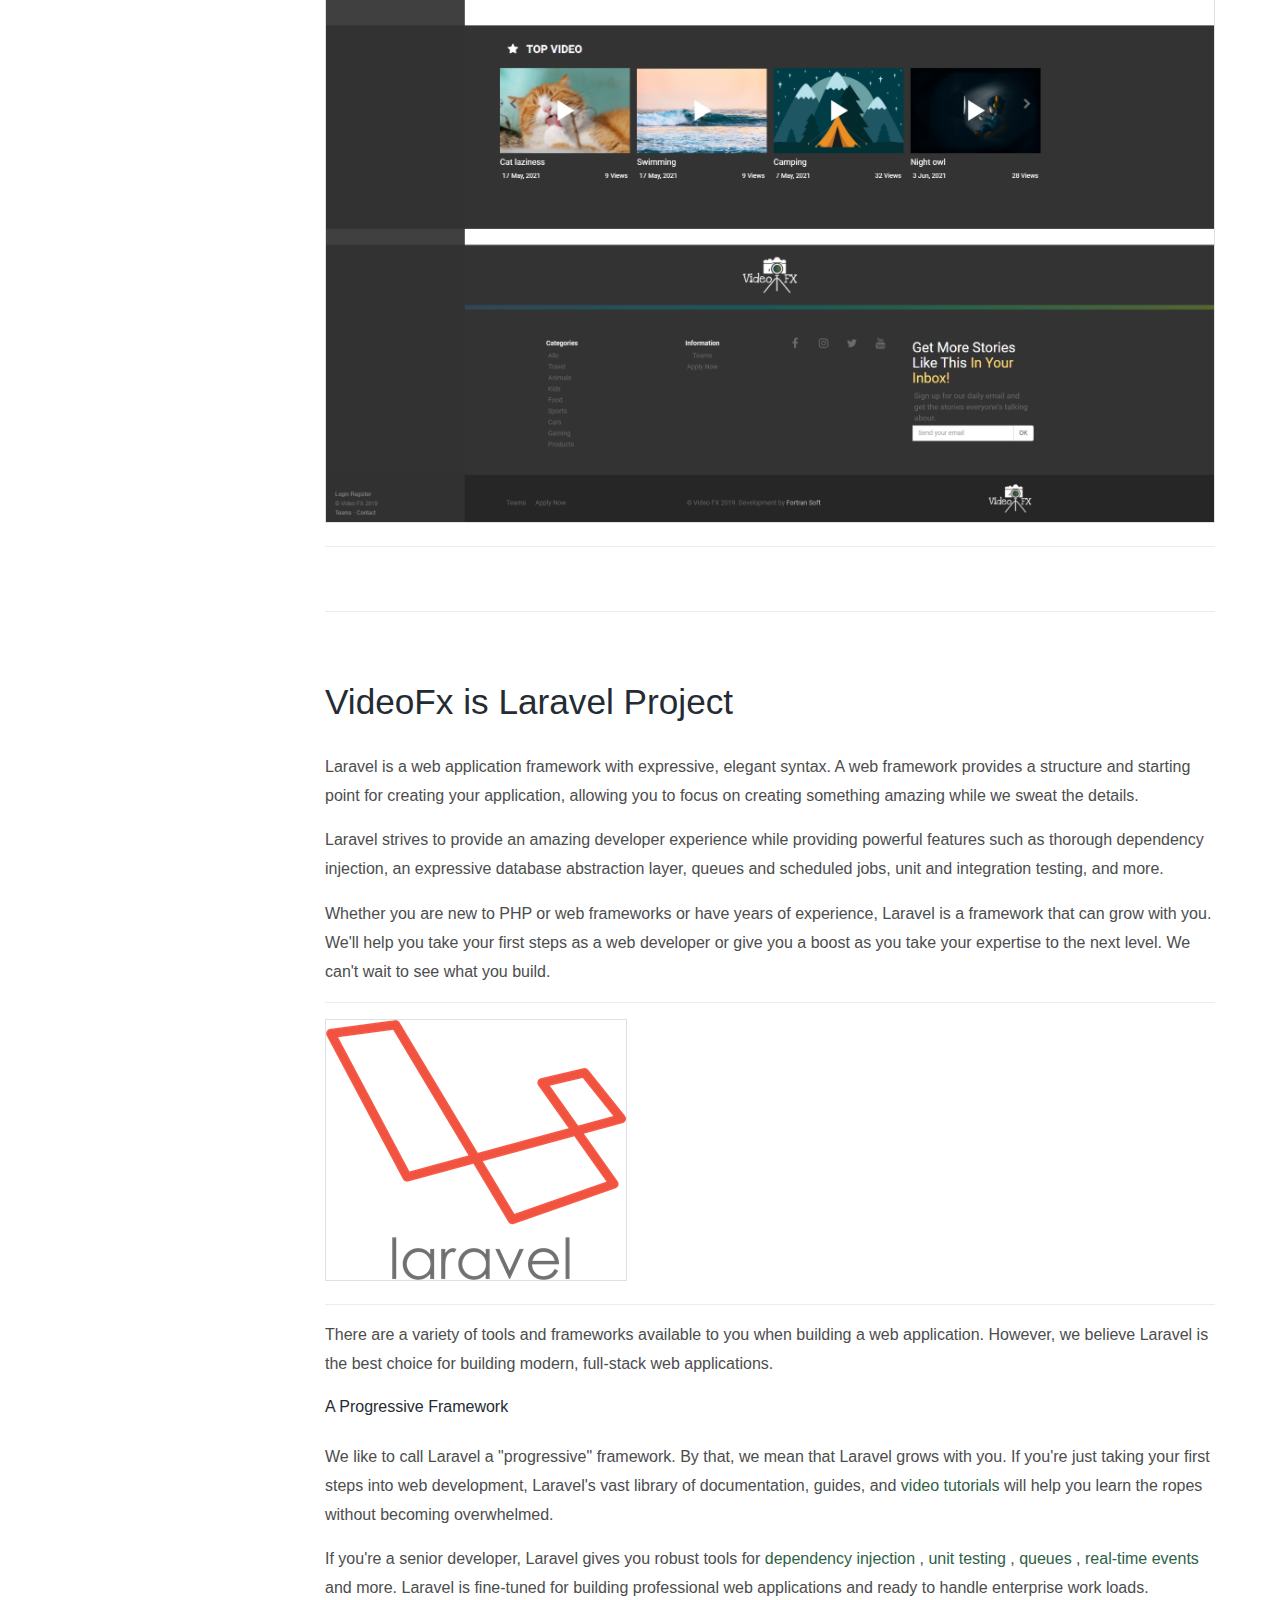
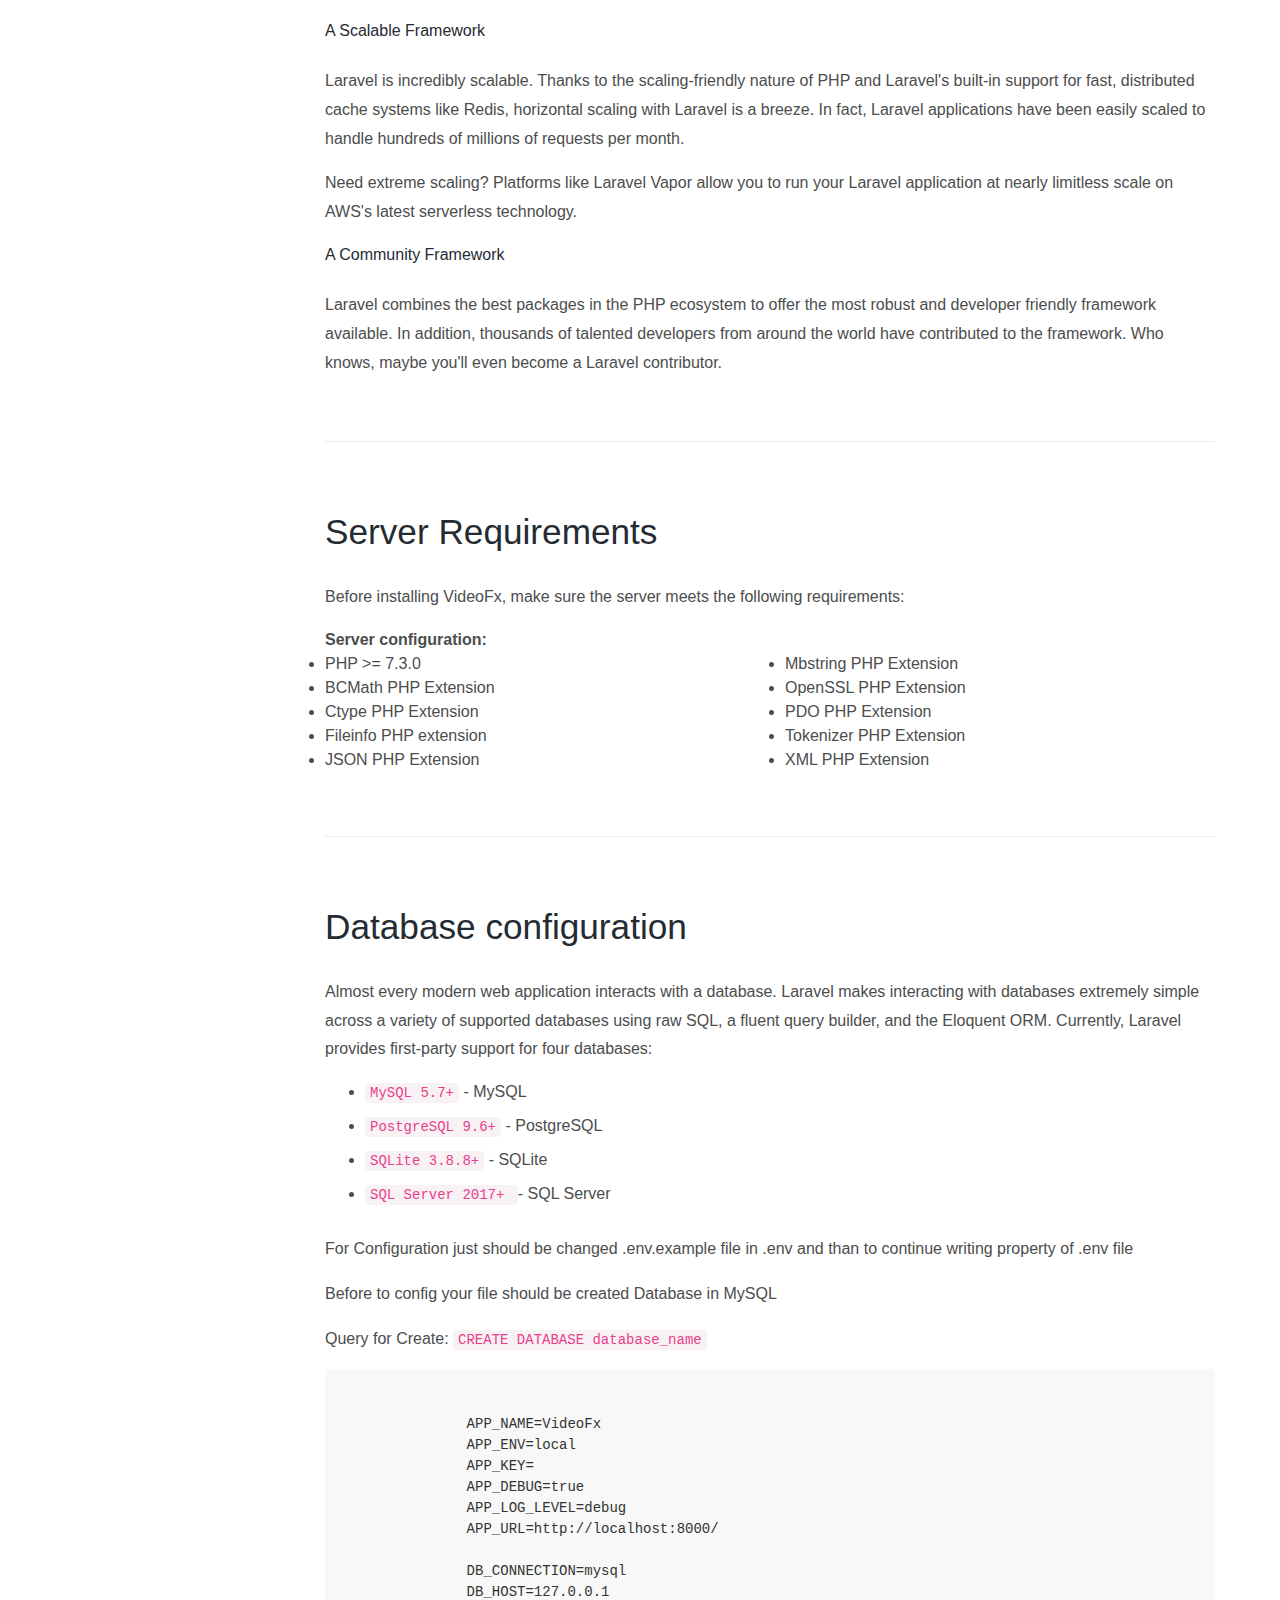
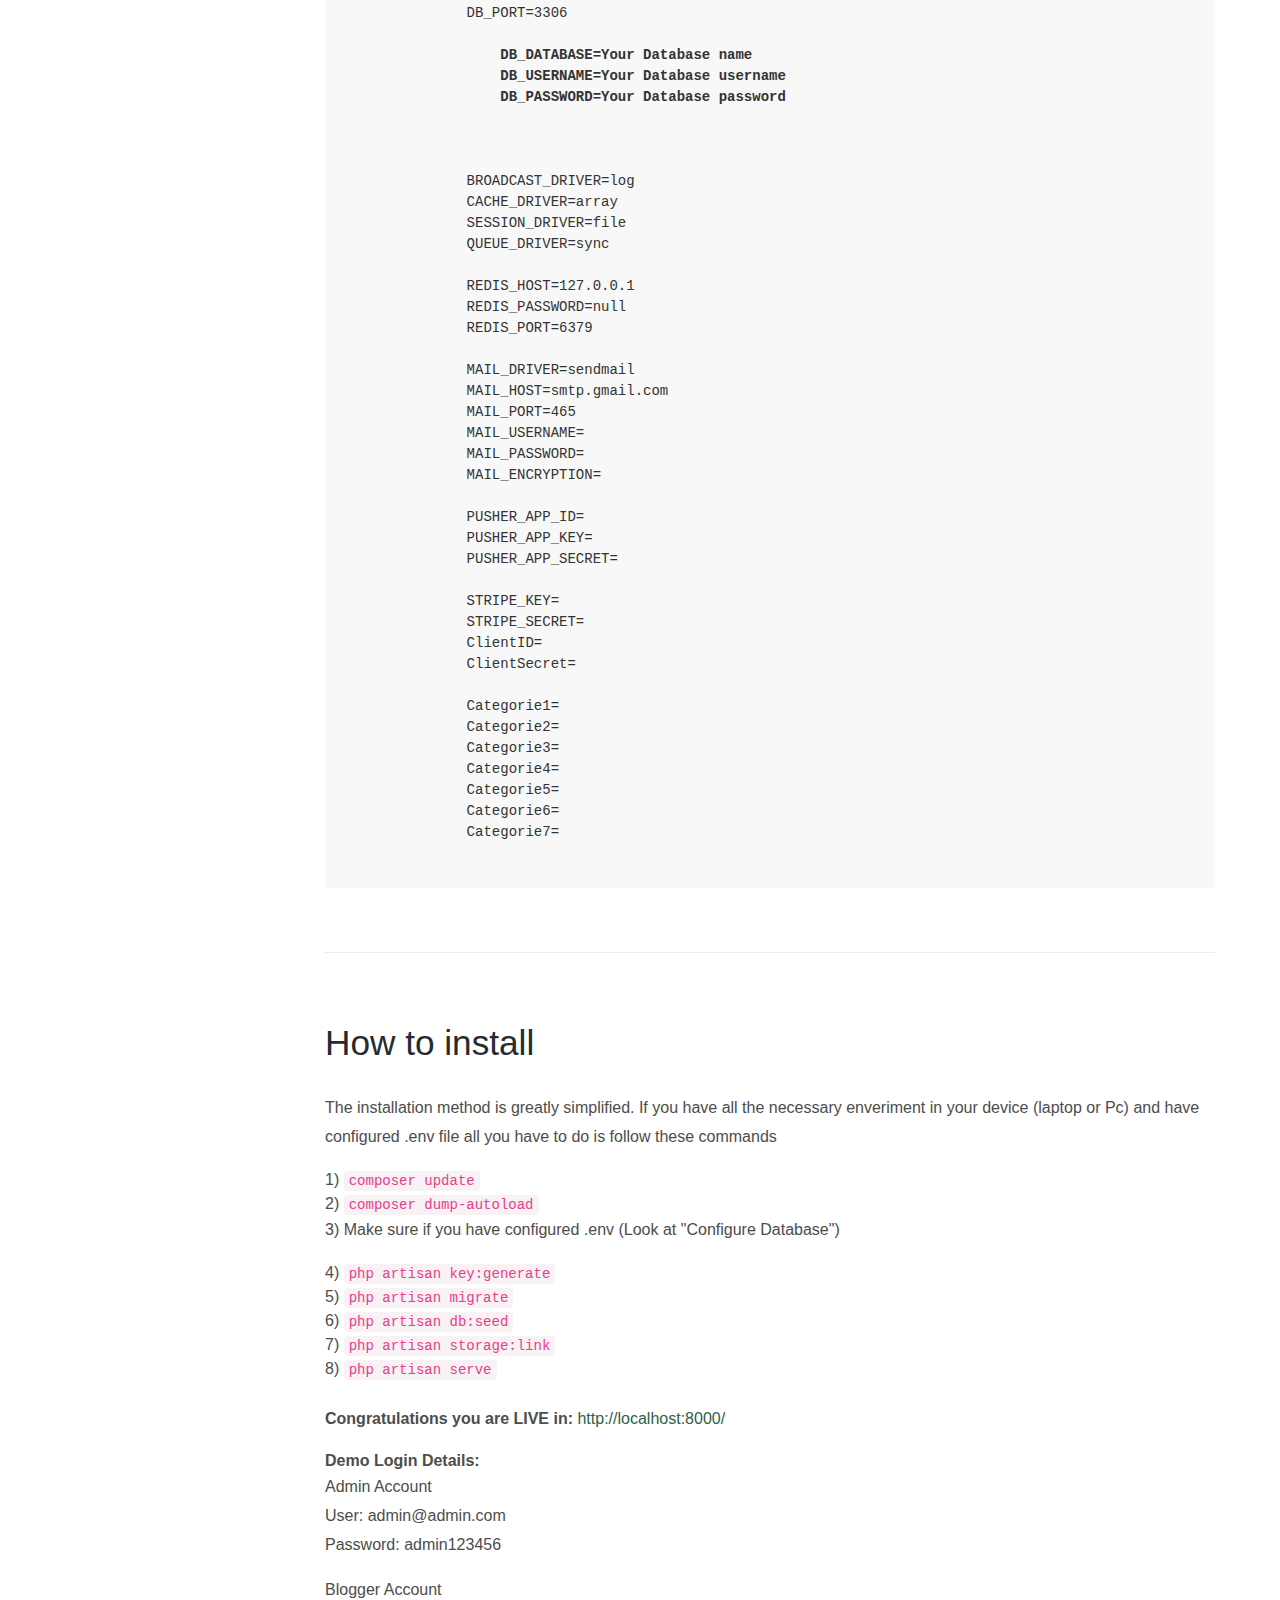
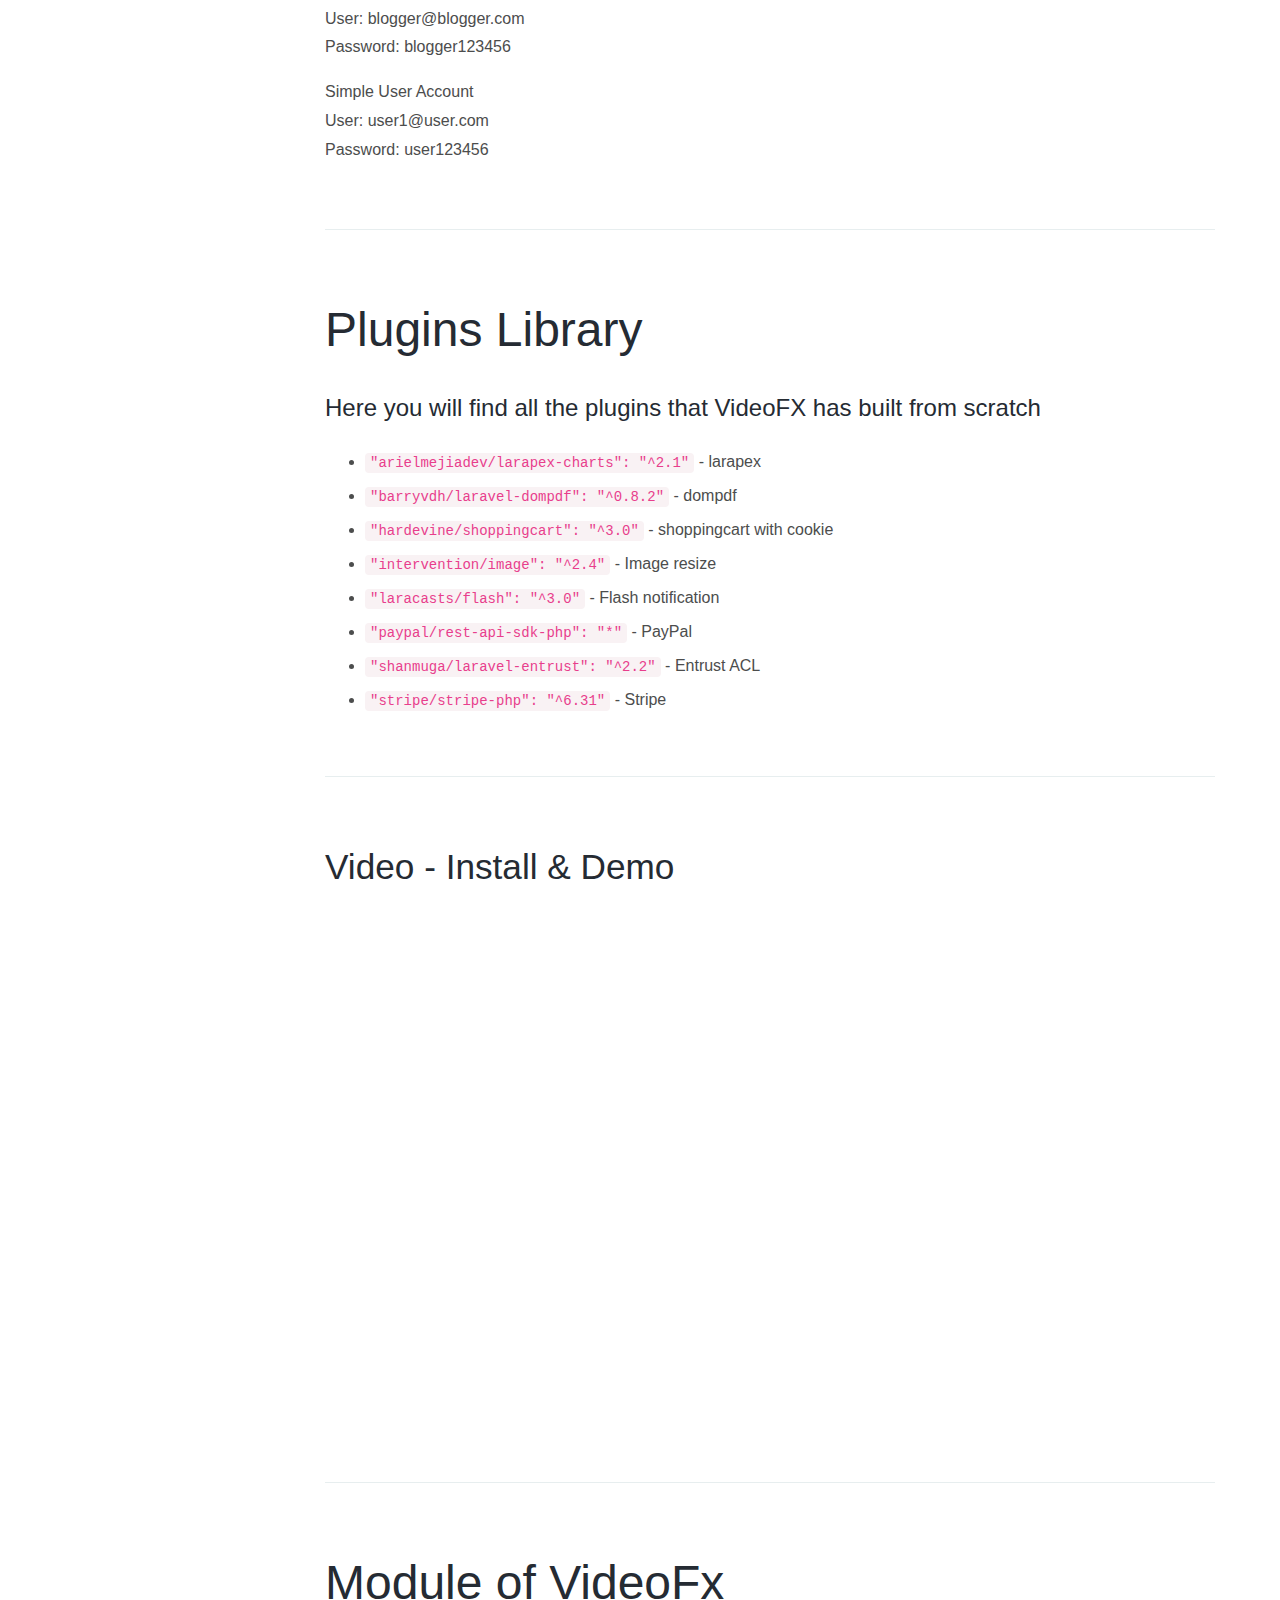
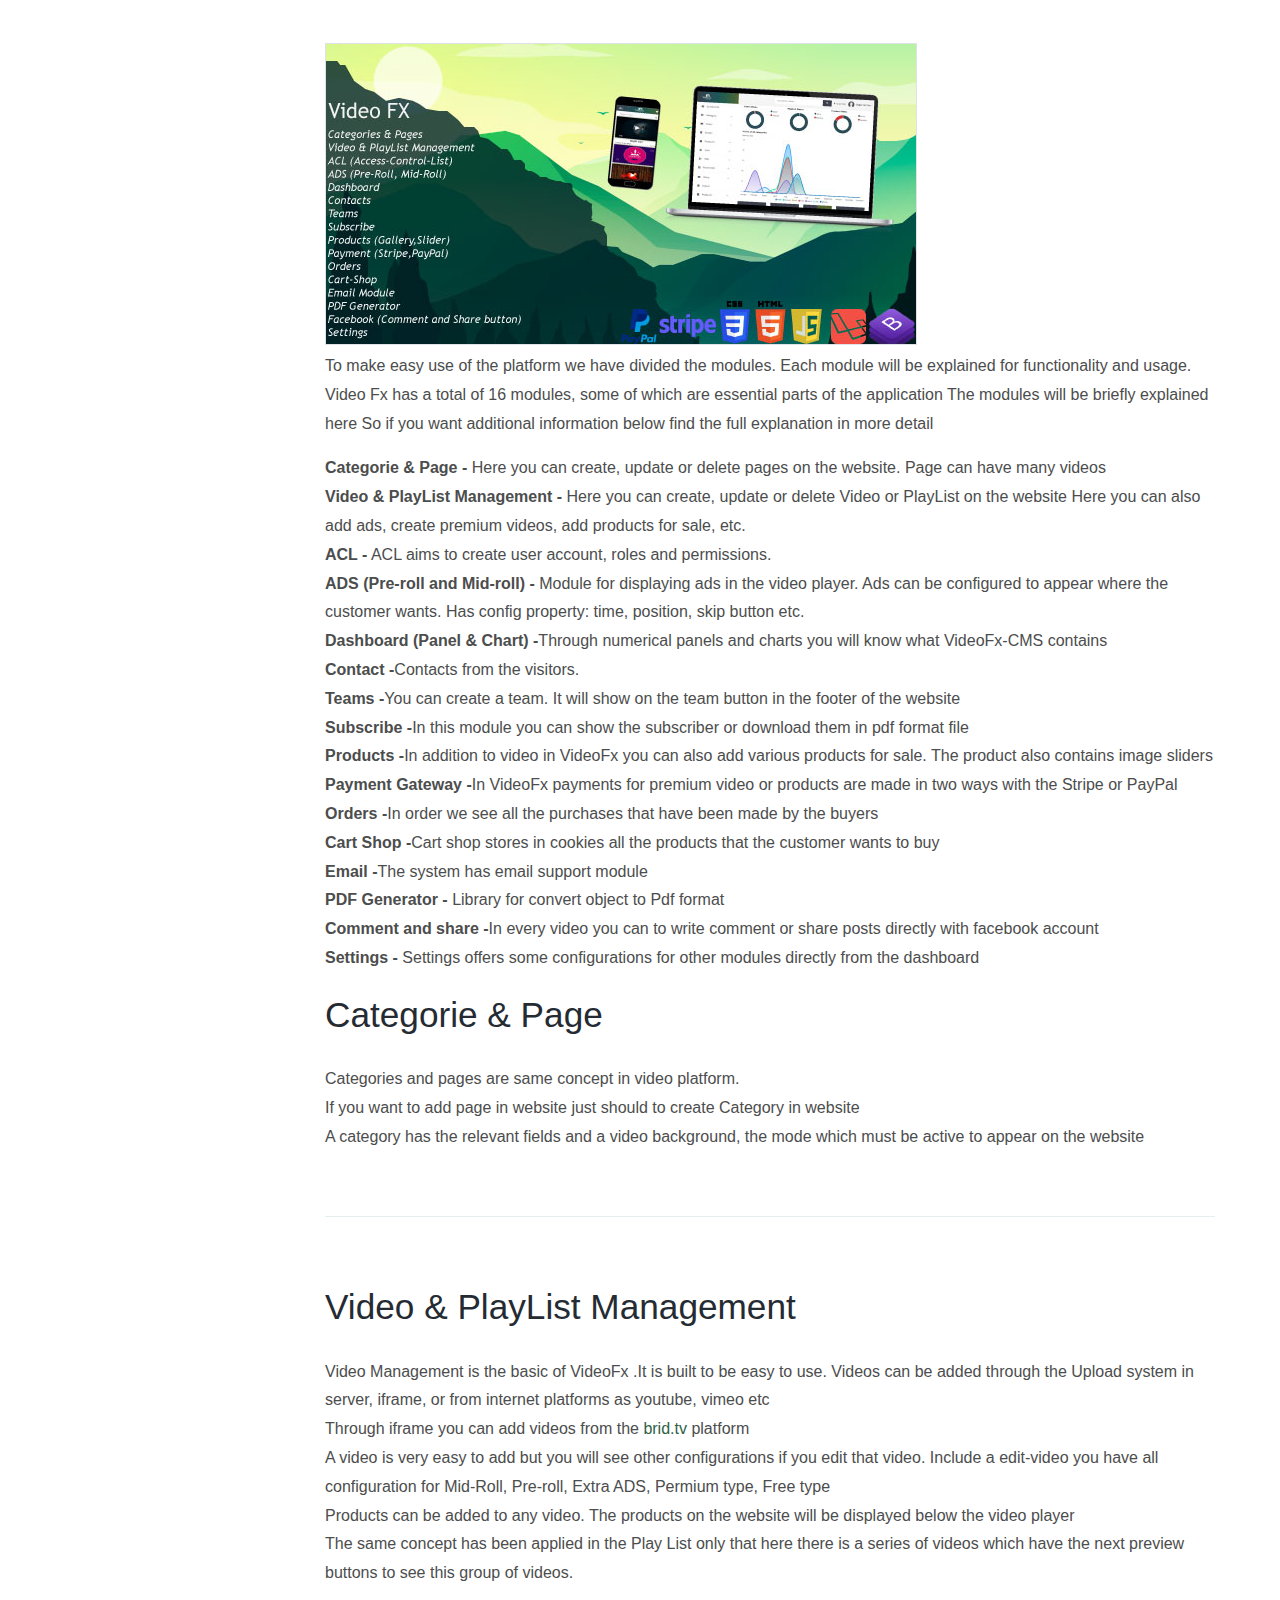
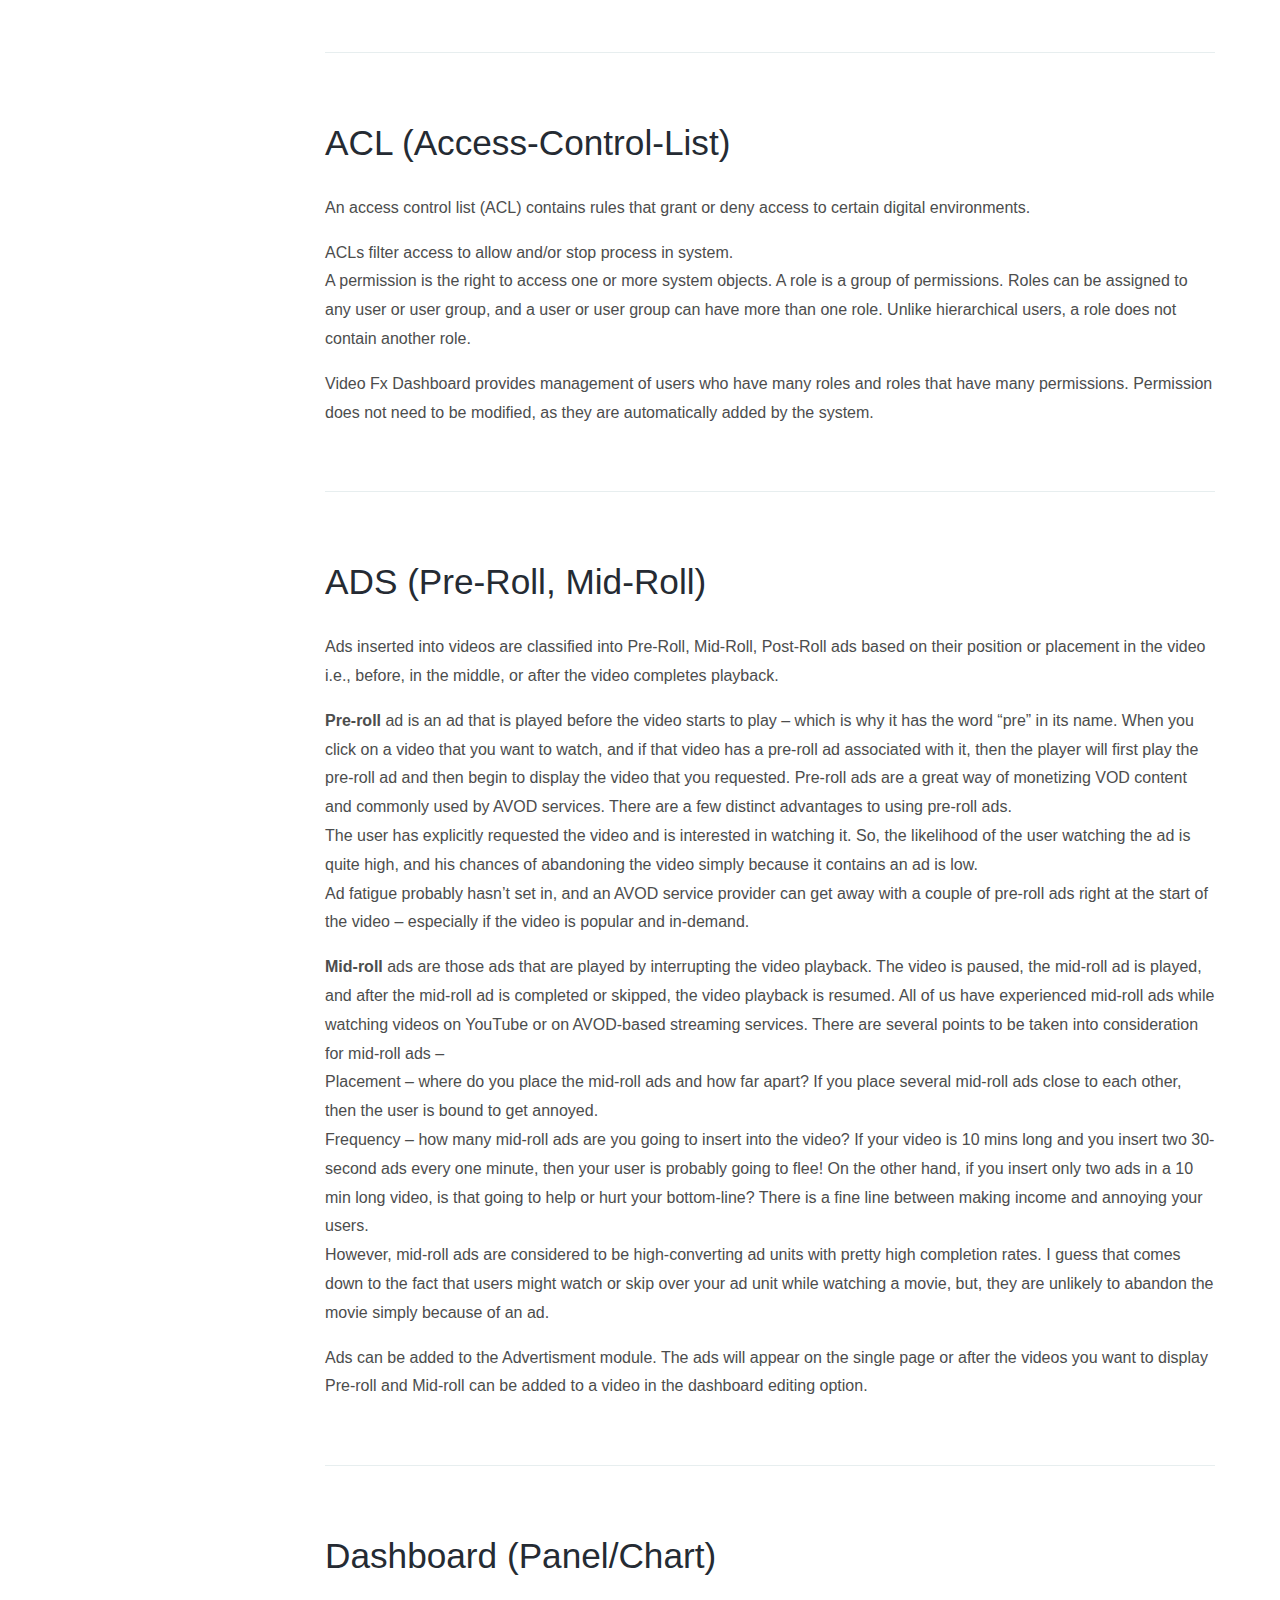
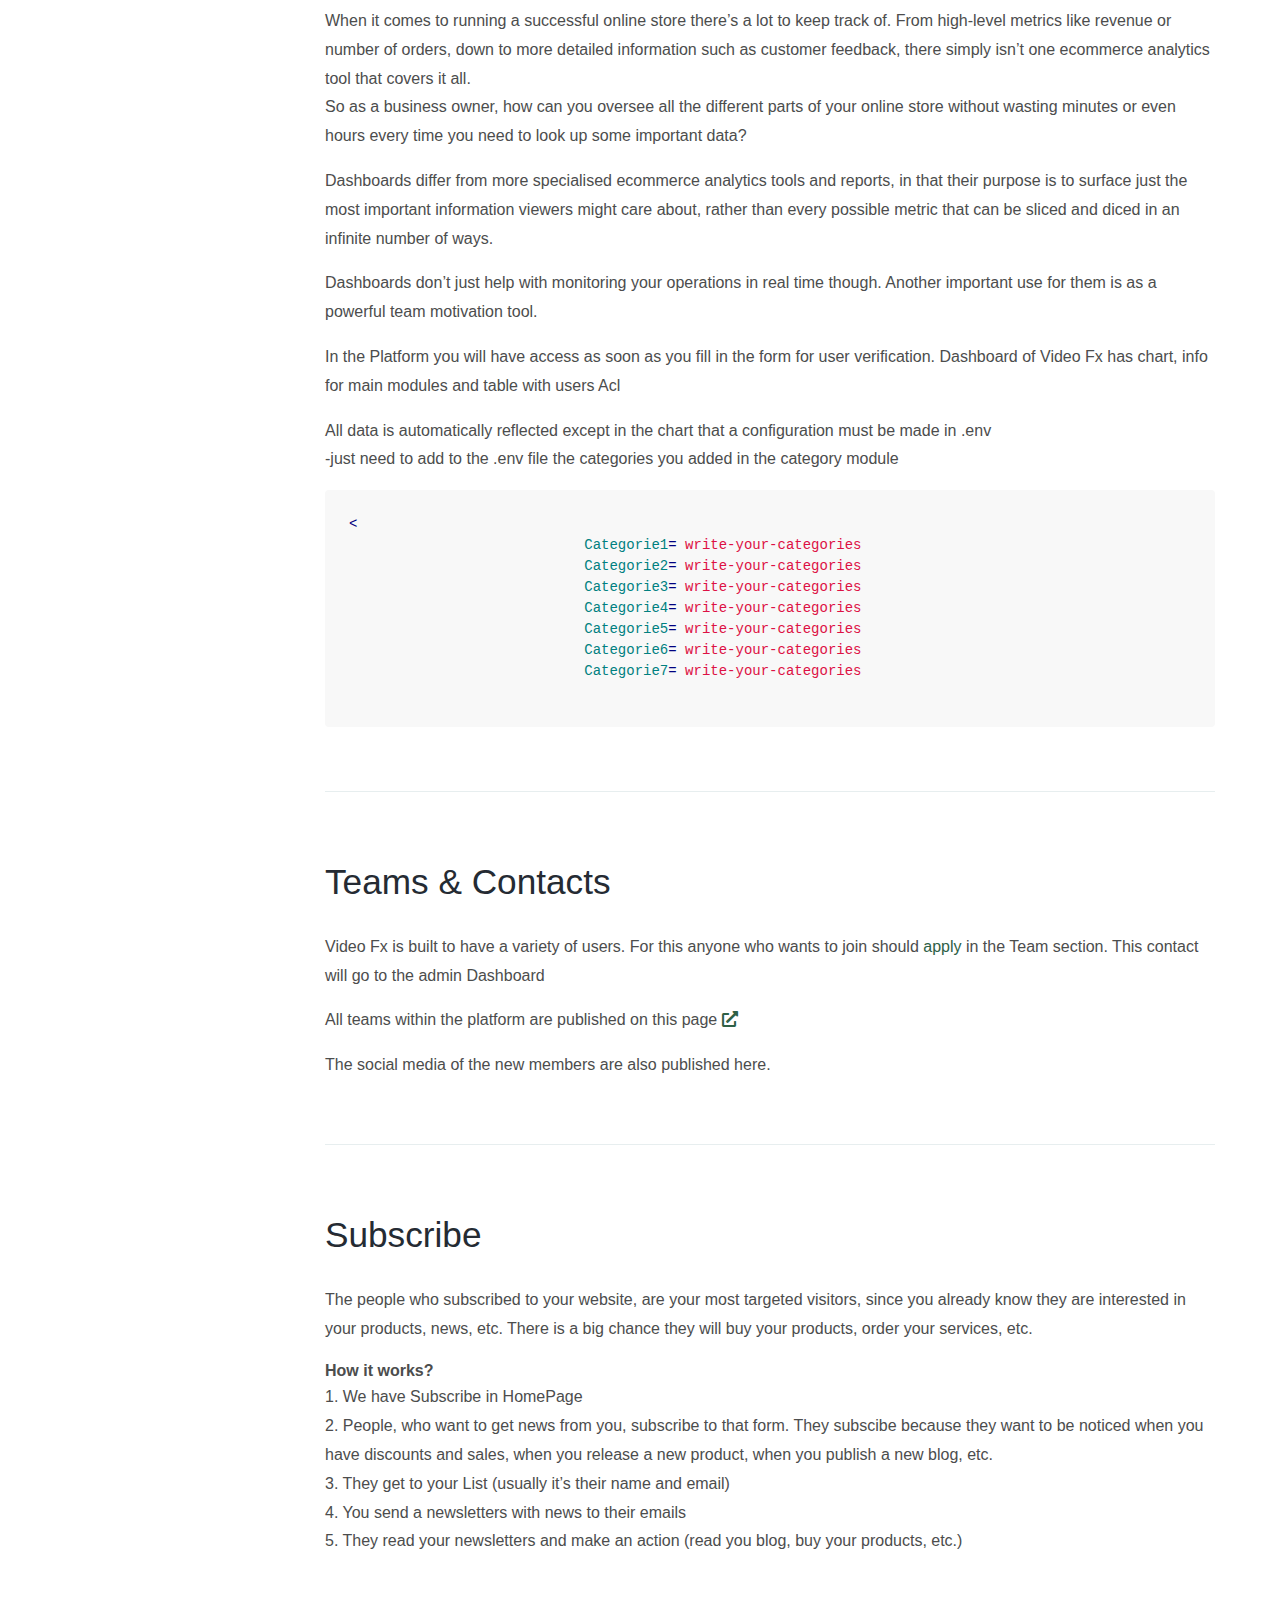
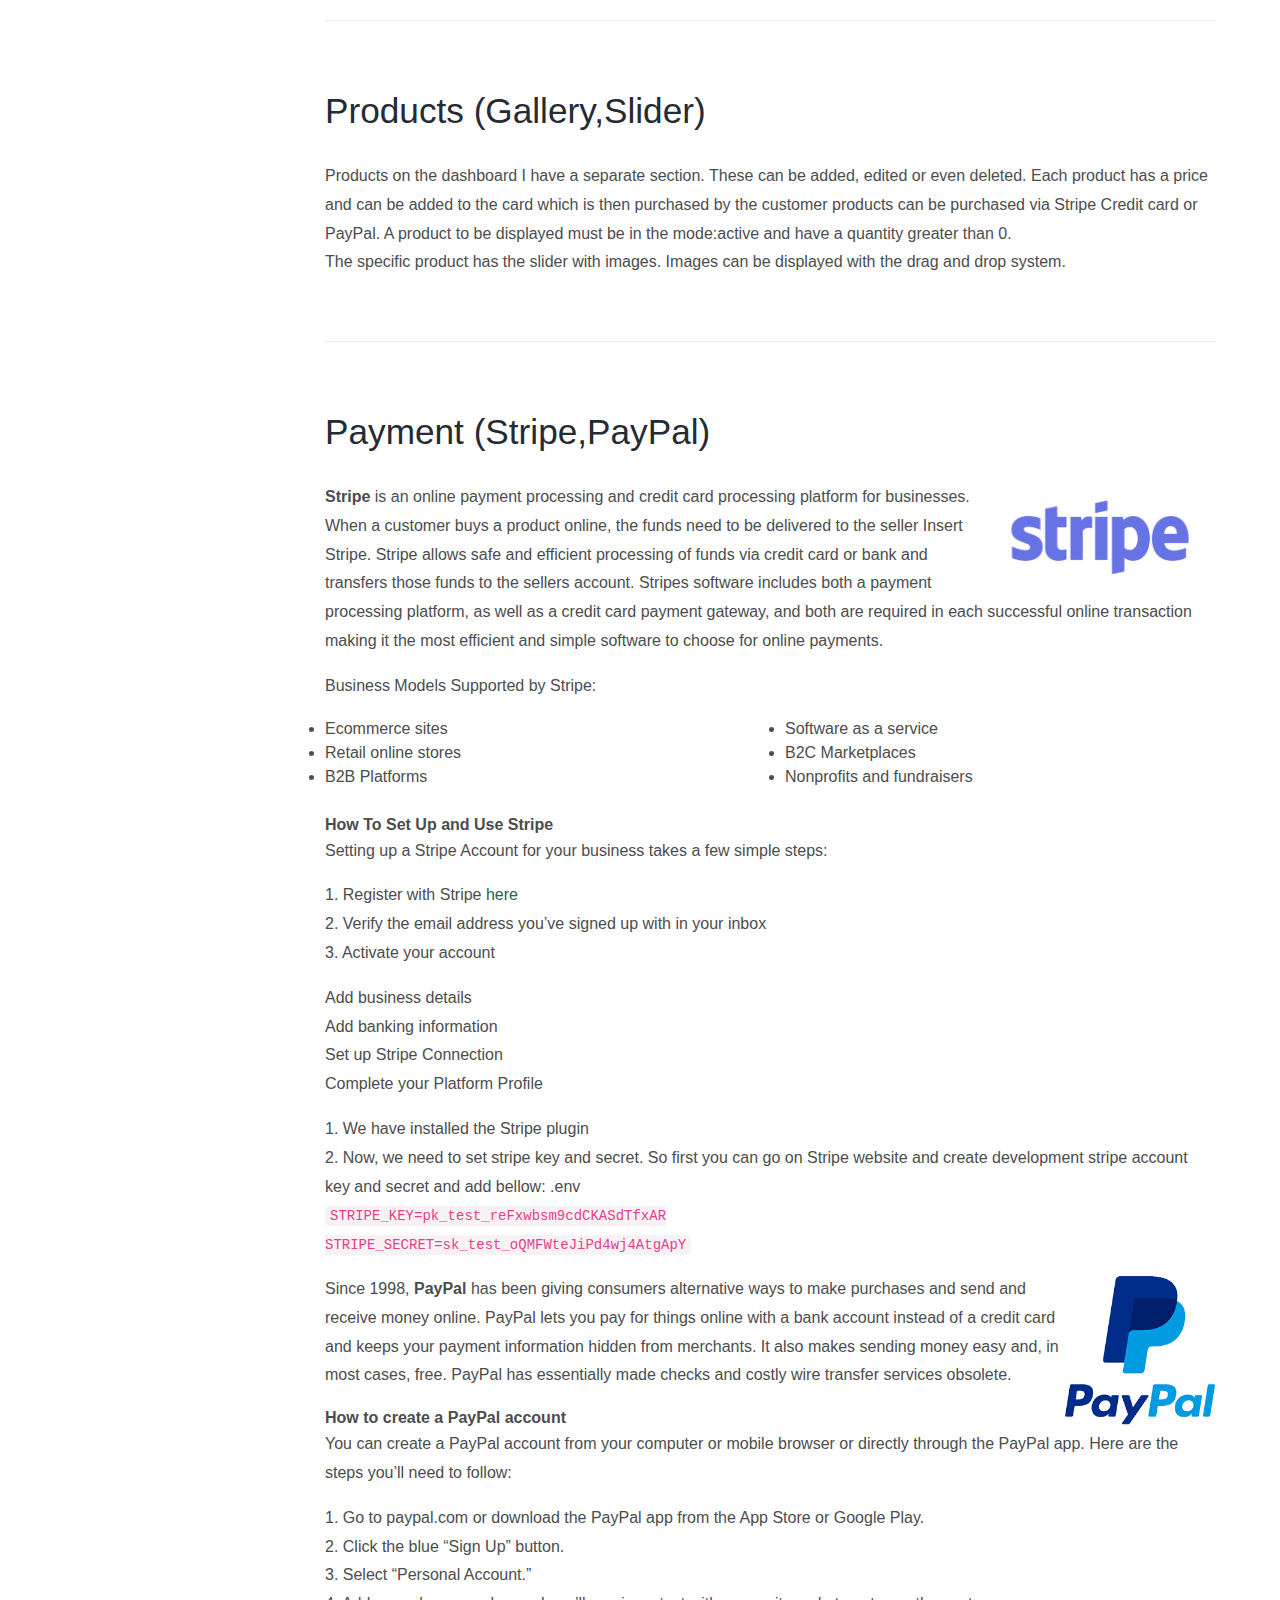
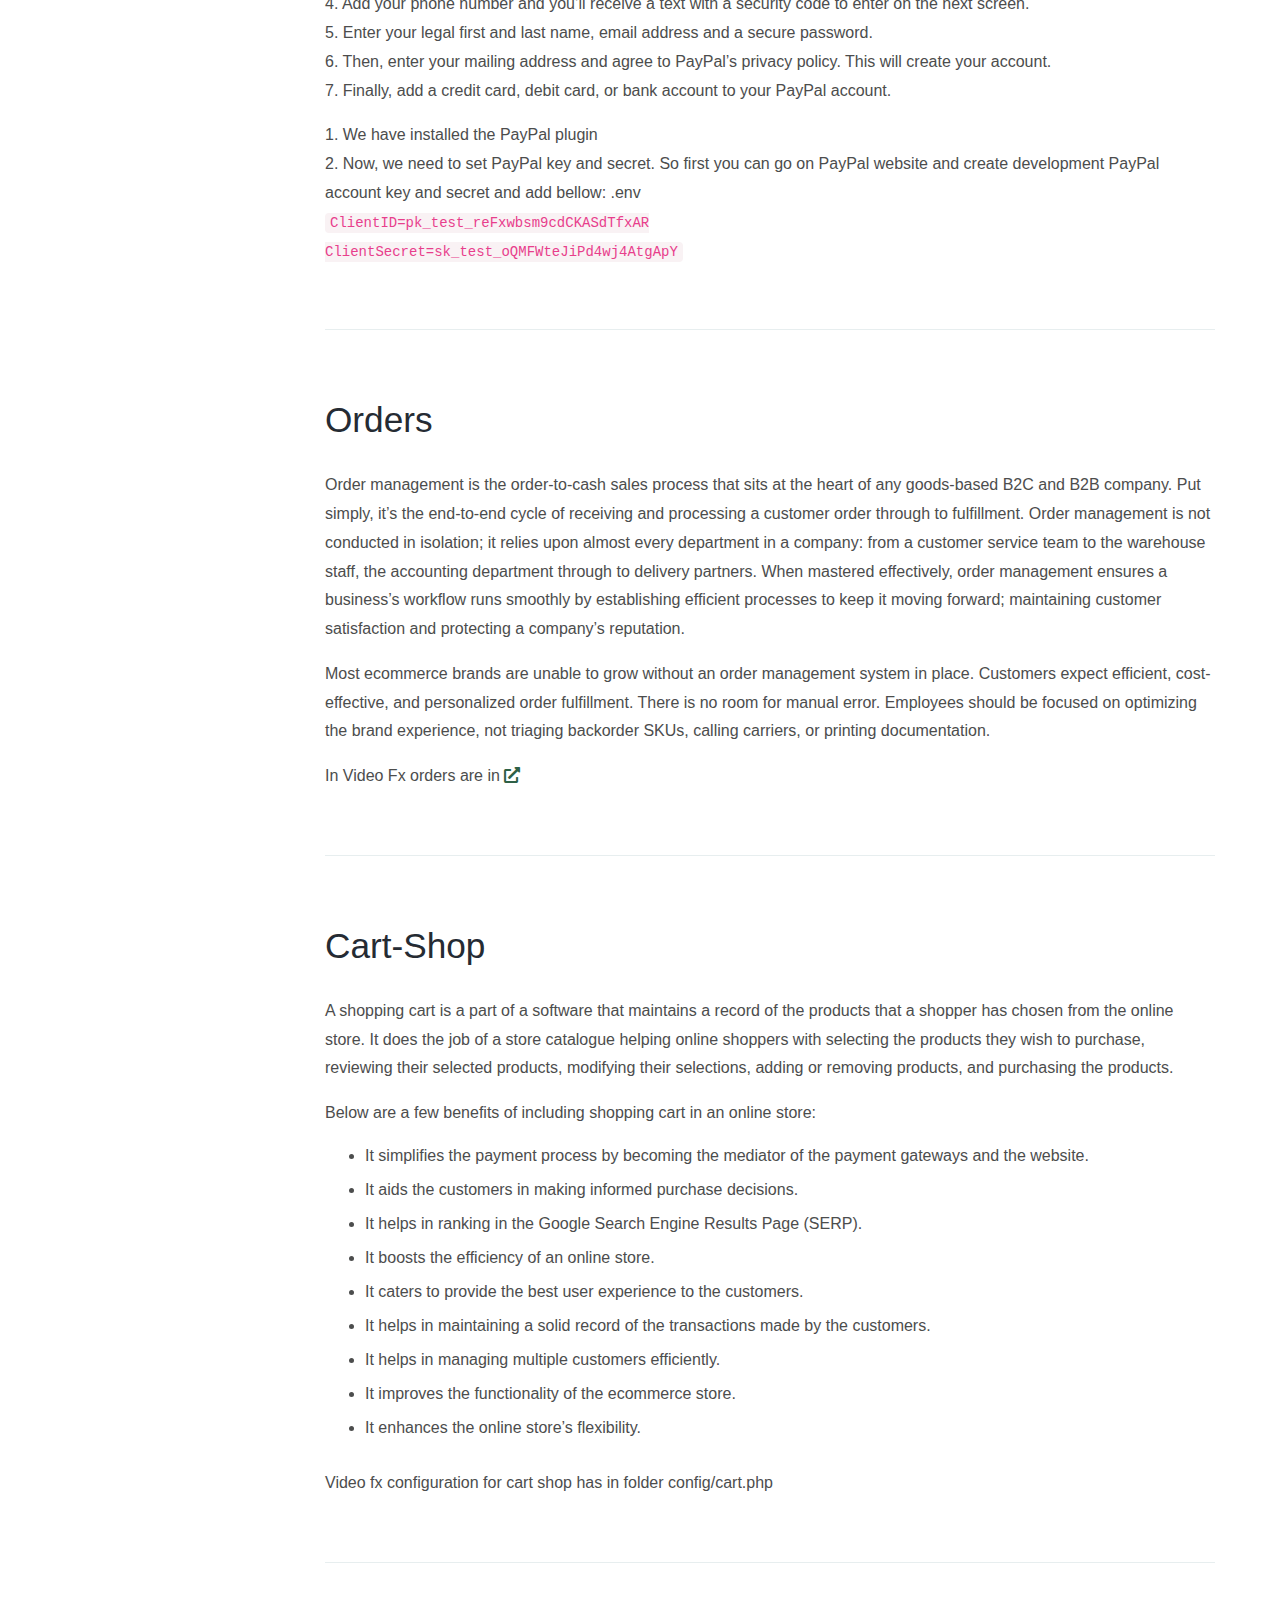
==== commit 63c5e18f: "All Done except Youtube Video" ====
--- a/index.html
+++ b/index.html
@@ -150,24 +150,6 @@
 
                     </ul>
                 </li>
-                <!--<li class="nav-item"><a class="nav-link" href="#idocs_content">Content</a>-->
-                <!--<ul class="nav flex-column">-->
-                <!--<li class="nav-item"><a class="nav-link" href="#idocs_typography">Typography</a></li>-->
-                <!--<li class="nav-item"><a class="nav-link" href="#idocs_code">Code</a></li>-->
-                <!--<li class="nav-item"><a class="nav-link" href="#idocs_table">Table</a></li>-->
-                <!--<li class="nav-item"><a class="nav-link" href="#idocs_icons">Icons</a></li>-->
-                <!--<li class="nav-item"><a class="nav-link" href="#idocs_image">Image</a></li>-->
-                <!--<li class="nav-item"><a class="nav-link" href="#idocs_video">Video</a></li>-->
-                <!--</ul>-->
-                <!--</li>-->
-                <!--<li class="nav-item"><a class="nav-link" href="#idocs_components">Components</a>-->
-                <!--<ul class="nav flex-column">-->
-                <!--<li class="nav-item"><a class="nav-link" href="#idocs_accordion">Accordion</a></li>-->
-                <!--<li class="nav-item"><a class="nav-link" href="#idocs_tabs">Tabs</a></li>-->
-                <!--<li class="nav-item"><a class="nav-link" href="#idocs_social_icon">Social Icon</a></li>-->
-                <!--<li class="nav-item"><a class="nav-link" href="#idocs_helper_classes">Helper Classes</a></li>-->
-                <!--</ul>-->
-                <!--</li>-->
                 <li class="nav-item"><a class="nav-link" href="#idocs_faq">FAQ</a></li>
                 <!--<li class="nav-item"><a class="nav-link" href="#idocs_source_credits">Source & Credits</a></li>-->
                 <li class="nav-item"><a class="nav-link" href="#idocs_support">Support</a></li>
@@ -185,7 +167,6 @@
         ============================ -->
         <div class="idocs-content">
             <div class="container">
-
                 <!-- Getting Started
                 ============================ -->
                 <section id="idocs_start">
@@ -209,7 +190,6 @@
                             </ul>
                         </div>
                     </div>
-                    <!--<p class="alert alert-info">If you have any questions that are beyond the scope of this help file, Please feel free to email via <a target="_blank" href="https://themeforest.net/user/harnishdesign/#contact?ref=HarnishDesign">Item Support Page</a>.</p>-->
                 </section>
 
                 <hr class="divider">
@@ -233,7 +213,6 @@
                 </section>
 
                 <hr class="divider">
-
                 <!-- HTML Structure
                 ============================ -->
                 <section id="idocs_html_structure">
@@ -292,7 +271,6 @@
                         Need extreme scaling? Platforms like Laravel Vapor allow you to run your Laravel application at
                         nearly limitless scale on AWS's latest serverless technology.
                     </p>
-
                     <h6>A Community Framework</h6>
                     <p>
                         Laravel combines the best packages in the PHP ecosystem to offer the most robust and developer
@@ -301,64 +279,6 @@
                         framework.
                         Who knows, maybe you'll even become a Laravel contributor.
                     </p>
-
-                    <!--<pre><code class="html">&lt;!DOCTYPE html&gt;-->
-                    <!--&lt;html lang=&quot;en&quot;&gt;-->
-                    <!--&lt;head&gt;-->
-
-                    <!--&lt;!&#45;&#45; Your Title, Description, Stylesheets-->
-                    <!--============================================= &#45;&#45;&gt;-->
-
-                    <!--&lt;/head&gt;-->
-
-                    <!--&lt;body data-spy=&quot;scroll&quot; data-target=&quot;.idocs-navigation&quot; data-offset=&quot;125&quot;&gt;-->
-
-                    <!--&lt;!&#45;&#45; Document Wrapper   -->
-                    <!--=============================== &#45;&#45;&gt;-->
-                    <!--&lt;div id=&quot;main-wrapper&quot;&gt; -->
-                    <!---->
-                    <!--&lt;!&#45;&#45; Header-->
-                    <!--============================ &#45;&#45;&gt;-->
-                    <!--&lt;header id=&quot;header&quot; class=&quot;sticky-top&quot;&gt;-->
-                    <!--......-->
-                    <!--&lt;/header&gt;-->
-                    <!--&lt;!&#45;&#45; Header End &#45;&#45;&gt; -->
-                    <!---->
-                    <!--&lt;!&#45;&#45; Content-->
-                    <!--============================ &#45;&#45;&gt;-->
-                    <!--&lt;div id=&quot;content&quot; role=&quot;main&quot;&gt; -->
-                    <!---->
-                    <!--&lt;!&#45;&#45; Sidebar Navigation-->
-                    <!--============================ &#45;&#45;&gt;-->
-                    <!--&lt;div class=&quot;idocs-navigation bg-light&quot;&gt;-->
-                    <!--.....-->
-                    <!--&lt;/div&gt;-->
-                    <!---->
-                    <!--&lt;!&#45;&#45; Docs Content-->
-                    <!--============================ &#45;&#45;&gt;-->
-                    <!--&lt;div class=&quot;idocs-content&quot;&gt;-->
-                    <!--&lt;div class=&quot;container&quot;&gt;-->
-                    <!--.......-->
-                    <!--&lt;/div&gt;-->
-                    <!--&lt;/div&gt;-->
-                    <!--&lt;/div&gt;-->
-                    <!--&lt;!&#45;&#45; Content end &#45;&#45;&gt; -->
-                    <!---->
-                    <!--&lt;!&#45;&#45; Footer &#45;&#45;&gt;-->
-                    <!--&lt;footer id=&quot;footer&quot; class=&quot;section bg-dark footer-text-light&quot;&gt;-->
-                    <!--&lt;div class=&quot;container&quot;&gt; ...... &lt;/div&gt;-->
-                    <!--&lt;/footer&gt;-->
-                    <!--&lt;!&#45;&#45; Footer end &#45;&#45;&gt; -->
-                    <!---->
-                    <!--&lt;/div&gt;-->
-                    <!--&lt;!&#45;&#45; Document Wrapper end &#45;&#45;&gt; -->
-
-                    <!--&lt;!&#45;&#45; JavaScript &#45;&#45;&gt;-->
-                    <!--&lt;/body&gt;-->
-                    <!--&lt;/html&gt;</code></pre>-->
-                    <!--<p class="alert alert-info">If you need more information, please visit bootstrap site: <a target="_blank" href="https://getbootstrap.com/docs/4.4/layout/grid/">https://getbootstrap.com/docs/4.4/layout/grid/</a></p>-->
-                    <!--</section>-->
-
                     <hr class="divider">
 
                     <!-- Sass
@@ -383,13 +303,8 @@
                                 <li>XML PHP Extension</li>
                             </div>
                         </div>
-                        <ul>
-
-                        </ul>
-                    </section>
-
-                    <hr class="divider">
-
+                    </section>
+                    <hr class="divider">
                     <!-- Color Schemes
                     ============================ -->
                     <section id="idocs_color_schemes">
@@ -406,8 +321,6 @@
                             <li><code> SQLite 3.8.8+</code> - SQLite</li>
                             <li><code> SQL Server 2017+ </code> - SQL Server</li>
                         </ul>
-
-
                         <p>For Configuration just should be changed .env.example file in .env and than to continue
                             writing property of .env file</p>
                         <p>Before to config your file should be created Database in MySQL</p>
@@ -463,13 +376,10 @@
               Categorie5=
               Categorie6=
               Categorie7=
-
-
           </code></pre>
                     </section>
 
                     <hr class="divider">
-
                     <!-- Customization
                     ============================ -->
                     <section id="idocs_theme_customization">
@@ -479,7 +389,6 @@
                             If you have all the necessary enveriment in your device (laptop or Pc) and have configured
                             .env file all you have to do is follow these commands
                         </p>
-
                         1) <code>composer update</code> <br>
                         2) <code>composer dump-autoload</code> <br>
                         <p>3) Make sure if you have configured .env (Look at "Configure Database")</p>
@@ -492,7 +401,6 @@
                         <p><strong>Congratulations you are LIVE in: </strong><a target="_blank"
                                                                                 href="http://localhost:8000/">http://localhost:8000/</a>
                         </p>
-
                         <strong>Demo Login Details:</strong>
                         <p>Admin Account<br>
                             User: admin@admin.com <br>
@@ -506,10 +414,7 @@
                             User: user1@user.com <br>
                             Password: user123456
                         </p>
-
-
-                    </section>
-
+                    </section>
                     <hr class="divider">
                     <section id="plugins">
                         <h1>Plugins Library</h1>
@@ -525,10 +430,7 @@
                             <li><code>"stripe/stripe-php": "^6.31"</code> - Stripe</li>
                         </ul>
                     </section>
-
-
-                    <hr class="divider">
-
+                    <hr class="divider">
                     <!-- Logo Settings
                     ============================ -->
                     <section id="idocs_logo_settings">
@@ -538,11 +440,7 @@
                                     allowfullscreen></iframe>
                         </div>
                     </section>
-
-
-                    <hr class="divider">
-
-
+                    <hr class="divider">
                     <!-- Layout
                     ============================ -->
                     <section id="idocs_layout">
@@ -565,11 +463,8 @@
                             player.
                             Ads can be configured to appear where the customer wants. Has config property: time,
                             position, skip button etc.<br>
-
                             <strong>Dashboard (Panel & Chart) -</strong>Through numerical panels and charts you will
                             know what VideoFx-CMS contains<br>
-
-
                             <strong>Contact -</strong>Contacts from the visitors.<br>
                             <strong>Teams -</strong>You can create a team. It will show on the team button in the footer
                             of the website<br>
@@ -577,8 +472,6 @@
                             pdf format file<br>
                             <strong>Products -</strong>In addition to video in VideoFx you can also add various products
                             for sale. The product also contains image sliders<br>
-
-
                             <strong>Payment Gateway -</strong>In VideoFx payments for premium video or products are made
                             in two ways with the Stripe or PayPal<br>
 
@@ -591,10 +484,7 @@
                             directly with facebook account<br>
                             <strong>Settings -</strong> Settings offers some configurations for other modules directly
                             from the dashboard<br>
-
-                        </p>
-
-
+                        </p>
                     </section>
 
 
@@ -602,50 +492,11 @@
                     ============================ -->
                     <section id="idocs_header">
                         <h2>Categorie & Page</h2>
-                        <p>The list of various header types & its descriptions are provided below for your
-                            reference:</p>
-
-                        <h4>Light</h4>
-                        <p>Header with white background Color & Dark text. <span class="text-info">See below image and code for more inforamtion.</span>
-                        </p>
-                        <p><a class="popup-img" href="assets/images/header-light.jpg"><img class="img-fluid border"
-                                                                                           src="assets/images/header-light.jpg"
-                                                                                           alt=""></a></p>
-                        <pre><code class="html">&lt;!-- Header
-              ============================ --&gt;
-              &lt;header id=&quot;header&quot; class=&quot;sticky-top&quot;&gt;
-              &lt;!-- Navbar --&gt;
-              &lt;nav class=&quot;primary-menu navbar navbar-expand-lg&quot;&gt;
-              &lt;div class=&quot;container-fluid&quot;&gt;
-              .....
-              &lt;/div&gt;
-              &lt;/nav&gt;
-              &lt;!-- Navbar End --&gt;
-              &lt;/header&gt;
-              &lt;!-- Header End --&gt;
-          </code></pre>
-
-                        <h4>Dark</h4>
-                        <p>Header with dark background & Light text. <span class="text-info">See below image and code for more inforamtion.</span>
-                        </p>
-                        <p><a class="popup-img" href="assets/images/header-dark.jpg"><img class="img-fluid border"
-                                                                                          src="assets/images/header-dark.jpg"
-                                                                                          alt=""></a></p>
-                        <p>Add the <code>.bg-dark</code> and <code>.navbar-text-light</code> Class to the <code>&lt;nav&gt;</code>
-                            Tag to display a Dark Header.</p>
-                        <pre><code class="html">&lt;!-- Header
-              ============================ --&gt;
-              &lt;header id=&quot;header&quot; class=&quot;sticky-top&quot;&gt;
-              &lt;!-- Navbar --&gt;
-              &lt;nav class=&quot;primary-menu navbar navbar-expand-lg bg-dark navbar-text-light&quot;&gt;
-              &lt;div class=&quot;container-fluid&quot;&gt;
-              .....
-              &lt;/div&gt;
-              &lt;/nav&gt;
-              &lt;!-- Navbar End --&gt;
-              &lt;/header&gt;
-              &lt;!-- Header End --&gt;
-          </code></pre>
+                        <p>Categories and pages are same concept in video platform.<br>
+                            If you want to add page in website just should to create Category in website<br>
+                            A category has the relevant fields and a video background, the mode which must be active to
+                            appear on the website
+                        </p>
                     </section>
 
                     <hr class="divider">
@@ -654,50 +505,20 @@
                     ============================ -->
                     <section id="idocs_navbar">
                         <h2>Video & PlayList Management</h2>
-                        <p class="lead">Documentation and examples for powerful responsive navigation header</p>
-                        <h4 class="mt-5">Left align</h4>
-                        <p>Header with Navigation alligned Left. <span class="text-info">See below image and code for more inforamtion.</span>
-                        </p>
-                        <p><a class="popup-img" href="assets/images/navbar-left.jpg"><img class="img-fluid border"
-                                                                                          src="assets/images/navbar-left.jpg"
-                                                                                          alt=""></a></p>
-                        <p>Add the <code>.justify-content-left</code> class to the element of collapse to display a
-                            align left navbar.</p>
-                        <pre><code class="html">&lt;div id=&quot;header-nav&quot; class=&quot;collapse navbar-collapse justify-content-start&quot;&gt;
-    &lt;ul class=&quot;navbar-nav&quot;&gt;
-    .......
-    &lt;/ul&gt;
-    &lt;/div&gt;
-</code></pre>
-
-                        <h4 class="mt-5">Right align</h4>
-                        <p>Header with Navigation alligned Right. <span class="text-info">See below image and code for more inforamtion.</span>
-                        </p>
-                        <p><a class="popup-img" href="assets/images/navbar-right.jpg"><img class="img-fluid border"
-                                                                                           src="assets/images/navbar-left.jpg"
-                                                                                           alt=""></a></p>
-                        <p>Add the <code>.justify-content-end</code> class to the element of collapse to display a align
-                            right navbar.</p>
-                        <pre><code class="html">&lt;div id=&quot;header-nav&quot; class=&quot;collapse navbar-collapse justify-content-end&quot;&gt;
-    &lt;ul class=&quot;navbar-nav&quot;&gt;
-    .......
-    &lt;/ul&gt;
-    &lt;/div&gt;
-</code></pre>
-
-                        <h4 class="mt-5">Center Align</h4>
-                        <p>Header with Navigation alligned Center. <span class="text-info">See below image and code for more inforamtion.</span>
-                        </p>
-                        <p><img class="img-fluid border" src="assets/images/navbar-center.jpg" alt=""></p>
-                        <p>Add the <code>.justify-content-center</code> class to the element of collapse to display a
-                            align center navbar.</p>
-                        <pre><code class="html">&lt;div id=&quot;header-nav&quot; class=&quot;collapse navbar-collapse
-              justify-content-center&quot;&gt;
-              &lt;ul class=&quot;navbar-nav&quot;&gt;
-              .......
-              &lt;/ul&gt;
-              &lt;/div&gt;
-          </code></pre>
+                        <p>
+                            Video Management is the basic of VideoFx .It is built to be easy to use.
+                            Videos can be added through the Upload system in server, iframe, or from internet platforms
+                            as youtube, vimeo etc<br>
+                            Through iframe you can add videos from the <a target="_blank" href="https://brid.tv/">brid.tv</a>
+                            platform <br>
+                            A video is very easy to add but you will see other configurations if you edit that video.
+                            Include a edit-video you have all configuration for Mid-Roll, Pre-roll, Extra ADS, Permium
+                            type, Free type<br>
+                            Products can be added to any video. The products on the website will be displayed below the
+                            video player<br>
+                            The same concept has been applied in the Play List only that here there is a series of
+                            videos which have the next preview buttons to see this group of videos.
+                        </p>
                     </section>
 
                     <hr class="divider">
@@ -715,7 +536,8 @@
                             have more than one role. Unlike hierarchical users, a role does not contain another role.
                         </p>
                         <p>
-                            Video Fx Dashboard provides management of users who have many roles and roles that have many permissions.
+                            Video Fx Dashboard provides management of users who have many roles and roles that have many
+                            permissions.
                             Permission does not need to be modified, as they are automatically added by the system.
                         </p>
                     </section>
@@ -813,20 +635,8 @@
 
                     <hr class="divider">
 
-                    <!-- Content
-                    ============================ -->
-                    <!--                    <section id="idocs_content">-->
-                    <!--                        <h2>Contacts</h2>-->
-                    <!--                        <p class="lead mb-5">Documentation and examples for displaying typography, code, table, image-->
-                    <!--                            and video and more..</p>-->
-                    <!--                    </section>-->
-
-                    <!-- Typography
-                    ============================ -->
-
                     <section id="idocs_typography">
                         <h2>Teams & Contacts</h2>
-
                         <p>Video Fx is built to have a variety of users. For this anyone who wants to join should <a
                                 target="_blank" href="http://videofx.fortran-dev.com/support/kontakt">apply</a>
                             in the Team section. This contact will go to the admin Dashboard</p>
@@ -837,7 +647,6 @@
                     </section>
 
                     <hr class="divider">
-
                     <!-- Code
                     ============================ -->
                     <section id="idocs_code">
@@ -865,143 +674,6 @@
 
                     <hr class="divider">
 
-                    <!-- Table
-                    ============================ -->
-                    <!--                    <section id="idocs_table">-->
-                    <!--                        <h2>Table</h2>-->
-                    <!--                        <p class="text-4">Documentation and examples for opt-in styling of tables.</p>-->
-                    <!--                        <p>iDocs is based on Bootstrap 4, so you can easily use Bootstrap's table classes to style your-->
-                    <!--                            table. <a class="ml-1" target="_blank"-->
-                    <!--                                      href="https://getbootstrap.com/docs/4.4/content/tables/"><i-->
-                    <!--                                    class="fas fa-external-link-alt"></i> Bootstrap Documentation</a></p>-->
-
-                    <!--                        <h3 class="mt-5">Bordered</h3>-->
-                    <!--                        <pre><code class="html">&lt;table class=&quot;table table-bordered&quot;&gt;-->
-                    <!--            .......-->
-                    <!--            &lt;/table&gt;</code></pre>-->
-
-                    <!--                        <table class="table table-bordered">-->
-                    <!--                            <thead>-->
-                    <!--                            <tr>-->
-                    <!--                                <th scope="col">#</th>-->
-                    <!--                                <th scope="col">First</th>-->
-                    <!--                                <th scope="col">Last</th>-->
-                    <!--                                <th scope="col">Handle</th>-->
-                    <!--                            </tr>-->
-                    <!--                            </thead>-->
-                    <!--                            <tbody>-->
-                    <!--                            <tr>-->
-                    <!--                                <th scope="row">1</th>-->
-                    <!--                                <td>Mark</td>-->
-                    <!--                                <td>Otto</td>-->
-                    <!--                                <td>@mdo</td>-->
-                    <!--                            </tr>-->
-                    <!--                            <tr>-->
-                    <!--                                <th scope="row">2</th>-->
-                    <!--                                <td>Jacob</td>-->
-                    <!--                                <td>Thornton</td>-->
-                    <!--                                <td>@fat</td>-->
-                    <!--                            </tr>-->
-                    <!--                            <tr>-->
-                    <!--                                <th scope="row">3</th>-->
-                    <!--                                <td>Larry</td>-->
-                    <!--                                <td>the Bird</td>-->
-                    <!--                                <td>@twitter</td>-->
-                    <!--                            </tr>-->
-                    <!--                            </tbody>-->
-                    <!--                        </table>-->
-
-                    <!--                        <h3 class="mt-5">Striped</h3>-->
-                    <!--                        <pre><code class="html">&lt;table class=&quot;table table-bordered table-striped&quot;&gt;-->
-                    <!--            .......-->
-                    <!--            &lt;/table&gt;</code></pre>-->
-
-                    <!--                        <table class="table table-bordered table-striped">-->
-                    <!--                            <thead>-->
-                    <!--                            <tr>-->
-                    <!--                                <th scope="col">#</th>-->
-                    <!--                                <th scope="col">First</th>-->
-                    <!--                                <th scope="col">Last</th>-->
-                    <!--                                <th scope="col">Handle</th>-->
-                    <!--                            </tr>-->
-                    <!--                            </thead>-->
-                    <!--                            <tbody>-->
-                    <!--                            <tr>-->
-                    <!--                                <th scope="row">1</th>-->
-                    <!--                                <td>Mark</td>-->
-                    <!--                                <td>Otto</td>-->
-                    <!--                                <td>@mdo</td>-->
-                    <!--                            </tr>-->
-                    <!--                            <tr>-->
-                    <!--                                <th scope="row">2</th>-->
-                    <!--                                <td>Jacob</td>-->
-                    <!--                                <td>Thornton</td>-->
-                    <!--                                <td>@fat</td>-->
-                    <!--                            </tr>-->
-                    <!--                            <tr>-->
-                    <!--                                <th scope="row">3</th>-->
-                    <!--                                <td>Larry</td>-->
-                    <!--                                <td>the Bird</td>-->
-                    <!--                                <td>@twitter</td>-->
-                    <!--                            </tr>-->
-                    <!--                            </tbody>-->
-                    <!--                        </table>-->
-                    <!--                        <p><span class="badge badge-danger text-uppercase mr-2">Note</span>You can refer more-->
-                    <!--                            information in Bootstrap Documentation here: <a class="btn btn-primary" target="_blank"-->
-                    <!--                                                                            href="https://getbootstrap.com/docs/4.4/content/tables/"><i-->
-                    <!--                                    class="fas fa-external-link-alt mr-1"></i> Bootstrap Documentation</a></p>-->
-                    <!--                    </section>-->
-
-                    <!--                    <hr class="divider">-->
-
-                    <!-- Icons
-                    ============================ -->
-
-                    <!-- Image
-                    ============================ -->
-
-
-                    <!--                    &lt;!&ndash; Video-->
-                    <!--                    ============================ &ndash;&gt;-->
-                    <!--                    <section id="idocs_video">-->
-                    <!--                        <h2>Video</h2>-->
-                    <!--                        <p class="text-4">Create responsive video embeds based on the width of the parent by creating an-->
-                    <!--                            intrinsic ratio that scales on any device.</p>-->
-
-                    <!--                        <h3 class="mt-5">Embedded Video</h3>-->
-                    <!--                        <p>Wrap any embed like an <code>&lt;iframe&gt;</code> in a parent element with <code>.embed-responsive</code>-->
-                    <!--                            and an aspect ratio. The <code>.embed-responsive-item</code> isn’t strictly required, but we-->
-                    <!--                            encourage it.</p>-->
-                    <!--                        <div class="embed-responsive embed-responsive-16by9">-->
-                    <!--                            <iframe class="embed-responsive-item" src="https://www.youtube.com/embed/7e90gBu4pas"-->
-                    <!--                                    allowfullscreen></iframe>-->
-                    <!--                        </div>-->
-                    <!--                        <pre><code class="html">&lt;div class=&quot;embed-responsive embed-responsive-16by9&quot;&gt;-->
-                    <!--              &lt;iframe class=&quot;embed-responsive-item&quot; src=&quot;https://www.youtube.com/embed/7e90gBu4pas&quot;-->
-                    <!--              allowfullscreen&gt;&lt;/iframe&gt;-->
-                    <!--              &lt;/div&gt;</code></pre>-->
-                    <!--                        <p><span class="badge badge-danger text-uppercase mr-2">Note</span>Please go to official-->
-                    <!--                            bootstrap documentation for a full information of embed video: <a class="btn btn-primary"-->
-                    <!--                                                                                              target="_blank"-->
-                    <!--                                                                                              href="https://getbootstrap.com/docs/4.4/utilities/embed/"><i-->
-                    <!--                                    class="fas fa-external-link-alt mr-1"></i> Bootstrap Documentation</a></p>-->
-
-                    <!--                        <h3 class="mt-5">Popup with Video</h3>-->
-                    <!--                        <p>Show <strong>Youtube</strong> and <strong>Vimeo</strong> video popup when click on link:</p>-->
-                    <!--                        <p><a class="popup-youtube" href="http://www.youtube.com/watch?v=7e90gBu4pas">Open Popup YouTube-->
-                    <!--                            Video </a></p>-->
-                    <!--                        <pre><code class="html">&lt;a class=&quot;popup-youtube&quot; href=&quot;http://www.youtube.com/watch?v=7e90gBu4pas&quot;&gt;Open-->
-                    <!--                            Popup YouTube Video &lt;/a&gt;</code></pre>-->
-
-                    <!--                        <p><a class="popup-vimeo" href="https://vimeo.com/45830194">Open Popup Vimeo video</a></p>-->
-                    <!--                        <pre><code class="html">&lt;a class=&quot;popup-vimeo&quot; href=&quot;https://vimeo.com/45830194&quot;&gt;Open-->
-                    <!--                            Popup Vimeo video&lt;/a&gt;</code></pre>-->
-                    <!--                    </section>-->
-
-                    <!--                    <hr class="divider">-->
-
-                    <!-- Tabs
-                  ============================ -->
                     <section id="idocs_tabs">
                         <h2>Products (Gallery,Slider)</h2>
                         <p>Products on the dashboard I have a separate section. These can be added, edited or even
@@ -1087,7 +759,6 @@
                             your account.<br>
                             7. Finally, add a credit card, debit card, or bank account to your PayPal account.
                         </p>
-
                         <p>
                             1. We have installed the PayPal plugin <br>
                             2. Now, we need to set PayPal key and secret. So first you can go on PayPal website and
@@ -1194,14 +865,10 @@
                         Since we are using Gmail SMTP, we need to change some security settings on our Google account,
                         to give access to less secured applications.</p>
 
-                    <hr class="divider">
-
 
                     <hr class="divider">
 
                     <!-- Tabs
-
-
                     ============================ -->
                     <section id="idocs_social_icon">
                         <h3>PDF-generator</h3>
@@ -1231,45 +898,14 @@
                             <a target="_blank" href="http://videofx.fortran-dev.com/dashboard/settings/1/edit"><i
                                     class="fas fa-external-link-alt"></i> </a>
                         </p>
-                        <!--                        <h4>Options:</h4>-->
-                        <!--                        <div class="table-responsive">-->
-                        <!--                            <table class="table table-bordered">-->
-                        <!--                                <thead>-->
-                        <!--                                <tr>-->
-                        <!--                                    <th>Type Class</th>-->
-                        <!--                                    <th>Features</th>-->
-                        <!--                                    <th>Code Example</th>-->
-                        <!--                                </tr>-->
-                        <!--                                </thead>-->
-                        <!--                                <tbody>-->
-                        <!--                                <tr>-->
-                        <!--                                    <td><code>.accordion-alternate</code></td>-->
-                        <!--                                    <td>Alternate Minimal Style for the accordions.</td>-->
-                        <!--                                    <td><pre class="mb-0"><code>&lt;div class=&quot;accordion accordion-alternate&quot;-->
-                        <!--                                        id=&quot;accordionDefault&quot;&gt;-->
-                        <!--                                        .......-->
-                        <!--                                        &lt;/div&gt;</code></pre>-->
-                        <!--                                    </td>-->
-                        <!--                                </tr>-->
-                        <!--                                <tr>-->
-                        <!--                                    <td><code>.arrow-right</code></td>-->
-                        <!--                                    <td>For set arrow in right side in accordions</td>-->
-                        <!--                                    <td><pre class="mb-0"><code>&lt;div class=&quot;accordion arrow-right&quot; id=&quot;accordionDefault&quot;&gt;-->
-                        <!--                                        .......-->
-                        <!--                                        &lt;/div&gt;</code></pre>-->
-                        <!--                                    </td>-->
-                        <!--                                </tr>-->
-                        <!--                                </tbody>-->
-                        <!--                            </table>-->
-                        <!--                        </div>-->
-                    </section>
+                    </section>
+
                     <hr class="divider">
                     <!-- Helper Classes
                     ============================ -->
                     <section id="idocs_helper_classes">
                         <h3>Settings</h3>
                         <p>Root: Dashboard - Image Profile - Settings</p>
-
                         <p>In the settings there are some simple configurations for some of the previous modules.</p>
                         <p>In this case serve as a CMS for some of the Ui of the website</p>
                         <p> Team P1 - Description for Part 1 in website <a target="_blank"
@@ -1349,60 +985,6 @@
                                             </div>
                                         </div>
                                     </div>
-                                    <!--<div class="card">-->
-                                    <!--<div class="card-header" id="heading4">-->
-                                    <!--<h5 class="mb-0"><a href="#" class="collapsed" data-toggle="collapse"-->
-                                    <!--data-target="#collapse4" aria-expanded="false"-->
-                                    <!--aria-controls="collapse4">I'm not sure if my use is-->
-                                    <!--covered. What should I do?</a></h5>-->
-                                    <!--</div>-->
-                                    <!--<div id="collapse4" class="collapse" aria-labelledby="heading4"-->
-                                    <!--data-parent="#popularTopics">-->
-                                    <!--<div class="card-body"> Lorem Ipsum is simply dummy text of the printing and-->
-                                    <!--typesetting industry. Anim pariatur cliche reprehenderit, enim eiusmod-->
-                                    <!--high life accusamus terry richardson ad squid. Food truck quinoa-->
-                                    <!--nesciunt laborum eiusmod. Brunch 3 wolf moon tempor, sunt aliqua put a-->
-                                    <!--bird on it squid single-origin coffee nulla assumenda shoreditch et.-->
-                                    <!--Nihil anim keffiyeh helvetica, craft beer labore wes anderson cred-->
-                                    <!--nesciunt sapiente ea proident. Ad vegan excepteur butcher vice lomo.-->
-                                    <!--</div>-->
-                                    <!--</div>-->
-                                    <!--</div>-->
-                                    <!--<div class="card">-->
-                                    <!--<div class="card-header" id="heading5">-->
-                                    <!--<h5 class="mb-0"><a href="#" class="collapsed" data-toggle="collapse"-->
-                                    <!--data-target="#collapse5" aria-expanded="false"-->
-                                    <!--aria-controls="collapse5">What is a single-->
-                                    <!--application?</a></h5>-->
-                                    <!--</div>-->
-                                    <!--<div id="collapse5" class="collapse" aria-labelledby="heading5"-->
-                                    <!--data-parent="#popularTopics">-->
-                                    <!--<div class="card-body"> Lorem Ipsum is simply dummy text of the printing and-->
-                                    <!--typesetting industry. Food truck quinoa nesciunt laborum eiusmod. Brunch-->
-                                    <!--3 wolf moon tempor, sunt aliqua put a bird on it squid single-origin-->
-                                    <!--coffee nulla assumenda shoreditch et. Nihil anim keffiyeh helvetica,-->
-                                    <!--craft beer labore wes anderson cred nesciunt sapiente ea proident. Ad-->
-                                    <!--vegan excepteur butcher vice lomo.-->
-                                    <!--</div>-->
-                                    <!--</div>-->
-                                    <!--</div>-->
-                                    <!--<div class="card">-->
-                                    <!--<div class="card-header" id="heading6">-->
-                                    <!--<h5 class="mb-0"><a href="#" class="collapsed" data-toggle="collapse"-->
-                                    <!--data-target="#collapse6" aria-expanded="false"-->
-                                    <!--aria-controls="collapse6">Am I allowed to modify the-->
-                                    <!--item that I purchased?</a></h5>-->
-                                    <!--</div>-->
-                                    <!--<div id="collapse6" class="collapse" aria-labelledby="heading6"-->
-                                    <!--data-parent="#popularTopics">-->
-                                    <!--<div class="card-body"> Lorem Ipsum is simply dummy text of the printing and-->
-                                    <!--typesetting industry. Food truck quinoa nesciunt laborum eiusmod. Brunch-->
-                                    <!--3 wolf moon tempor, sunt aliqua put a bird on it squid single-origin-->
-                                    <!--coffee nulla assumenda shoreditch et. Ad vegan excepteur butcher vice-->
-                                    <!--lomo.-->
-                                    <!--</div>-->
-                                    <!--</div>-->
-                                    <!--</div>-->
                                 </div>
                             </div>
                         </div>
@@ -1446,74 +1028,6 @@
                                     class="fas fa-star text-warning"></i>
                         </h4>
                     </section>
-
-                    <hr class="divider">
-
-                    <!-- More Templates
-                    ============================ -->
-                    <section id="idocs_templates">
-                        <h2>More Templates</h2>
-                        <p class="lead">Checkout Our Below Premium Templates</p>
-
-                        <div class="row">
-                            <div class="col-4 my-3 text-center">
-                                <a target="_blank" href="https://themeforest.net/item/x/28476751?ref=HarnishDesign"><img
-                                        class="img-fluid border" src="assets/images/templates/simone.jpg" alt="">
-                                    <h6 class="pt-2">Simone - Personal Portfolio Template</h6>
-                                </a>
-                            </div>
-                            <div class="col-4 my-3 text-center">
-                                <a target="_blank" href="https://themeforest.net/item/x/26454458?ref=HarnishDesign"><img
-                                        class="img-fluid border" src="assets/images/templates/kenil.jpg" alt="">
-                                    <h6 class="pt-2">Kenil - Responsive Bootstrap 4 One Page Portfolio Template</h6>
-                                </a>
-                            </div>
-                            <div class="col-4 my-3 text-center">
-                                <a target="_blank" href="https://themeforest.net/item/x/26313677?ref=HarnishDesign"><img
-                                        class="img-fluid border" src="assets/images/templates/doon.jpg" alt="">
-                                    <h6 class="pt-2">Doon - One Page Parallax HTML Template</h6>
-                                </a>
-                            </div>
-
-                            <div class="col-4 my-3 text-center">
-                                <a target="_blank" href="https://themeforest.net/item/x/27172933?ref=HarnishDesign"><img
-                                        class="img-fluid border" src="assets/images/templates/domainx.jpg" alt="">
-                                    <h6 class="pt-2">DomainX- Domain for Sale HTML Template</h6>
-                                </a>
-                            </div>
-                            <div class="col-4 my-3 text-center">
-                                <a target="_blank" href="https://themeforest.net/item/x/28848609?ref=HarnishDesign"><img
-                                        class="img-fluid border" src="assets/images/templates/oxyy.jpg" alt="">
-                                    <h6 class="pt-2">Oxyy - Login and Register Form HTML Templates</h6>
-                                </a>
-                            </div>
-                            <div class="col-4 my-3 text-center">
-                                <a target="_blank" href="https://themeforest.net/item/x/27034971?ref=HarnishDesign"><img
-                                        class="img-fluid border" src="assets/images/templates/koice.jpg" alt="">
-                                    <h6 class="pt-2">Koice - Invoice HTML Template</h6>
-                                </a>
-                            </div>
-
-                            <div class="col-4 my-3 text-center">
-                                <a target="_blank" href="https://themeforest.net/item/x/24017808?ref=HarnishDesign"><img
-                                        class="img-fluid border" src="assets/images/templates/payyed.jpg" alt="">
-                                    <h6 class="pt-2">Payyed - Money Transfer and Online Payments HTML Template</h6>
-                                </a>
-                            </div>
-                            <div class="col-4 my-3 text-center">
-                                <a target="_blank" href="https://themeforest.net/item/x/22375065?ref=HarnishDesign"><img
-                                        class="img-fluid border" src="assets/images/templates/quickai.jpg" alt="">
-                                    <h6 class="pt-2">Quickai - Recharge & Bill Payment, Booking HTML5 Template</h6>
-                                </a>
-                            </div>
-                        </div>
-
-                        <p class="text-center"><a class="btn btn-lg btn-primary my-4" target="_blank"
-                                                  href="https://themeforest.net/user/harnishdesign/portfolio?ref=HarnishDesign">Our
-                            Portfolio</a></p>
-
-                    </section>
-
                     <hr class="divider">
 
                     <!-- Changelog
